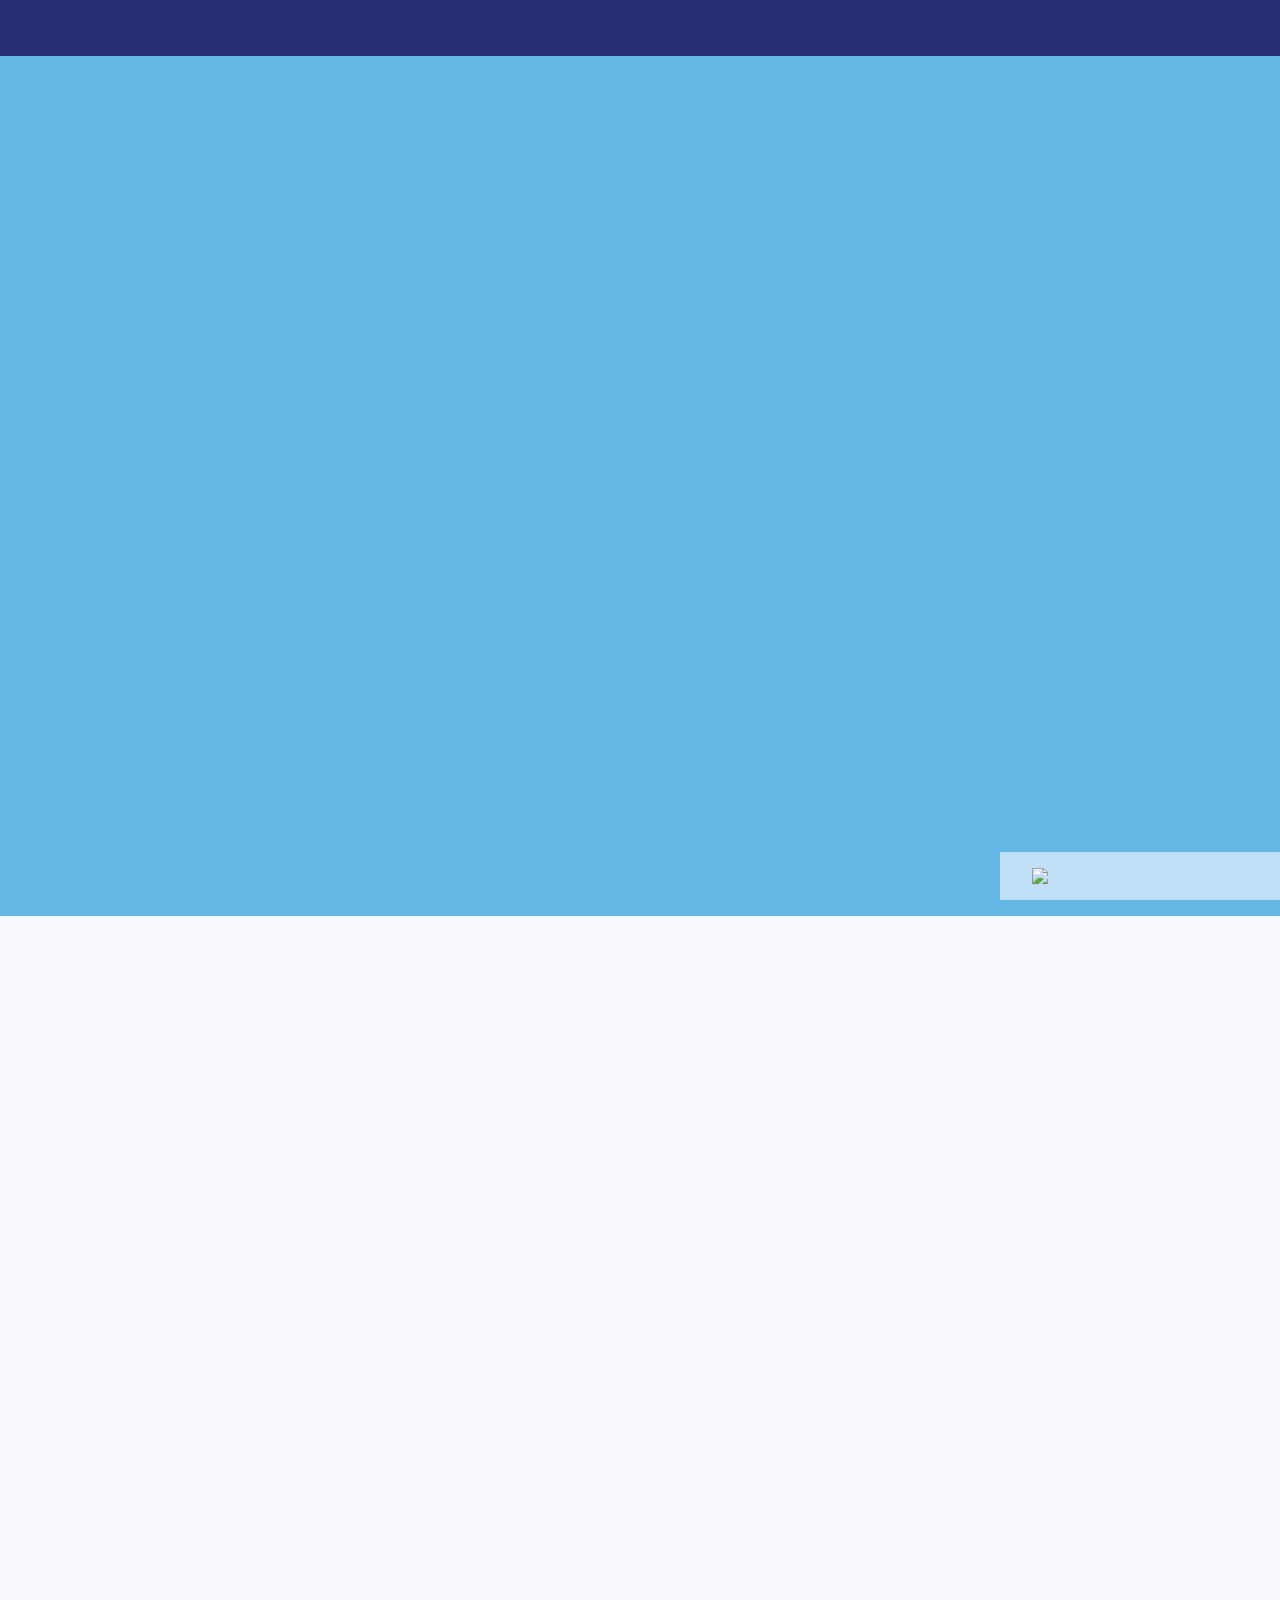
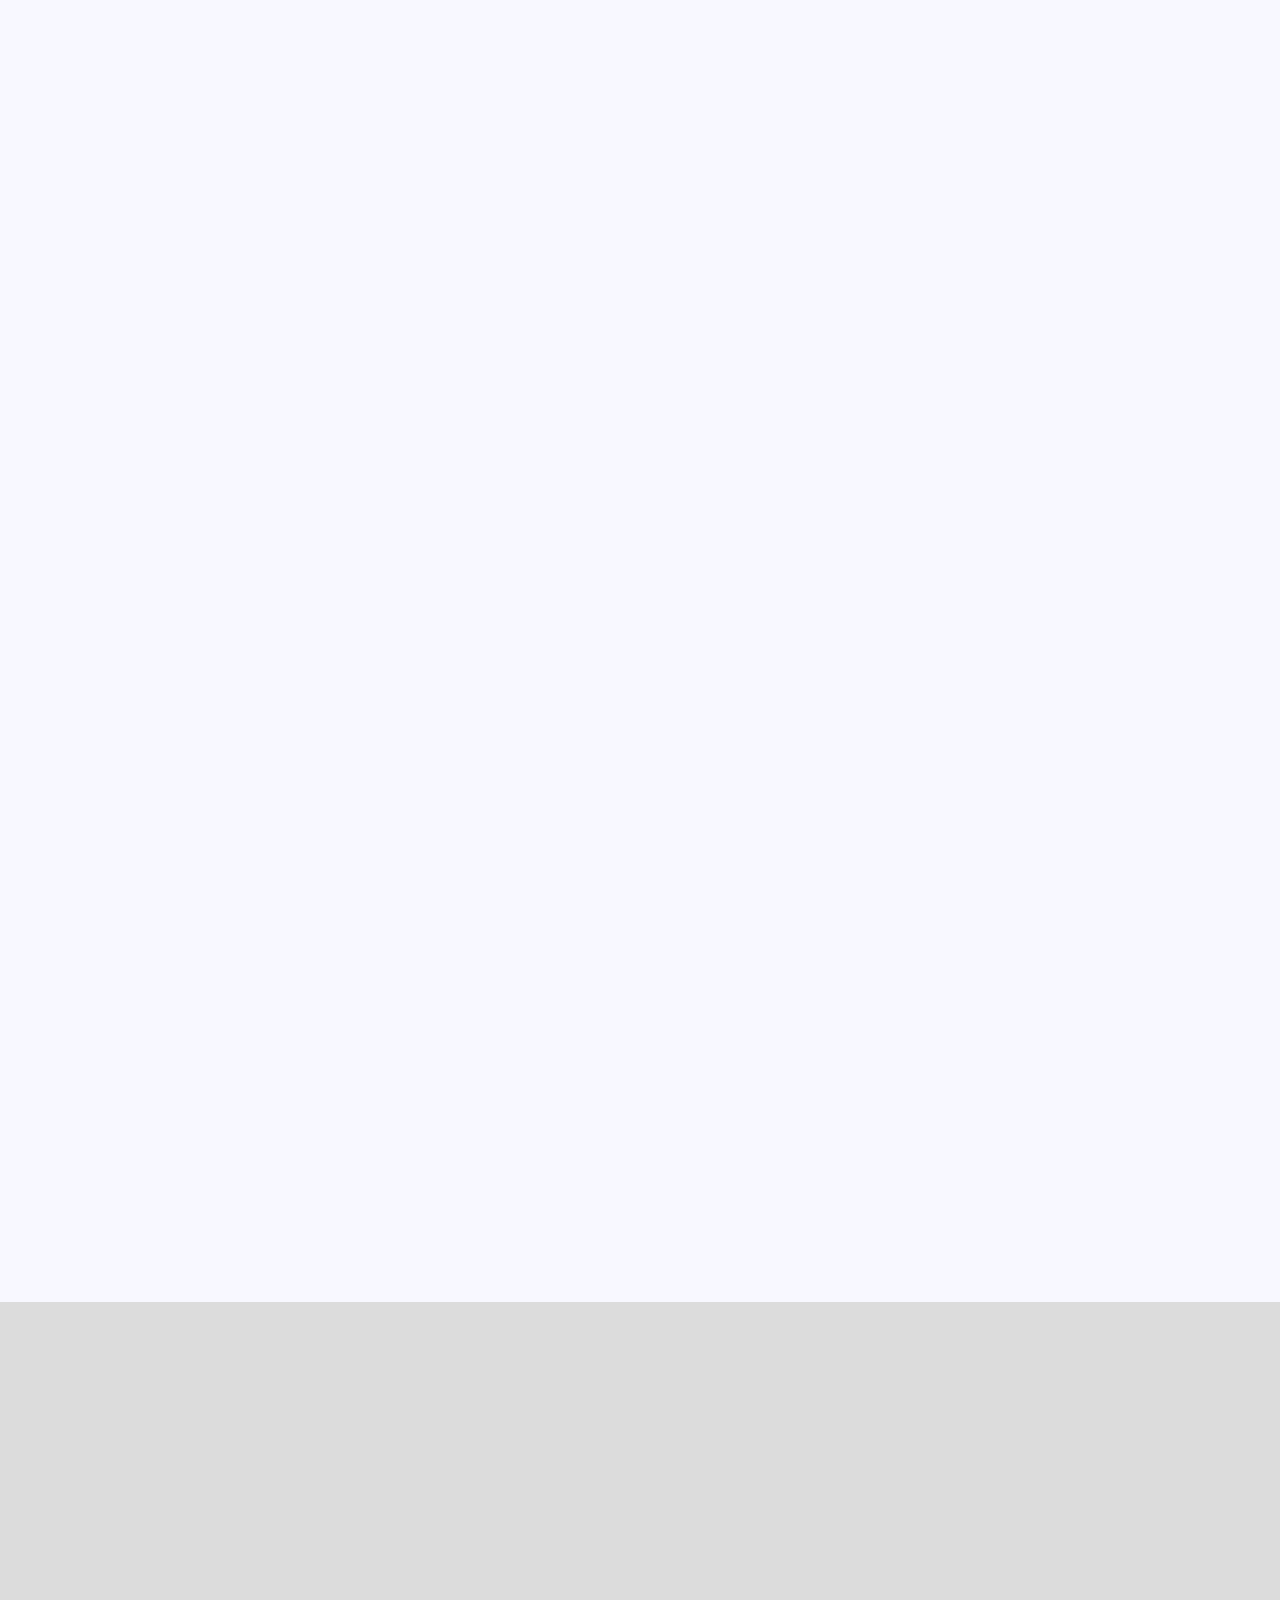
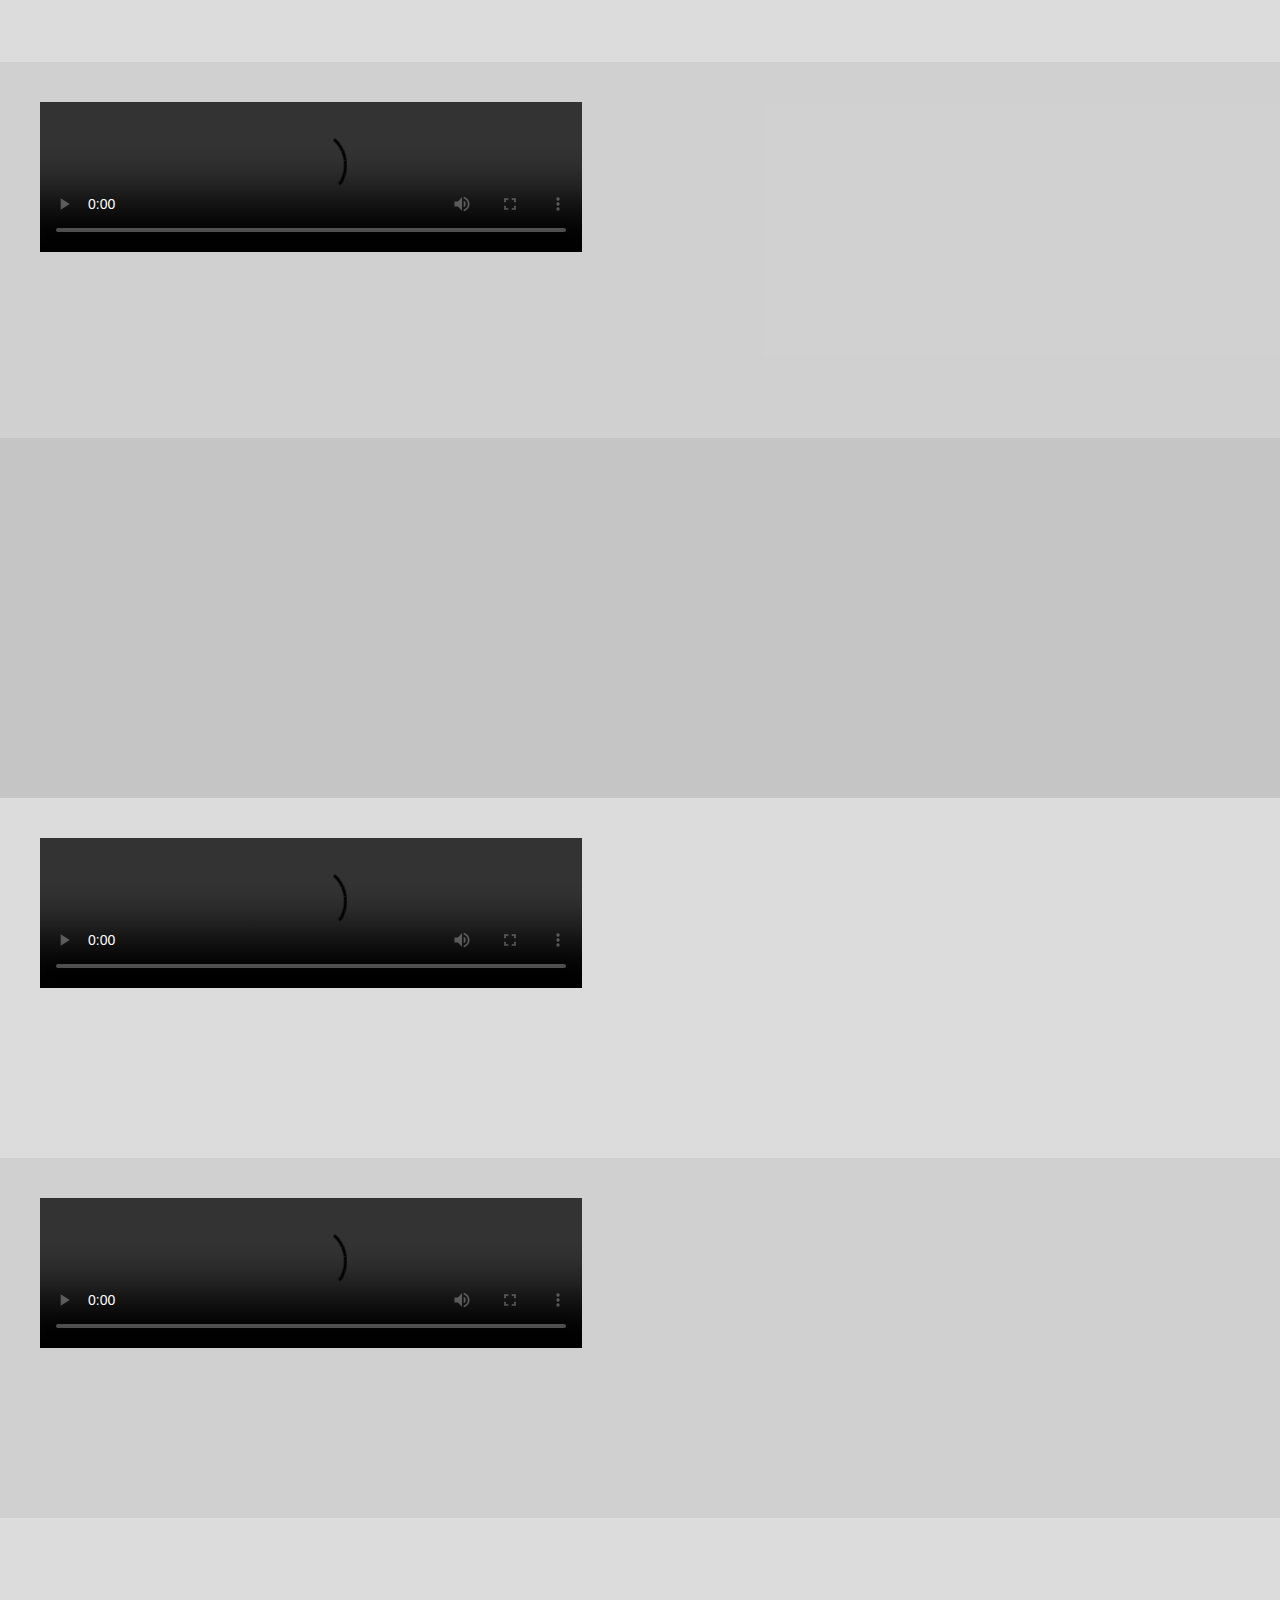
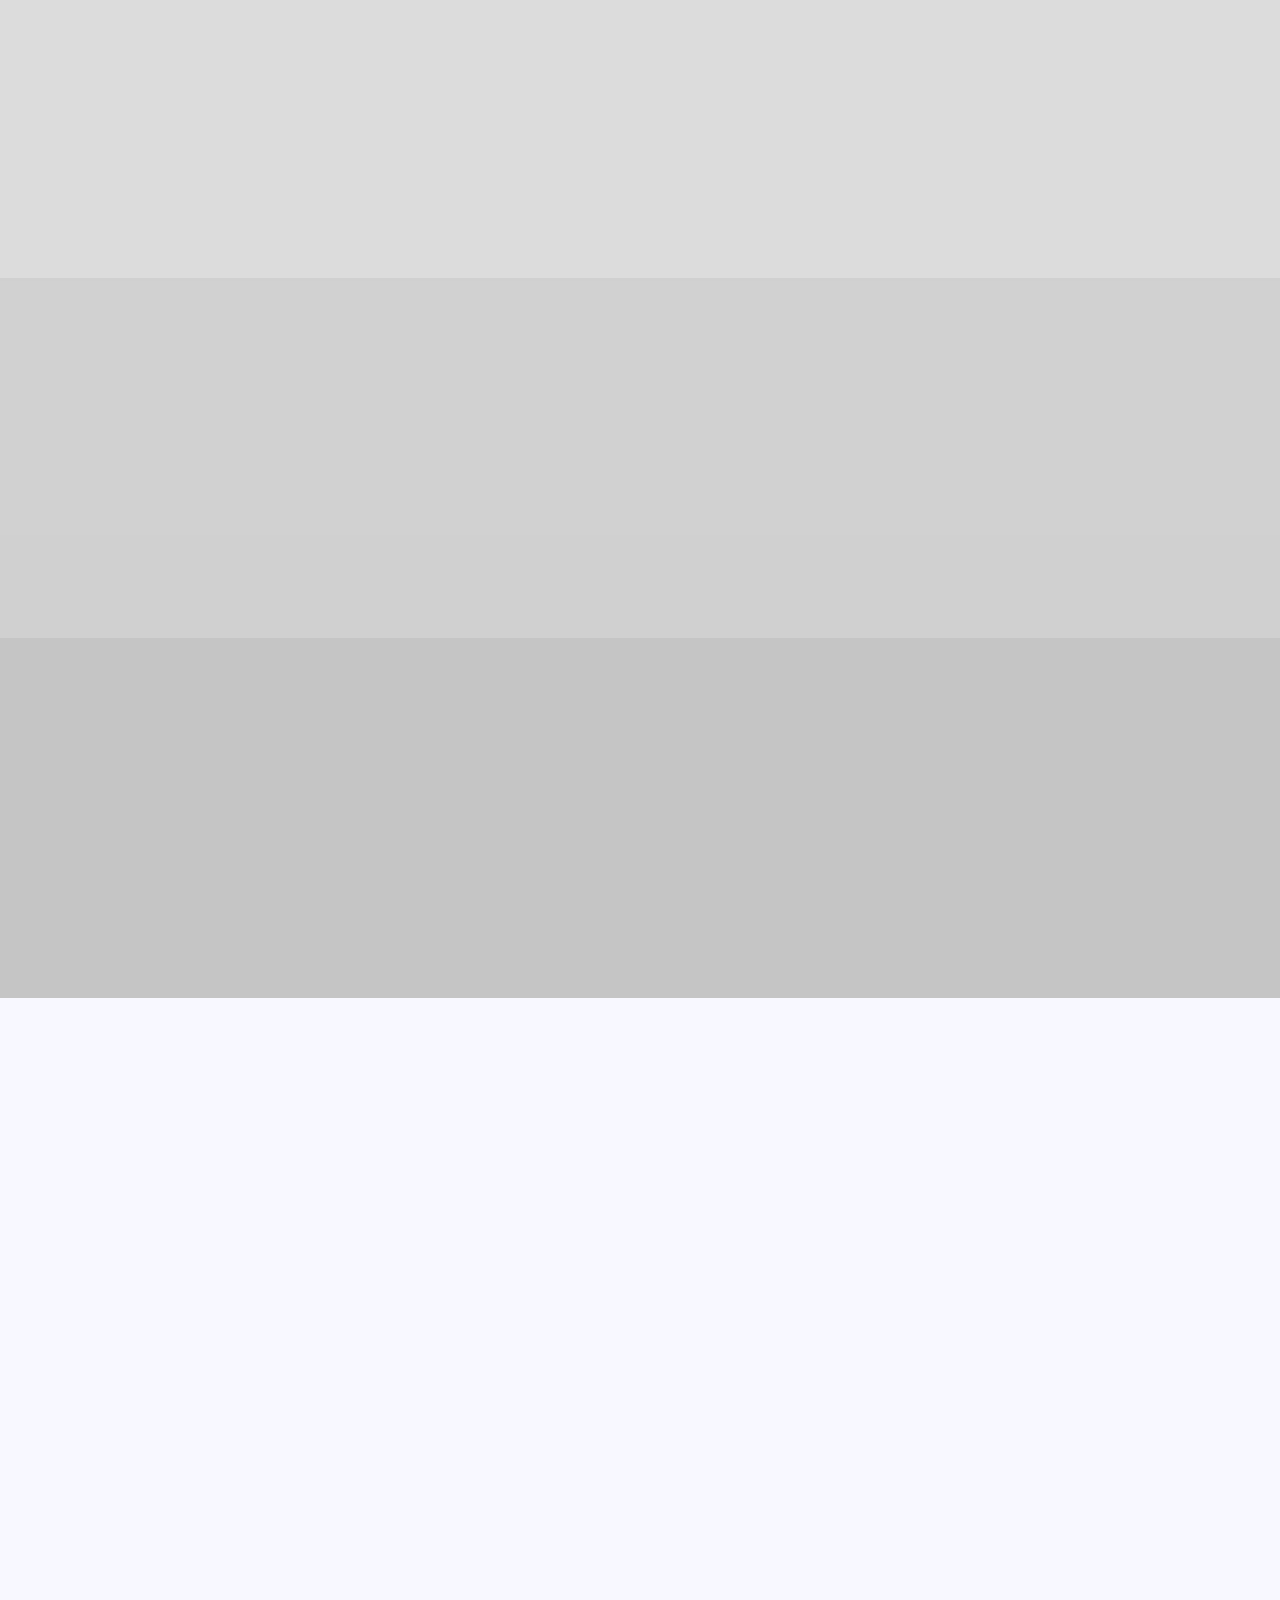
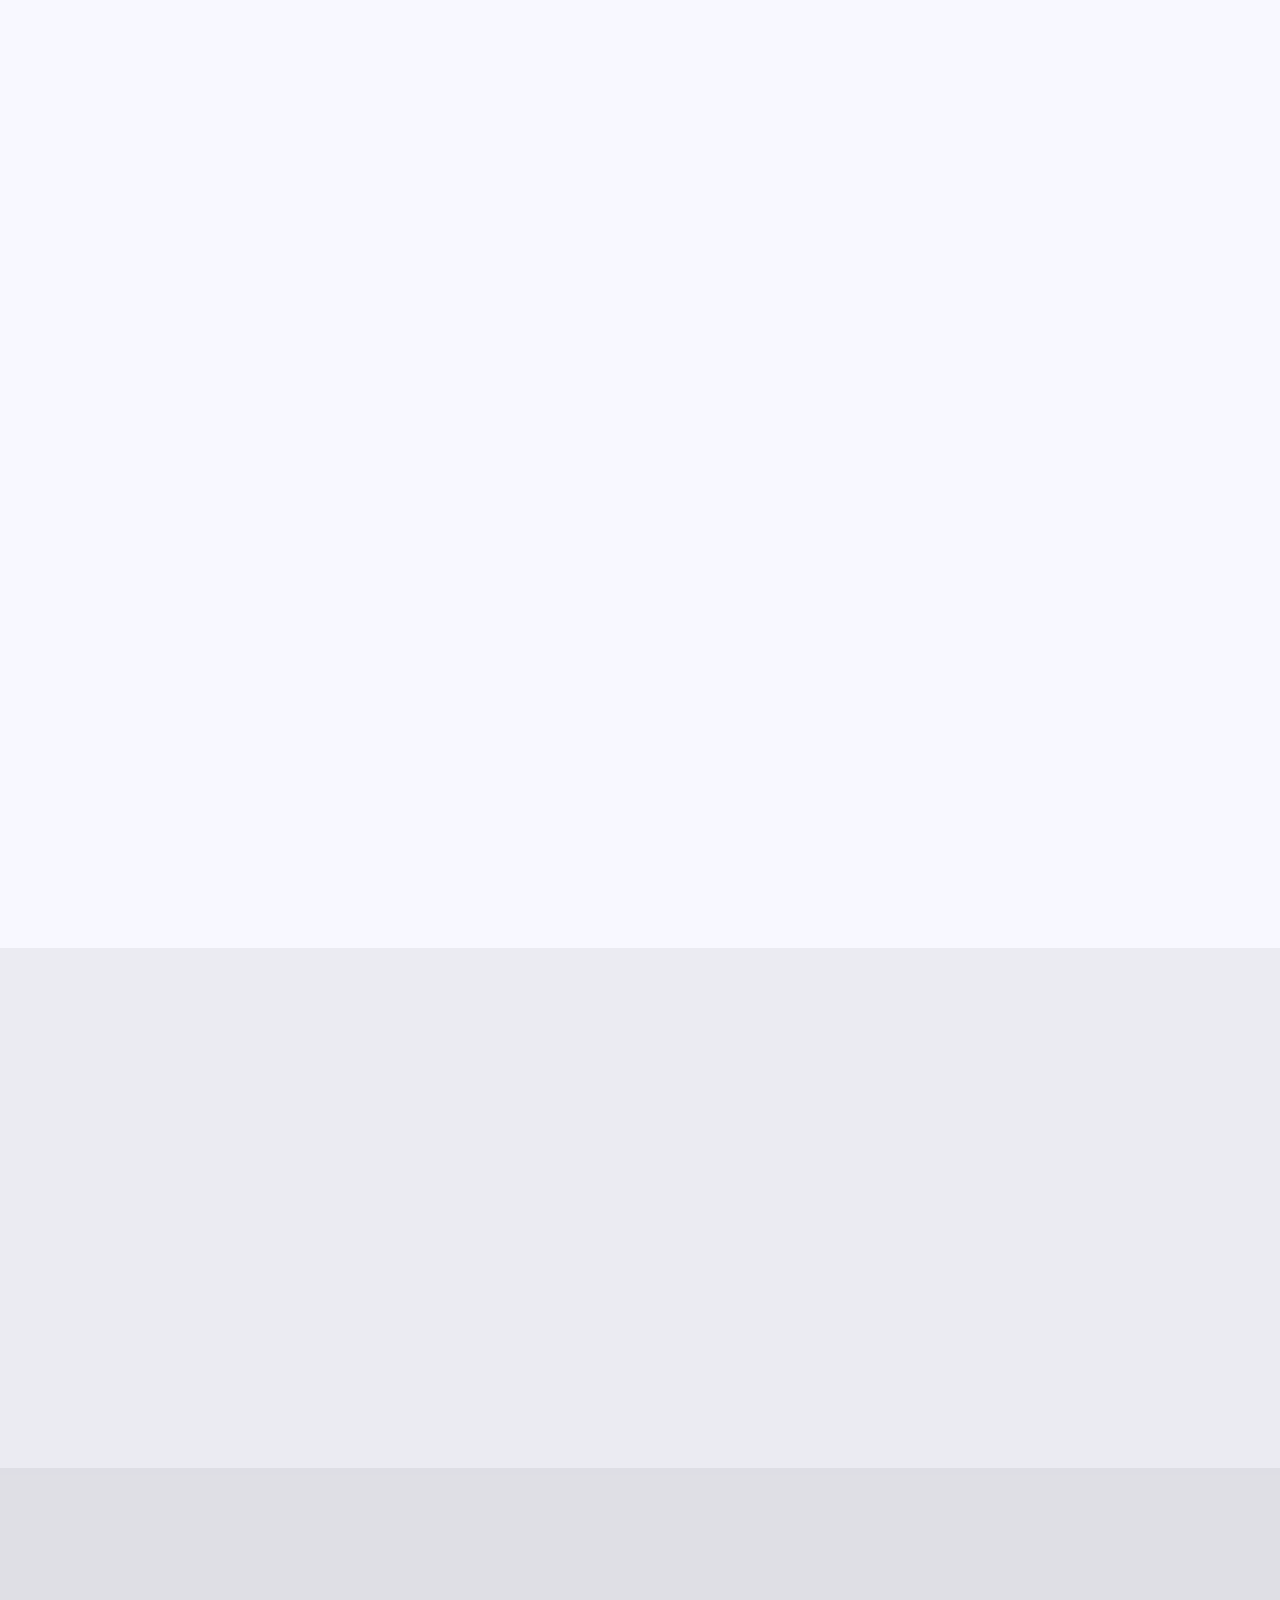
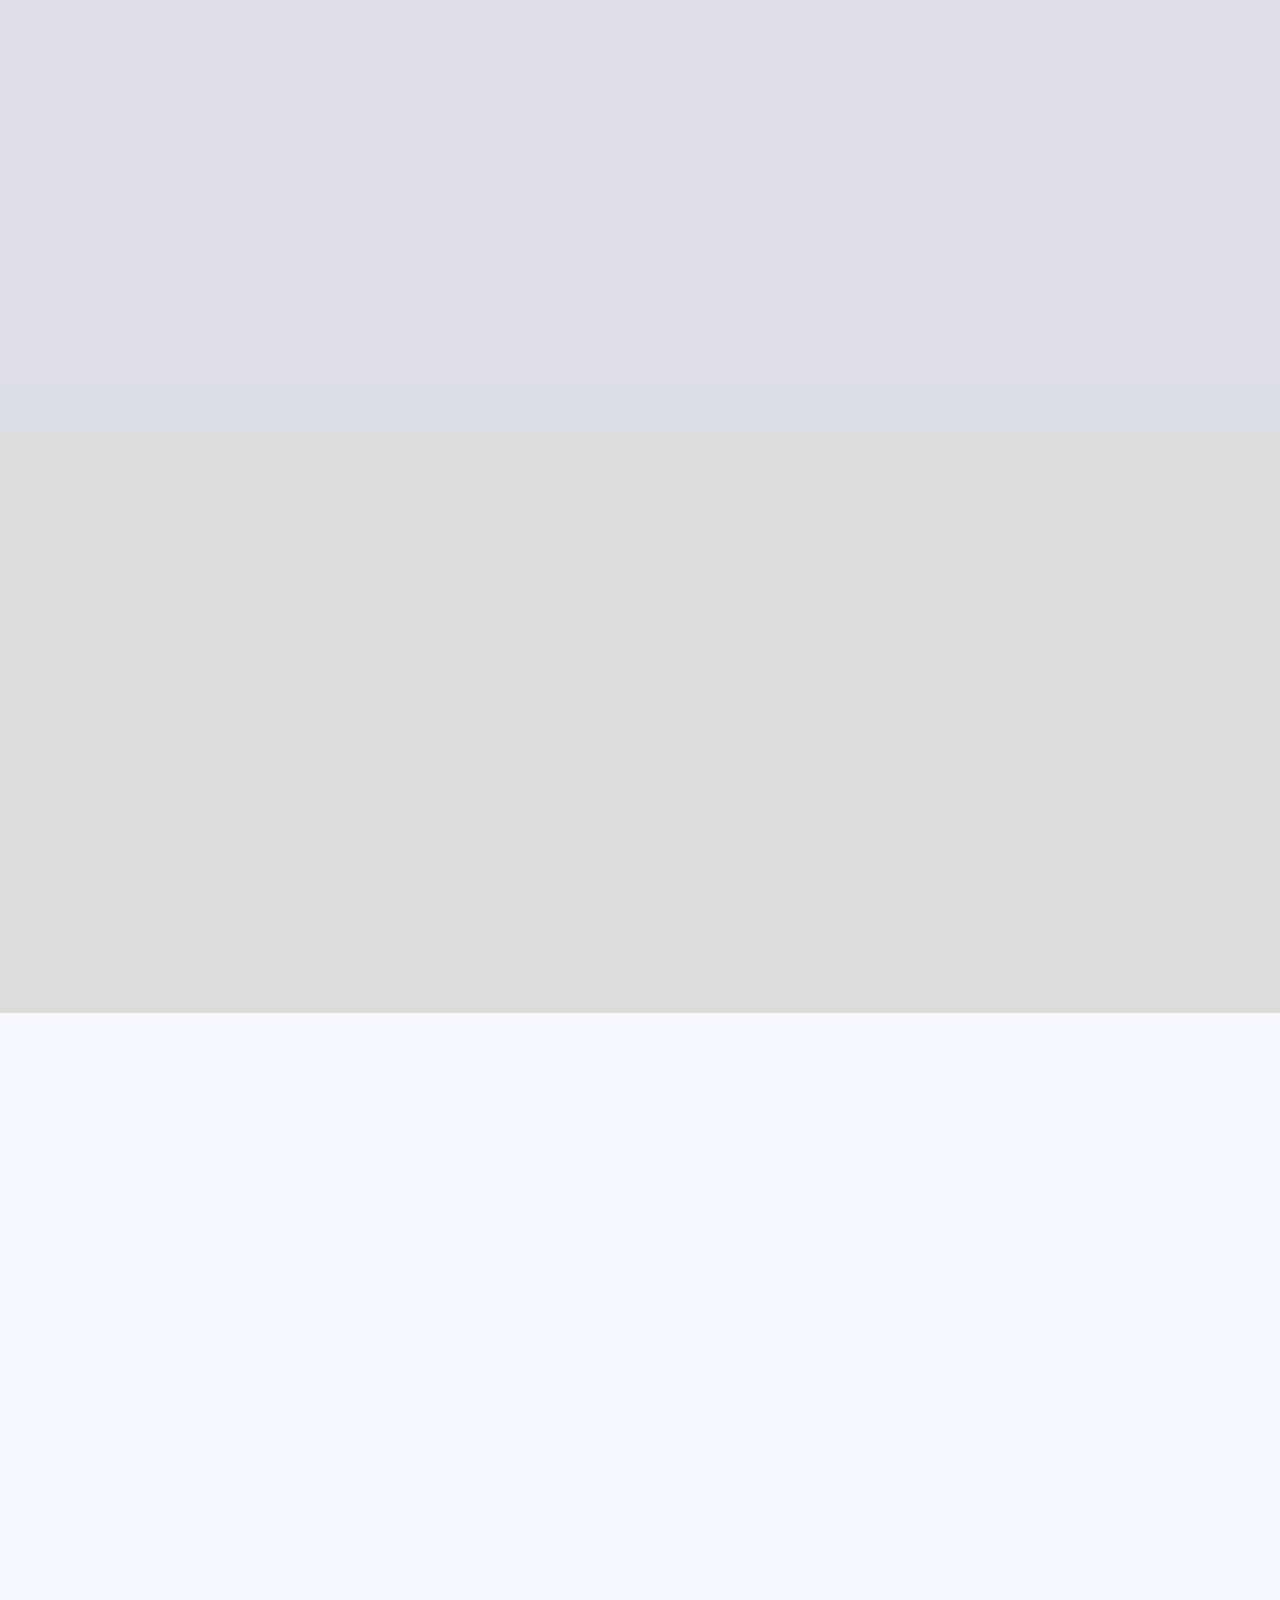
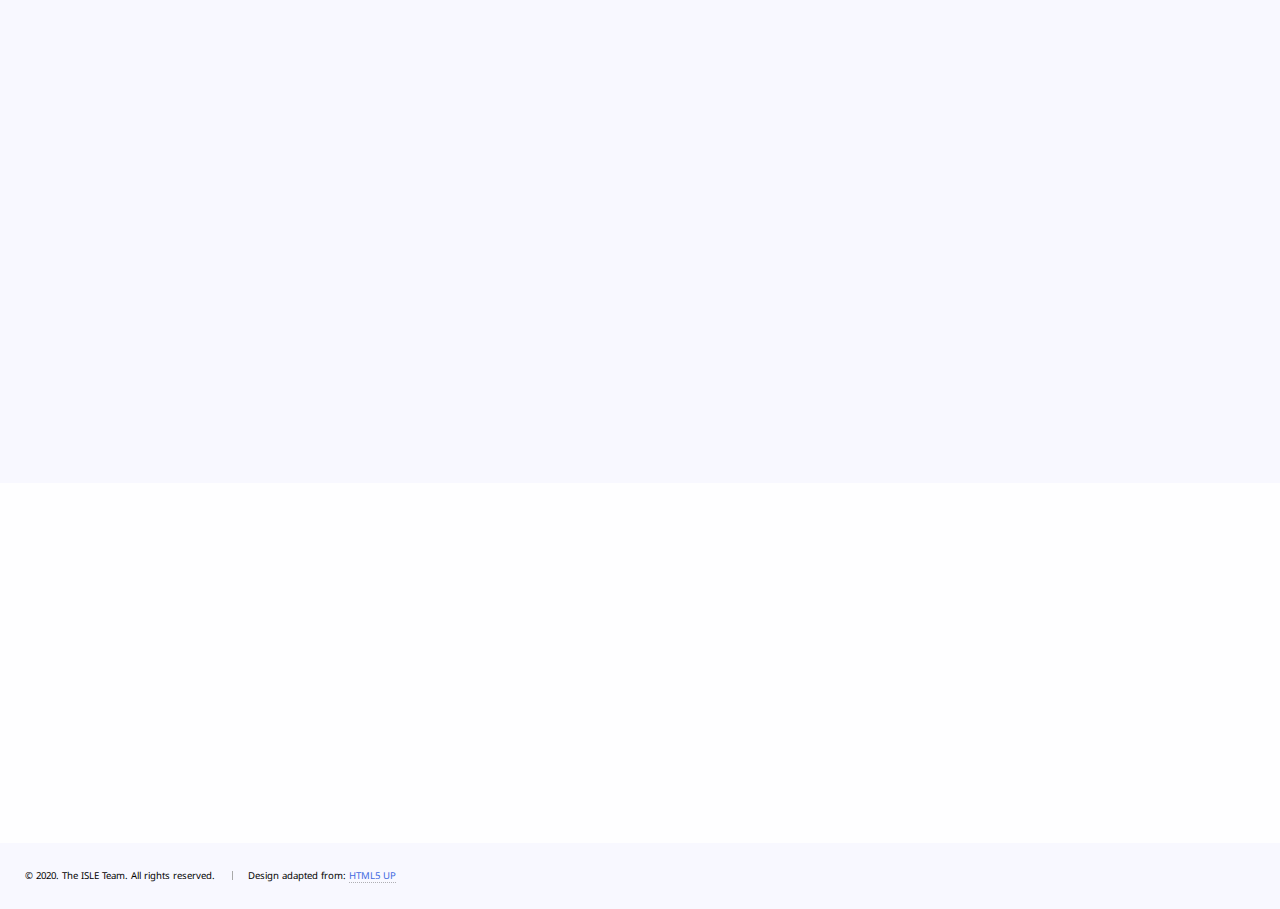
==== index.html @ 2048a6bc "Update styling" ====
<!DOCTYPE HTML>
<!--
	Hyperspace by HTML5 UP
	html5up.net | @ajlkn
	Free for personal and commercial use under the CCA 3.0 license (html5up.net/license)
-->
<html>
	<head>
		<title>ISLE</title>
		<link rel="shortcut icon" href="images/favicon.png" />
		<meta charset="utf-8" />
		<meta name="viewport" content="width=device-width, initial-scale=1, user-scalable=no" />
		<link rel="stylesheet" href="assets/css/main.css" />
		<link rel="stylesheet" href="assets/css/custom.css" />
		<noscript><link rel="stylesheet" href="assets/css/noscript.css" /></noscript>
		<link href="https://fonts.googleapis.com/css?family=Libre+Franklin|Noto+Sans&display=swap" rel="stylesheet">
		<link rel="stylesheet" href="https://use.fontawesome.com/releases/v5.7.1/css/all.css" integrity="sha384-fnmOCqbTlWIlj8LyTjo7mOUStjsKC4pOpQbqyi7RrhN7udi9RwhKkMHpvLbHG9Sr" crossorigin="anonymous">
	</head>
	<body class="is-preload">

		<video width="100%" height="auto" autoplay="" loop="" style="background-image:url(&quot;videos/blocks.mp4&quot;); position: absolute; top: 0; left: 0px;" muted="" playsinline="" ><source src="videos/blocks.mp4"></video>

		<!-- Sidebar -->
		<section id="sidebar">
			<div class="inner">
				<nav>
					<ul>
						<li><a href="#intro">Welcome</a></li>
						<li><a href="#overview">What is ISLE?</a></li>
						<li><a href="#components">ISLE in action</a></li>
						<li><a href="#upcoming">Talks and Events</a></li>
						<li><a href="#publications">Papers and Grants</a></li>
						<li><a href="#people">People</a></li>
						<li><a href="#where">Where is ISLE?</a></li>
						<li><a href="#faq">FAQ</a></li>
					</ul>
				</nav>
			</div>
		</section>

		<!-- Wrapper -->
		<div id="wrapper">

			<!-- Intro -->
			<section id="intro" class="wrapper fullscreen fade-up style2" style="background: rgba(2,141,211,0.6)" >
				<div class="inner" style="background: rgba(215,234,251,0.8)" >
					<a href="#intro"><img class="logo" src="images/isle_icon_transparent.png" /></a>
					<h1>Integrated Statistics Learning Environment</h1>
					<p style="color: #312450">Combining
						educational platform development with researching the "science of data science".</p>
					<ul style="color: #312450" class="actions">
						<li><a href="#overview" style="color: #312450" class="button scrolly">Learn more</a></li>
						<li><span class="button" onclick="playVideo()">Intro Video</span></li>
						<li><a class="button" href="assets/ISLE_one_pager.pdf" style="color: #312450">One-Pager</a></li>
						<li><a href="mailto: pgb@andrew.cmu.edu" style="color: #312450" class="button">Contact us</a></li>
					</ul>
				</div>
				<img class="university-logo" src="images/Statistics_Data_Science_Unitmark_Red_and_Black.png" />
			</section>

			<section id="overview" class="wrapper style1-alt fade-up">
				<div class="inner">
					<h2>What is ISLE?</h2>
					<p>A browser-based interactive statistics & data analysis platform.</p>
					<div class="features">
						<section>
							<span class="icon fa-stack fa-lg">
								<i class="fa fa-circle fa-stack-2x"></i>
								<i class="fa fa-code fa-stack-1x fa-inverse"></i>
							</span> 
							<h3>Easy-to-use Data Explorer</h3>
							<p>Students can perform the entire data analysis workflow without any coding</p>
						</section>
						<section>
							<span class="icon fa-stack fa-lg">
								<i class="fa fa-circle fa-stack-2x"></i>
								<i class="fa fa-ruler-combined fa-stack-1x fa-inverse"></i>
							</span> 
							<h3>Integrated</h3>
							<p>Comes with tools for use in class and out of class</p>
						</section>
						<section>
							<span class="icon fa-stack fa-lg">
								<i class="fa fa-circle fa-stack-2x"></i>
								<i class="fa fa-exchange-alt fa-stack-1x fa-inverse"></i>
							</span> 
							<h3>Adaptable</h3>
							<p>Instructor can pose surveys and questions during class/lab</p>
						</section>
						<section>
							<span class="icon fa-stack fa-lg">
								<i class="fa fa-circle fa-stack-2x"></i>
								<i class="fa fa-camera fa-stack-1x fa-inverse"></i>
							</span> 
							<h3>Remote Video</h3>
							<p>Broadcast video to students with real-time captions and a generated transcript</p>
						</section>
						<section>
							<span class="icon fa-stack fa-lg">
								<i class="fa fa-circle fa-stack-2x"></i>
								<i class="fa fa-paint-brush fa-stack-1x fa-inverse"></i>
							</span> 
							<h3>Sketchpad Functionality</h3>
							<p>Instructors and students can take notes on lecture slides and upload them with a single mouse click</p>
						</section>
						<section>
							<span class="icon fa-stack fa-lg">
								<i class="fa fa-circle fa-stack-2x"></i>
								<i class="fa fa-history fa-stack-1x fa-inverse"></i>
							</span> 
							<h3>Action Logs</h3>
							<p>Storage of reproducible analysis steps for students/instructors</p>
						</section>
						<section>
							<span class="icon fa-stack fa-lg">
								<i class="fa fa-circle fa-stack-2x"></i>
								<i class="fa fa-chart-bar fa-stack-1x fa-inverse"></i>
							</span> 
							<h3>Response Visualizers</h3>
							<p>Instructors can summarize/visualize student responses for mediation, discussion, etc. in real-time</p>
						</section>
						<section>
							<span class="icon fa-stack fa-lg">
								<i class="fa fa-circle fa-stack-2x"></i>
								<i class="fa fa-comments fa-stack-1x fa-inverse"></i>
							</span> 
							<h3>Real-Time Communication</h3>
							<p>Chat allows students to communicate with each other; instructors can gather and answer questions</p>
						</section>
						<section>
							<span class="icon fa-stack fa-lg">
								<i class="fa fa-circle fa-stack-2x"></i>
								<i class="fa fa-users fa-stack-1x fa-inverse"></i>
							</span> 
							<h3>Collaborative Data Analyses & Peer Review</h3>
							<p>Student-driven case study data analyses with peer review and collaboration</p>
						</section>
						<section>
							<span class="icon fa-stack fa-lg">
								<i class="fa fa-circle fa-stack-2x"></i>
								<i class="fa fa-file-alt fa-stack-1x fa-inverse"></i>
							</span> 
							<h3>Data Analysis Reports</h3>
							<p>Students can create data analysis reports and presentations (oral/posters) directly in ISLE</p>
						</section>
					</div>

					<h3>Everyone is a Data Scientist</h3>
					<p>Rebecca Nugent on ISLE and democratizing data science at the Carnegie Mellon Future Summit:</p>
					
					<iframe height="450px" width="75%" style="margin: 0px auto; display: block; padding-bottom: 2em;" src="https://www.youtube.com/embed/SDGorRKXGro?modestbranding=1&showinfo=0&rel=0" frameborder="0" allowfullscreen></iframe>

					<h3>Current ISLE Presentations</h3>
					<ul>
						<li><a href="https://drive.google.com/file/d/1Jc5JBDy0pSqFn9bwpVWRqeu0zQHbEL4a/view?usp=sharing" >ISLE for Remote Instruction (March 2020)</a></li>
					</ul>

					<ul class="actions">
						<li><a href="#components" class="button scrolly">Learn more</a></li>
					</ul>
				</div>
			</section>

			<section id="components" class="wrapper style2 spotlights">
				<section>
					<iframe class="isle-video" width="78%" height="auto" src="https://www.youtube.com/embed/Was_PekPQCs?modestbranding=1&showinfo=0&rel=0" frameborder="0" allowfullscreen></iframe>
					<div class="content">
						<div class="inner">
							<h2>Remote Instruction</h2>
							<p>ISLE comes with various features for remote instruction, including real-time monitoring, video broadcasting, and a Q&A queue.</p>
							<ul class="actions">
								<li><a href="assets/ISLE_for_Remote_Instruction_Slides.pdf" class="button" >Open Slides</a></li>
							</ul>
						</div>
					</div>
				</section>
				<section>
					<video class="isle-video" height="100%" width="50%" src="videos/explorer.mp4" controls></video>
					<div class="content">
						<div class="inner">
							<h2>Data Explorers</h2>
							<p>Allows students to explore data sets via visualizations and summary statistics and comes with functionality to run hypothesis tests and fit basic statistical models. An integrated right-text editor with Markdown support allows students to practice writing data analysis reports.</p>
							<ul class="actions">
								<li><a href="data_explorers.html" class="button">Show Explorers</a></li>
							</ul>
						</div>
					</div>
				</section>
				<section>
					<iframe class="isle-video" width="78%" height="auto" src="https://www.youtube.com/embed/itYavfcyumk?modestbranding=1&showinfo=0&rel=0" frameborder="0" allowfullscreen></iframe>
					<div class="content">
						<div class="inner">
							<h2>Collaborative Data Analysis</h2>
							<p>ISLE makes it easy for users to collaboratively work together on data analyses and reports without having to rely on any external tools.</p>
						</div>
					</div>
				</section>
			</section>
			<section id="components-II" class="wrapper style2 spotlights">
				<section>
					<video class="isle-video" height="100%" width="50%" src="videos/sketchpad.mp4" controls></video>
					<div class="content">
						<div class="inner">
							<h2>Sketchpad</h2>
							<p>A drawing sketchpad for note taking on lecture slides or an empty canvas. Drawings can be automatically synced between the instructor and the students or among groups. All other ISLE components can be overlaid onto the sketchpad for interactive lectures.</p>
						</div>
					</div>
				</section>
				<section>
					<video class="isle-video" height="100%" width="50%" src="videos/venn.mp4" controls></video>
					<div class="content">
						<div class="inner">
							<h2>Widgets</h2>
							<p>ISLE contains pre-built widgets on topics such as hypothesis testing, confidence intervals, CLT, statistical distributions to text mining and image analysis.</p>
							<ul class="actions">
								<li><a href="widgets.html" class="button">Show Widgets</a></li>
							</ul>
						</div>
					</div>
				</section>
			</section>

			<section id="components-III" class="wrapper style2 spotlights">
				<section>
					<iframe class="isle-video" width="78%" height="auto" src="https://www.youtube.com/embed/fKMo2mNdPb0?modestbranding=1&showinfo=0&rel=0" frameborder="0" allowfullscreen></iframe>
					<div class="content">
						<div class="inner">
							<h2>Real-Time Communication</h2>
							<p>Facilitation of communication between students through chats, peer review, and group work tools.</p>
						</div>
					</div>
				</section>
			<section>
				<iframe class="isle-video" width="78%" height="auto" src="https://www.youtube.com/embed/WDT1oonZ540?modestbranding=1&showinfo=0&rel=0" frameborder="0" allowfullscreen></iframe>
				<div class="content">
					<div class="inner">
						<h2>ISLE Dashboard</h2>
						<p>An online dashboard for students and instructors. Instructors can deploy, organize and monitor ISLE lessons, whereas students can keep track of their progress as they advance through a course.</p>
					</div>
				</div>
			</section>
			<section>
				<iframe class="isle-video" width="78%" height="auto" src="https://www.youtube.com/embed/68MovjlcB_U?modestbranding=1&showinfo=0&rel=0" frameborder="0" allowfullscreen></iframe>
				<div class="content">
					<div class="inner">
						<h2>ISLE Editor</h2>
						<p>A desktop-application that can be used to author ISLE lessons and deploy them online. Comes with a point-and-click interface to reuse existing components but also allows full customizability via HTML, CSS, and JS.</p>
					</div>
				</div>
			</section>
			</section>

			<section id="upcoming" class="wrapper style1-alt spotlights">
				<section>
					<div class="content">
						<div class="inner">
							<h2>Upcoming</h2>

							<h3 style="margin-top: 20px;">Events</h3>

							<p>Please feel free to contact us to learn more about the ISLE system or to join forces on behavioral data science research. You can also run into us at the below places: </p>
							<ul>
								<li><a href="https://ww2.amstat.org/meetings/jsm/2020/">JSM 2020 (August 1-6, 2020)</a></li>
								<li><a href="https://ww2.amstat.org/meetings/sdss/2020/">SDSS - Symposium on Data Science and Statistics (June 3-6, 2020)</a></li>
								<li><a href="./events/ecots2020.html">eCOTS 2020 - Regional Conference at Carnegie Mellon University (May 18-22, 2020)</a></li>
								<li><a href="https://www.npd.com/idea/index.html">NPD IDEA 2020 (May 2020)</a></li>
								<li><a href="https://gotochgo.com/2020">GOTO Chicago Keynote (April 2020)</a></li>
								<li><a href="http://www.stat.cmu.edu/wids/">Women in Data Science Pittsburgh @CMU (March 20 - 21, 2020)</a></li>
								<li>United Nations Statistics Division (March 2020, <i>postponed</i>)</li>
								<li>NIH PI-Day Keynote (March 2020, <i>postponed</i>)</li>
							</ul>

							<h3 style="margin-top: 20px;">Workshops</h3>
							<ul>
								<li><a href='./workshops/ichi2020.html'>Data Science and Knowledge Transfer for 21st Century Health-Care Delivery</a></li>
							</ul>
					
							<h3>Past Events</h3>
							
							<ul>
								<li><a href="https://www.cmu.edu/teaching/summit/">2019 Eberly Center Teaching & Learning Summit</a> (November 2019)</li>
								<li>Dept of Mathematical Sciences, Binghamton University (March 2019)</li>
								<li>Dept of Statistics, Michigan State University (March 2019)</li>
								<li>ENAR (Philadelphia, March 2019)</li>
								<li>P Burckhardt, C Genovese, R Nugent, R Yurko. <b>Incorporating Real-Time Clustering of Student Responses into an E-Learning System</b>. Joint Statistical Meetings, July 2019. <a href="http://www.stat.cmu.edu/teachstat/talks/isle_poster_slide_jsm_2019.pdf">View poster.</a></li>
								<li>R Nugent, R Yurko, P Burckhardt & F Kovacs. <b>"Many Students, One Dataset": Using ISLE to Teach Reproducibility and the Impact of Data Analysis Decisions on Conclusions.</b> Breakout session. US Conference on Teaching Statistics (USCOTS), May 2019. <a href="https://www.causeweb.org/cause/uscots/uscots19/breakout/1D">View abstract.</a></li>
								<li>Burckhardt P, Nugent R, Genovese C. <b>How students make sense of data on an e-learning platform</b>. Joint Statistical Meetings, Vancouver, July-August 2018. <i>2018 SPEED Session Award.</i></li>
								<li>Burckhardt P, Chouldechova A, Nugent R. <b>TeachIT: Turning the Classroom into a Research Laboratory via Interactive E-Learning Tools.</b> Invited paper. Proceedings of the Tenth International Conference on Teaching Statistics (ICOTS10, July, 2018), Kyoto, Japan. <a href="https://icots.info/10/?talk=9J3">View paper.</a></li>
								<li>Yurko R, Nugent R, P Burckhardt. <b>Detecting Data Analysis Patterns in Text and Graphs to Characterize Student Learning in an Introductory Statistics & Data Science Course</b>. Classification Society Annual Meeting, June 2018.</li>
								<li>Yurko R, Nugent R. <b>Using text analysis to characterize student learning in an introductory statistics & data science course</b>. Electronic Conference On Teaching Statistics (eCOTS), May 2018. <a href="https://www.causeweb.org/cause/ecots/ecots18/posters/3-08">View video poster.</a></li>
								<li>Burckhardt P, Nugent R, Genovese C. <b>Learning Data Science with the Help of a Data Exploration Tool</b>. Electronic Conference On Teaching Statistics (eCOTS), May 2018. <a href="https://www.causeweb.org/cause/ecots/ecots18/posters/3-01">View video poster.</a></li>
							</ul>

							<h3>Recordings of past ISLE presentations</h3>
							<ul>
								<li><a href="https://www.causeweb.org/cause/webinar/teaching/2018-12">CAUSE Webinar (December 2018)</a></li>
							</ul>
						</div>
					</div>
				</section>
				<section id="publications" >
					<div class="content">
						<div class="inner">
							<h2>Papers and Grants involving ISLE</h2>
							<ul>
								<li>
									Teaching Statistical Concepts and Modern Data Analysis with a Computing-Integrated Learning Environment. <i>Submitted</i>. Authors: Philipp Burckhardt, Rebecca Nugent, Christopher R. Genovese.
								</li>
								<li>
									Integrating a Statistical Learning Environment into the Writing Classroom. ProSEED/Simon Initiative Seed Grant. <i>Submitted</i>. David West Brown (Co-PI), Rebecca Nugent (Co-PI), Philipp Burckhardt (Co-PI)
								</li>
								<li>

									Data Analysis Think-Alouds: Investigating Student Engagement and Workflow on an Online Interactive Statistical Analysis Tool. ProSEED/Simon Initiative Seed Grant. <i>Awarded May 2018</i>. Rebecca Nugent (PI) and Philipp Burckhardt (Investigator)
								</li>
								<li>
									Using Interactive Lab Activities To Improve Statistics Education. ProSEED/Simon Initiative Seed Grant. <i>Awarded April 2016</i>.
									Alexandra Chouldechova (PI), Christopher R. Genovese (PI)  and Philipp Burckhardt (Investigator).
								</li>
							</ul>
						</div>
					</div>
				</section>
				<section>
					<div class="content">
						<div class="inner">
							<h2>Building the Data Science Laboratory - <br />
								A Web-Based Framework for Modern Statistics</h2>
							<h3>PhD Thesis by Philipp Burckhardt</h3>
							<p>
								This thesis analyzes the impact of the digital revolution on pedagogy and distills opportunities of a blended-learning approach. It then discusses the principles of an interactive
								e-learning environment geared towards a contemporary statistics curriculum focused on the
								understanding of concepts and data analysis rather than mere number crunching.
							</p>
							<p>
								The Integrated Statistics Learning Environment is a practical open-source implementation of the distilled principles. ISLE is a framework for e-learning instruction both inside
								and outside of the classroom. 
							</p>
							<a href="https://www.dropbox.com/s/z4o2f9ot2k591zm/Thesis.pdf?dl=0" target="_blank" style="border-bottom: none;">
								<span class="button">Open PDF</span>
							</a>
						</div>
					</div>
				</section>
			</section>

			<section id="people" class="wrapper style2 spotlights" >
				<section>
					<div class="content">
						<div class="inner">
							<h2>People</h2>
							<p>Faculty, students, and staff are welcome to join and work on projects when available; the below includes current, regular members doing research with ISLE and/or using it in their classes.</p>
							<ul>
								<li>
									<b>Rebecca Nugent</b>, Associate Dept Head and Director of Undergraduate Studies, Statistics &amp; Data Science <a href="http://www.stat.cmu.edu/~rnugent"><i class="fas fa-external-link-alt"></i></a>
								</li>
								<li>
									<b>Christopher Genovese</b>, Dept Head, Statistics &amp; Data Science <a target="_blank" href="http://www.stat.cmu.edu/~genovese"><i class="fas fa-external-link-alt"></i></a>
								</li>
								<li> 
									<b>Philipp Burckhardt</b>, Postdoctoral Researcher, Statistics &amp; Data Science <a target="_blank" href="http://philipp-burckhardt.com/"><i class="fas fa-external-link-alt"></i></a>
								</li>
								<li>
									<b>Ciaran Evans</b>, PhD student, Statistics &amp; Data Science <a target="_blank" href="http://www.stat.cmu.edu/people/students/clevans"><i class="fas fa-external-link-alt"></i></a>
								</li>
								<li> 
									<b>Ron Yurko</b>, PhD student, Statistics &amp; Data Science <a target="_blank" href="http://www.stat.cmu.edu/~ryurko"><i class="fas fa-external-link-alt"></i></a>
								</li>
								<li> 
									<b>Francis R. Kovacs</b>, Masters in Statistical Practice Student, Statistics &amp; Data Science <a target="_blank" href="http://frank113.github.io"><i class="fas fa-external-link-alt"></i></a>
								</li>
								<li> 
									<b>Gordon Weinberg</b>, Instructor, Statistics &amp; Data Science <a target="_blank" href="http://www.stat.cmu.edu/~gordonw"><i class="fas fa-external-link-alt"></i></a>
								</li>
								<li> 
									<b>David West Brown</b>, Associate Teaching Professor of English, Associate Director of First-Year Writing for Research and Assessment
									<a target="_blank" href="https://www.cmu.edu/dietrich/english/about-us/faculty/bios/david-brown.html"><i class="fas fa-external-link-alt"></i></a>
								</li>
							</ul>
					</div>
				</section>
			</section>

			<section id="where" class="wrapper spotlights" >
				<section>
					<div class="content">
						<div class="inner">
							<h2>Where has ISLE been used?</h2>
							
							<h3>At Carnegie Mellon University</h3>

							<ul>
								<li>
									Department of Statistics & Data Science
									<ul>
										<li>36-200: Reasoning with Data</li>
										<li>36-218: Probability Theory for Computer Scientists</li>
										<li>36-219: Probability Theory and Random Processes</li>
										<li>36-247: Statistics for Lab Sciences</li>
										<li>36-618: Time Series and Experimental Design</li>
									</ul>
								</li>
								<li>
									Dietrich College Interdisciplinary
									<ul>
										<li>66-122: DC Grand Challenge First-Year Seminar: Beyond Earth</li>
									</ul>
								</li>
								<li>
									English Department
									<ul>
										<li>76-107: Writing about Data</li>
										<li>76-380 / 76-780: Methods in Humanities Analytics</li>
									</ul>
								</li>
								<li>Heinz College
									<ul>
										<li>94-842: Programming in R for Analytics</li>
										<li>Quantitative Skills Summer Program (QSSP)</li>
									</ul>
								</li>
							</ul>

							<h3>At Other Universities</h3>

							<p>The following faculty at other institutions have used ISLE in their classes or are working together with us on projects involving it:</p>
							<ul>
								<li>
									<b>Jerzy A. Wieczorek,</b> Assistant Professor of Mathematics and Statistics, Colby College <a target="_blank" href="https://www.colby.edu/directory/profile/jerzy.wieczorek/"><i class="fas fa-external-link-alt"></i></a>
								</li>
								<li>
									<b>Marian Frazier,</b> Assistant Professor - Statistical & Data Sciences, The College of Wooster <a target="_blank" href="https://www.wooster.edu/bios/mafrazier/"><i class="fas fa-external-link-alt"></i></a>
								</li>
							</ul>

							<h3>Executive Education</h3>

							<ul>
								<li>Global Health-Care Delivery and Operations Company</li>
								<li>Financial Services Industry (upcoming)</li>
							</ul>
					</div>
				</section>
			</section>

			<section id="faq" class="wrapper style1 spotlights" >
				<section>
					<div class="content">
						<div class="inner">
							<h2>Frequently Asked Questions</h2>
							<p>
								Should you have questions, please get in touch. <br />
								Answers to common questions are collected in our FAQ.
							</p>
							<ul class="actions">
								<li><a href="faq.html"  class="button">Open FAQ</a></li>
							</ul>
						</div>
					</div>
				</section>
			</section>
		
		</div>

		<!-- Footer -->
		<footer id="footer" class="wrapper style1-alt">
			<div style="padding: 25px; font-size: 0.6em" >
				<ul class="menu">
					<li style="color: black;">&copy; 2020. The ISLE Team. All rights reserved.</li>
					<li style="color: black;">Design adapted from: <a href="http://html5up.net">HTML5 UP</a></li>
				</ul>
			</div>
		</footer>

		<!-- Scripts -->
		<script src="assets/js/jquery.min.js"></script>
		<script src="assets/js/jquery.scrollex.min.js"></script>
		<script src="assets/js/jquery.scrolly.min.js"></script>
		<script src="assets/js/browser.min.js"></script>
		<script src="assets/js/breakpoints.min.js"></script>
		<script src="assets/js/util.js"></script>
		<script src="assets/js/main.js"></script>
	</body>
</html>
---- assets/css/main.css ----
/*
	Hyperspace by HTML5 UP
	html5up.net | @ajlkn
	Free for personal and commercial use under the CCA 3.0 license (html5up.net/license)
*/

html, body, div, span, applet, object,
iframe, h1, h2, h3, h4, h5, h6, p, blockquote,
pre, a, abbr, acronym, address, big, cite,
code, del, dfn, em, img, ins, kbd, q, s, samp,
small, strike, strong, sub, sup, tt, var, b,
u, i, center, dl, dt, dd, ol, ul, li, fieldset,
form, label, legend, table, caption, tbody,
tfoot, thead, tr, th, td, article, aside,
canvas, details, embed, figure, figcaption,
footer, header, hgroup, menu, nav, output, ruby,
section, summary, time, mark, audio, video {
	margin: 0;
	padding: 0;
	border: 0;
	font-size: 100%;
	font: inherit;
	vertical-align: baseline;}

article, aside, details, figcaption, figure,
footer, header, hgroup, menu, nav, section {
	display: block;}

body {
	line-height: 1;
}

ol, ul {
	list-style: none;
}

blockquote, q {
	quotes: none;
}

	blockquote:before, blockquote:after, q:before, q:after {
		content: '';
		content: none;
	}

table {
	border-collapse: collapse;
	border-spacing: 0;
}

body {
	-webkit-text-size-adjust: none;
}

mark {
	background-color: transparent;
	color: inherit;
}

input::-moz-focus-inner {
	border: 0;
	padding: 0;
}

input, select, textarea {
	-moz-appearance: none;
	-webkit-appearance: none;
	-ms-appearance: none;
	appearance: none;
}

/* Basic */

	@-ms-viewport {
		width: device-width;
	}

	body {
		-ms-overflow-style: scrollbar;
	}

	@media screen and (max-width: 480px) {

		html, body {
			min-width: 320px;
		}

	}

	html {
		box-sizing: border-box;
	}

	*, *:before, *:after {
		box-sizing: inherit;
	}

	body {
		background: ghostwhite;
	}

		body.is-preload *, body.is-preload *:before, body.is-preload *:after {
			-moz-animation: none !important;
			-webkit-animation: none !important;
			-ms-animation: none !important;
			animation: none !important;
			-moz-transition: none !important;
			-webkit-transition: none !important;
			-ms-transition: none !important;
			transition: none !important;
		}

/* Type */

	body, input, select, textarea {
		color: #312450;
		font-family: 'Noto Sans', sans-serif;
		font-size: 16.5pt;
		font-weight: normal;
		line-height: 1.75;
	}

		@media screen and (max-width: 1680px) {

			body, input, select, textarea {
				font-size: 13pt;
			}

		}

		@media screen and (max-width: 1280px) {

			body, input, select, textarea {
				font-size: 12pt;
			}

		}

		@media screen and (max-width: 360px) {

			body, input, select, textarea {
				font-size: 11pt;
			}

		}

	a {
		-moz-transition: color 0.2s ease, border-bottom-color 0.2s ease;
		-webkit-transition: color 0.2s ease, border-bottom-color 0.2s ease;
		-ms-transition: color 0.2s ease, border-bottom-color 0.2s ease;
		transition: color 0.2s ease, border-bottom-color 0.2s ease;
		border-bottom: dotted 1px rgba(40, 40, 40, 0.35);
		color: royalblue;
		text-decoration: none;
	}

		a:hover {
			border-bottom-color: transparent;
		}

	strong, b {
		font-weight: bold;
	}

	em, i {
		font-style: italic;
	}

	p {
		margin: 0 0 2em 0;
	}

	h1, h2, h3, h4, h5, h6 {
		color: #292d76;
		font-family: 'Libre Franklin', sans-serif;
		font-weight: bold;
		line-height: 1.5;
		margin: 0 0 0.5em 0;
	}

		h1 a, h2 a, h3 a, h4 a, h5 a, h6 a {
			color: inherit;
			text-decoration: none;
		}

	h1 {
		font-size: 2.5em;
	}

		h1.major {
			margin: 0 0 1.3em 0;
			position: relative;
			padding-bottom: 0.35em;
		}

			h1.major:after {
				background-image: -moz-linear-gradient(to right, #208089, #312450);
				background-image: -webkit-linear-gradient(to right, #208089, #312450);
				background-image: -ms-linear-gradient(to right, #208089, #312450);
				background-image: linear-gradient(to right, #208089, #312450);
				-moz-transition: max-width 0.2s ease;
				-webkit-transition: max-width 0.2s ease;
				-ms-transition: max-width 0.2s ease;
				transition: max-width 0.2s ease;
				border-radius: 0.2em;
				bottom: 0;
				content: '';
				height: 0.05em;
				position: absolute;
				right: 0;
				width: 100%;
			}

	h2 {
		font-size: 1.75em;
	}

	h3 {
		font-size: 1.1em;
	}

	h4 {
		font-size: 1em;
	}

	h5 {
		font-size: 0.8em;
	}

	h6 {
		font-size: 0.6em;
	}

	@media screen and (max-width: 736px) {

		h1 {
			font-size: 2em;
		}

		h2 {
			font-size: 1.25em;
		}

		h3 {
			font-size: 1em;
		}

		h4 {
			font-size: 0.8em;
		}

		h5 {
			font-size: 0.6em;
		}

		h6 {
			font-size: 0.6em;
		}

	}

	sub {
		font-size: 0.8em;
		position: relative;
		top: 0.5em;
	}

	sup {
		font-size: 0.8em;
		position: relative;
		top: -0.5em;
	}

	blockquote {
		border-left: solid 4px rgba(40, 40, 40, 0.15);
		font-style: italic;
		margin: 0 0 2em 0;
		padding: 0.5em 0 0.5em 2em;
	}

	code {
		background: rgba(40, 40, 40, 0.05);
		border-radius: 0.25em;
		border: solid 1px darkgray;
		font-family: "Courier New", monospace;
		font-size: 0.9em;
		margin: 0 0.25em;
		padding: 0.25em 0.65em;
	}

	pre {
		-webkit-overflow-scrolling: touch;
		font-family: "Courier New", monospace;
		font-size: 0.9em;
		margin: 0 0 2em 0;
	}

		pre code {
			display: block;
			line-height: 1.75em;
			padding: 1em 1.5em;
			overflow-x: auto;
		}

	hr {
		border: 0;
		border-bottom: solid 1px darkgray;
		margin: 2em 0;
	}

		hr.major {
			margin: 3em 0;
		}

	.align-left {
		text-align: left;
	}

	.align-center {
		text-align: center;
	}

	.align-right {
		text-align: right;
	}

/* Box */

	.box {
		border-radius: 0.25em;
		border: solid 1px darkgray;
		margin-bottom: 2em;
		padding: 1.5em;
	}

		.box > :last-child,
		.box > :last-child > :last-child,
		.box > :last-child > :last-child > :last-child {
			margin-bottom: 0;
		}

		.box.alt {
			border: 0;
			border-radius: 0;
			padding: 0;
		}

/* Button */

	input[type="submit"],
	input[type="reset"],
	input[type="button"],
	button,
	.button {
		-moz-appearance: none;
		-webkit-appearance: none;
		-ms-appearance: none;
		appearance: none;
		-moz-transition: border-color 0.2s ease;
		-webkit-transition: border-color 0.2s ease;
		-ms-transition: border-color 0.2s ease;
		transition: border-color 0.2s ease;
		background-color: transparent;
		border: solid 1px !important;
		border-color: darkgray !important;
		border-radius: 3em;
		color: #208089 !important;
		cursor: pointer;
		display: inline-block;
		font-size: 0.6em;
		font-weight: bold;
		height: calc(4.75em + 2px);
		letter-spacing: 0.25em;
		line-height: 4.75em;
		outline: 0;
		padding: 0 3.75em;
		position: relative;
		text-align: center;
		text-decoration: none;
		text-transform: uppercase;
		white-space: nowrap;
	}

		input[type="submit"]:after,
		input[type="reset"]:after,
		input[type="button"]:after,
		button:after,
		.button:after {
			-moz-transform: scale(0.25);
			-webkit-transform: scale(0.25);
			-ms-transform: scale(0.25);
			transform: scale(0.25);
			pointer-events: none;
			-moz-transition: opacity 0.2s ease, -moz-transform 0.2s ease;
			-webkit-transition: opacity 0.2s ease, -webkit-transform 0.2s ease;
			-ms-transition: opacity 0.2s ease, -ms-transform 0.2s ease;
			transition: opacity 0.2s ease, transform 0.2s ease;
			background: #ffffff;
			border-radius: 3em;
			content: '';
			height: 100%;
			left: 0;
			opacity: 0;
			position: absolute;
			top: 0;
			width: 100%;
		}

		input[type="submit"].fit,
		input[type="reset"].fit,
		input[type="button"].fit,
		button.fit,
		.button.fit {
			width: 100%;
		}

		input[type="submit"].small,
		input[type="reset"].small,
		input[type="button"].small,
		button.small,
		.button.small {
			font-size: 0.4em;
		}

		input[type="submit"].large,
		input[type="reset"].large,
		input[type="button"].large,
		button.large,
		.button.large {
			font-size: 0.8em;
		}

		input[type="submit"].primary,
		input[type="reset"].primary,
		input[type="button"].primary,
		button.primary,
		.button.primary {
			background-color: #ffffff;
			color: #312450 !important;
		}

			input[type="submit"].primary:after,
			input[type="reset"].primary:after,
			input[type="button"].primary:after,
			button.primary:after,
			.button.primary:after {
				display: none;
			}

		input[type="submit"].disabled, input[type="submit"]:disabled,
		input[type="reset"].disabled,
		input[type="reset"]:disabled,
		input[type="button"].disabled,
		input[type="button"]:disabled,
		button.disabled,
		button:disabled,
		.button.disabled,
		.button:disabled {
			cursor: default;
			opacity: 0.5;
			pointer-events: none;
		}

		input[type="submit"]:hover,
		input[type="reset"]:hover,
		input[type="button"]:hover,
		button:hover,
		.button:hover {
			border-color: rgba(40, 40, 40, 0.55) !important;
		}

			input[type="submit"]:hover:after,
			input[type="reset"]:hover:after,
			input[type="button"]:hover:after,
			button:hover:after,
			.button:hover:after {
				opacity: 0.05;
				-moz-transform: scale(1);
				-webkit-transform: scale(1);
				-ms-transform: scale(1);
				transform: scale(1);
			}

			input[type="submit"]:hover:active,
			input[type="reset"]:hover:active,
			input[type="button"]:hover:active,
			button:hover:active,
			.button:hover:active {
				border-color: #ffffff !important;
			}

				input[type="submit"]:hover:active:after,
				input[type="reset"]:hover:active:after,
				input[type="button"]:hover:active:after,
				button:hover:active:after,
				.button:hover:active:after {
					opacity: 0.1;
				}

/* Features */

	.features {
		display: -moz-flex;
		display: -webkit-flex;
		display: -ms-flex;
		display: flex;
		-moz-flex-wrap: wrap;
		-webkit-flex-wrap: wrap;
		-ms-flex-wrap: wrap;
		flex-wrap: wrap;
		border-radius: 0.25em;
		border: solid 1px darkgray;
		background: rgba(40, 40, 40, 0.05);
		margin: 0 0 2em 0;
	}

		.features section {
			padding: 3.5em 3em 1em 7em ;
			width: 50%;
			border-top: solid 1px darkgray;
			position: relative;
		}

			.features section:nth-child(-n + 2) {
				border-top-width: 0;
			}

			.features section:nth-child(2n) {
				border-left: solid 1px darkgray;
			}

			.features section .icon {
				-moz-transition: opacity 0.5s ease, -moz-transform 0.5s ease;
				-webkit-transition: opacity 0.5s ease, -webkit-transform 0.5s ease;
				-ms-transition: opacity 0.5s ease, -ms-transform 0.5s ease;
				transition: opacity 0.5s ease, transform 0.5s ease;
				-moz-transition-delay: 1s;
				-webkit-transition-delay: 1s;
				-ms-transition-delay: 1s;
				transition-delay: 1s;
				-moz-transform: scale(1);
				-webkit-transform: scale(1);
				-ms-transform: scale(1);
				transform: scale(1);
				position: absolute;
				left: 2em;
				top: 3em;
				opacity: 1;
			}

			.features section:nth-child(1) .icon {
				-moz-transition-delay: 0.15s;
				-webkit-transition-delay: 0.15s;
				-ms-transition-delay: 0.15s;
				transition-delay: 0.15s;
			}

			.features section:nth-child(2) .icon {
				-moz-transition-delay: 0.3s;
				-webkit-transition-delay: 0.3s;
				-ms-transition-delay: 0.3s;
				transition-delay: 0.3s;
			}

			.features section:nth-child(3) .icon {
				-moz-transition-delay: 0.45s;
				-webkit-transition-delay: 0.45s;
				-ms-transition-delay: 0.45s;
				transition-delay: 0.45s;
			}

			.features section:nth-child(4) .icon {
				-moz-transition-delay: 0.6s;
				-webkit-transition-delay: 0.6s;
				-ms-transition-delay: 0.6s;
				transition-delay: 0.6s;
			}

			.features section:nth-child(5) .icon {
				-moz-transition-delay: 0.75s;
				-webkit-transition-delay: 0.75s;
				-ms-transition-delay: 0.75s;
				transition-delay: 0.75s;
			}

			.features section:nth-child(6) .icon {
				-moz-transition-delay: 0.9s;
				-webkit-transition-delay: 0.9s;
				-ms-transition-delay: 0.9s;
				transition-delay: 0.9s;
			}

			.features section:nth-child(7) .icon {
				-moz-transition-delay: 1.05s;
				-webkit-transition-delay: 1.05s;
				-ms-transition-delay: 1.05s;
				transition-delay: 1.05s;
			}

			.features section:nth-child(8) .icon {
				-moz-transition-delay: 1.2s;
				-webkit-transition-delay: 1.2s;
				-ms-transition-delay: 1.2s;
				transition-delay: 1.2s;
			}

			.features section:nth-child(9) .icon {
				-moz-transition-delay: 1.35s;
				-webkit-transition-delay: 1.35s;
				-ms-transition-delay: 1.35s;
				transition-delay: 1.35s;
			}

			.features section:nth-child(10) .icon {
				-moz-transition-delay: 1.5s;
				-webkit-transition-delay: 1.5s;
				-ms-transition-delay: 1.5s;
				transition-delay: 1.5s;
			}

			.features section:nth-child(11) .icon {
				-moz-transition-delay: 1.65s;
				-webkit-transition-delay: 1.65s;
				-ms-transition-delay: 1.65s;
				transition-delay: 1.65s;
			}

			.features section:nth-child(12) .icon {
				-moz-transition-delay: 1.8s;
				-webkit-transition-delay: 1.8s;
				-ms-transition-delay: 1.8s;
				transition-delay: 1.8s;
			}

			.features section:nth-child(13) .icon {
				-moz-transition-delay: 1.95s;
				-webkit-transition-delay: 1.95s;
				-ms-transition-delay: 1.95s;
				transition-delay: 1.95s;
			}

			.features section:nth-child(14) .icon {
				-moz-transition-delay: 2.1s;
				-webkit-transition-delay: 2.1s;
				-ms-transition-delay: 2.1s;
				transition-delay: 2.1s;
			}

			.features section:nth-child(15) .icon {
				-moz-transition-delay: 2.25s;
				-webkit-transition-delay: 2.25s;
				-ms-transition-delay: 2.25s;
				transition-delay: 2.25s;
			}

			.features section:nth-child(16) .icon {
				-moz-transition-delay: 2.4s;
				-webkit-transition-delay: 2.4s;
				-ms-transition-delay: 2.4s;
				transition-delay: 2.4s;
			}

			.features section:nth-child(17) .icon {
				-moz-transition-delay: 2.55s;
				-webkit-transition-delay: 2.55s;
				-ms-transition-delay: 2.55s;
				transition-delay: 2.55s;
			}

			.features section:nth-child(18) .icon {
				-moz-transition-delay: 2.7s;
				-webkit-transition-delay: 2.7s;
				-ms-transition-delay: 2.7s;
				transition-delay: 2.7s;
			}

			.features section:nth-child(19) .icon {
				-moz-transition-delay: 2.85s;
				-webkit-transition-delay: 2.85s;
				-ms-transition-delay: 2.85s;
				transition-delay: 2.85s;
			}

			.features section:nth-child(20) .icon {
				-moz-transition-delay: 3s;
				-webkit-transition-delay: 3s;
				-ms-transition-delay: 3s;
				transition-delay: 3s;
			}

		.features.inactive section .icon {
			-moz-transform: scale(0.5);
			-webkit-transform: scale(0.5);
			-ms-transform: scale(0.5);
			transform: scale(0.5);
			opacity: 0;
		}

		@media screen and (max-width: 980px) {

			.features {
				display: block;
			}

				.features section {
					border-top-width: 1px !important;
					border-left-width: 0 !important;
					width: 100%;
				}

					.features section:first-child {
						border-top-width: 0 !important;
					}

		}

		@media screen and (max-width: 736px) {

			.features section {
				padding: 2.5em 1.5em 0.1em 5.5em ;
			}

				.features section .icon {
					left: 1.5em;
					top: 2em;
				}

		}

		@media screen and (max-width: 480px) {

			.features section {
				padding: 2em 1.5em 0.1em 1.5em ;
			}

				.features section .icon {
					left: 0;
					position: relative;
					top: 0;
				}

		}

/* Form */

	form {
		margin: 0 0 2em 0;
	}

		form > :last-child {
			margin-bottom: 0;
		}

		form > .fields {
			display: -moz-flex;
			display: -webkit-flex;
			display: -ms-flex;
			display: flex;
			-moz-flex-wrap: wrap;
			-webkit-flex-wrap: wrap;
			-ms-flex-wrap: wrap;
			flex-wrap: wrap;
			width: calc(100% + 3em);
			margin: -1.5em 0 2em -1.5em;
		}

			form > .fields > .field {
				-moz-flex-grow: 0;
				-webkit-flex-grow: 0;
				-ms-flex-grow: 0;
				flex-grow: 0;
				-moz-flex-shrink: 0;
				-webkit-flex-shrink: 0;
				-ms-flex-shrink: 0;
				flex-shrink: 0;
				padding: 1.5em 0 0 1.5em;
				width: calc(100% - 1.5em);
			}

				form > .fields > .field.half {
					width: calc(50% - 0.75em);
				}

				form > .fields > .field.third {
					width: calc(100%/3 - 0.5em);
				}

				form > .fields > .field.quarter {
					width: calc(25% - 0.375em);
				}

		@media screen and (max-width: 480px) {

			form > .fields {
				width: calc(100% + 3em);
				margin: -1.5em 0 2em -1.5em;
			}

				form > .fields > .field {
					padding: 1.5em 0 0 1.5em;
					width: calc(100% - 1.5em);
				}

					form > .fields > .field.half {
						width: calc(100% - 1.5em);
					}

					form > .fields > .field.third {
						width: calc(100% - 1.5em);
					}

					form > .fields > .field.quarter {
						width: calc(100% - 1.5em);
					}

		}

	label {
		color: #ffffff;
		font-weight: bold;
		line-height: 1.5;
		margin: 0 0 0.7em 0;
		display: block;
		font-size: 1.1em;
	}

	input[type="text"],
	input[type="password"],
	input[type="email"],
	input[type="tel"],
	select,
	textarea {
		-moz-appearance: none;
		-webkit-appearance: none;
		-ms-appearance: none;
		appearance: none;
		background: rgba(40, 40, 40, 0.05);
		border-radius: 0.25em;
		border: none;
		border: solid 1px darkgray;
		color: inherit;
		display: block;
		outline: 0;
		padding: 0 1em;
		text-decoration: none;
		width: 100%;
	}

		input[type="text"]:invalid,
		input[type="password"]:invalid,
		input[type="email"]:invalid,
		input[type="tel"]:invalid,
		select:invalid,
		textarea:invalid {
			box-shadow: none;
		}

		input[type="text"]:focus,
		input[type="password"]:focus,
		input[type="email"]:focus,
		input[type="tel"]:focus,
		select:focus,
		textarea:focus {
			border-color: #ffffff;
			box-shadow: 0 0 0 1px #ffffff;
		}

	select {
		background-image: url("data:image/svg+xml;charset=utf8,%3Csvg xmlns='http://www.w3.org/2000/svg' width='40' height='40' preserveAspectRatio='none' viewBox='0 0 40 40'%3E%3Cpath d='M9.4,12.3l10.4,10.4l10.4-10.4c0.2-0.2,0.5-0.4,0.9-0.4c0.3,0,0.6,0.1,0.9,0.4l3.3,3.3c0.2,0.2,0.4,0.5,0.4,0.9 c0,0.4-0.1,0.6-0.4,0.9L20.7,31.9c-0.2,0.2-0.5,0.4-0.9,0.4c-0.3,0-0.6-0.1-0.9-0.4L4.3,17.3c-0.2-0.2-0.4-0.5-0.4-0.9 c0-0.4,0.1-0.6,0.4-0.9l3.3-3.3c0.2-0.2,0.5-0.4,0.9-0.4S9.1,12.1,9.4,12.3z' fill='rgba(40, 40, 40, 0.15)' /%3E%3C/svg%3E");
		background-size: 1.25rem;
		background-repeat: no-repeat;
		background-position: calc(100% - 1rem) center;
		height: 2.75em;
		padding-right: 2.75em;
		text-overflow: ellipsis;
	}

		select option {
			color: #ffffff;
			background: #312450;
		}

		select:focus::-ms-value {
			background-color: transparent;
		}

		select::-ms-expand {
			display: none;
		}

	input[type="text"],
	input[type="password"],
	input[type="email"],
	select {
		height: 2.75em;
	}

	textarea {
		padding: 0.75em 1em;
	}

		body.is-ie textarea {
			min-height: 10em;
		}

	input[type="checkbox"],
	input[type="radio"] {
		-moz-appearance: none;
		-webkit-appearance: none;
		-ms-appearance: none;
		appearance: none;
		display: block;
		float: left;
		margin-right: -2em;
		opacity: 0;
		width: 1em;
		z-index: -1;
	}

		input[type="checkbox"] + label,
		input[type="radio"] + label {
			text-decoration: none;
			color: rgba(40, 40, 40, 0.55);
			cursor: pointer;
			display: inline-block;
			font-size: 1em;
			font-weight: normal;
			padding-left: 2.4em;
			padding-right: 0.75em;
			position: relative;
		}

			input[type="checkbox"] + label:before,
			input[type="radio"] + label:before {
				-moz-osx-font-smoothing: grayscale;
				-webkit-font-smoothing: antialiased;
				font-family: FontAwesome;
				font-style: normal;
				font-weight: normal;
				text-transform: none !important;
			}

			input[type="checkbox"] + label:before,
			input[type="radio"] + label:before {
				background: rgba(40, 40, 40, 0.05);
				border-radius: 0.25em;
				border: solid 1px darkgray;
				content: '';
				display: inline-block;
				height: 1.65em;
				left: 0;
				line-height: 1.58125em;
				position: absolute;
				text-align: center;
				top: 0;
				width: 1.65em;
			}

		input[type="checkbox"]:checked + label:before,
		input[type="radio"]:checked + label:before {
			background: #ffffff;
			border-color: #ffffff;
			color: #b74e91;
			content: '\f00c';
		}

		input[type="checkbox"]:focus + label:before,
		input[type="radio"]:focus + label:before {
			border-color: #ffffff;
			box-shadow: 0 0 0 1px #ffffff;
		}

	input[type="checkbox"] + label:before {
		border-radius: 0.25em;
	}

	input[type="radio"] + label:before {
		border-radius: 100%;
	}

	::-webkit-input-placeholder {
		color: rgba(40, 40, 40, 0.35) !important;
		opacity: 1.0;
	}

	:-moz-placeholder {
		color: rgba(40, 40, 40, 0.35) !important;
		opacity: 1.0;
	}

	::-moz-placeholder {
		color: rgba(40, 40, 40, 0.35) !important;
		opacity: 1.0;
	}

	:-ms-input-placeholder {
		color: rgba(40, 40, 40, 0.35) !important;
		opacity: 1.0;
	}

/* Image */

	.image {
		border-radius: 0.25em;
		border: 0;
		display: inline-block;
		position: relative;
	}

		.image img {
			border-radius: 0.25em;
			display: block;
		}

		.image.left, .image.right {
			max-width: 40%;
		}

			.image.left img, .image.right img {
				width: 100%;
			}

		.image.left {
			float: left;
			margin: 0 1.5em 1em 0;
			top: 0.25em;
		}

		.image.right {
			float: right;
			margin: 0 0 1em 1.5em;
			top: 0.25em;
		}

		.image.fit {
			display: block;
			margin: 0 0 2em 0;
			width: 100%;
		}

			.image.fit img {
				width: 100%;
			}

		.image.main {
			display: block;
			margin: 0 0 3em 0;
			width: 100%;
		}

			.image.main img {
				width: 100%;
			}

/* List */

	ol {
		list-style: decimal;
		margin: 0 0 2em 0;
		padding-left: 1.25em;
	}

		ol li {
			padding-left: 0.25em;
		}

	ul {
		list-style: disc;
		margin: 0 0 2em 0;
		padding-left: 1em;
	}

		ul li {
			padding-left: 0.5em;
		}

		ul.alt {
			list-style: none;
			padding-left: 0;
		}

			ul.alt li {
				border-top: solid 1px darkgray;
				padding: 0.5em 0;
			}

				ul.alt li:first-child {
					border-top: 0;
					padding-top: 0;
				}

	dl {
		margin: 0 0 2em 0;
	}

		dl dt {
			display: block;
			font-weight: bold;
			margin: 0 0 1em 0;
		}

		dl dd {
			margin-left: 2em;
		}

/* Actions */

	ul.actions {
		display: -moz-flex;
		display: -webkit-flex;
		display: -ms-flex;
		display: flex;
		cursor: default;
		list-style: none;
		margin-left: -1em;
		padding-left: 0;
	}

		ul.actions li {
			padding: 0 0 0 1em;
			vertical-align: middle;
		}

		ul.actions.special {
			-moz-justify-content: center;
			-webkit-justify-content: center;
			-ms-justify-content: center;
			justify-content: center;
			width: 100%;
			margin-left: 0;
		}

			ul.actions.special li:first-child {
				padding-left: 0;
			}

		ul.actions.stacked {
			-moz-flex-direction: column;
			-webkit-flex-direction: column;
			-ms-flex-direction: column;
			flex-direction: column;
			margin-left: 0;
		}

			ul.actions.stacked li {
				padding: 1.3em 0 0 0;
			}

				ul.actions.stacked li:first-child {
					padding-top: 0;
				}

		ul.actions.fit {
			width: calc(100% + 1em);
		}

			ul.actions.fit li {
				-moz-flex-grow: 1;
				-webkit-flex-grow: 1;
				-ms-flex-grow: 1;
				flex-grow: 1;
				-moz-flex-shrink: 1;
				-webkit-flex-shrink: 1;
				-ms-flex-shrink: 1;
				flex-shrink: 1;
				width: 100%;
			}

				ul.actions.fit li > * {
					width: 100%;
				}

			ul.actions.fit.stacked {
				width: 100%;
			}

		@media screen and (max-width: 480px) {

			ul.actions:not(.fixed) {
				-moz-flex-direction: column;
				-webkit-flex-direction: column;
				-ms-flex-direction: column;
				flex-direction: column;
				margin-left: 0;
				width: 100% !important;
			}

				ul.actions:not(.fixed) li {
					-moz-flex-grow: 1;
					-webkit-flex-grow: 1;
					-ms-flex-grow: 1;
					flex-grow: 1;
					-moz-flex-shrink: 1;
					-webkit-flex-shrink: 1;
					-ms-flex-shrink: 1;
					flex-shrink: 1;
					padding: 1em 0 0 0;
					text-align: center;
					width: 100%;
				}

					ul.actions:not(.fixed) li > * {
						width: 100%;
					}

					ul.actions:not(.fixed) li:first-child {
						padding-top: 0;
					}

					ul.actions:not(.fixed) li input[type="submit"],
					ul.actions:not(.fixed) li input[type="reset"],
					ul.actions:not(.fixed) li input[type="button"],
					ul.actions:not(.fixed) li button,
					ul.actions:not(.fixed) li .button {
						width: 100%;
					}

						ul.actions:not(.fixed) li input[type="submit"].icon:before,
						ul.actions:not(.fixed) li input[type="reset"].icon:before,
						ul.actions:not(.fixed) li input[type="button"].icon:before,
						ul.actions:not(.fixed) li button.icon:before,
						ul.actions:not(.fixed) li .button.icon:before {
							margin-left: -0.5rem;
						}

		}

/* Contact */

	ul.contact {
		list-style: none;
		padding: 0;
	}

		ul.contact > li {
			padding: 0;
			margin: 1.5em 0 0 0;
		}

			ul.contact > li:first-child {
				margin-top: 0;
			}

/* Menu */

	ul.menu {
		list-style: none;
		padding: 0;
		margin: 0;
	}

		ul.menu > li {
			border-left: solid 1px darkgray;
			display: inline-block;
			line-height: 1;
			margin-left: 1.5em;
			padding: 0 0 0 1.5em;
		}

			ul.menu > li:first-child {
				border-left: 0;
				margin: 0;
				padding-left: 0;
			}

		@media screen and (max-width: 480px) {

			ul.menu > li {
				border-left: 0;
				display: block;
				line-height: inherit;
				margin: 0.5em 0 0 0;
				padding-left: 0;
			}

		}

/* Section/Article */

	section.special, article.special {
		text-align: center;
	}

	header p {
		position: relative;
		margin: 0 0 1.5em 0;
	}

	header h2 + p {
		font-size: 1.25em;
		margin-top: -1em;
		line-height: 1.5em;
	}

	header h3 + p {
		font-size: 1.1em;
		margin-top: -0.8em;
		line-height: 1.5em;
	}

	header h4 + p,
	header h5 + p,
	header h6 + p {
		font-size: 0.9em;
		margin-top: -0.6em;
		line-height: 1.5em;
	}

/* Split */

	.split {
		display: -moz-flex;
		display: -webkit-flex;
		display: -ms-flex;
		display: flex;
	}

		.split > * {
			width: calc(50% - 2.5em);
		}

		.split > :nth-child(2n - 1) {
			padding-right: 2.5em;
			border-right: solid 1px darkgray;
		}

		.split > :nth-child(2n) {
			padding-left: 2.5em;
		}

		.split.style1 > :nth-child(2n - 1) {
			width: calc(66.66666% - 2.5em);
		}

		.split.style1 > :nth-child(2n) {
			width: calc(33.33333% - 2.5em);
		}

		@media screen and (max-width: 1680px) {

			.split > * {
				width: calc(50% - 2em);
			}

			.split > :nth-child(2n - 1) {
				padding-right: 2em;
			}

			.split > :nth-child(2n) {
				padding-left: 2em;
			}

			.split.style1 > :nth-child(2n - 1) {
				width: calc(66.66666% - 2em);
			}

			.split.style1 > :nth-child(2n) {
				width: calc(33.33333% - 2em);
			}

		}

		@media screen and (max-width: 980px) {

			.split {
				display: block;
			}

				.split > * {
					border-top: solid 1px darkgray;
					margin: 4em 0 0 0;
					padding: 4em 0 0 0;
					width: 100% !important;
				}

				.split > :nth-child(2n - 1) {
					border-right: 0;
					padding-right: 0;
				}

				.split > :nth-child(2n) {
					padding-left: 0;
				}

				.split > :first-child {
					border-top: 0;
					margin-top: 0;
					padding-top: 0;
				}

		}

		@media screen and (max-width: 736px) {

			.split > * {
				margin: 3em 0 0 0;
				padding: 3em 0 0 0;
			}

		}

/* Spotlights */

	.spotlights > section {
		display: -moz-flex;
		display: -webkit-flex;
		display: -ms-flex;
		display: flex;
		-moz-flex-direction: row;
		-webkit-flex-direction: row;
		-ms-flex-direction: row;
		flex-direction: row;
		min-height: 22.5em;
	}

		body.is-ie .spotlights > section {
			min-height: 0;
		}

		.spotlights > section > .image {
			background-position: center center;
			background-size: cover;
			border-radius: 0;
			display: block;
			position: relative;
			width: 25em;
		}

			.spotlights > section > .image img {
				border-radius: 0;
				display: block;
			}

			.spotlights > section > .image:before {
				-moz-transition: opacity 1s ease;
				-webkit-transition: opacity 1s ease;
				-ms-transition: opacity 1s ease;
				transition: opacity 1s ease;
				background: rgba(49, 36, 80, 0.9);
				content: '';
				display: block;
				height: 100%;
				left: 0;
				opacity: 0;
				position: absolute;
				top: 0;
				width: 100%;
			}

		.spotlights > section > .content {
			padding: 4em 5em 2em 5em ;
			display: -moz-flex;
			display: -webkit-flex;
			display: -ms-flex;
			display: flex;
			-moz-flex-direction: column;
			-webkit-flex-direction: column;
			-ms-flex-direction: column;
			flex-direction: column;
			-moz-justify-content: center;
			-webkit-justify-content: center;
			-ms-justify-content: center;
			justify-content: center;
			width: 50em;
			-ms-flex: 1;
		}

			.spotlights > section > .content > .inner {
				-moz-transform: translateX(0) translateY(0);
				-webkit-transform: translateX(0) translateY(0);
				-ms-transform: translateX(0) translateY(0);
				transform: translateX(0) translateY(0);
				-moz-transition: opacity 1s ease, -moz-transform 1s ease;
				-webkit-transition: opacity 1s ease, -webkit-transform 1s ease;
				-ms-transition: opacity 1s ease, -ms-transform 1s ease;
				transition: opacity 1s ease, transform 1s ease;
				opacity: 1;
			}

		.spotlights > section:nth-child(2) {
			background-color: rgba(0, 0, 0, 0.05);
		}

		.spotlights > section:nth-child(3) {
			background-color: rgba(0, 0, 0, 0.1);
		}

		.spotlights > section.inactive > .image:before, body.is-preload .spotlights > section > .image:before {
			opacity: 1;
		}

		.spotlights > section.inactive > .content > .inner, body.is-preload .spotlights > section > .content > .inner {
			-moz-transform: translateX(-1em);
			-webkit-transform: translateX(-1em);
			-ms-transform: translateX(-1em);
			transform: translateX(-1em);
			opacity: 0;
		}

		@media screen and (max-width: 1680px) {

			.spotlights > section > .content {
				padding: 4em 4em 2em 4em ;
			}

		}

		@media screen and (max-width: 980px) {

			.spotlights > section {
				display: block;
			}

				.spotlights > section > .image {
					width: 100%;
					height: 50vh;
				}

				.spotlights > section > .content {
					width: 100%;
				}

				.spotlights > section.inactive > .content > .inner, body.is-preload .spotlights > section > .content > .inner {
					-moz-transform: translateY(1em);
					-webkit-transform: translateY(1em);
					-ms-transform: translateY(1em);
					transform: translateY(1em);
				}

		}

		@media screen and (max-width: 736px) {

			.spotlights > section > .image {
				height: 50vh;
				min-height: 15em;
			}

			.spotlights > section > .content {
				padding: 3em 2em 1em 2em ;
			}

		}

/* Table */

	.table-wrapper {
		-webkit-overflow-scrolling: touch;
		overflow-x: auto;
	}

	table {
		margin: 0 0 2em 0;
		width: 100%;
	}

		table tbody tr {
			border: solid 1px darkgray;
			border-left: 0;
			border-right: 0;
		}

			table tbody tr:nth-child(2n + 1) {
				background-color: rgba(40, 40, 40, 0.05);
			}

		table td {
			padding: 0.75em 0.75em;
		}

		table th {
			color: #ffffff;
			font-size: 1em;
			font-weight: bold;
			padding: 0 0.75em 0.75em 0.75em;
			text-align: left;
		}

		table thead {
			border-bottom: solid 2px rgba(40, 40, 40, 0.15);
		}

		table tfoot {
			border-top: solid 2px rgba(40, 40, 40, 0.15);
		}

		table.alt {
			border-collapse: separate;
		}

			table.alt tbody tr td {
				border: solid 1px darkgray;
				border-left-width: 0;
				border-top-width: 0;
			}

				table.alt tbody tr td:first-child {
					border-left-width: 1px;
				}

			table.alt tbody tr:first-child td {
				border-top-width: 1px;
			}

			table.alt thead {
				border-bottom: 0;
			}

			table.alt tfoot {
				border-top: 0;
			}

/* Wrapper */

	.wrapper {
		position: relative;
	}

		.wrapper > .inner {
			padding: 2em 12em 1em 2em;
			max-width: 100%;
		}

			@media screen and (max-width: 1680px) {

				.wrapper > .inner {
					padding: 4em 10em 1em 2em;
				}

			}

			@media screen and (max-width: 1280px) {

				.wrapper > .inner {
					width: 100%;
				}

			}

			@media screen and (max-width: 736px) {

				.wrapper > .inner {
					padding: 3em 8em 1em 2em;
				}

			}

		.wrapper.alt {
			background-color: #261c3e;
		}

		.wrapper.style1 {
			background-color: rgba(255, 255, 255, 0.8);
		}

		.wrapper.style1-alt {
			background-color: ghostwhite;
		}

		.wrapper.style2 {
			background-color: gainsboro;
		}

		.wrapper.style3 {
			background-color: #b74e91;
		}

		.wrapper.style3-alt {
			background-color: #953d75;
		}

		.wrapper.fullscreen {
			display: -moz-flex;
			display: -webkit-flex;
			display: -ms-flex;
			display: flex;
			-moz-flex-direction: column;
			-webkit-flex-direction: column;
			-ms-flex-direction: column;
			flex-direction: column;
			-moz-justify-content: center;
			-webkit-justify-content: center;
			-ms-justify-content: center;
			justify-content: center;
			min-height: 100vh;
		}

			body.is-ie .wrapper.fullscreen {
				height: 100vh;
			}

			@media screen and (max-width: 1280px) {

				.wrapper.fullscreen {
					min-height: calc(100vh - 2.5em);
				}

					body.is-ie .wrapper.fullscreen {
						height: calc(100vh - 2.5em);
					}

			}

			@media screen and (max-width: 736px) {

				.wrapper.fullscreen {
					padding: 2em 0;
					min-height: 0;
				}

					body.is-ie .wrapper.fullscreen {
						height: auto;
					}

			}

		.wrapper.fade-up > .inner {
			-moz-transform: translateY(0);
			-webkit-transform: translateY(0);
			-ms-transform: translateY(0);
			transform: translateY(0);
			-moz-transition: opacity 1s ease, -moz-transform 1s ease;
			-webkit-transition: opacity 1s ease, -webkit-transform 1s ease;
			-ms-transition: opacity 1s ease, -ms-transform 1s ease;
			transition: opacity 1s ease, transform 1s ease;
			opacity: 1.0;
		}

		.wrapper.fade-up.inactive > .inner, body.is-preload .wrapper.fade-up > .inner {
			opacity: 0;
			-moz-transform: translateY(1em);
			-webkit-transform: translateY(1em);
			-ms-transform: translateY(1em);
			transform: translateY(1em);
		}

		.wrapper.fade-down > .inner {
			-moz-transform: translateY(0);
			-webkit-transform: translateY(0);
			-ms-transform: translateY(0);
			transform: translateY(0);
			-moz-transition: opacity 1s ease, -moz-transform 1s ease;
			-webkit-transition: opacity 1s ease, -webkit-transform 1s ease;
			-ms-transition: opacity 1s ease, -ms-transform 1s ease;
			transition: opacity 1s ease, transform 1s ease;
			opacity: 1.0;
		}

		.wrapper.fade-down.inactive > .inner, body.is-preload .wrapper.fade-down > .inner {
			opacity: 0;
			-moz-transform: translateY(-1em);
			-webkit-transform: translateY(-1em);
			-ms-transform: translateY(-1em);
			transform: translateY(-1em);
		}

		.wrapper.fade > .inner {
			-moz-transition: opacity 1s ease;
			-webkit-transition: opacity 1s ease;
			-ms-transition: opacity 1s ease;
			transition: opacity 1s ease;
			opacity: 1.0;
		}

		.wrapper.fade.inactive > .inner, body.is-preload .wrapper.fade > .inner {
			opacity: 0;
		}

/* Header */

	#header {
		display: -moz-flex;
		display: -webkit-flex;
		display: -ms-flex;
		display: flex;
		background-color: #292d76;
		cursor: default;
		padding: 1.75em 2em;
	}

		#header .title {
			border: 0;
			color: #ffffff;
			display: block;
			padding-left: 60px;
			font-size: 1.25em;
			font-family: Libre Franklin;
		}

		#header .short-title { 
			display: none; 
		}

		@media ( max-width: 900px ) {
			#header .short-title { 
				display: inline-block; 
			}
			#header .full-title { 
				display: none; 
			}
		}

		#header > nav {
			-moz-flex: 1;
			-webkit-flex: 1;
			-ms-flex: 1;
			flex: 1;
			text-align: right;
		}

			#header > nav > ul {
				margin: 0;
				padding: 0;
			}

				#header > nav > ul > li {
					display: inline-block;
					margin-left: 1.75em;
					padding: 0;
					vertical-align: middle;
				}

					#header > nav > ul > li:first-child {
						margin-left: 0;
					}

					#header > nav > ul > li a {
						border: 0;
						color: rgba( 200, 200, 200, 0.7);
						display: inline-block;
						font-size: 0.6em;
						font-weight: bold;
						letter-spacing: 0.25em;
						text-transform: uppercase;
					}

						#header > nav > ul > li a:hover {
							color: rgba( 255, 255, 255, 0.9);
						}

						#header > nav > ul > li a.active {
							color: #ffffff;
						}

		@media screen and (max-width: 480px) {

			#header {
				display: block;
				padding: 0 2em;
				text-align: left;
			}

				#header .title {
					font-size: 1.25em;
					padding: 1em 0;
				}

				#header > nav {
					border-top: solid 1px darkgray;
					text-align: inherit;
				}

					#header > nav > ul > li {
						margin-left: 1.5em;
					}

						#header > nav > ul > li a {
							height: 6em;
							line-height: 6em;
						}

		}

/* Wrapper (main) */

	#sidebar + #wrapper {
		margin-left: 18em;
	}

		@media screen and (max-width: 1280px) {

			#sidebar + #wrapper {
				margin-left: 0;
				padding-top: 3.5em;
			}

		}

		@media screen and (max-width: 736px) {

			#sidebar + #wrapper {
				padding-top: 0;
			}

		}

	#header + #wrapper > .wrapper > .inner {
		margin: 0 auto;
	}

/* Footer */

	#sidebar + #wrapper + #footer {
		margin-left: 18em;
	}

		@media screen and (max-width: 1280px) {

			#sidebar + #wrapper + #footer {
				margin-left: 0;
			}

		}

	#footer > .inner a {
		border-bottom-color: rgba(40, 40, 40, 0.15);
	}

		#footer > .inner a:hover {
			border-bottom-color: transparent;
		}

	#footer > .inner .menu {
		font-size: 0.8em;
		color: rgba(40, 40, 40, 0.15);
	}

	#header + #wrapper + #footer > .inner {
		margin: 0 auto;
	}

/* Sidebar */

	#sidebar {
		padding: 2.5em 2.5em 0.5em 2.5em ;
		background: #292d76;
		cursor: default;
		height: 100vh;
		left: 0;
		overflow-x: hidden;
		overflow-y: auto;
		position: fixed;
		text-align: right;
		top: 0;
		width: 18em;
		z-index: 10000;
	}

		#sidebar > .inner {
			display: -moz-flex;
			display: -webkit-flex;
			display: -ms-flex;
			display: flex;
			-moz-flex-direction: column;
			-webkit-flex-direction: column;
			-ms-flex-direction: column;
			flex-direction: column;
			-moz-justify-content: center;
			-webkit-justify-content: center;
			-ms-justify-content: center;
			justify-content: center;
			-moz-transform: translateY(0);
			-webkit-transform: translateY(0);
			-ms-transform: translateY(0);
			transform: translateY(0);
			-moz-transition: opacity 1s ease;
			-webkit-transition: opacity 1s ease;
			-ms-transition: opacity 1s ease;
			transition: opacity 1s ease;
			min-height: 100%;
			opacity: 1;
			width: 100%;
		}

			body.is-ie #sidebar > .inner {
				height: 100%;
			}

		#sidebar nav > ul {
			list-style: none;
			padding: 0;
		}

			#sidebar nav > ul > li {
				-moz-transform: translateY(0);
				-webkit-transform: translateY(0);
				-ms-transform: translateY(0);
				transform: translateY(0);
				-moz-transition: opacity 0.15s ease, -moz-transform 0.75s ease;
				-webkit-transition: opacity 0.15s ease, -webkit-transform 0.75s ease;
				-ms-transition: opacity 0.15s ease, -ms-transform 0.75s ease;
				transition: opacity 0.15s ease, transform 0.75s ease;
				margin: 1.5em 0 0 0;
				opacity: 1;
				padding: 0;
				position: relative;
			}

				#sidebar nav > ul > li:first-child {
					margin: 0;
				}

				#sidebar nav > ul > li:nth-child(1) {
					-moz-transition-delay: 0.45s;
					-webkit-transition-delay: 0.45s;
					-ms-transition-delay: 0.45s;
					transition-delay: 0.45s;
				}

				#sidebar nav > ul > li:nth-child(2) {
					-moz-transition-delay: 0.65s;
					-webkit-transition-delay: 0.65s;
					-ms-transition-delay: 0.65s;
					transition-delay: 0.65s;
				}

				#sidebar nav > ul > li:nth-child(3) {
					-moz-transition-delay: 0.85s;
					-webkit-transition-delay: 0.85s;
					-ms-transition-delay: 0.85s;
					transition-delay: 0.85s;
				}

				#sidebar nav > ul > li:nth-child(4) {
					-moz-transition-delay: 1.05s;
					-webkit-transition-delay: 1.05s;
					-ms-transition-delay: 1.05s;
					transition-delay: 1.05s;
				}

				#sidebar nav > ul > li:nth-child(5) {
					-moz-transition-delay: 1.25s;
					-webkit-transition-delay: 1.25s;
					-ms-transition-delay: 1.25s;
					transition-delay: 1.25s;
				}

				#sidebar nav > ul > li:nth-child(6) {
					-moz-transition-delay: 1.45s;
					-webkit-transition-delay: 1.45s;
					-ms-transition-delay: 1.45s;
					transition-delay: 1.45s;
				}

				#sidebar nav > ul > li:nth-child(7) {
					-moz-transition-delay: 1.65s;
					-webkit-transition-delay: 1.65s;
					-ms-transition-delay: 1.65s;
					transition-delay: 1.65s;
				}

				#sidebar nav > ul > li:nth-child(8) {
					-moz-transition-delay: 1.85s;
					-webkit-transition-delay: 1.85s;
					-ms-transition-delay: 1.85s;
					transition-delay: 1.85s;
				}

				#sidebar nav > ul > li:nth-child(9) {
					-moz-transition-delay: 2.05s;
					-webkit-transition-delay: 2.05s;
					-ms-transition-delay: 2.05s;
					transition-delay: 2.05s;
				}

				#sidebar nav > ul > li:nth-child(10) {
					-moz-transition-delay: 2.25s;
					-webkit-transition-delay: 2.25s;
					-ms-transition-delay: 2.25s;
					transition-delay: 2.25s;
				}

				#sidebar nav > ul > li:nth-child(11) {
					-moz-transition-delay: 2.45s;
					-webkit-transition-delay: 2.45s;
					-ms-transition-delay: 2.45s;
					transition-delay: 2.45s;
				}

				#sidebar nav > ul > li:nth-child(12) {
					-moz-transition-delay: 2.65s;
					-webkit-transition-delay: 2.65s;
					-ms-transition-delay: 2.65s;
					transition-delay: 2.65s;
				}

				#sidebar nav > ul > li:nth-child(13) {
					-moz-transition-delay: 2.85s;
					-webkit-transition-delay: 2.85s;
					-ms-transition-delay: 2.85s;
					transition-delay: 2.85s;
				}

				#sidebar nav > ul > li:nth-child(14) {
					-moz-transition-delay: 3.05s;
					-webkit-transition-delay: 3.05s;
					-ms-transition-delay: 3.05s;
					transition-delay: 3.05s;
				}

				#sidebar nav > ul > li:nth-child(15) {
					-moz-transition-delay: 3.25s;
					-webkit-transition-delay: 3.25s;
					-ms-transition-delay: 3.25s;
					transition-delay: 3.25s;
				}

				#sidebar nav > ul > li:nth-child(16) {
					-moz-transition-delay: 3.45s;
					-webkit-transition-delay: 3.45s;
					-ms-transition-delay: 3.45s;
					transition-delay: 3.45s;
				}

				#sidebar nav > ul > li:nth-child(17) {
					-moz-transition-delay: 3.65s;
					-webkit-transition-delay: 3.65s;
					-ms-transition-delay: 3.65s;
					transition-delay: 3.65s;
				}

				#sidebar nav > ul > li:nth-child(18) {
					-moz-transition-delay: 3.85s;
					-webkit-transition-delay: 3.85s;
					-ms-transition-delay: 3.85s;
					transition-delay: 3.85s;
				}

				#sidebar nav > ul > li:nth-child(19) {
					-moz-transition-delay: 4.05s;
					-webkit-transition-delay: 4.05s;
					-ms-transition-delay: 4.05s;
					transition-delay: 4.05s;
				}

				#sidebar nav > ul > li:nth-child(20) {
					-moz-transition-delay: 4.25s;
					-webkit-transition-delay: 4.25s;
					-ms-transition-delay: 4.25s;
					transition-delay: 4.25s;
				}

		#sidebar nav a {
			-moz-transition: color 0.2s ease;
			-webkit-transition: color 0.2s ease;
			-ms-transition: color 0.2s ease;
			transition: color 0.2s ease;
			border: 0;
			color: rgba(255, 255, 255, 0.35);
			display: block;
			font-size: 0.6em;
			font-weight: bold;
			letter-spacing: 0.25em;
			line-height: 1.75;
			outline: 0;
			padding: 1.35em 0;
			position: relative;
			text-decoration: none;
			text-transform: uppercase;
		}

			#sidebar nav a:before, #sidebar nav a:after {
				border-radius: 0.2em;
				bottom: 0;
				content: '';
				height: 0.2em;
				position: absolute;
				right: 0;
				width: 100%;
			}

			#sidebar nav a:before {
				opacity: 0.6;
				background-image: -moz-linear-gradient(to right, white, #208089);
				background-image: -webkit-linear-gradient(to right, white, #208089);
				background-image: -ms-linear-gradient(to right, white, #208089);
				background-image: linear-gradient(to right, white, #208089);
			}

			#sidebar nav a:after {
				background-image: -moz-linear-gradient(to right, white, lightgray);
				background-image: -webkit-linear-gradient(to right, white, lightgray);
				background-image: -ms-linear-gradient(to right, white, lightgray);
				background-image: linear-gradient(to right, white, lightgray);
				-moz-transition: max-width 0.2s ease;
				-webkit-transition: max-width 0.2s ease;
				-ms-transition: max-width 0.2s ease;
				transition: max-width 0.2s ease;
				max-width: 0;
			}

			#sidebar nav a:hover {
				color: rgba(255, 255, 255, 0.55);
			}

			#sidebar nav a.active {
				color: #ffffff;
			}

				#sidebar nav a.active:after {
					max-width: 100%;
				}

		body.is-preload #sidebar > .inner {
			opacity: 0;
		}

		body.is-preload #sidebar nav ul li {
			-moz-transform: translateY(2em);
			-webkit-transform: translateY(2em);
			-ms-transform: translateY(2em);
			transform: translateY(2em);
			opacity: 0;
		}

		@media screen and (max-width: 1280px) {

			#sidebar {
				height: 3.5em;
				left: 0;
				line-height: 3.5em;
				overflow: hidden;
				padding: 0;
				text-align: center;
				top: 0;
				width: 100%;
			}

				#sidebar > .inner {
					-moz-flex-direction: row;
					-webkit-flex-direction: row;
					-ms-flex-direction: row;
					flex-direction: row;
					-moz-align-items: -moz-stretch;
					-webkit-align-items: -webkit-stretch;
					-ms-align-items: -ms-stretch;
					align-items: stretch;
					height: inherit;
					line-height: inherit;
				}

				#sidebar nav {
					height: inherit;
					line-height: inherit;
				}

					#sidebar nav ul {
						display: -moz-flex;
						display: -webkit-flex;
						display: -ms-flex;
						display: flex;
						height: inherit;
						line-height: inherit;
						margin: 0;
					}

						#sidebar nav ul li {
							display: block;
							height: inherit;
							line-height: inherit;
							margin: 0 0 0 2em;
							padding: 0;
						}

					#sidebar nav a {
						height: inherit;
						line-height: inherit;
						padding: 0;
					}

						#sidebar nav a:after {
							background-image: none;
							background-color: #b74e91;
						}

		}

		@media screen and (max-width: 736px) {

			#sidebar {
				display: none;
			}

		}

/* Intro */

	#intro {
		background-attachment: fixed;
		background-image: url("images/intro.svg");
		background-position: top right;
		background-repeat: no-repeat;
		background-size: 100% 100%;
	}

		#intro p {
			font-size: 1.25em;
		}

			@media screen and (max-width: 980px) {

				#intro p br {
					display: none;
				}

			}

			@media screen and (max-width: 736px) {

				#intro p {
					font-size: 1em;
				}

			}

		@media screen and (max-width: 1280px) {

			#intro {
				background-attachment: scroll;
			}

		}
---- assets/css/custom.css ----
.logo {
	position: absolute;
	top: 30px;
	right: 20px;
	width: 180px;
	height: 180px;
	z-index: 10001;
}

.university-logo {
	position: absolute;
	bottom: 1em;
	right: 0px;
	width: 350px;
	height: auto;
	padding: 1em 2em 1em 2em;
	background: rgba(215,234,251,0.8);
}

.exit-button {
	position: fixed;
	right: 5px;
	top: 5px;
	width: 40px;
	height: 40px;
	border-radius: 20px;
	line-height: 40px;
	opacity: 0.3;
	background: white;
	color: black;
	transition: all 1s;
	z-index: 10002;
	font-size: 40px;
	cursor: pointer;
	text-align: center;
}

.exit-button:hover {
	opacity: 0.8;
}

@media screen and (max-width: 1400px) {
	.logo {
		width: 140px;
		height: 140px;
	}

	.university-logo {
		width: 280px;
		height: auto;
	}
}

@media screen and (max-width: 736px) {
	.logo {
		width: 80px;
		height: 80px;
	}

	ul.actions {
		display: inline-block;
	}

		ul.actions li {
			padding: 0.5em;
		}
}

@media screen and (max-height: 600px) and (min-width: 1280px) {
	.logo {
		width: 120px;
		height: 120px;
	}
}

@media screen and (max-height: 500px) and (min-width: 1280px) {
	.logo {
		width: 80px;
		height: 80px;
	}
}

.subpage-logo {
	position: absolute;
	top: 10px;
	left: 10px;
	width: 80px;
	height: 80px;
}

.isle-video {
	margin-left: 40px;
	margin-top: 40px;
}

.no-margin {
	margin: 0px;
}

.card {
	position: relative;
	margin: .5rem 0 1rem 0;
	background-color: #fff;
	-webkit-transition: -webkit-box-shadow .25s;
	transition: -webkit-box-shadow .25s;
	transition: box-shadow .25s;
	transition: box-shadow .25s, -webkit-box-shadow .25s;
	border-radius: 2px;
}

.card .card-content {
	padding: 24px;
	border-radius: 0 0 2px 2px;
}

.card .card-image {
	position: relative;
}

.card .card-action {
	background-color: inherit;
	border-top: 1px solid rgba(160,160,160,0.2);
	position: relative;
	padding: 16px 24px;
}

.card .card-image img {
	display: block;
	border-radius: 2px 2px 0 0;
	position: relative;
	left: 0;
	right: 0;
	top: 0;
	bottom: 0;
	width: 100%;
	opacity: 0.9;
}

.card .card-image .card-title {
	color: #fff;
	position: absolute;
	bottom: 0;
	left: 0;
	max-width: 100%;
	padding: 24px;
}

.card .card-title {
	font-size: 1.5vw;
	font-weight: 300;
}

.card .card-action a:not(.btn):not(.btn-large):not(.btn-small):not(.btn-large):not(.btn-floating) {
	color: #ffab40;
	margin-right: 24px;
	-webkit-transition: color .3s ease;
	transition: color .3s ease;
	text-transform: uppercase;
}

.card .card-action a:not(.btn):not(.btn-large):not(.btn-small):not(.btn-large):not(.btn-floating):hover {
	color: #ffd8a6;
}
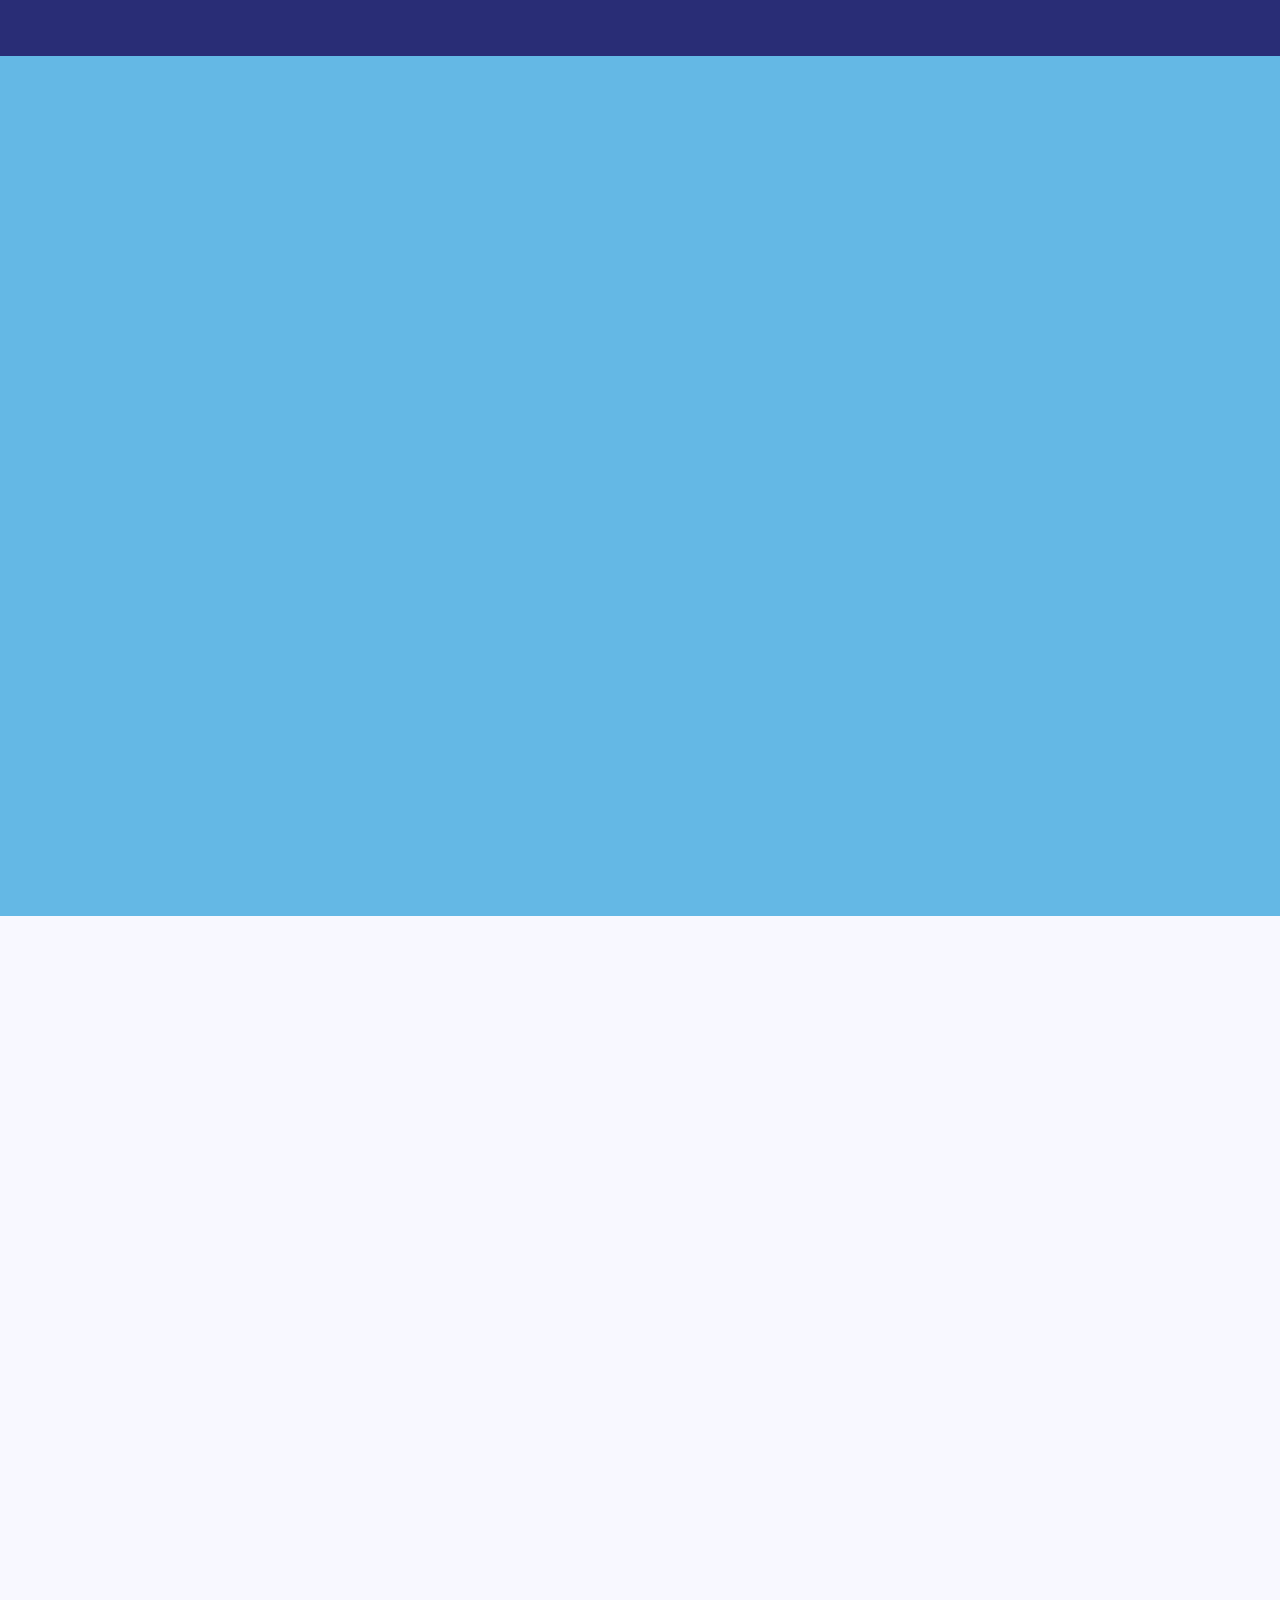
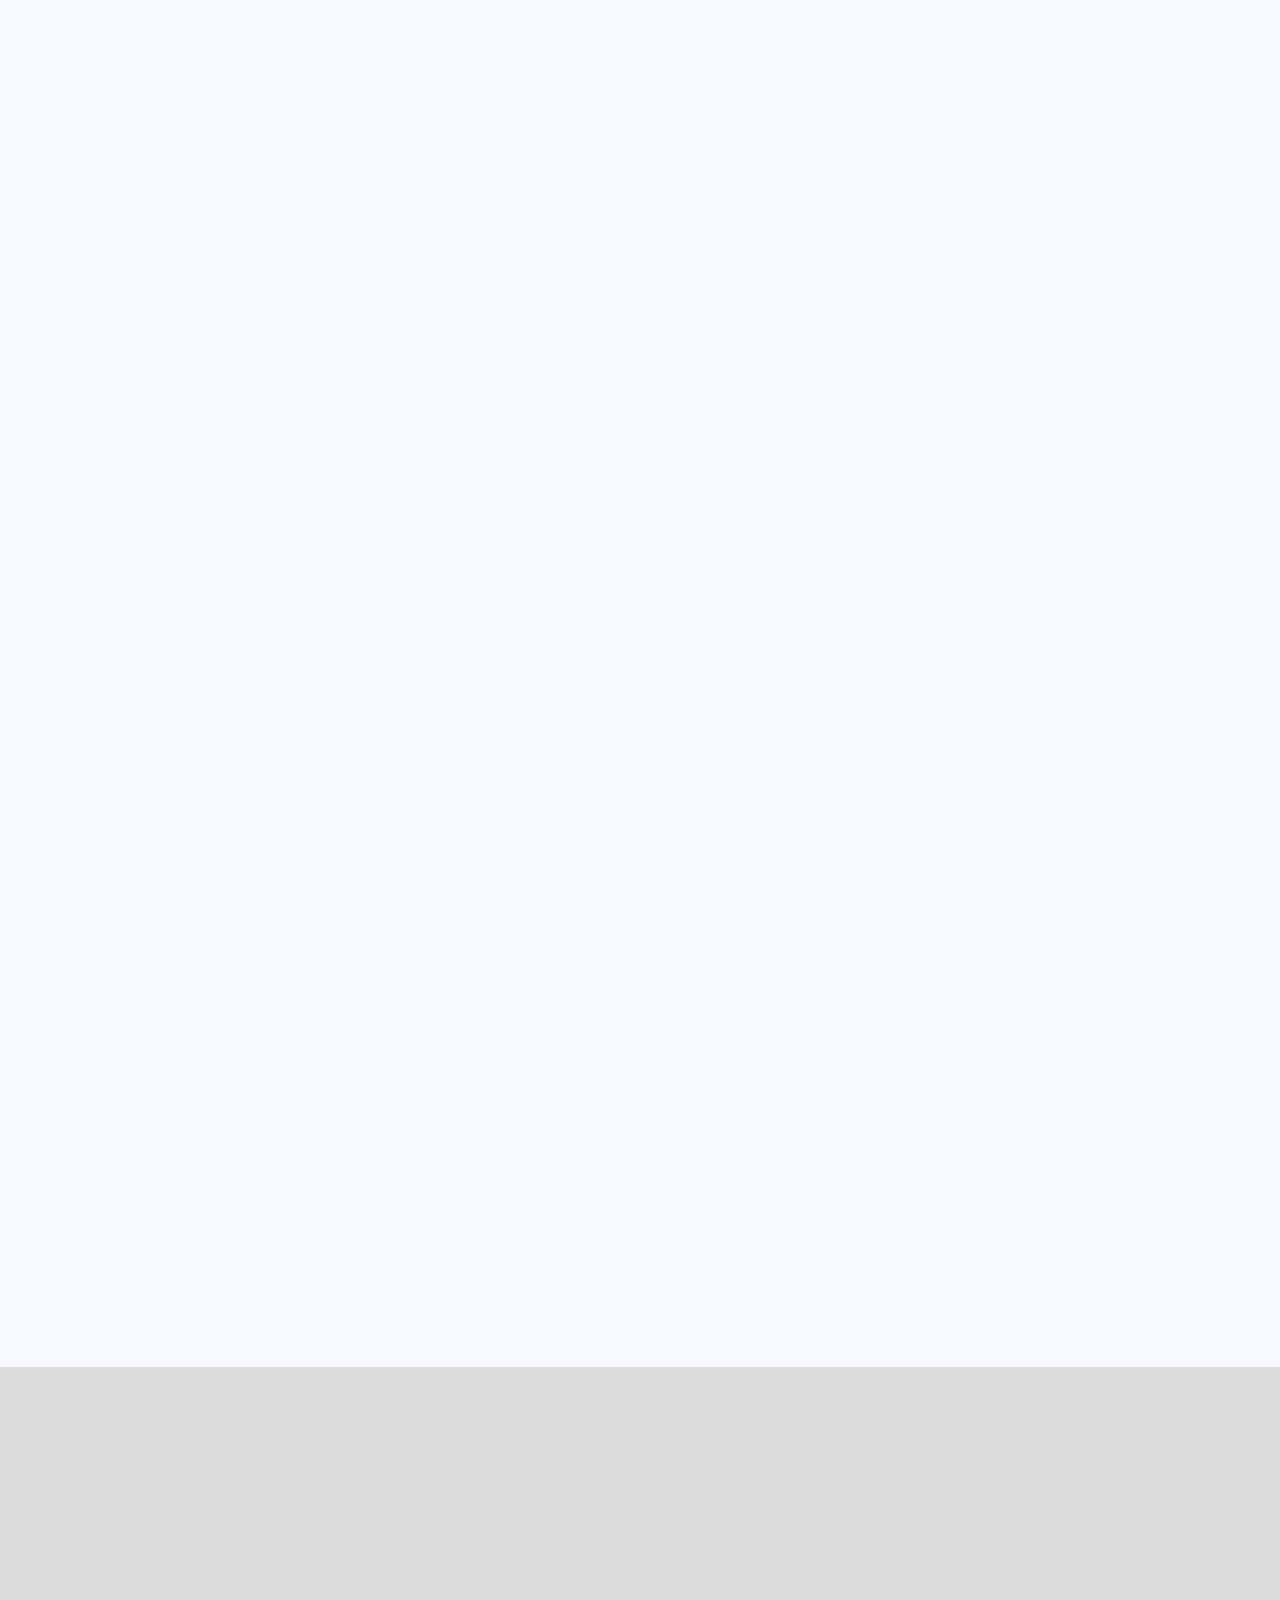
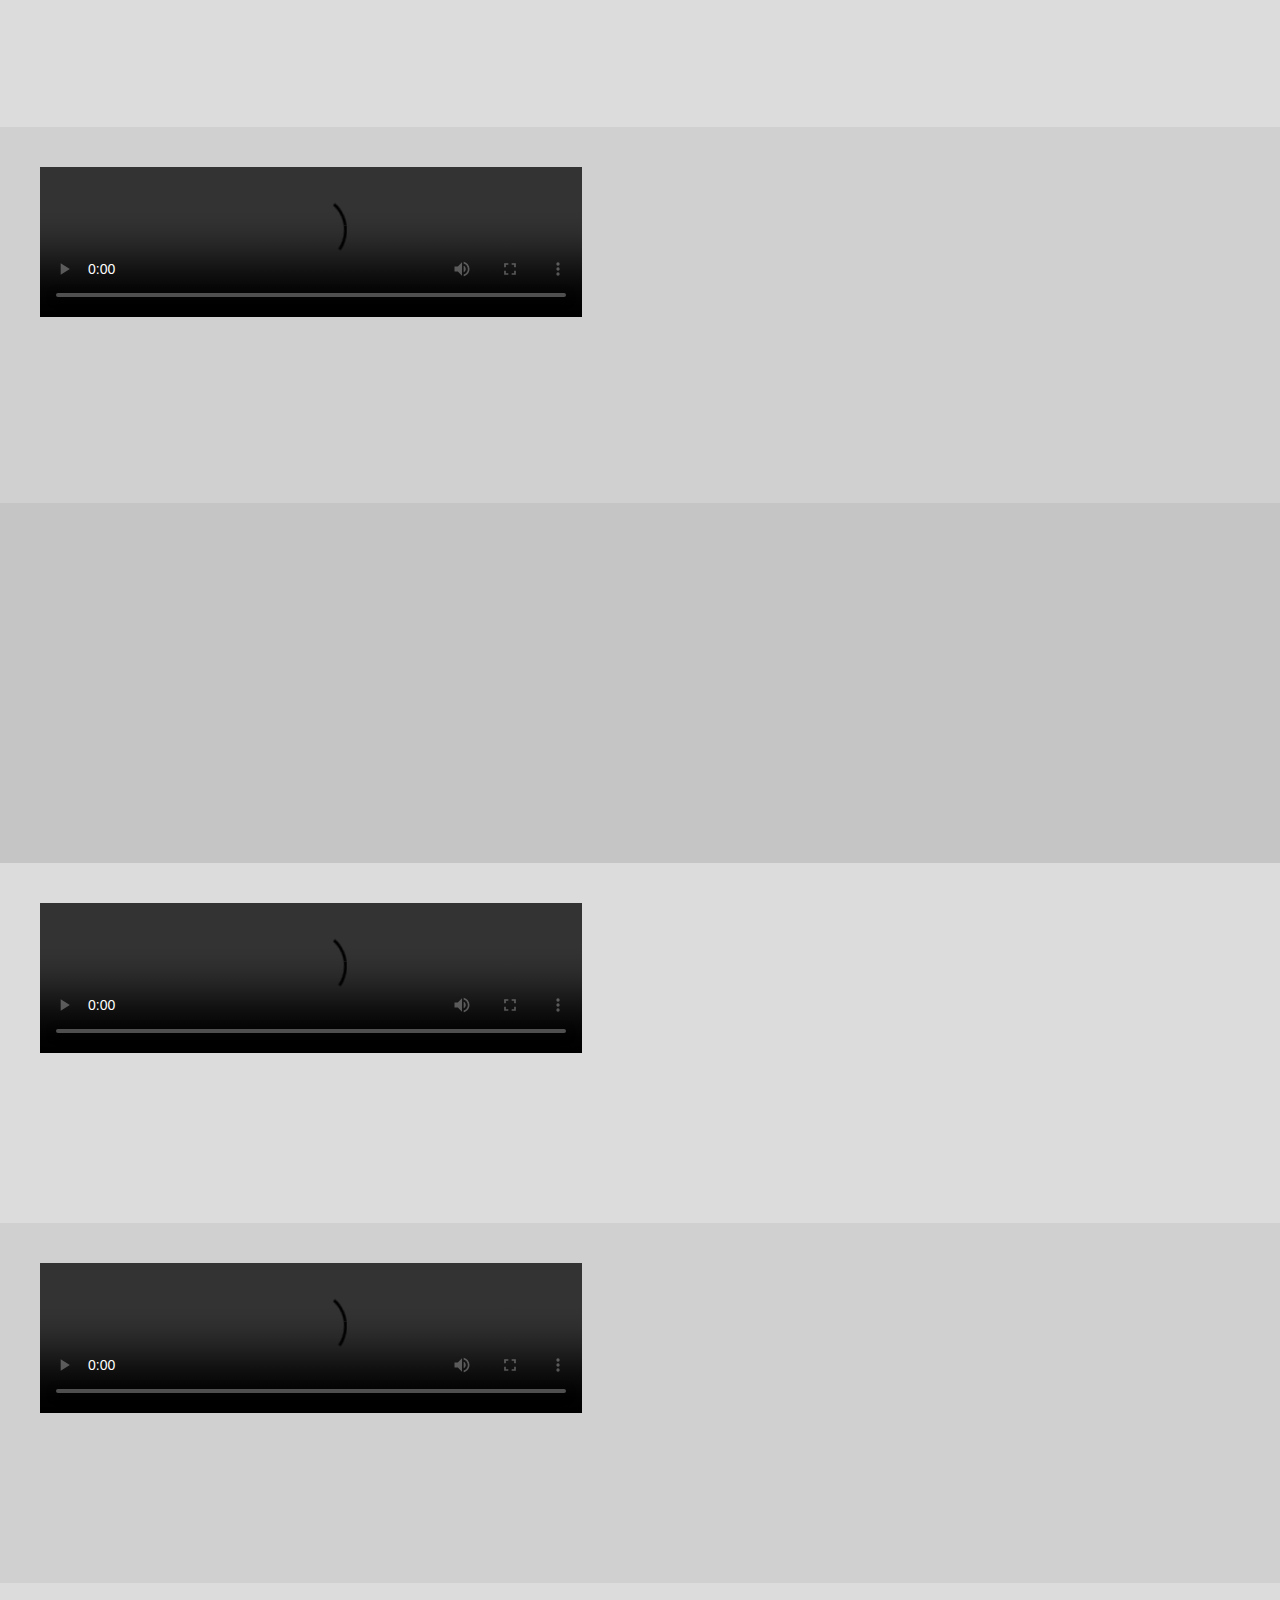
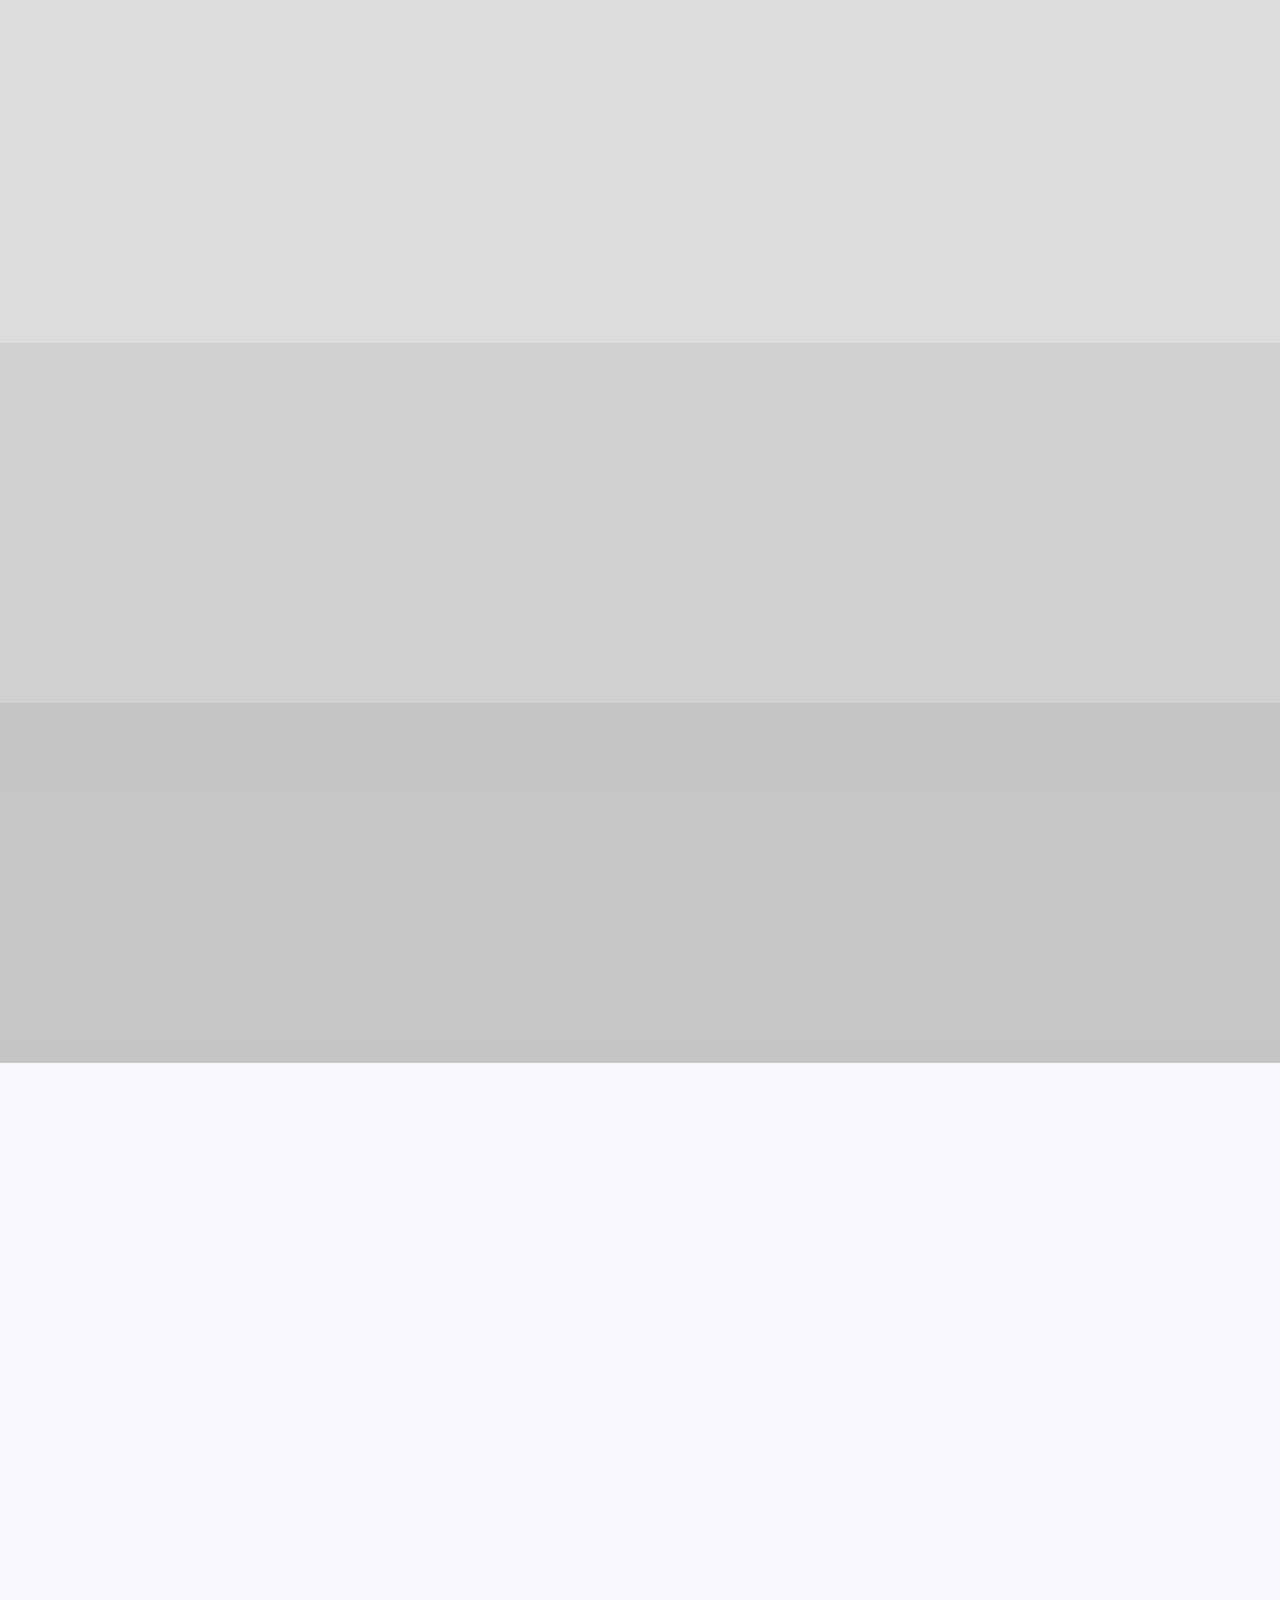
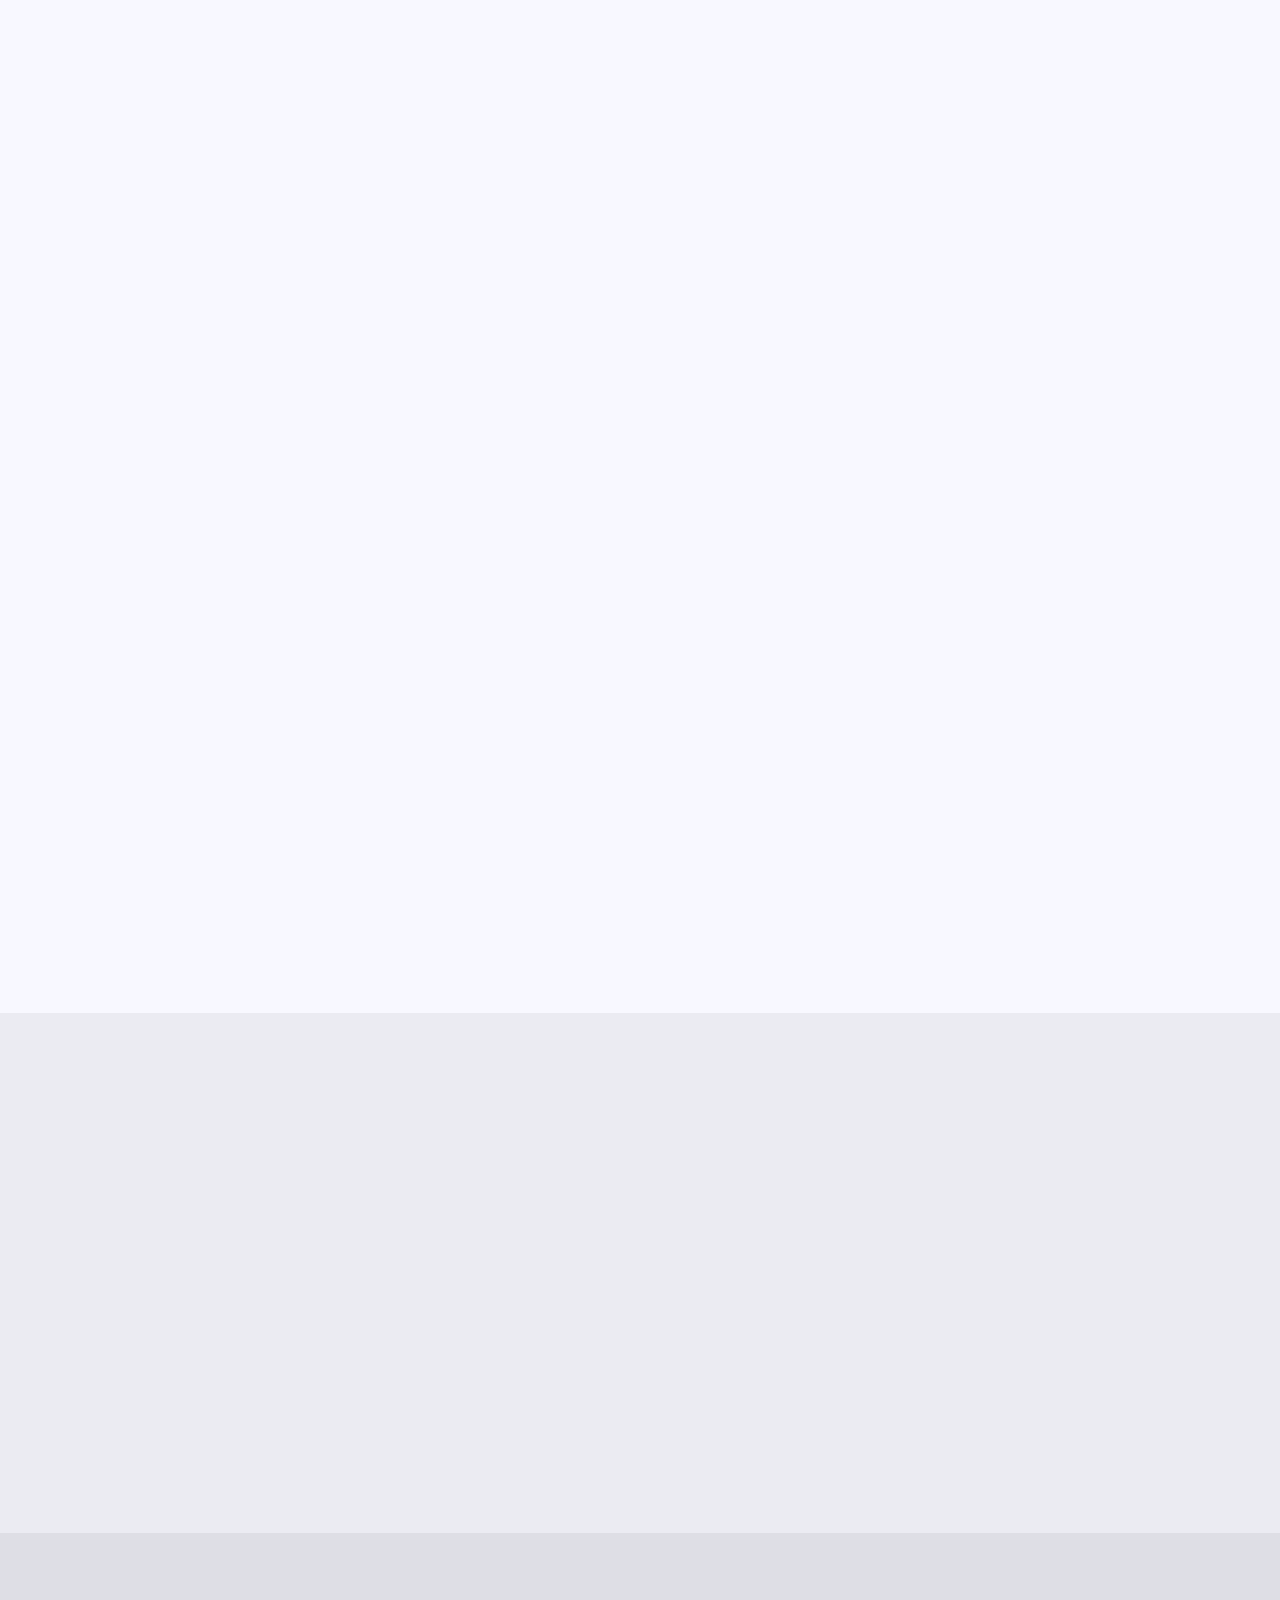
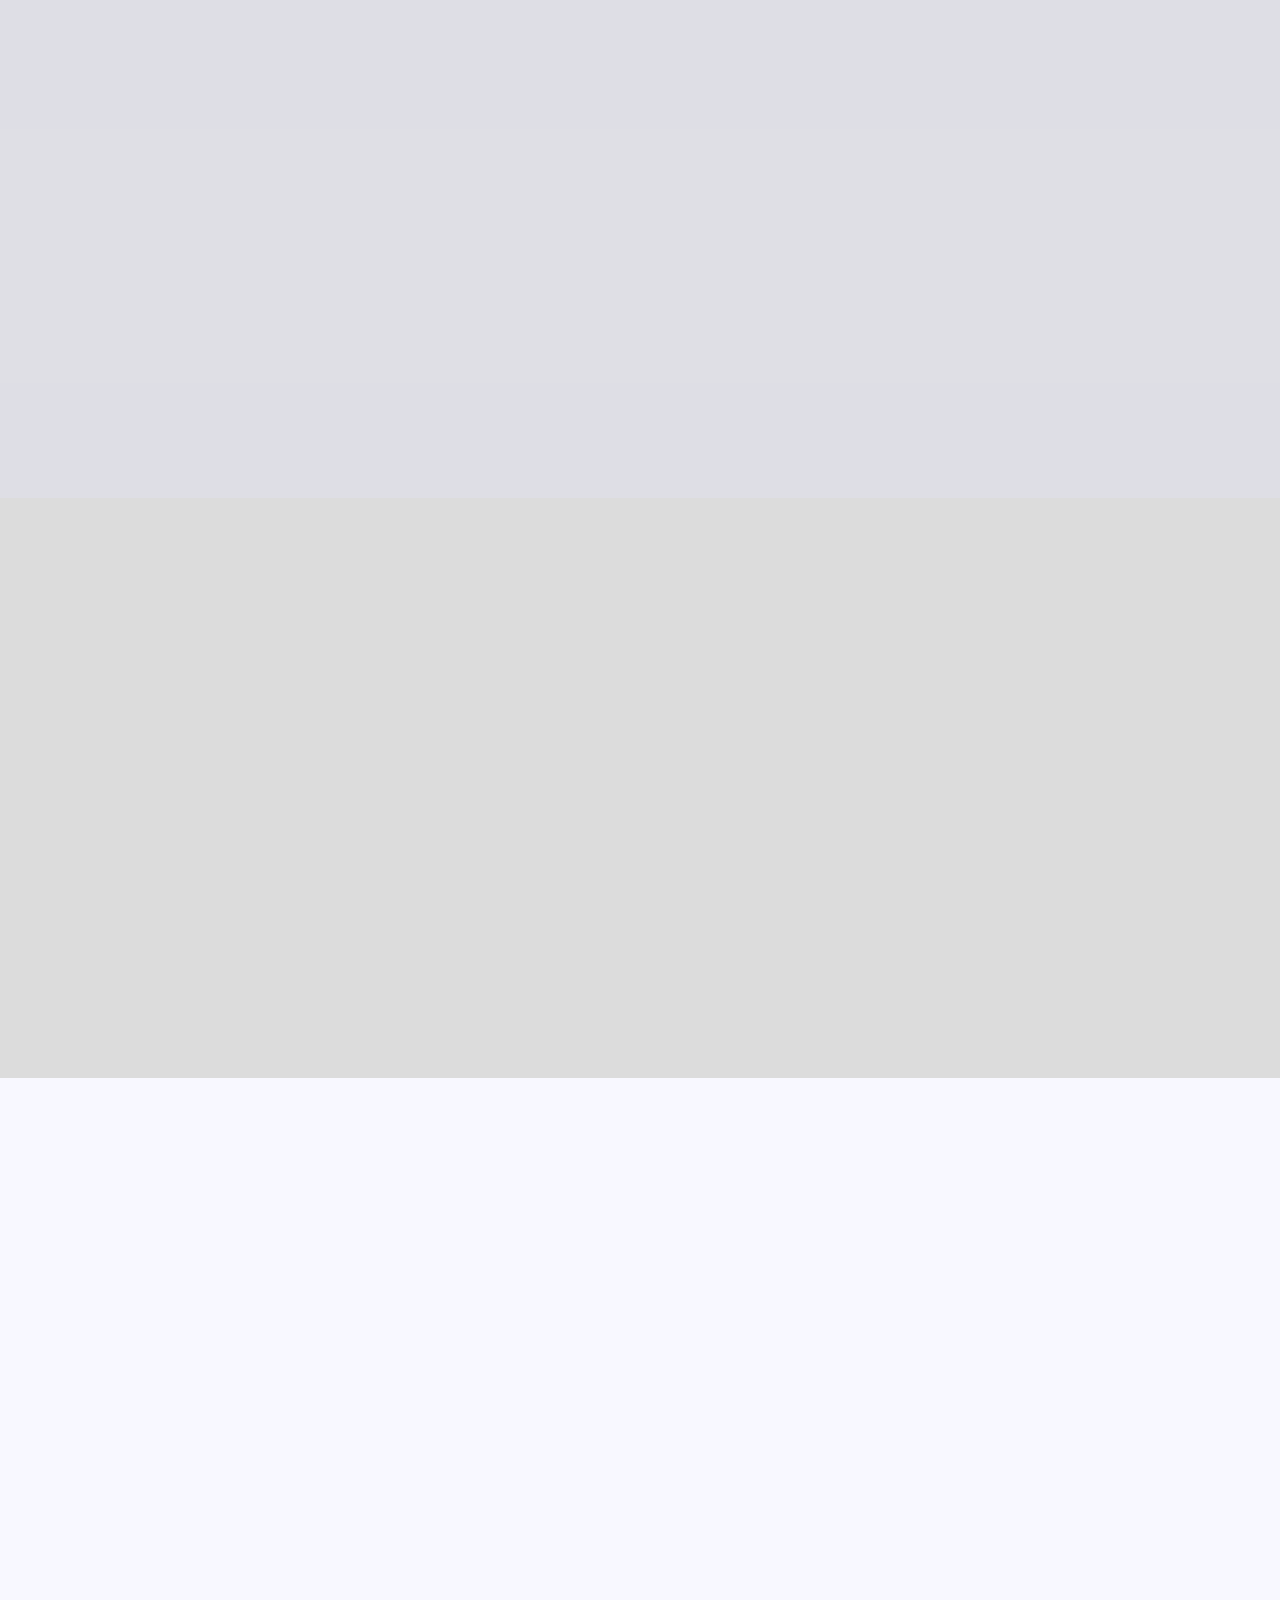
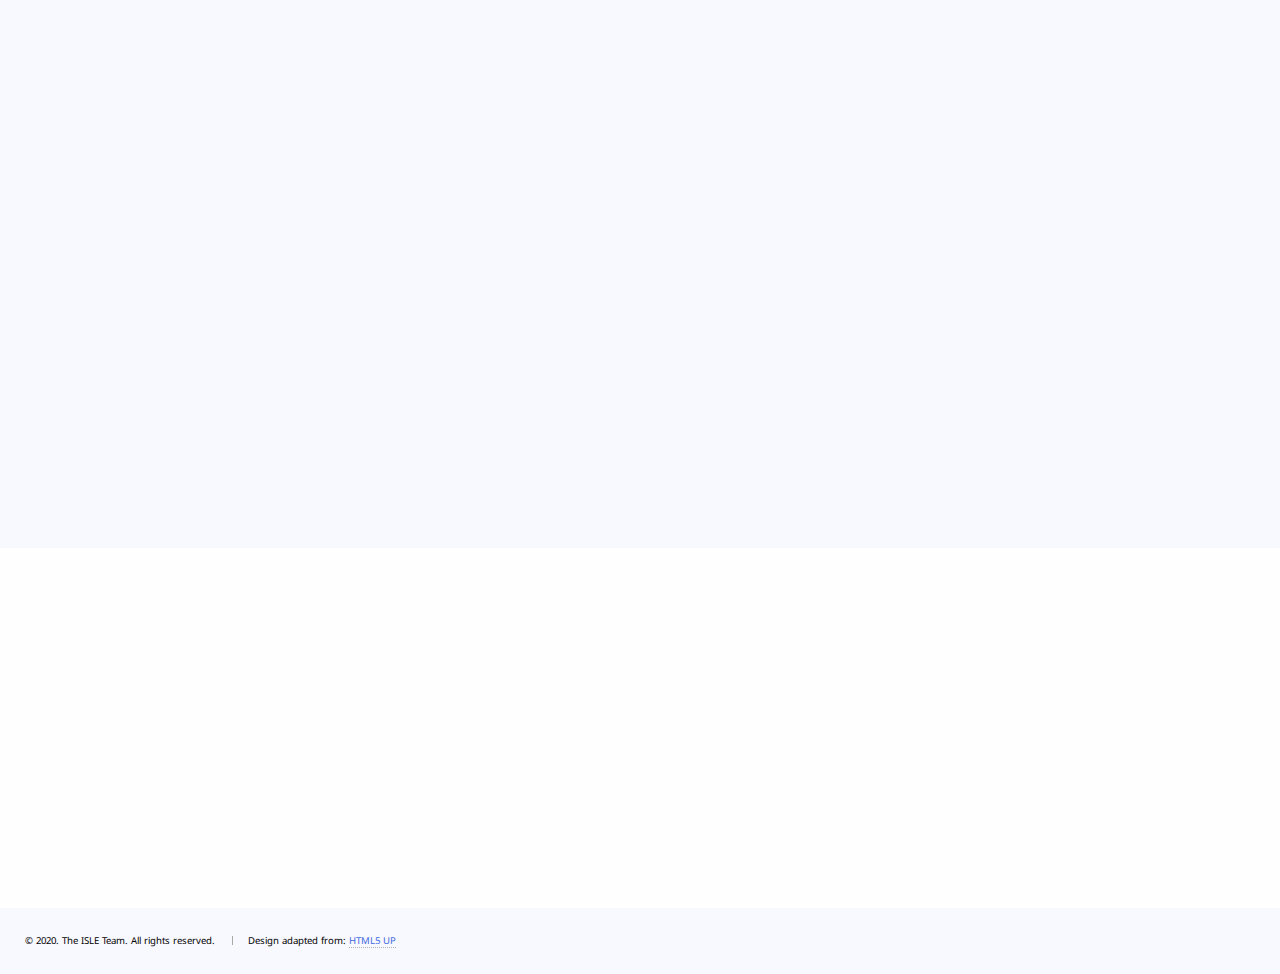
==== commit d451aab8: "Add link to documentation site" ====
--- a/index.html
+++ b/index.html
@@ -18,7 +18,7 @@
 	</head>
 	<body class="is-preload">
 
-		<video width="100%" height="auto" autoplay="" loop="" style="background-image:url(&quot;videos/blocks.mp4&quot;); position: absolute; top: 0; left: 0px;" muted="" playsinline="" ><source src="videos/blocks.mp4"></video>
+		<video class="background-video-blocks" width="100%" height="auto" autoplay="" loop="" muted="" playsinline="" ><source src="videos/blocks.mp4"></video>
 
 		<!-- Sidebar -->
 		<section id="sidebar">
@@ -61,7 +61,10 @@
 			<section id="overview" class="wrapper style1-alt fade-up">
 				<div class="inner">
 					<h2>What is ISLE?</h2>
-					<p>A browser-based interactive statistics & data analysis platform.</p>
+					<div style="height: 125px;" >
+						<p style="float: left;" >A browser-based interactive statistics & data analysis platform.</p>
+						<a class="button" href="https://isledocs.com" target="_blank" style="float: right;">Open Documentation</a>
+					</div>
 					<div class="features">
 						<section>
 							<span class="icon fa-stack fa-lg">
@@ -148,7 +151,7 @@
 					<h3>Everyone is a Data Scientist</h3>
 					<p>Rebecca Nugent on ISLE and democratizing data science at the Carnegie Mellon Future Summit:</p>
 					
-					<iframe height="450px" width="75%" style="margin: 0px auto; display: block; padding-bottom: 2em;" src="https://www.youtube.com/embed/SDGorRKXGro?modestbranding=1&showinfo=0&rel=0" frameborder="0" allowfullscreen></iframe>
+					<iframe height="450px" width="75%" style="margin: 0px auto; min-width: 320px; display: block; padding-bottom: 2em;" src="https://www.youtube.com/embed/SDGorRKXGro?modestbranding=1&showinfo=0&rel=0" frameborder="0" allowfullscreen></iframe>
 
 					<h3>Current ISLE Presentations</h3>
 					<ul>
@@ -354,11 +357,11 @@
 								<li>
 									<b>Rebecca Nugent</b>, Associate Dept Head and Director of Undergraduate Studies, Statistics &amp; Data Science <a href="http://www.stat.cmu.edu/~rnugent"><i class="fas fa-external-link-alt"></i></a>
 								</li>
-								<li>
-									<b>Christopher Genovese</b>, Dept Head, Statistics &amp; Data Science <a target="_blank" href="http://www.stat.cmu.edu/~genovese"><i class="fas fa-external-link-alt"></i></a>
-								</li>
 								<li> 
 									<b>Philipp Burckhardt</b>, Postdoctoral Researcher, Statistics &amp; Data Science <a target="_blank" href="http://philipp-burckhardt.com/"><i class="fas fa-external-link-alt"></i></a>
+								</li>
+								<li>
+									<b>Christopher Genovese</b>, Dept Head, Statistics &amp; Data Science <a target="_blank" href="http://www.stat.cmu.edu/~genovese"><i class="fas fa-external-link-alt"></i></a>
 								</li>
 								<li>
 									<b>Ciaran Evans</b>, PhD student, Statistics &amp; Data Science <a target="_blank" href="http://www.stat.cmu.edu/people/students/clevans"><i class="fas fa-external-link-alt"></i></a>
--- a/assets/css/custom.css
+++ b/assets/css/custom.css
@@ -9,12 +9,39 @@
 
 .university-logo {
 	position: absolute;
-	bottom: 1em;
-	right: 0px;
+	bottom: 3em;
 	width: 350px;
+	display: block;
 	height: auto;
-	padding: 1em 2em 1em 2em;
+	padding: 1em 1em 1em 1.5em;
 	background: rgba(215,234,251,0.8);
+	-webkit-animation: slidein 2s ease-out forwards;
+	animation: slidein 2s ease-out forwards;
+	opacity: 0;
+}
+
+@keyframes slidein {
+	from {
+		right: -300px;
+		opacity: 0.8;
+	}
+
+	to {
+		right: 0px;
+		opacity: 1;
+	}
+}
+
+@-webkit-keyframes slidein {
+	from {
+		right: -300px;
+		opacity: 0.8;
+	}
+
+	to {
+		right: 0px;
+		opacity: 1;
+	}
 }
 
 .exit-button {
@@ -48,6 +75,7 @@
 	.university-logo {
 		width: 280px;
 		height: auto;
+		bottom: 1.5em;
 	}
 }
 
@@ -57,13 +85,23 @@
 		height: 80px;
 	}
 
+	.university-logo {
+		bottom: 0;
+	}
+
 	ul.actions {
 		display: inline-block;
 	}
 
 		ul.actions li {
-			padding: 0.5em;
+			padding: 0.3em;
 		}
+}
+
+@media screen and (max-height: 700px) {
+	.university-logo {
+		bottom: 0;
+	}
 }
 
 @media screen and (max-height: 600px) and (min-width: 1280px) {
@@ -86,6 +124,29 @@
 	left: 10px;
 	width: 80px;
 	height: 80px;
+}
+
+@media screen and (max-width: 420px) {
+	.subpage-logo {
+		position: absolute;
+		left: initial;
+		right: 15px;
+		width: 45px;
+		height: 45px;
+	}
+}
+
+.background-video-blocks {
+	background-image: url('videos/blocks.mp4'); 
+	position: absolute; 
+	top: 0px; 
+	left: 0px;
+}
+
+@media screen and (max-width: 1280px) {
+	.background-video-blocks {
+		top: 3.5em;
+	}
 }
 
 .isle-video {
@@ -136,6 +197,14 @@
 	opacity: 0.9;
 }
 
+.card .card-image .card-image-attribution {
+	position: absolute;
+	top: 0;
+	right: 5px;
+	color: white;
+	font-size: 8px;
+}
+
 .card .card-image .card-title {
 	color: #fff;
 	position: absolute;
@@ -146,7 +215,7 @@
 }
 
 .card .card-title {
-	font-size: 1.5vw;
+	font-size: 1.3vw;
 	font-weight: 300;
 }
 
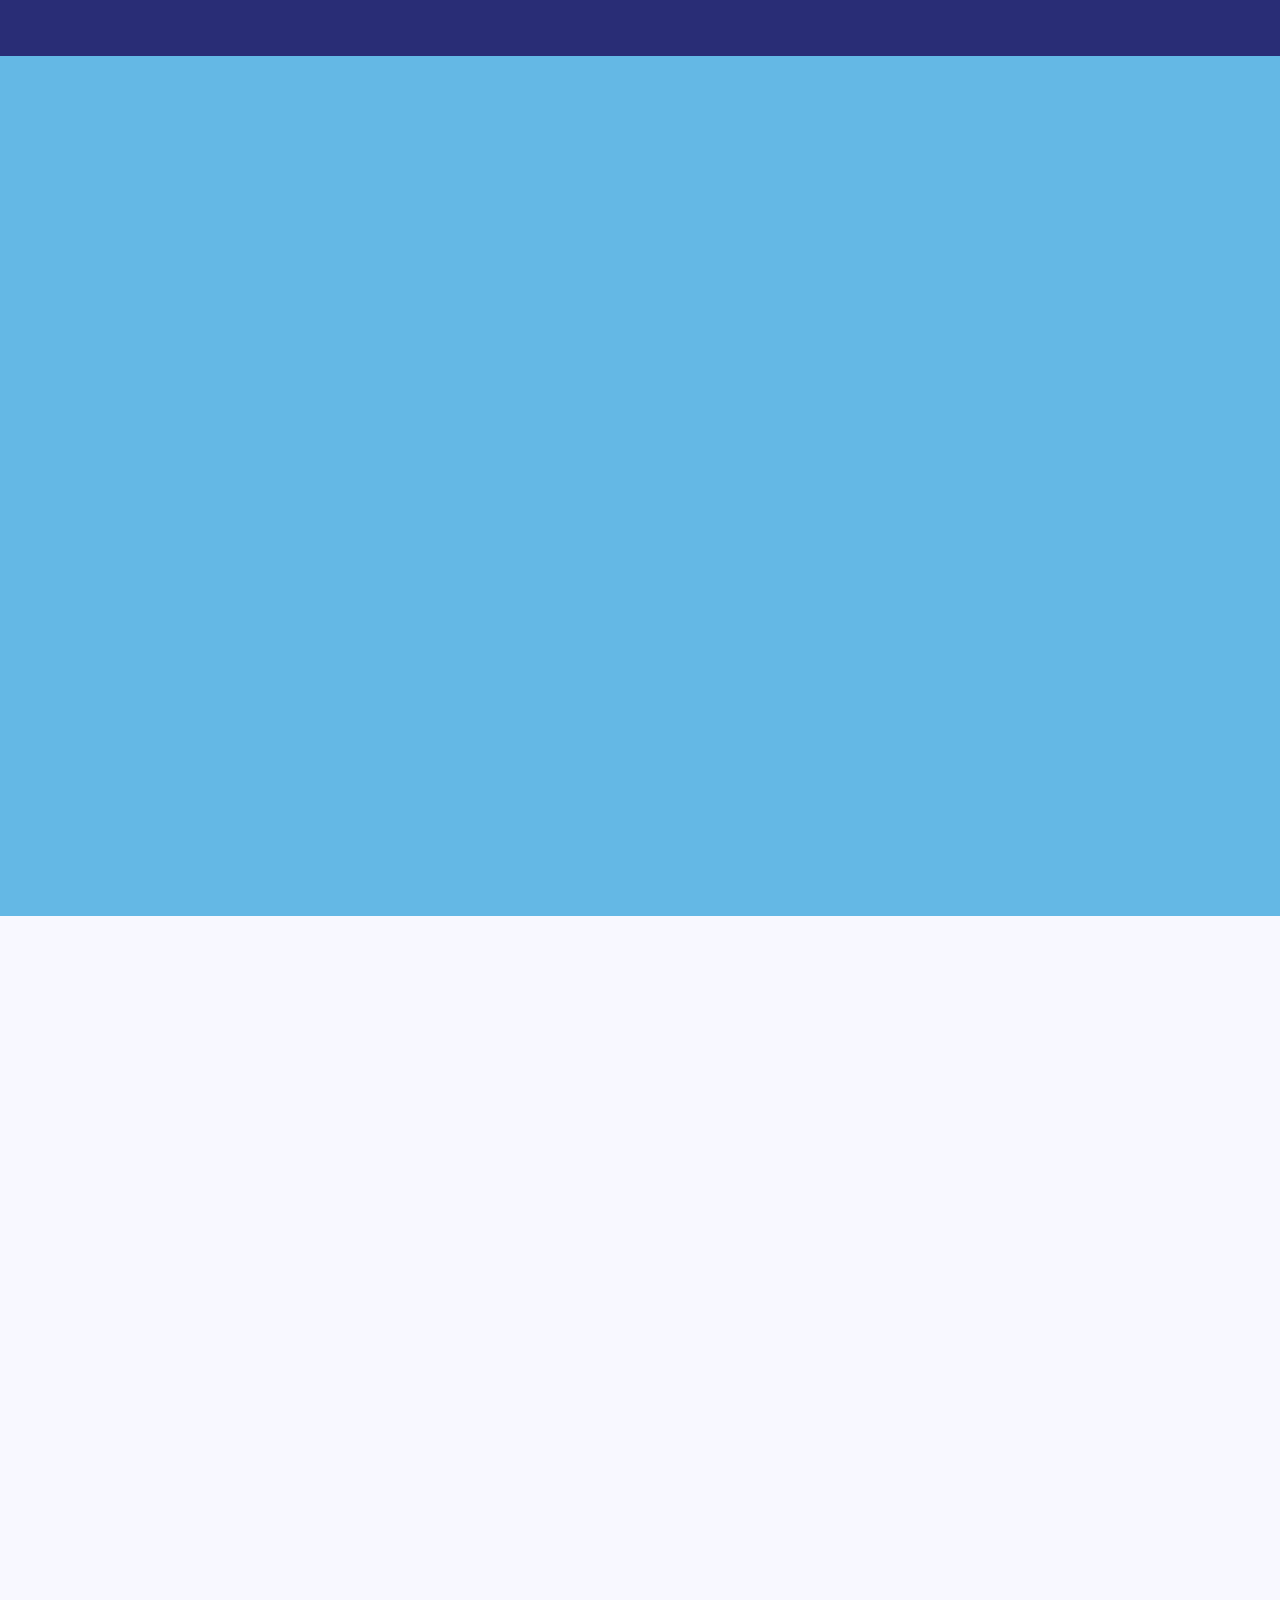
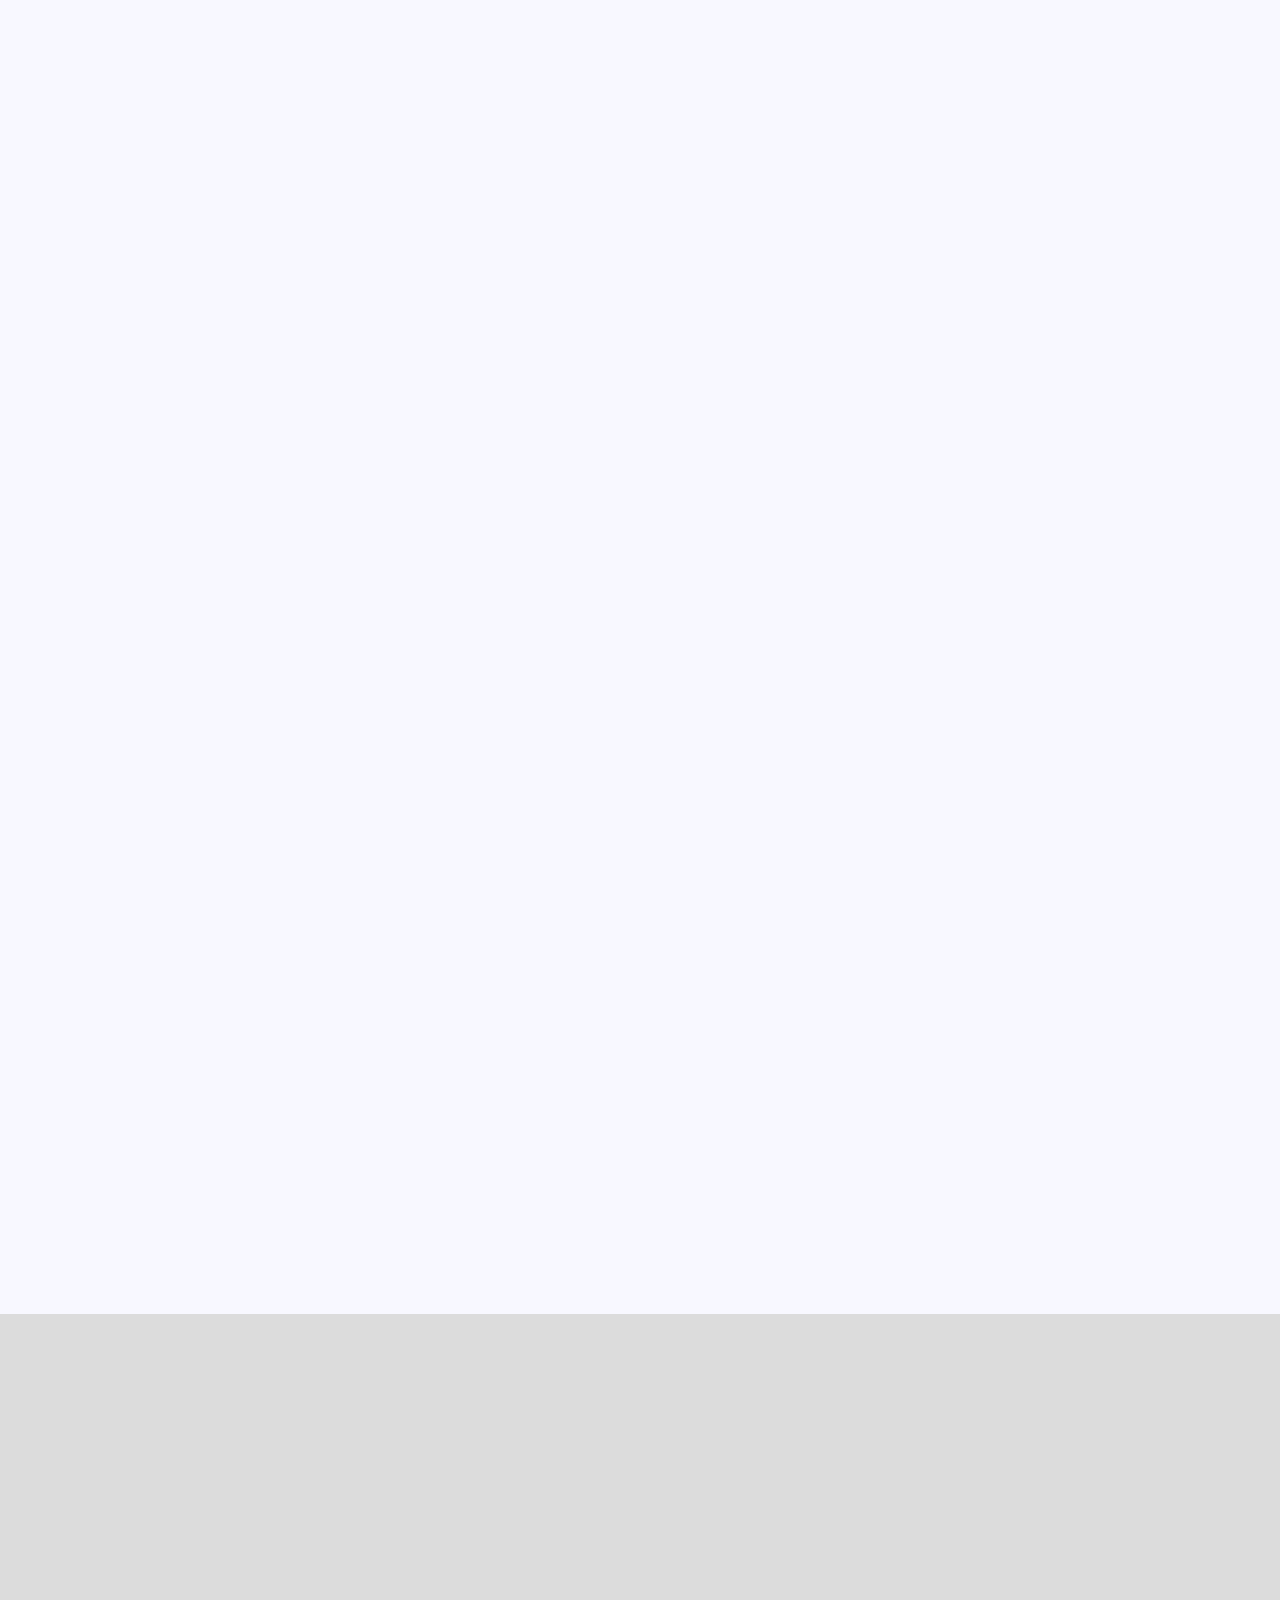
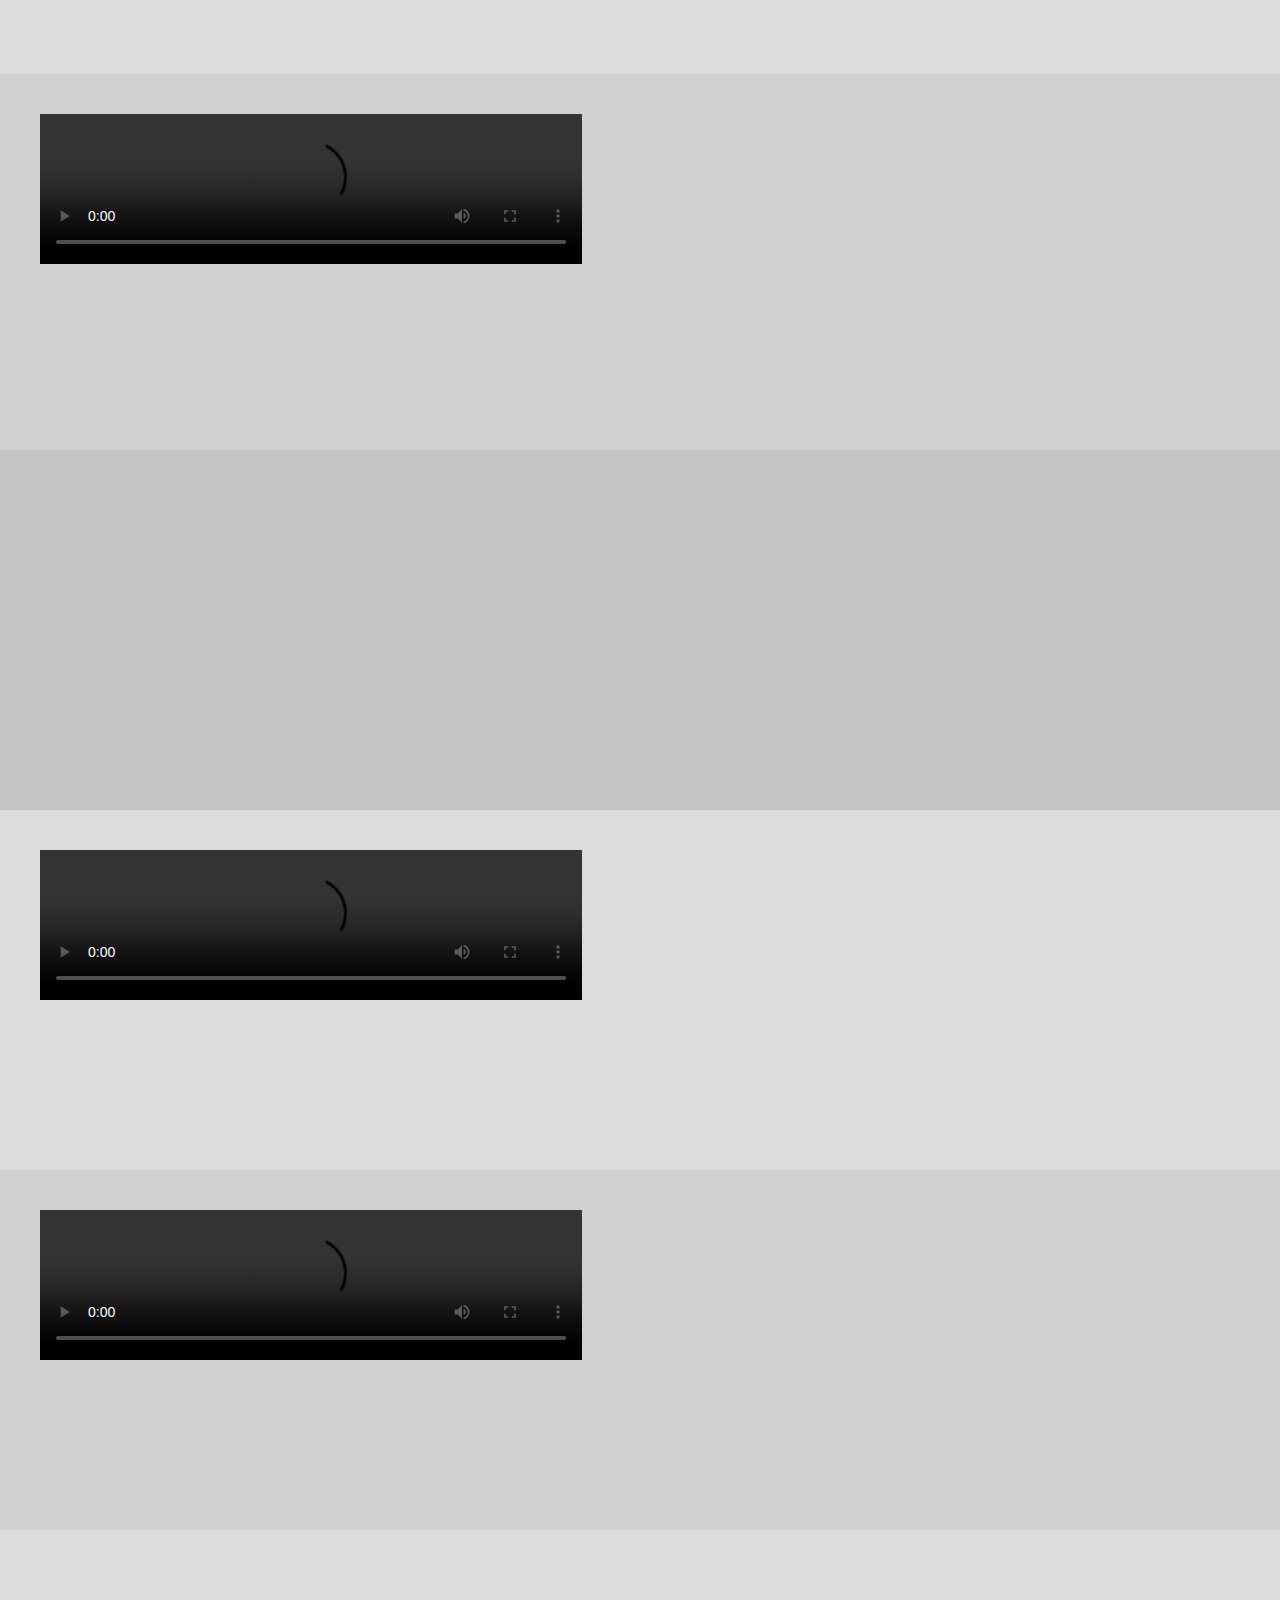
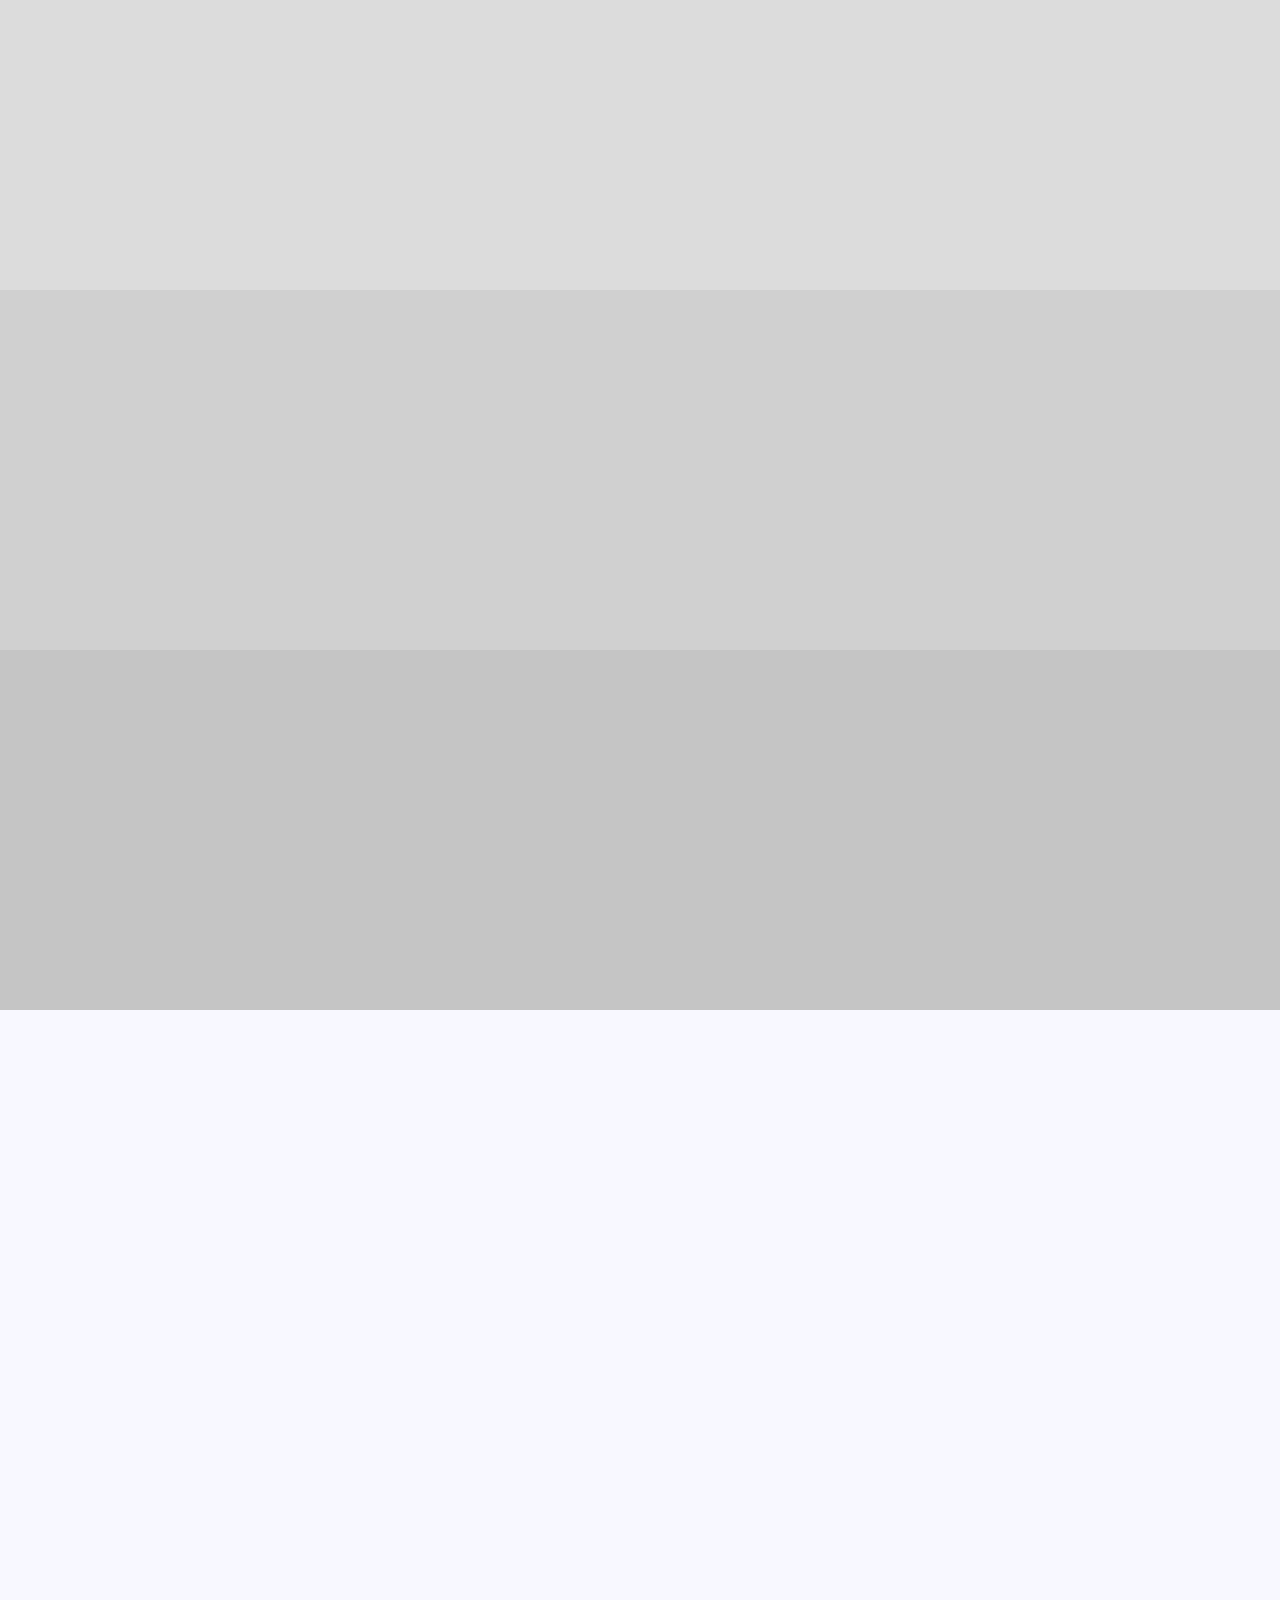
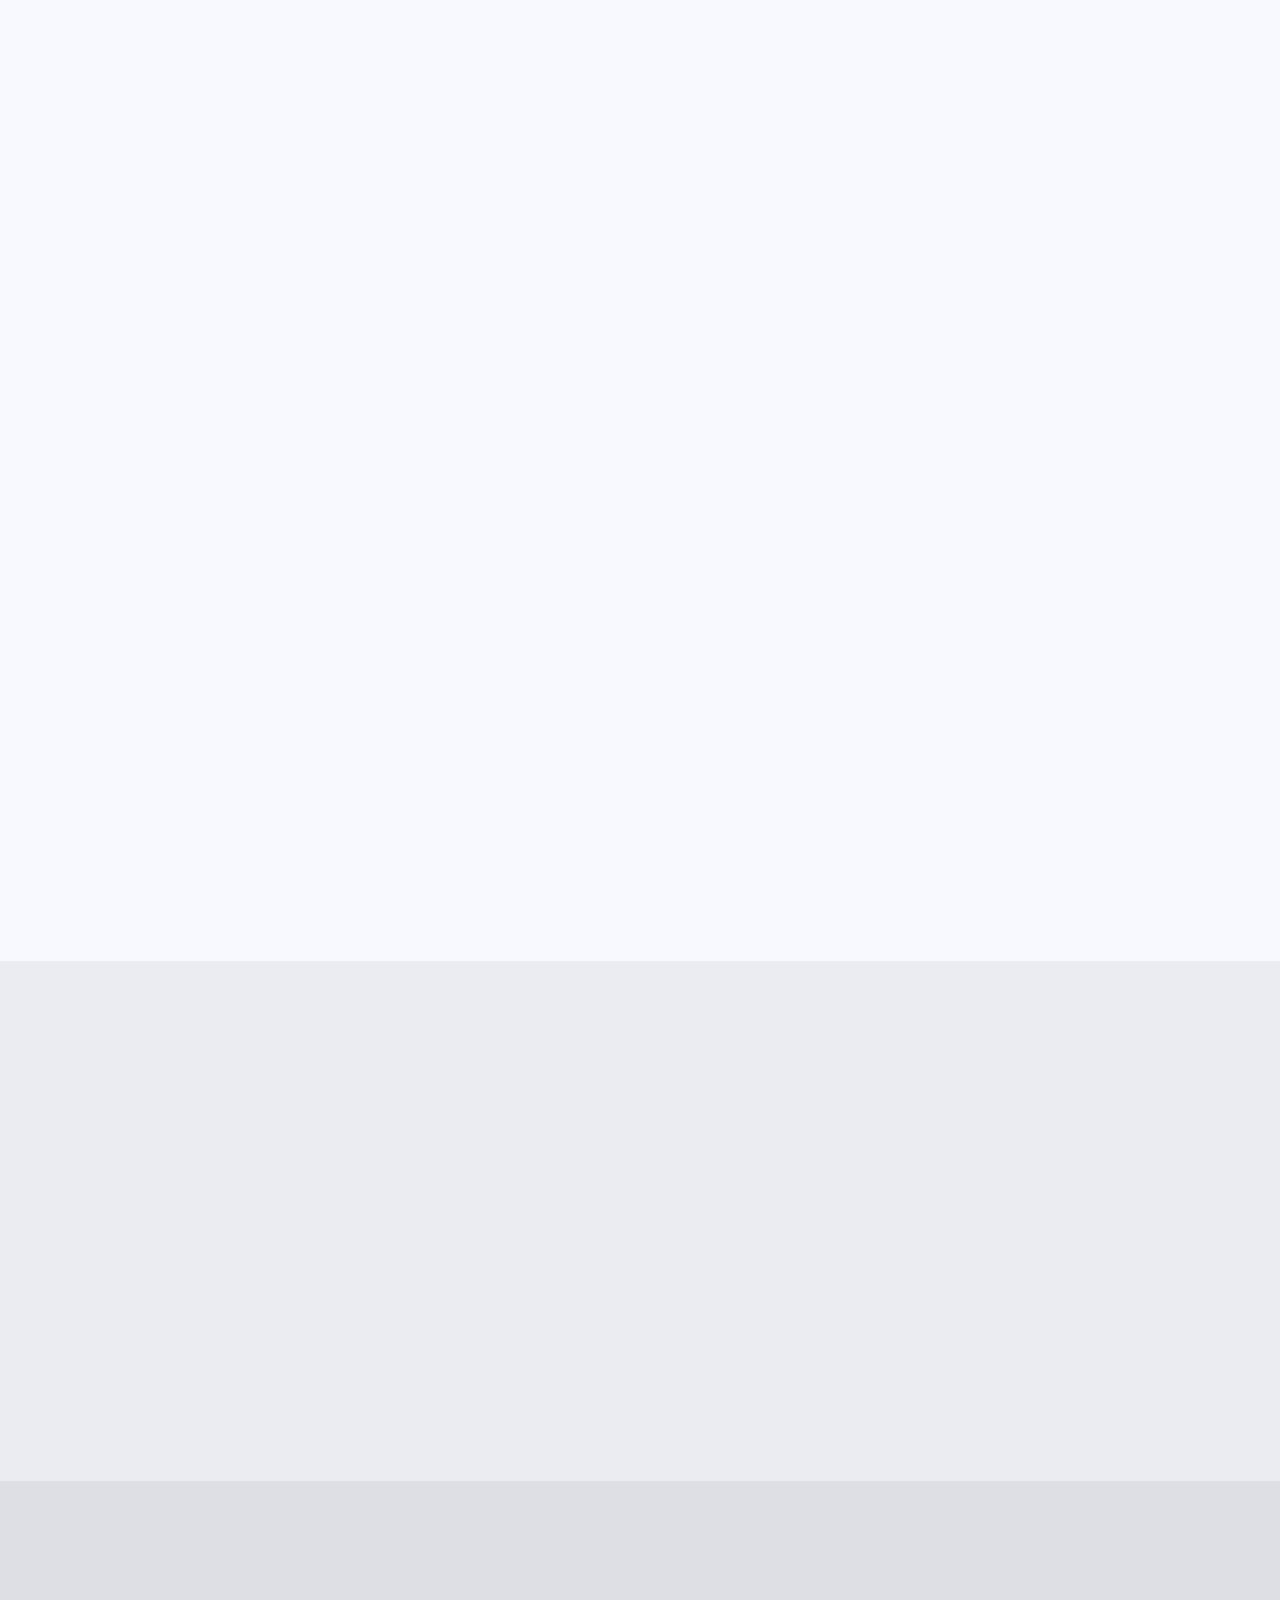
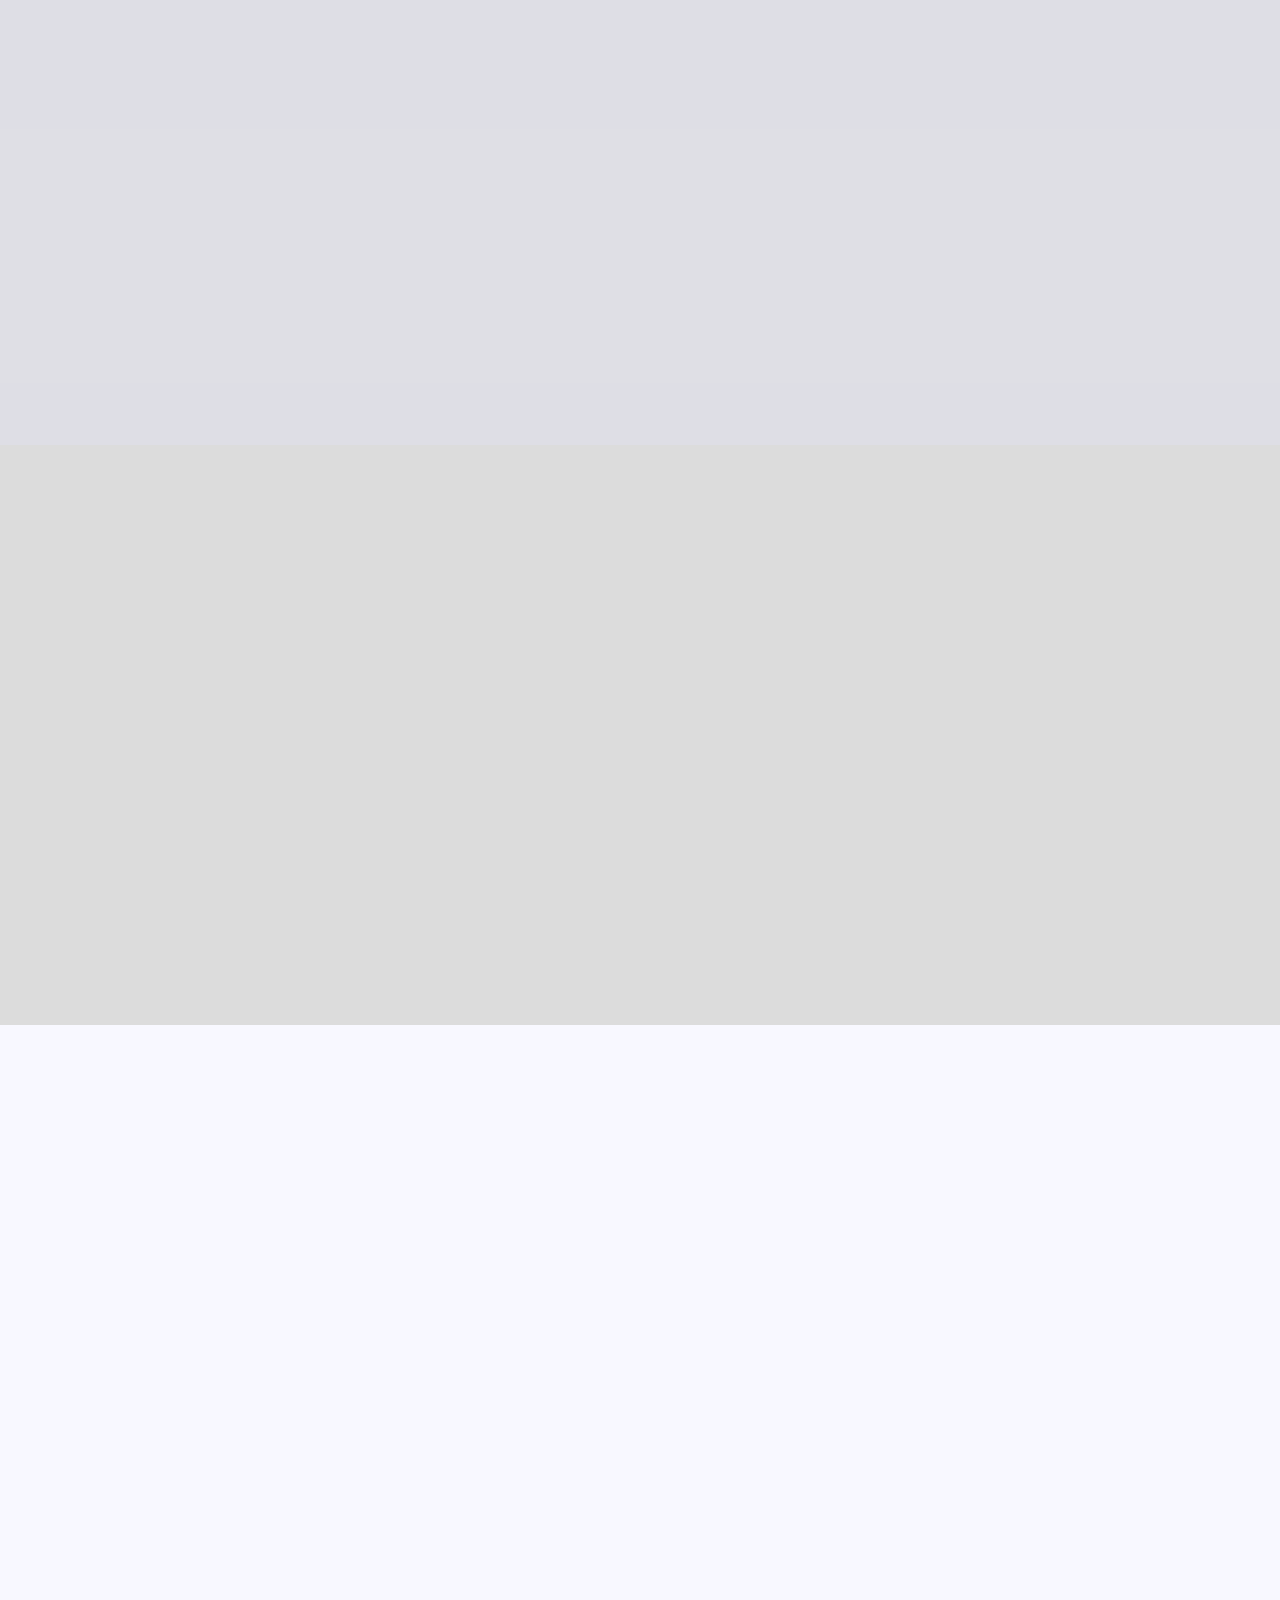
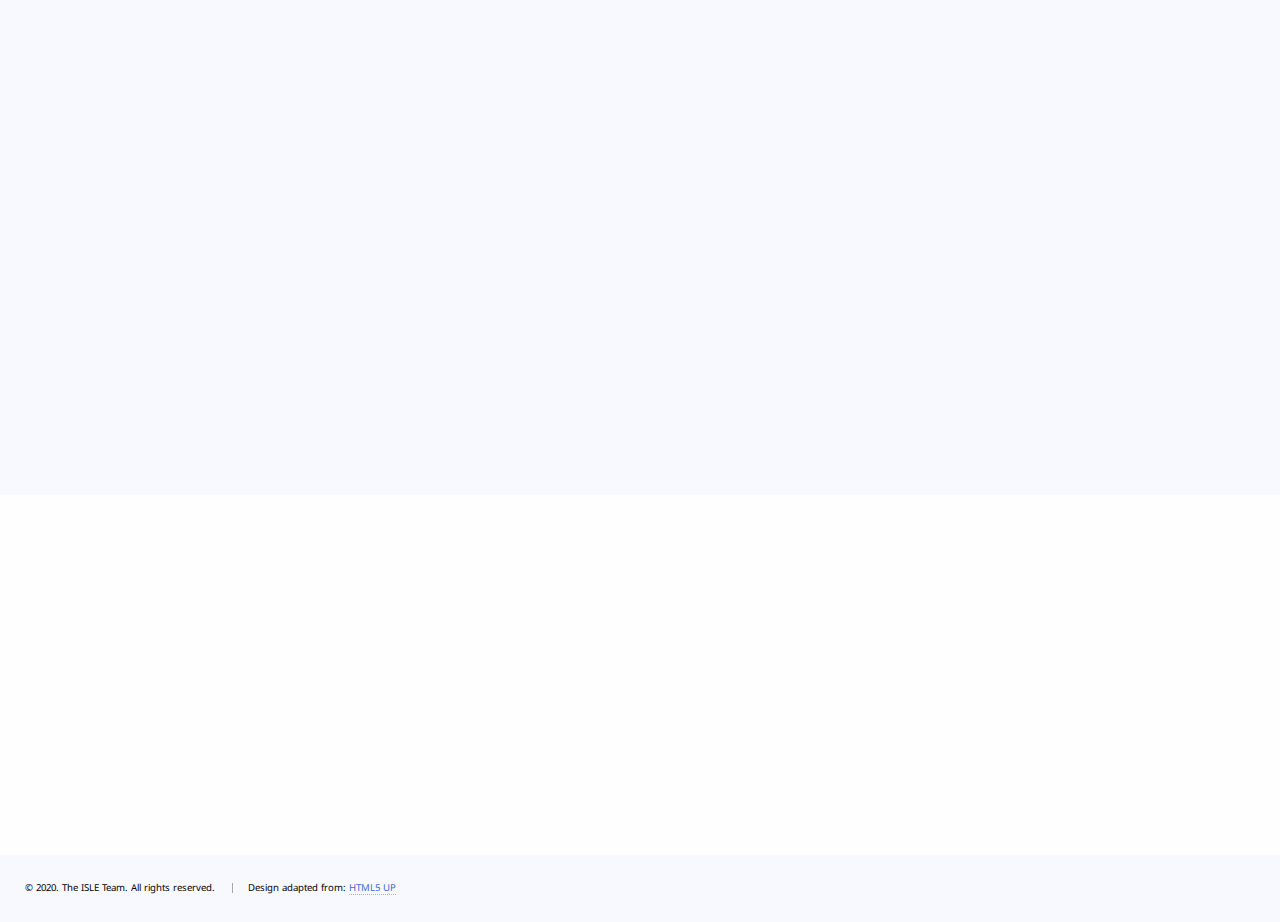
==== commit ed0c4007: "Use PDF" ====
--- a/index.html
+++ b/index.html
@@ -61,9 +61,13 @@
 			<section id="overview" class="wrapper style1-alt fade-up">
 				<div class="inner">
 					<h2>What is ISLE?</h2>
-					<div style="height: 125px;" >
-						<p style="float: left;" >A browser-based interactive statistics & data analysis platform.</p>
-						<a class="button" href="https://isledocs.com" target="_blank" style="float: right;">Open Documentation</a>
+					<div>
+						<p>A browser-based interactive statistics & data analysis platform.</p>
+						<br />
+						<ul style="color: #312450" class="actions">
+							<li><a class="button" href="assets/ISLE_overview.pdf" target="_blank" >Overview Slides</a></li>
+							<li><a class="button" href="https://isledocs.com" target="_blank" >Open Documentation</a></li>
+						</ul>
 					</div>
 					<div class="features">
 						<section>
@@ -152,11 +156,6 @@
 					<p>Rebecca Nugent on ISLE and democratizing data science at the Carnegie Mellon Future Summit:</p>
 					
 					<iframe height="450px" width="75%" style="margin: 0px auto; min-width: 320px; display: block; padding-bottom: 2em;" src="https://www.youtube.com/embed/SDGorRKXGro?modestbranding=1&showinfo=0&rel=0" frameborder="0" allowfullscreen></iframe>
-
-					<h3>Current ISLE Presentations</h3>
-					<ul>
-						<li><a href="https://drive.google.com/file/d/1Jc5JBDy0pSqFn9bwpVWRqeu0zQHbEL4a/view?usp=sharing" >ISLE for Remote Instruction (March 2020)</a></li>
-					</ul>
 
 					<ul class="actions">
 						<li><a href="#components" class="button scrolly">Learn more</a></li>
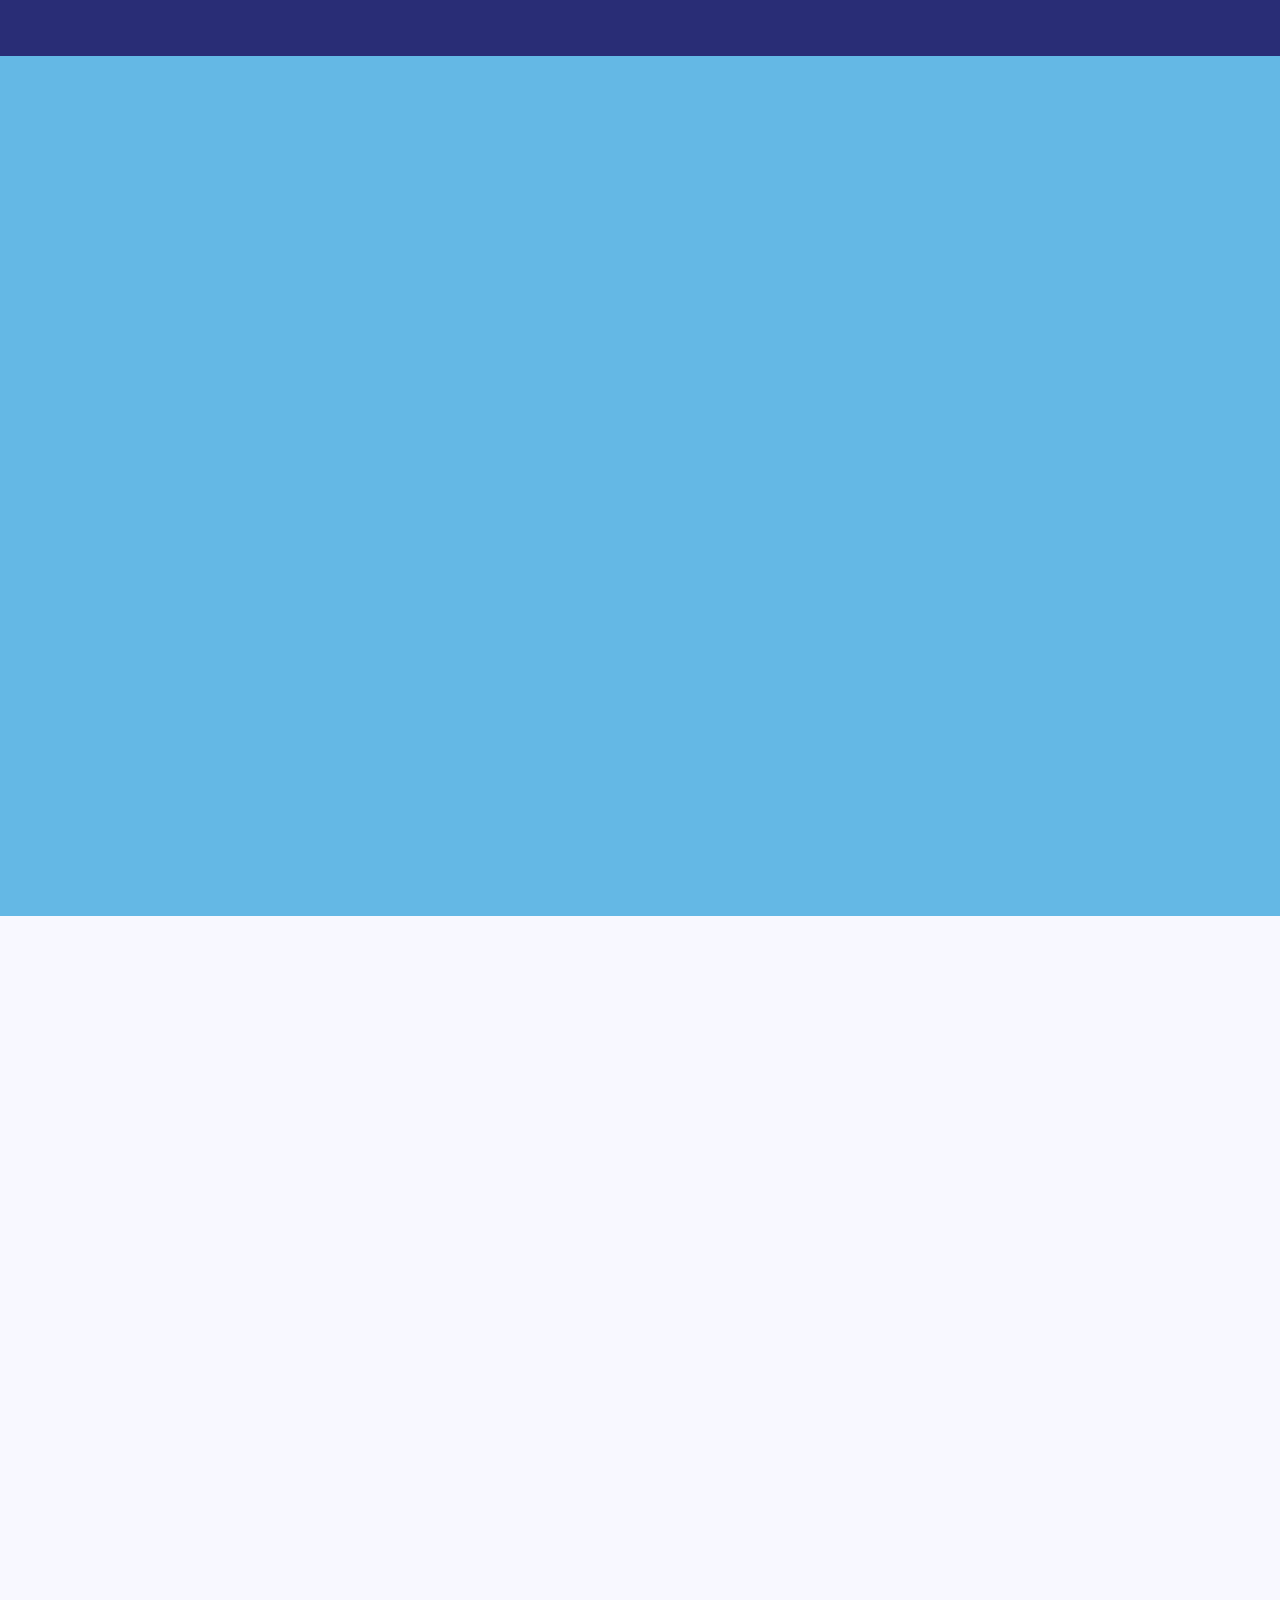
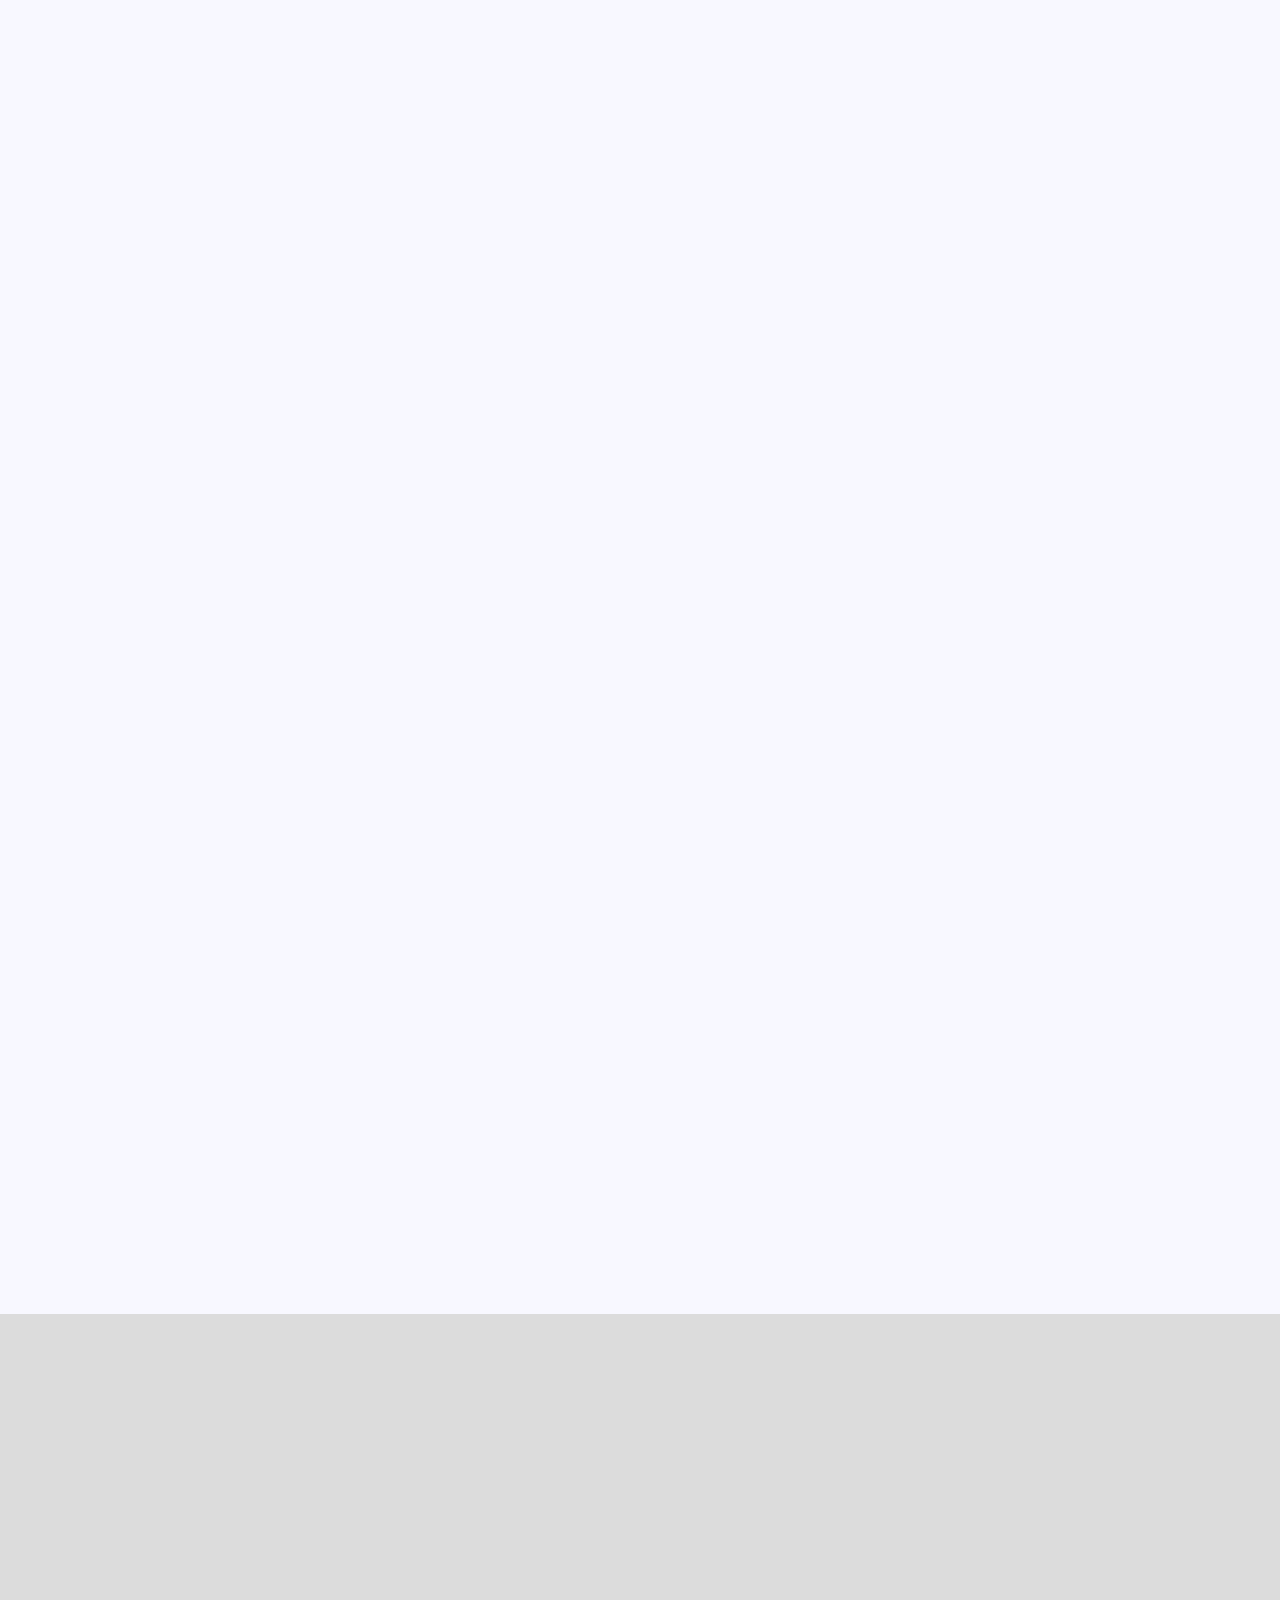
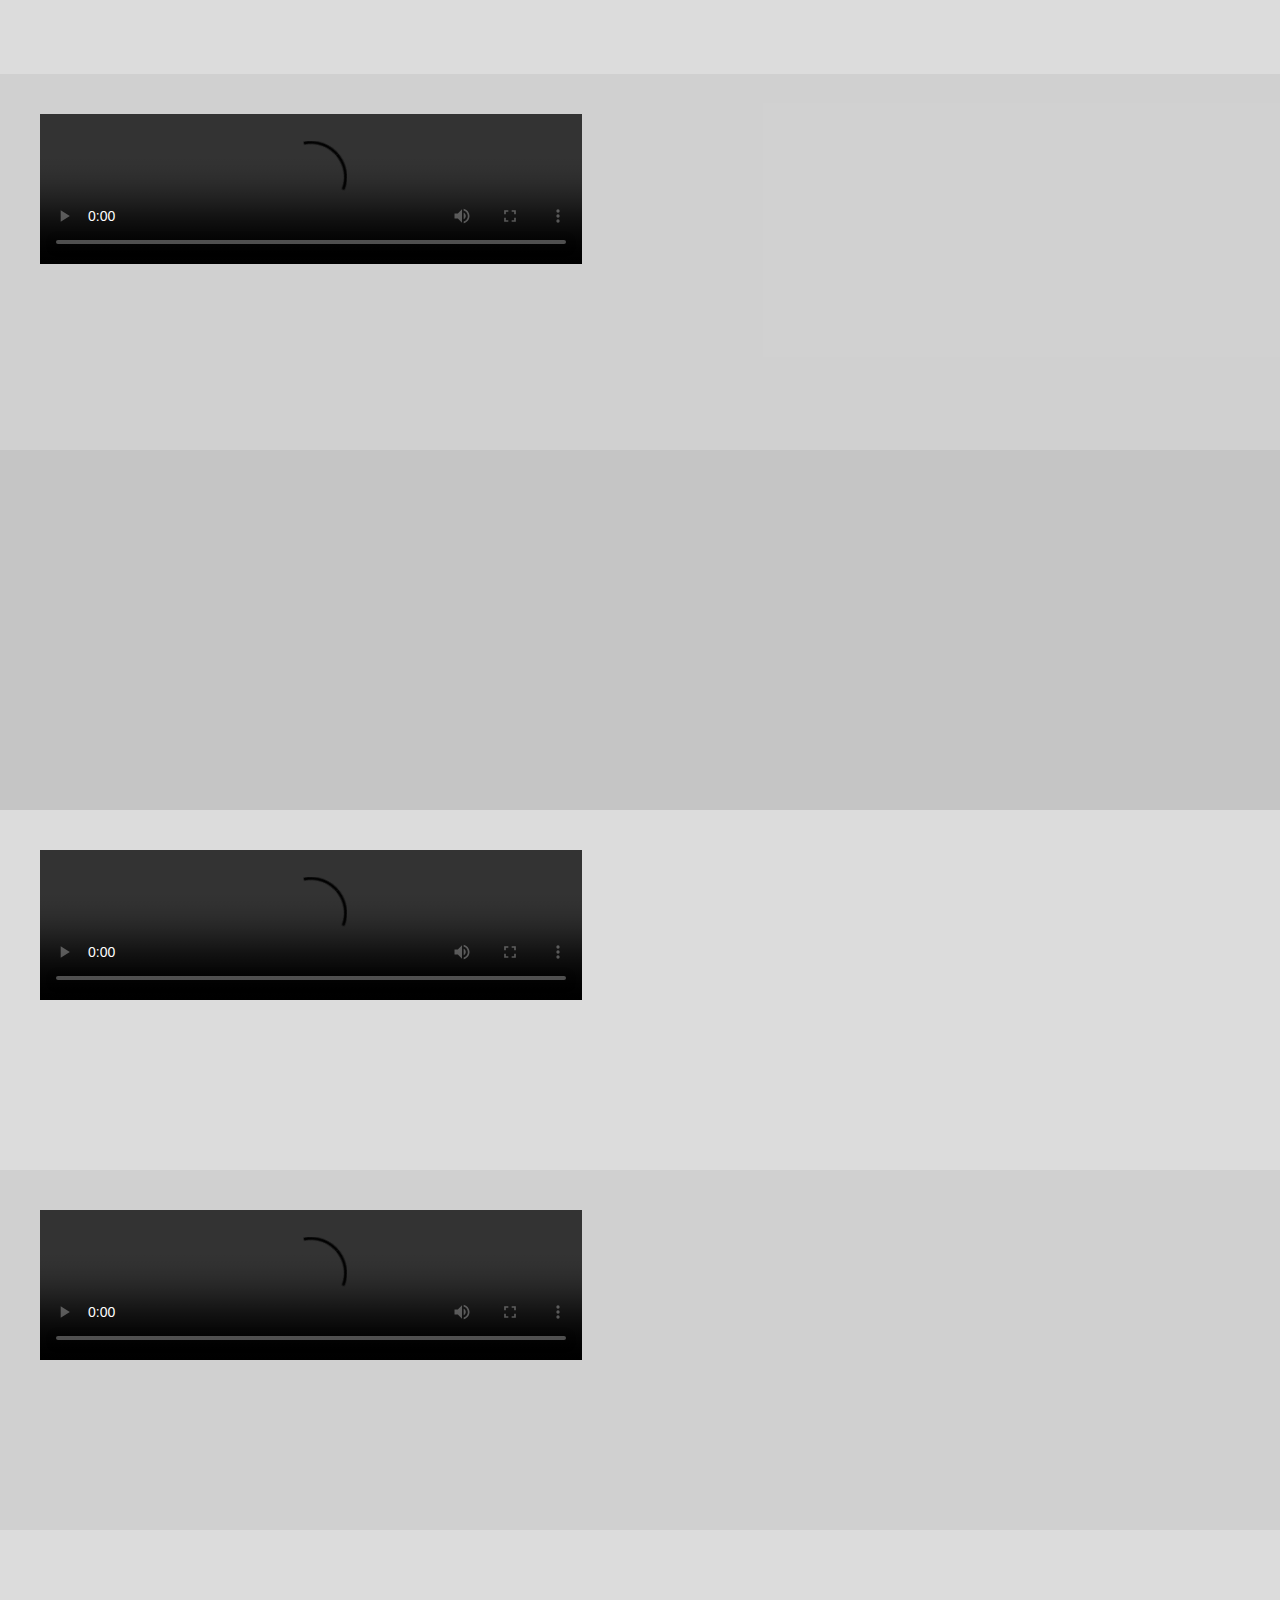
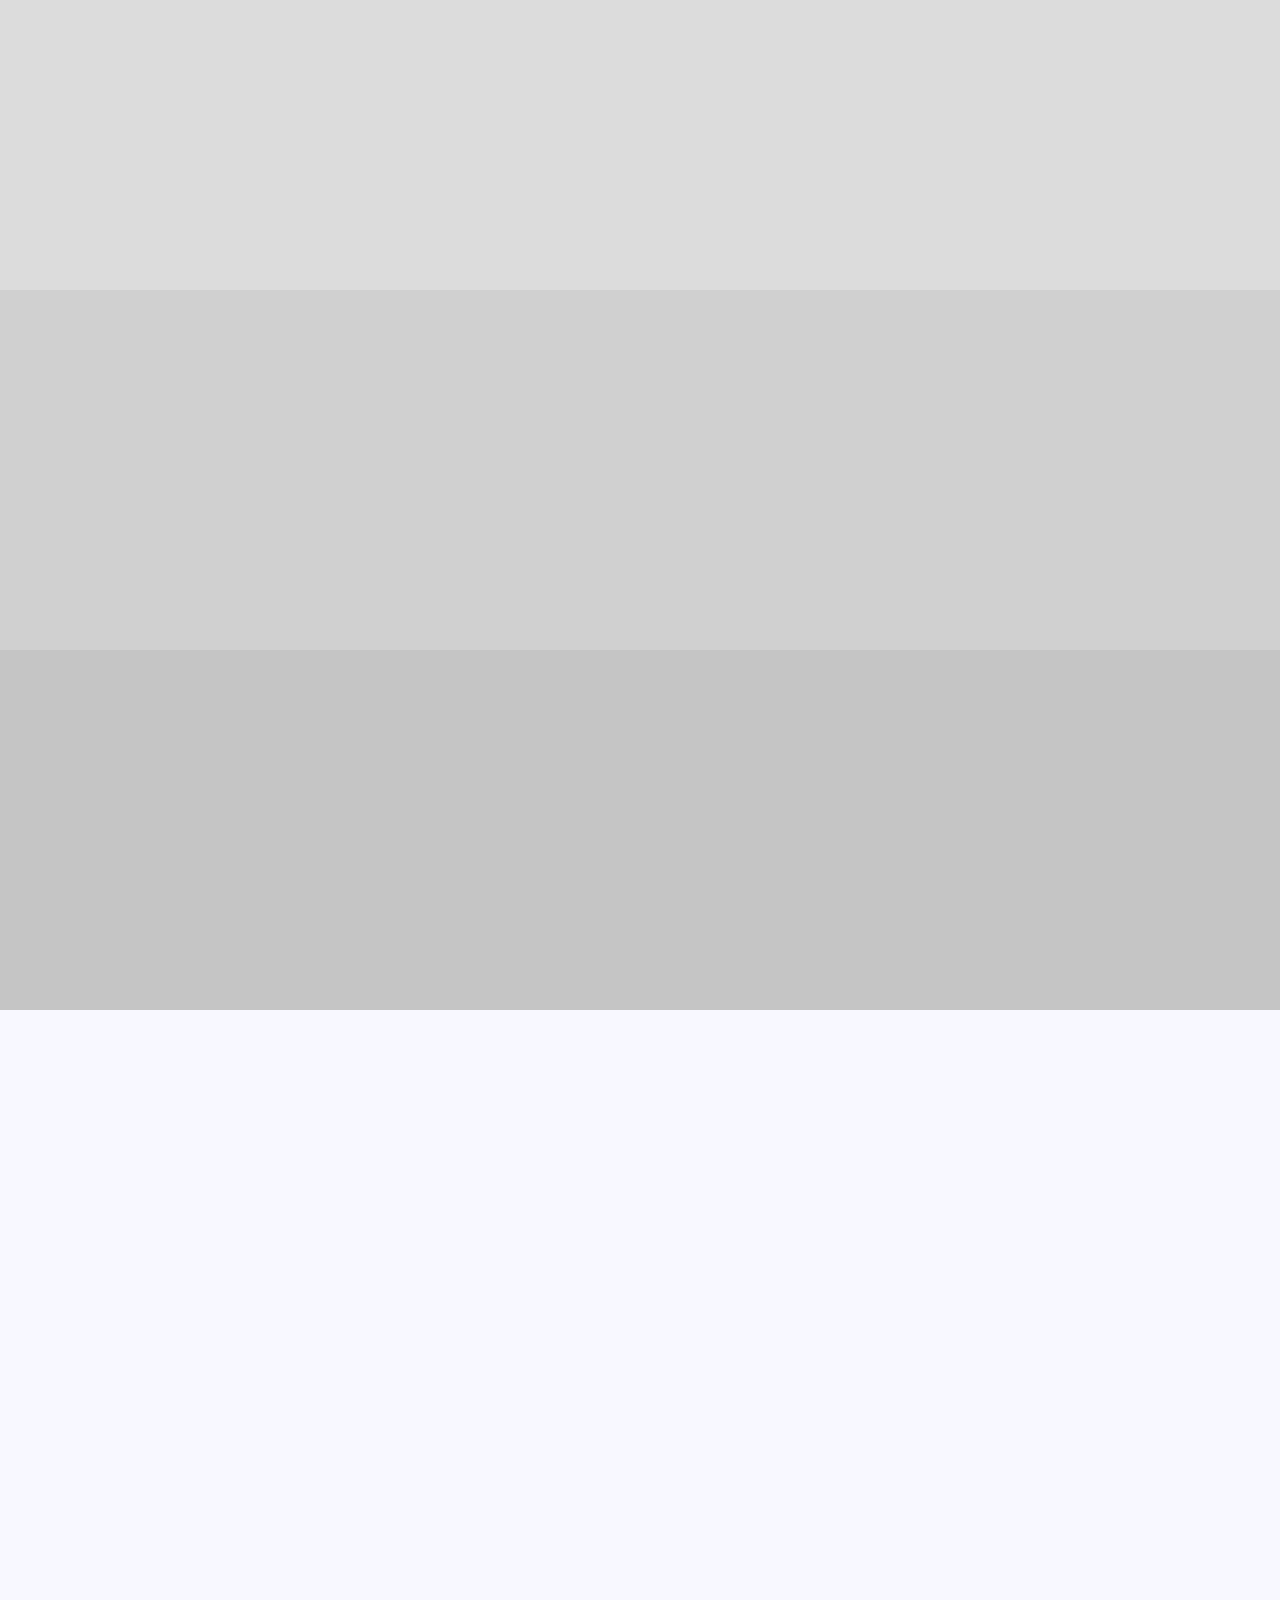
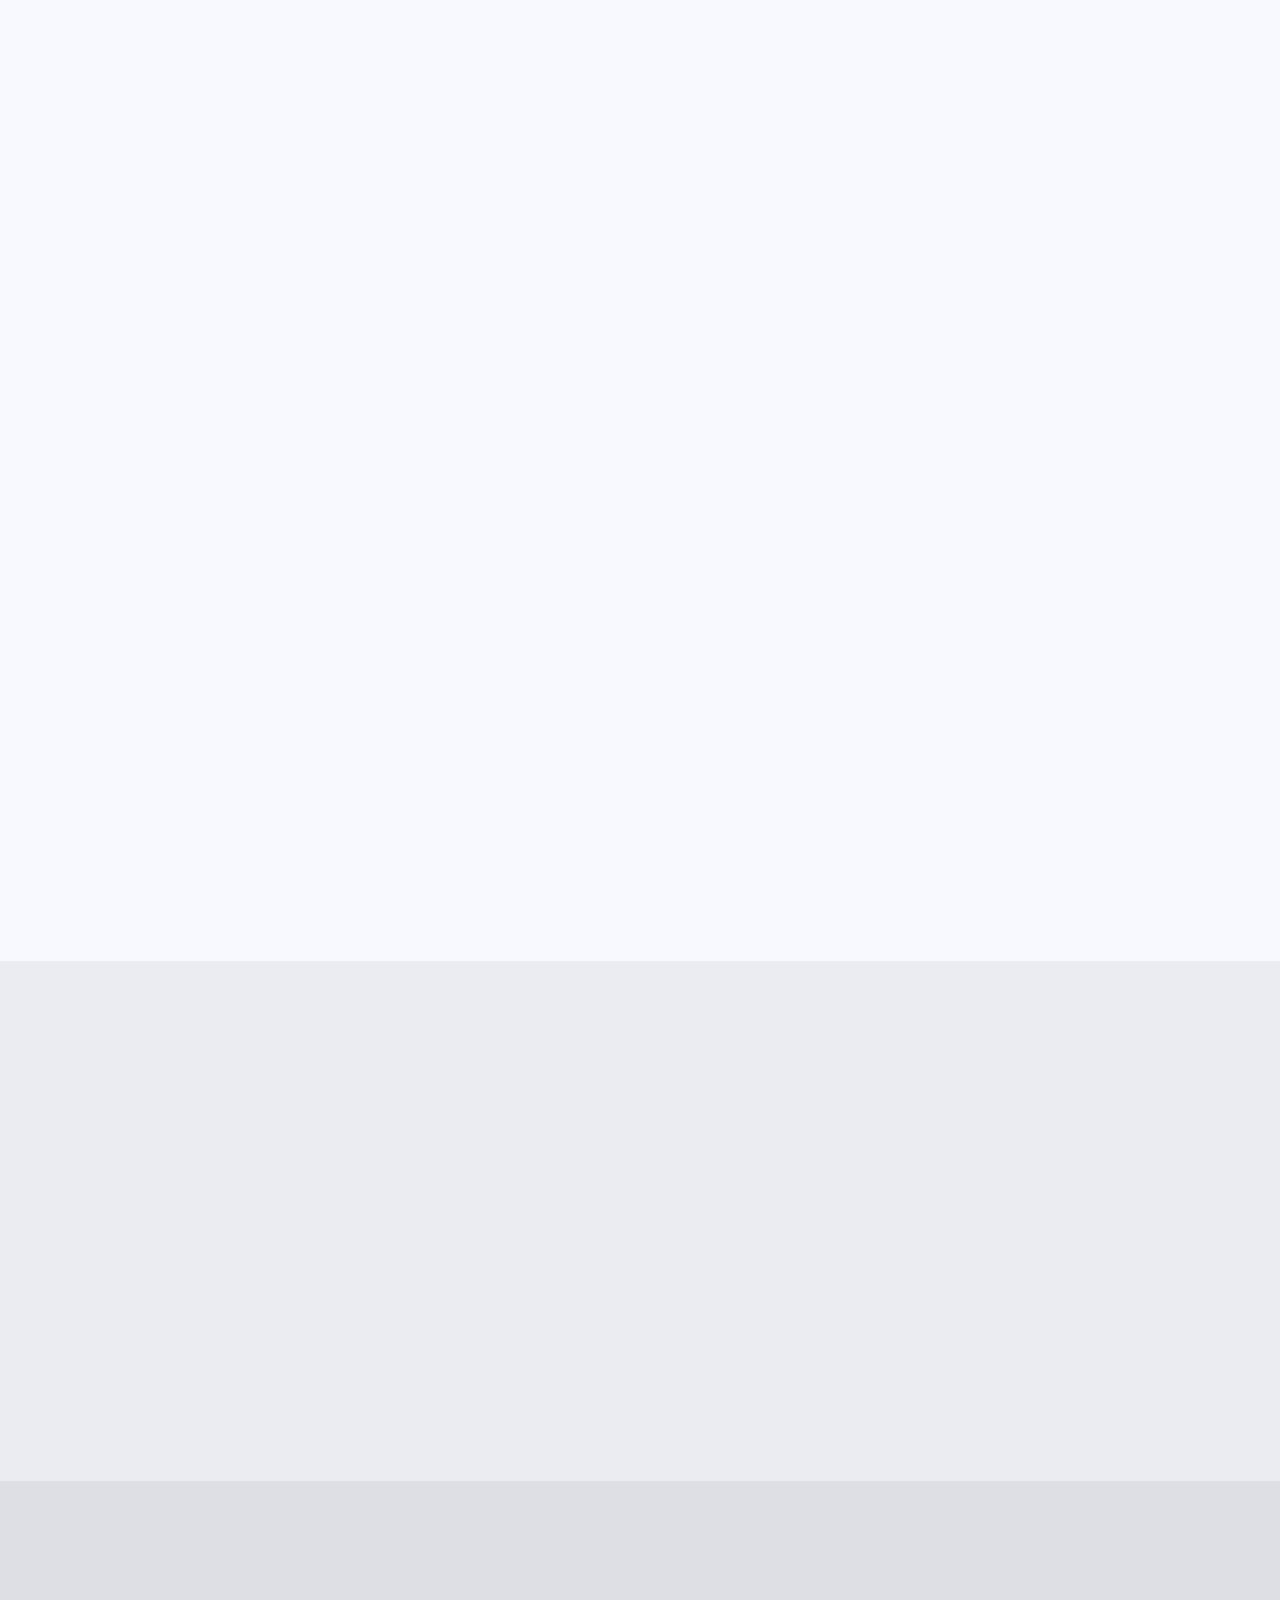
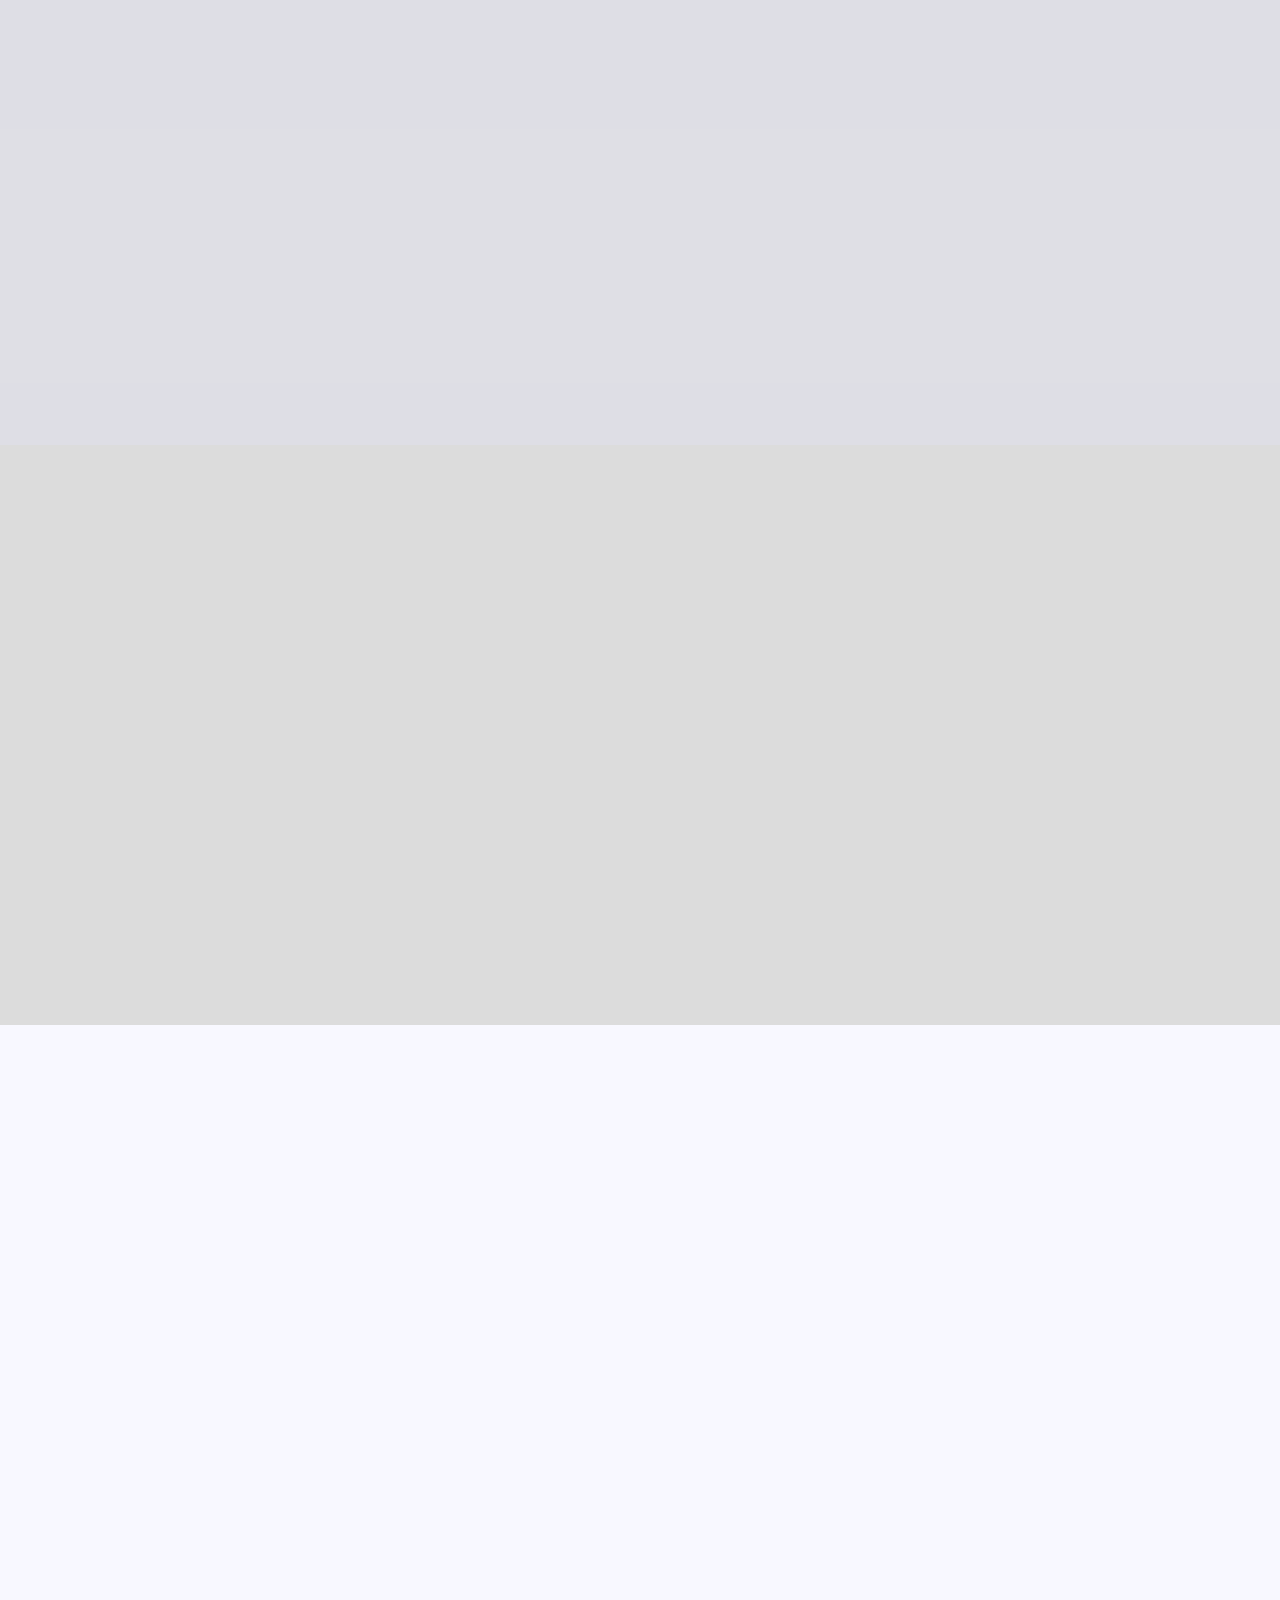
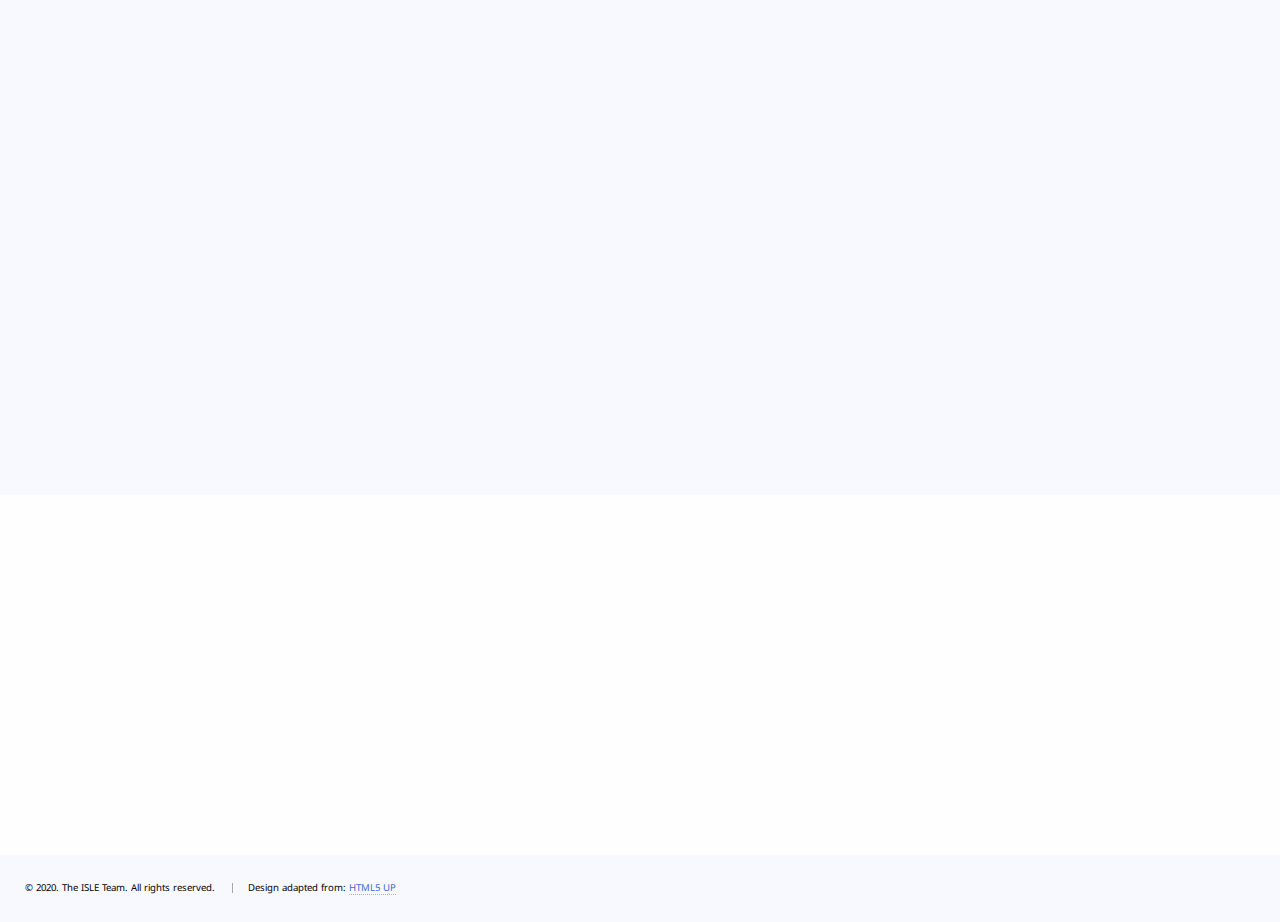
==== commit 9cbddcdf: "Update email address" ====
--- a/index.html
+++ b/index.html
@@ -52,7 +52,7 @@
 						<li><a href="#overview" style="color: #312450" class="button scrolly">Learn more</a></li>
 						<li><span class="button" onclick="playVideo()">Intro Video</span></li>
 						<li><a class="button" href="assets/ISLE_one_pager.pdf" style="color: #312450">One-Pager</a></li>
-						<li><a href="mailto: pgb@andrew.cmu.edu" style="color: #312450" class="button">Contact us</a></li>
+						<li><a href="mailto: isle@stat.cmu.edu" style="color: #312450" class="button">Contact us</a></li>
 					</ul>
 				</div>
 				<img class="university-logo" src="images/Statistics_Data_Science_Unitmark_Red_and_Black.png" />
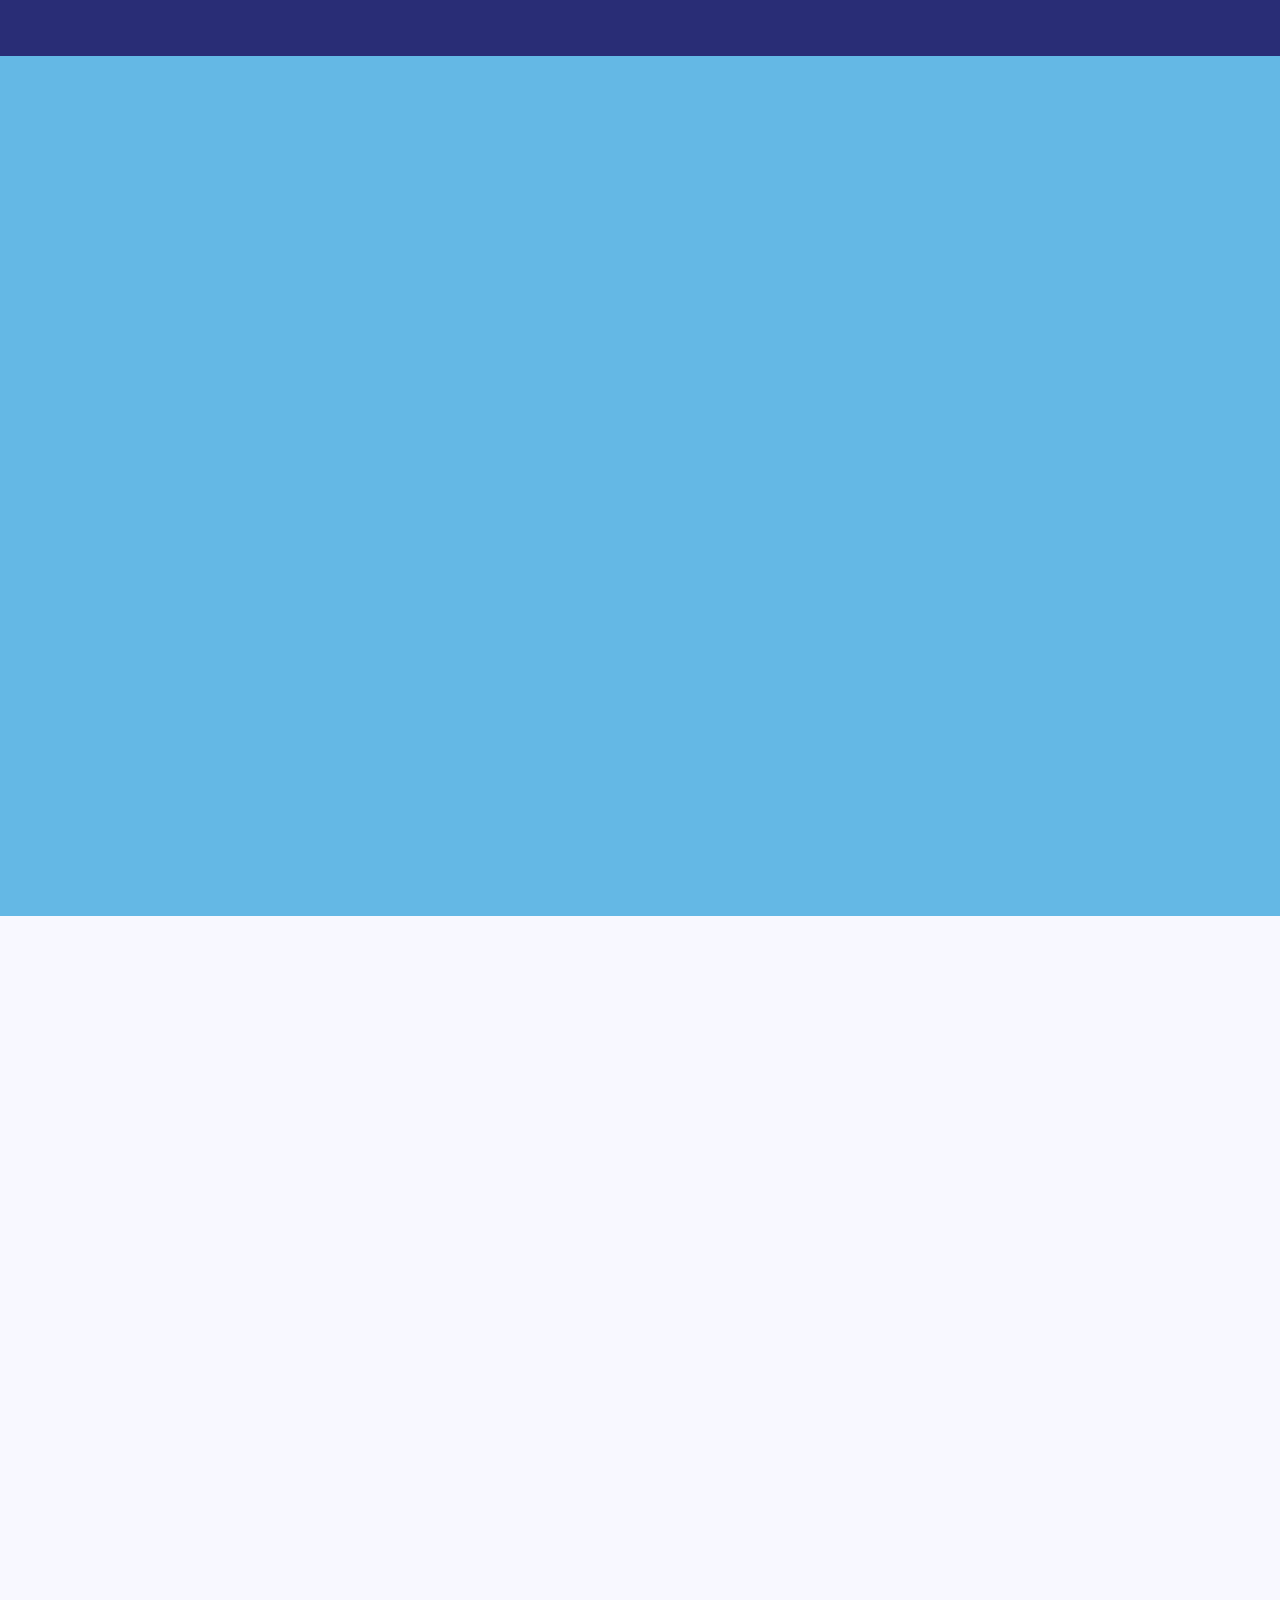
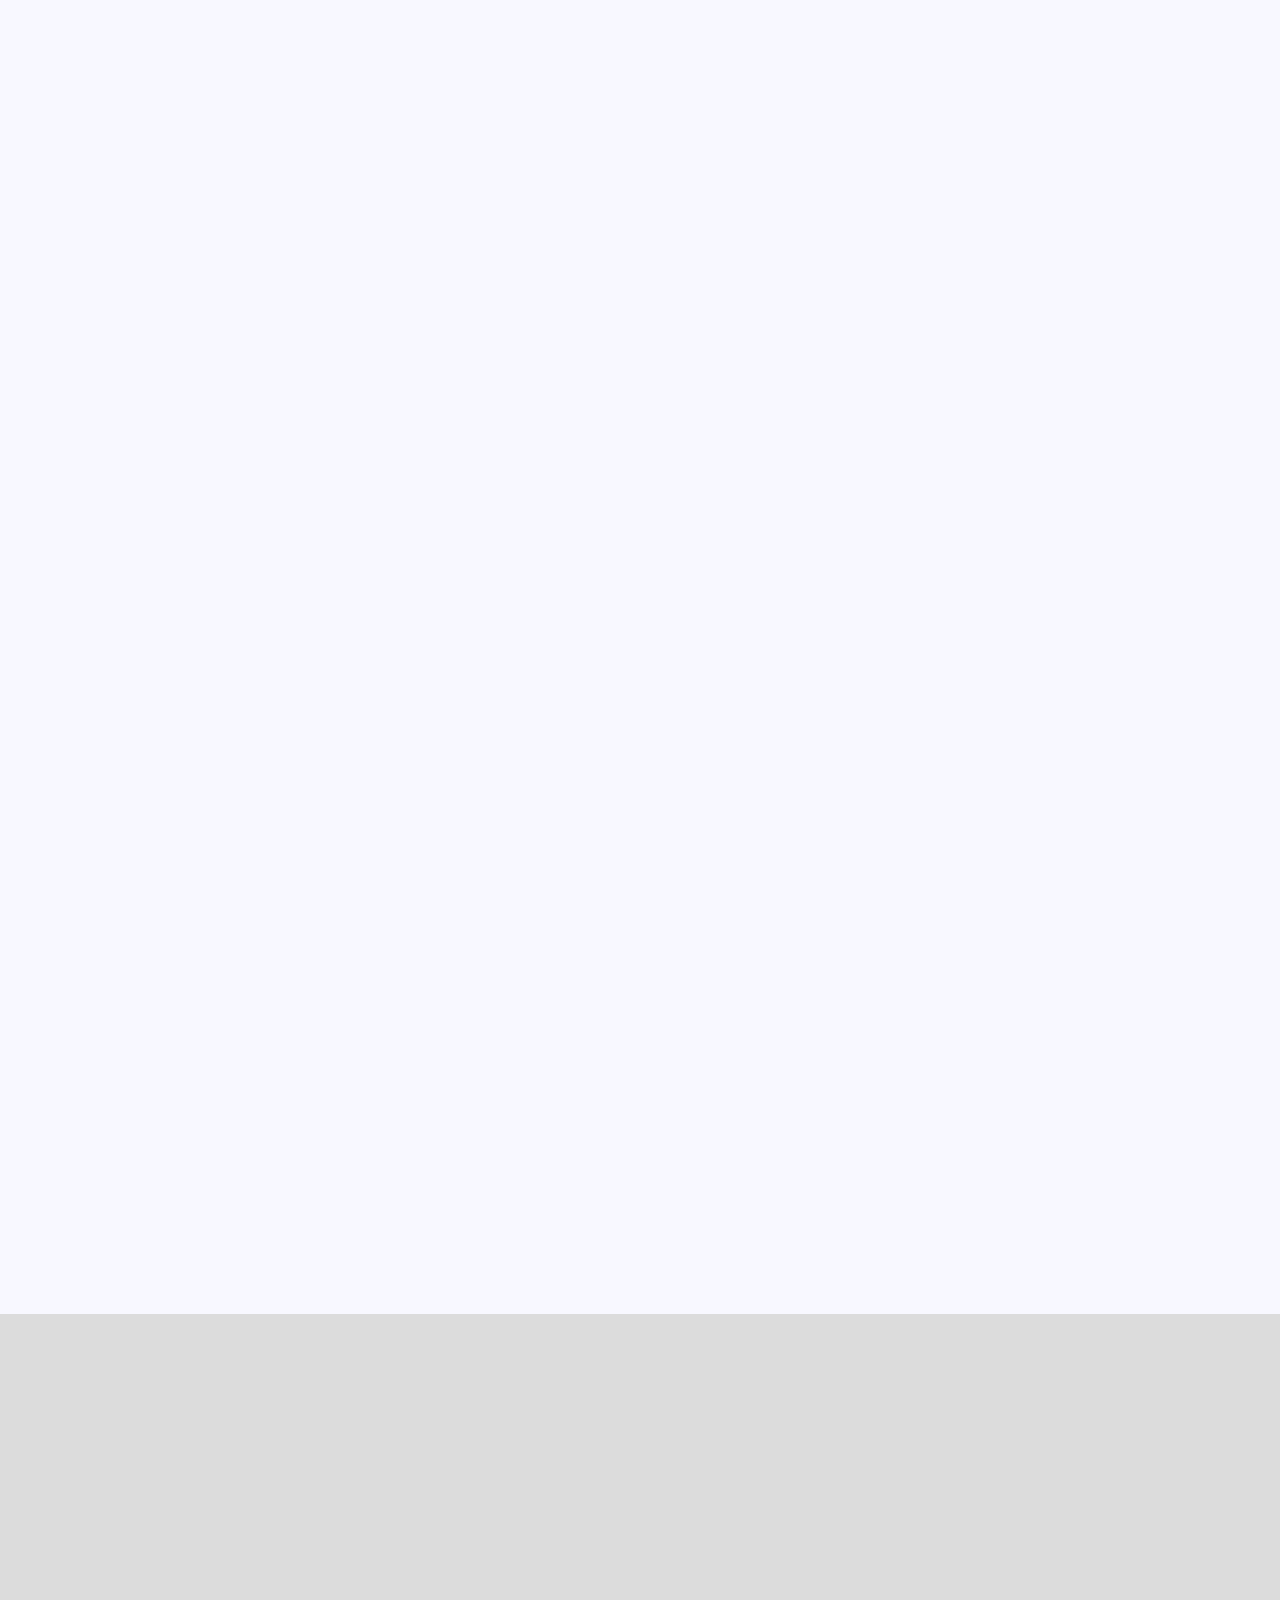
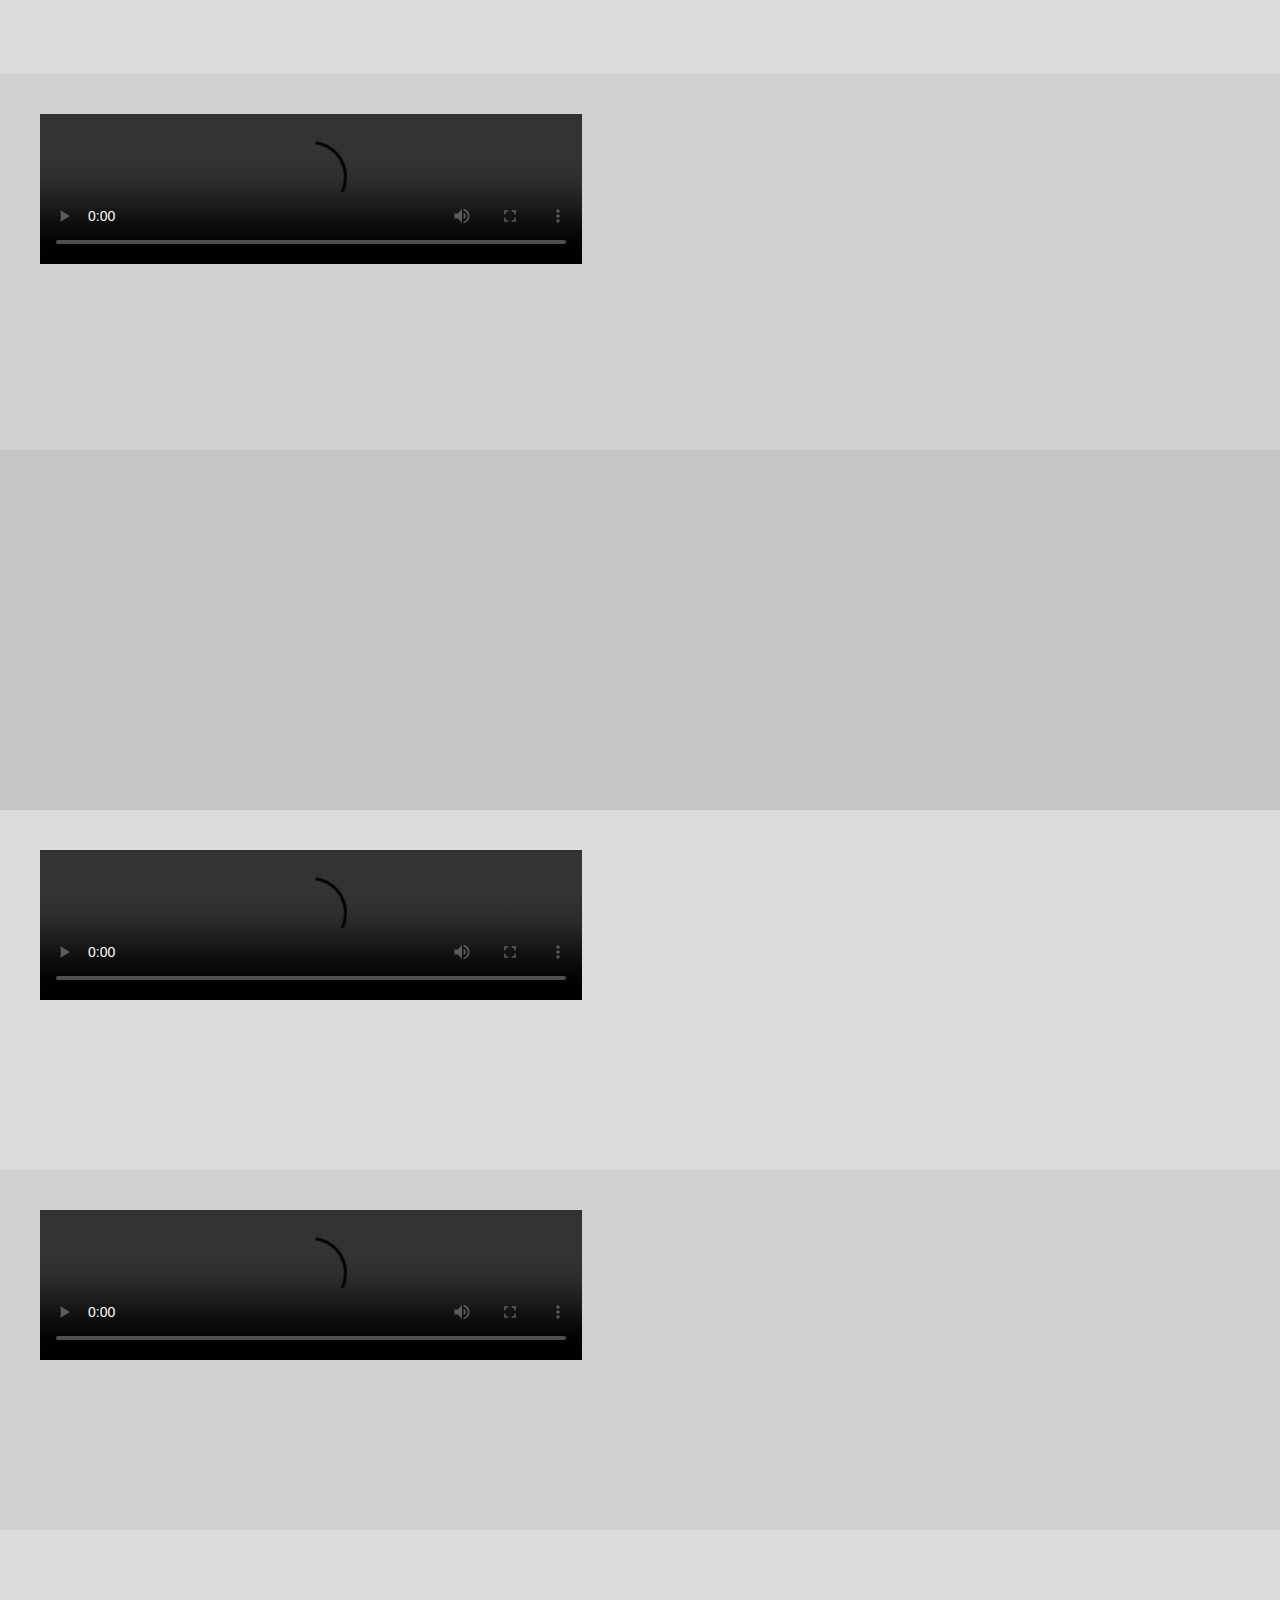
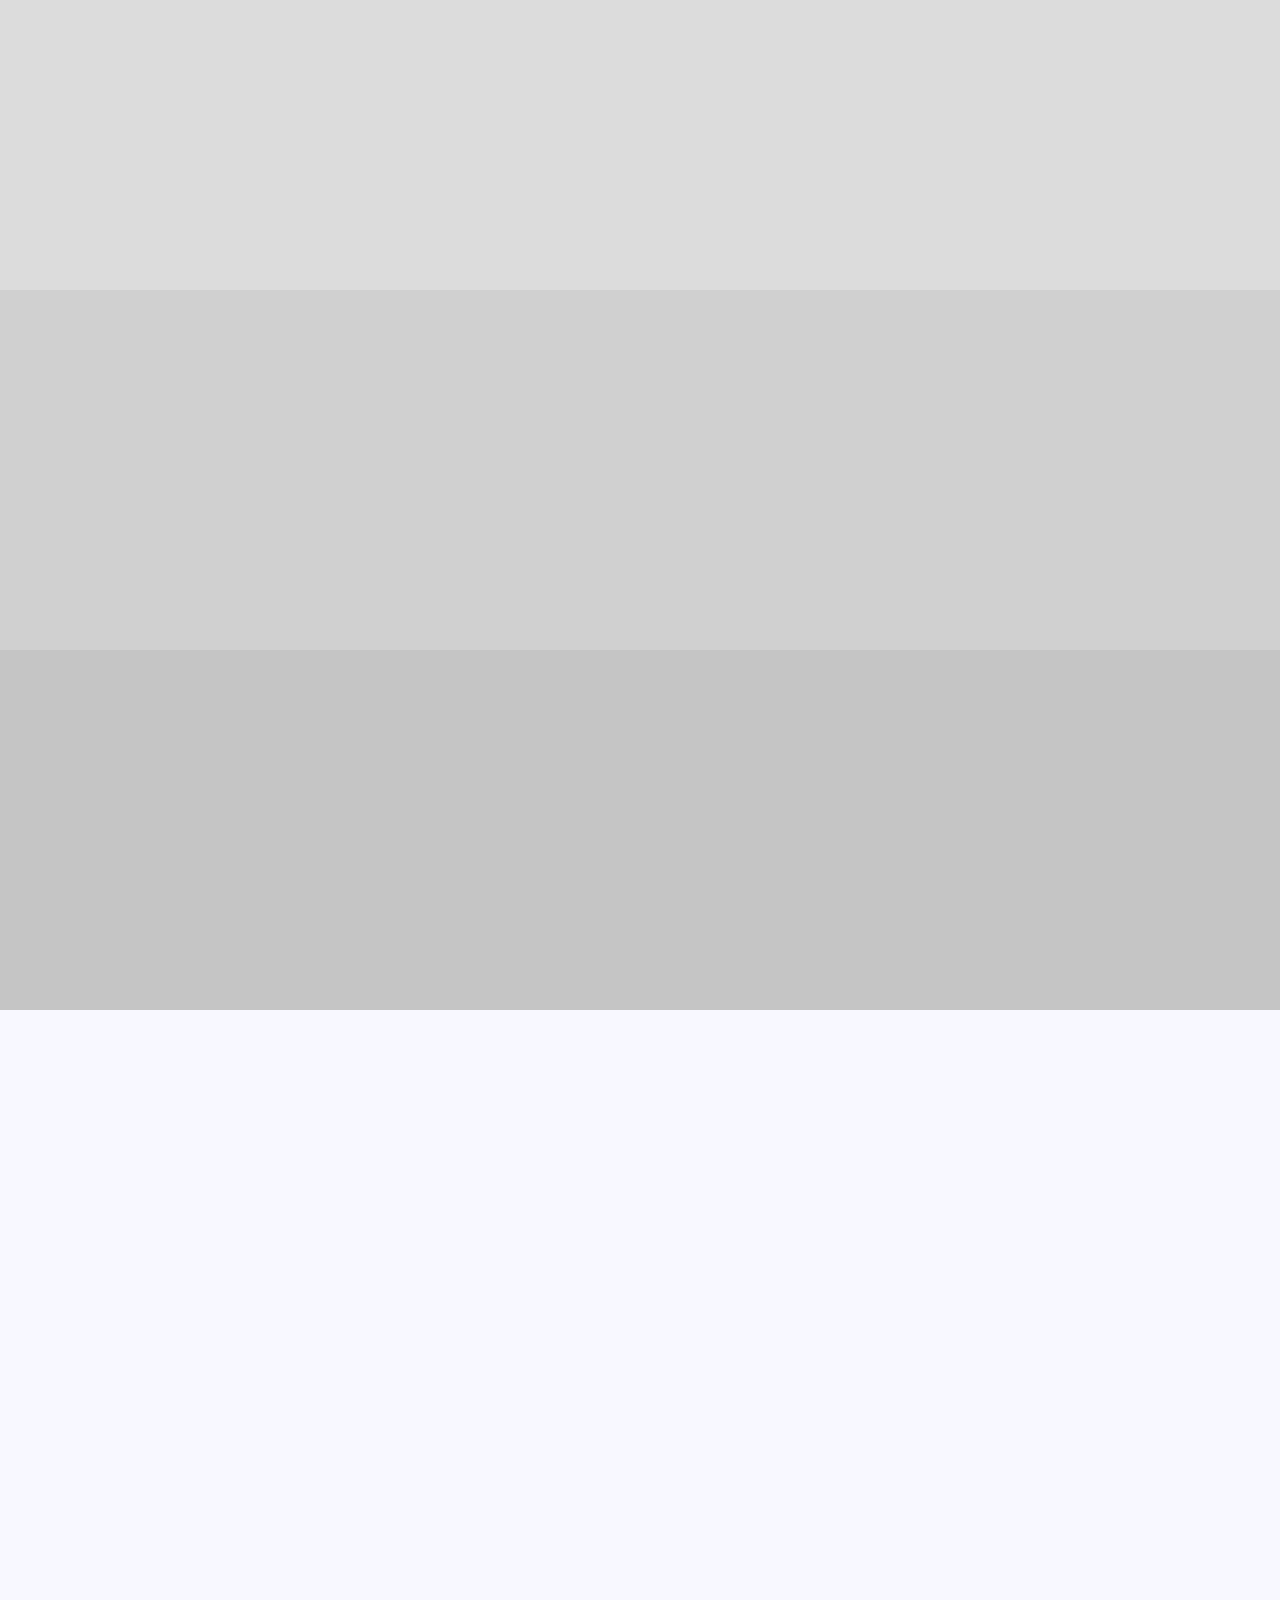
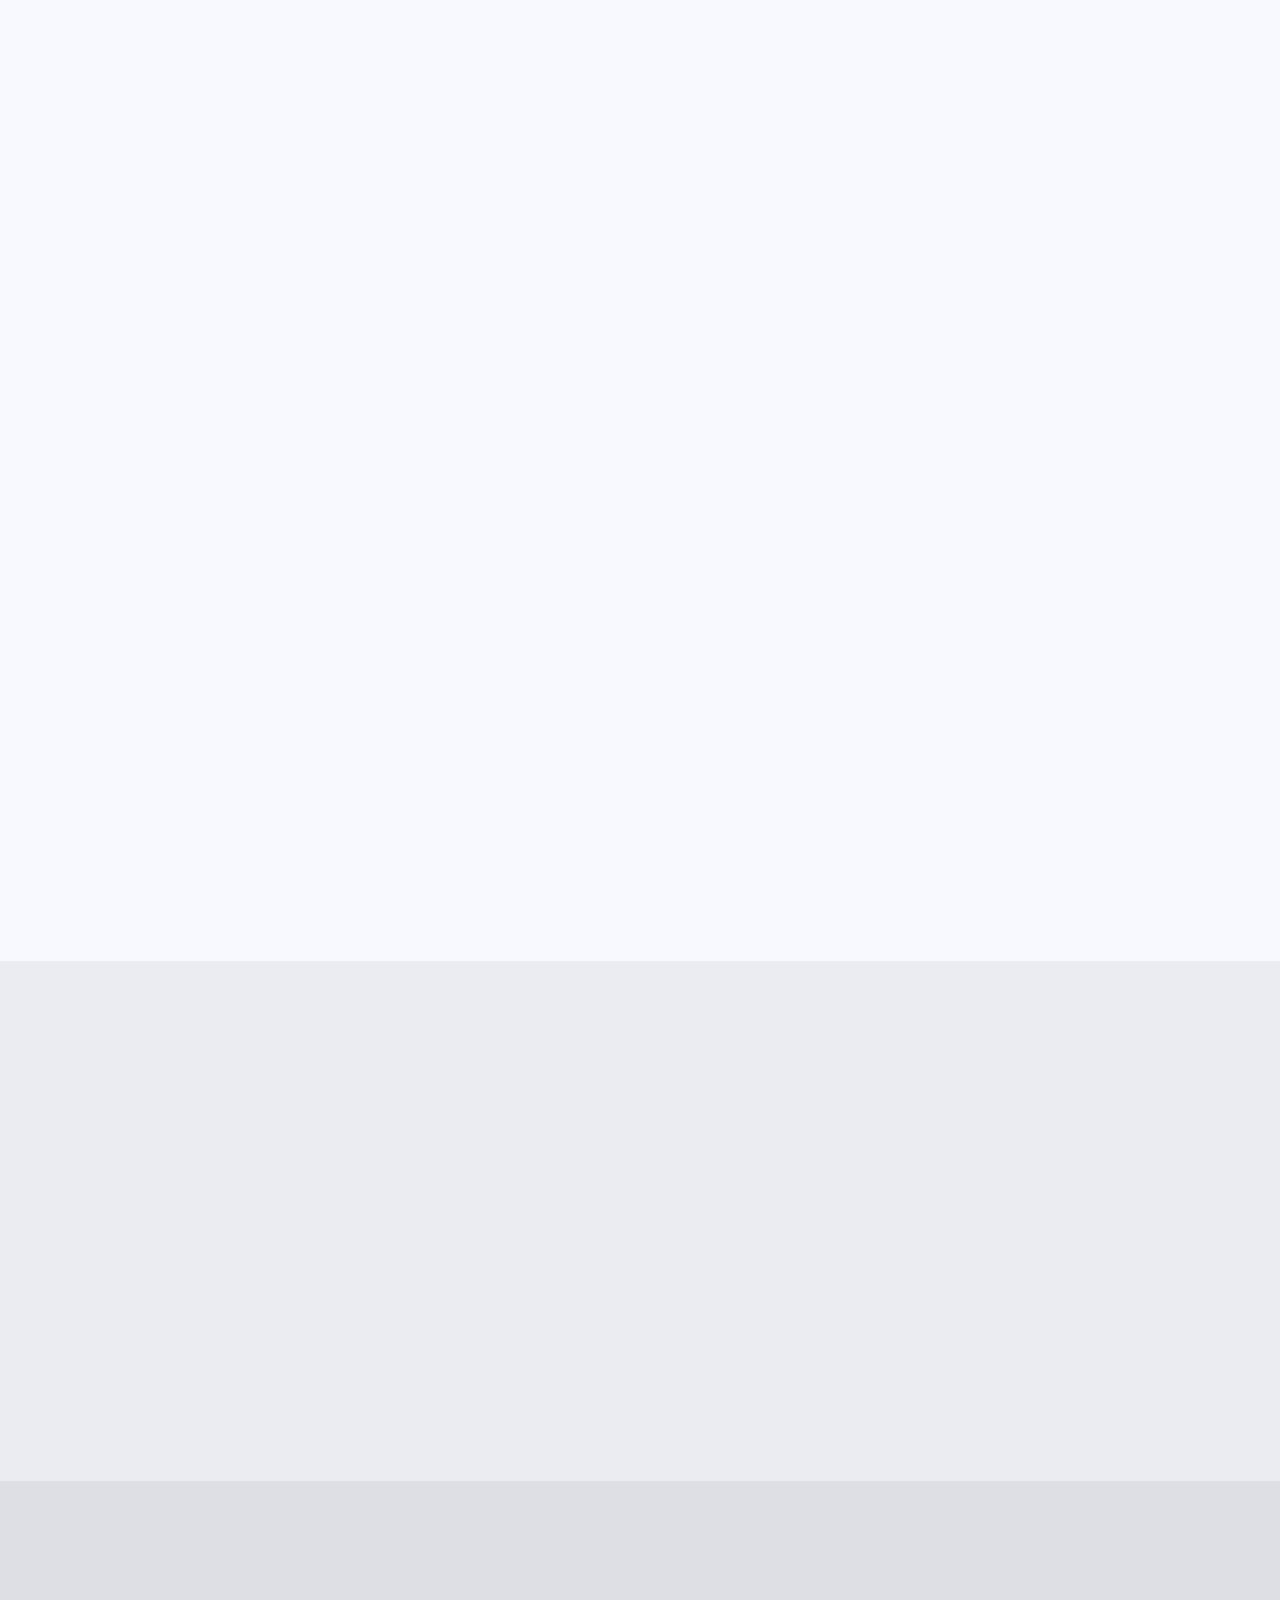
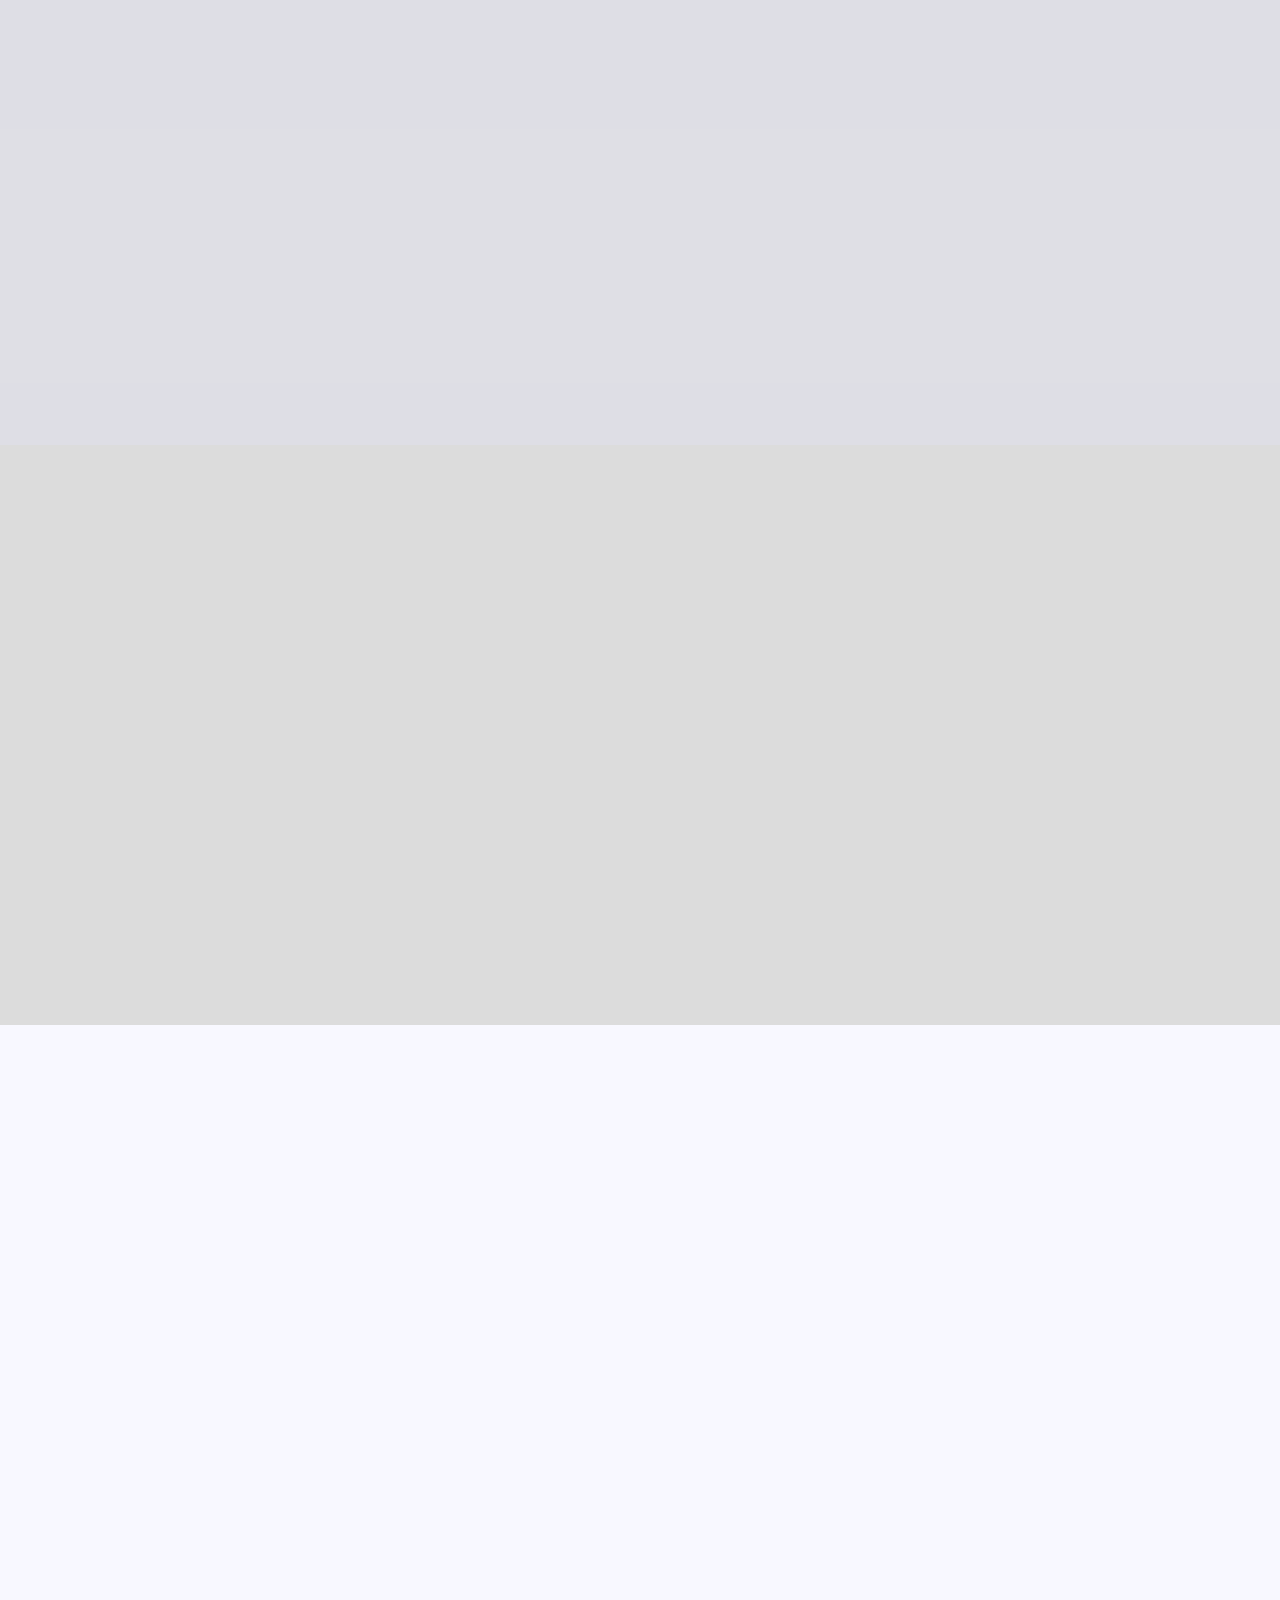
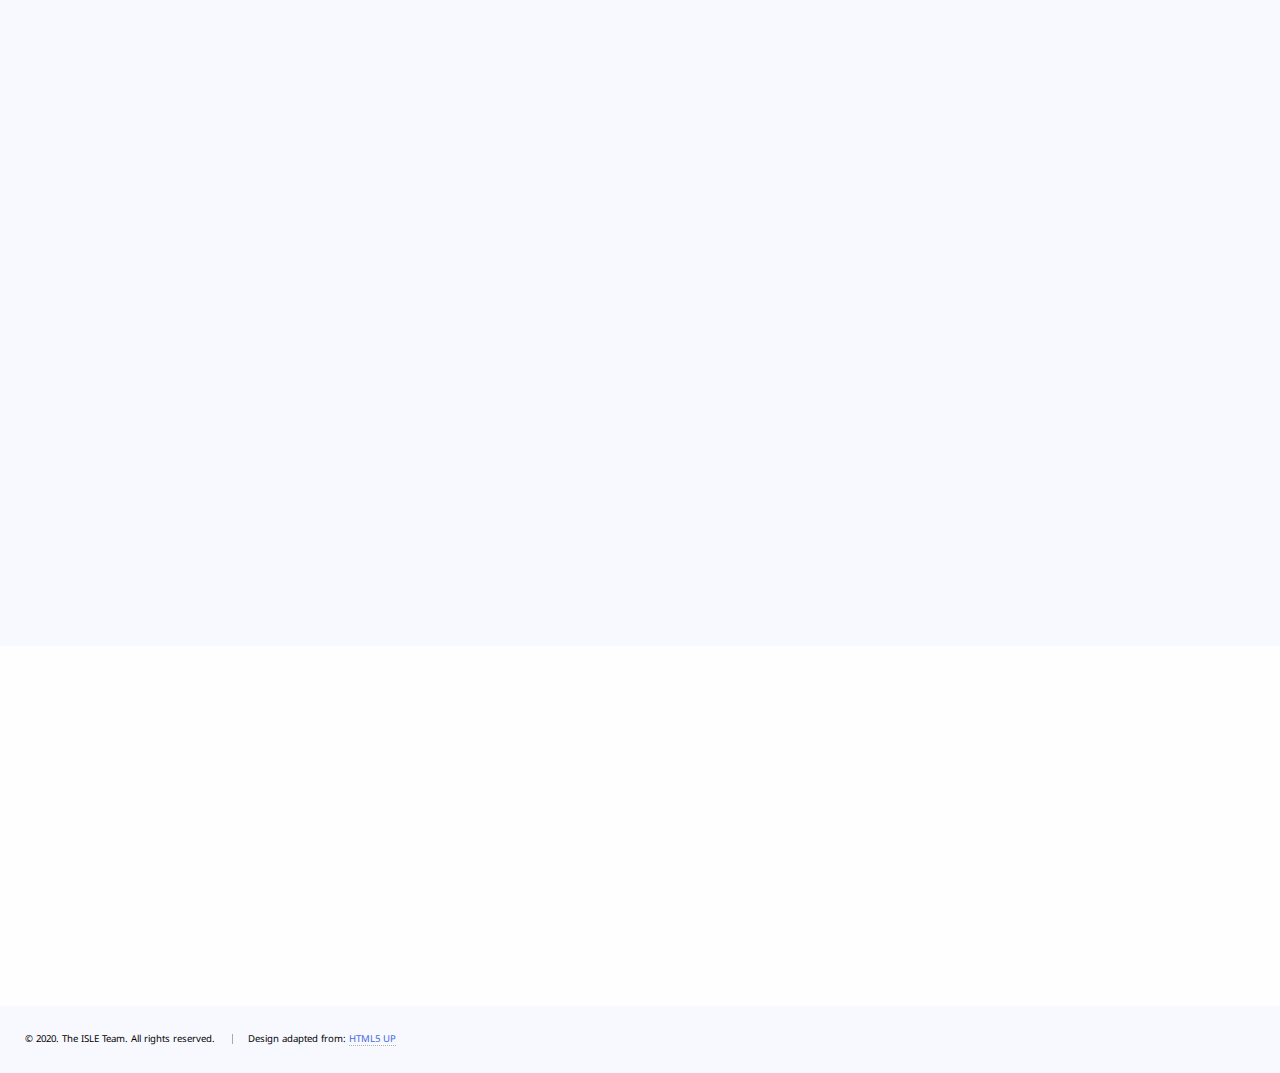
==== commit d821c253: "Add journal usage" ====
--- a/index.html
+++ b/index.html
@@ -435,12 +435,17 @@
 								</li>
 							</ul>
 
+							
 							<h3>Executive Education</h3>
-
+							
 							<ul>
 								<li>Global Health-Care Delivery and Operations Company</li>
 								<li>Financial Services Industry (upcoming)</li>
 							</ul>
+							
+							<h3>Interactive Supplementary Materials for Journal Articles</h3>
+
+							<p>The <a href="https://pulmonarychronicles.com">Southwest Respiratory and Critical Care Chronicles</a> is offering supplementary ISLE materials for articles published in its statistics column starting with their April 2020 issue (Vol 8 No 34).</p>
 					</div>
 				</section>
 			</section>
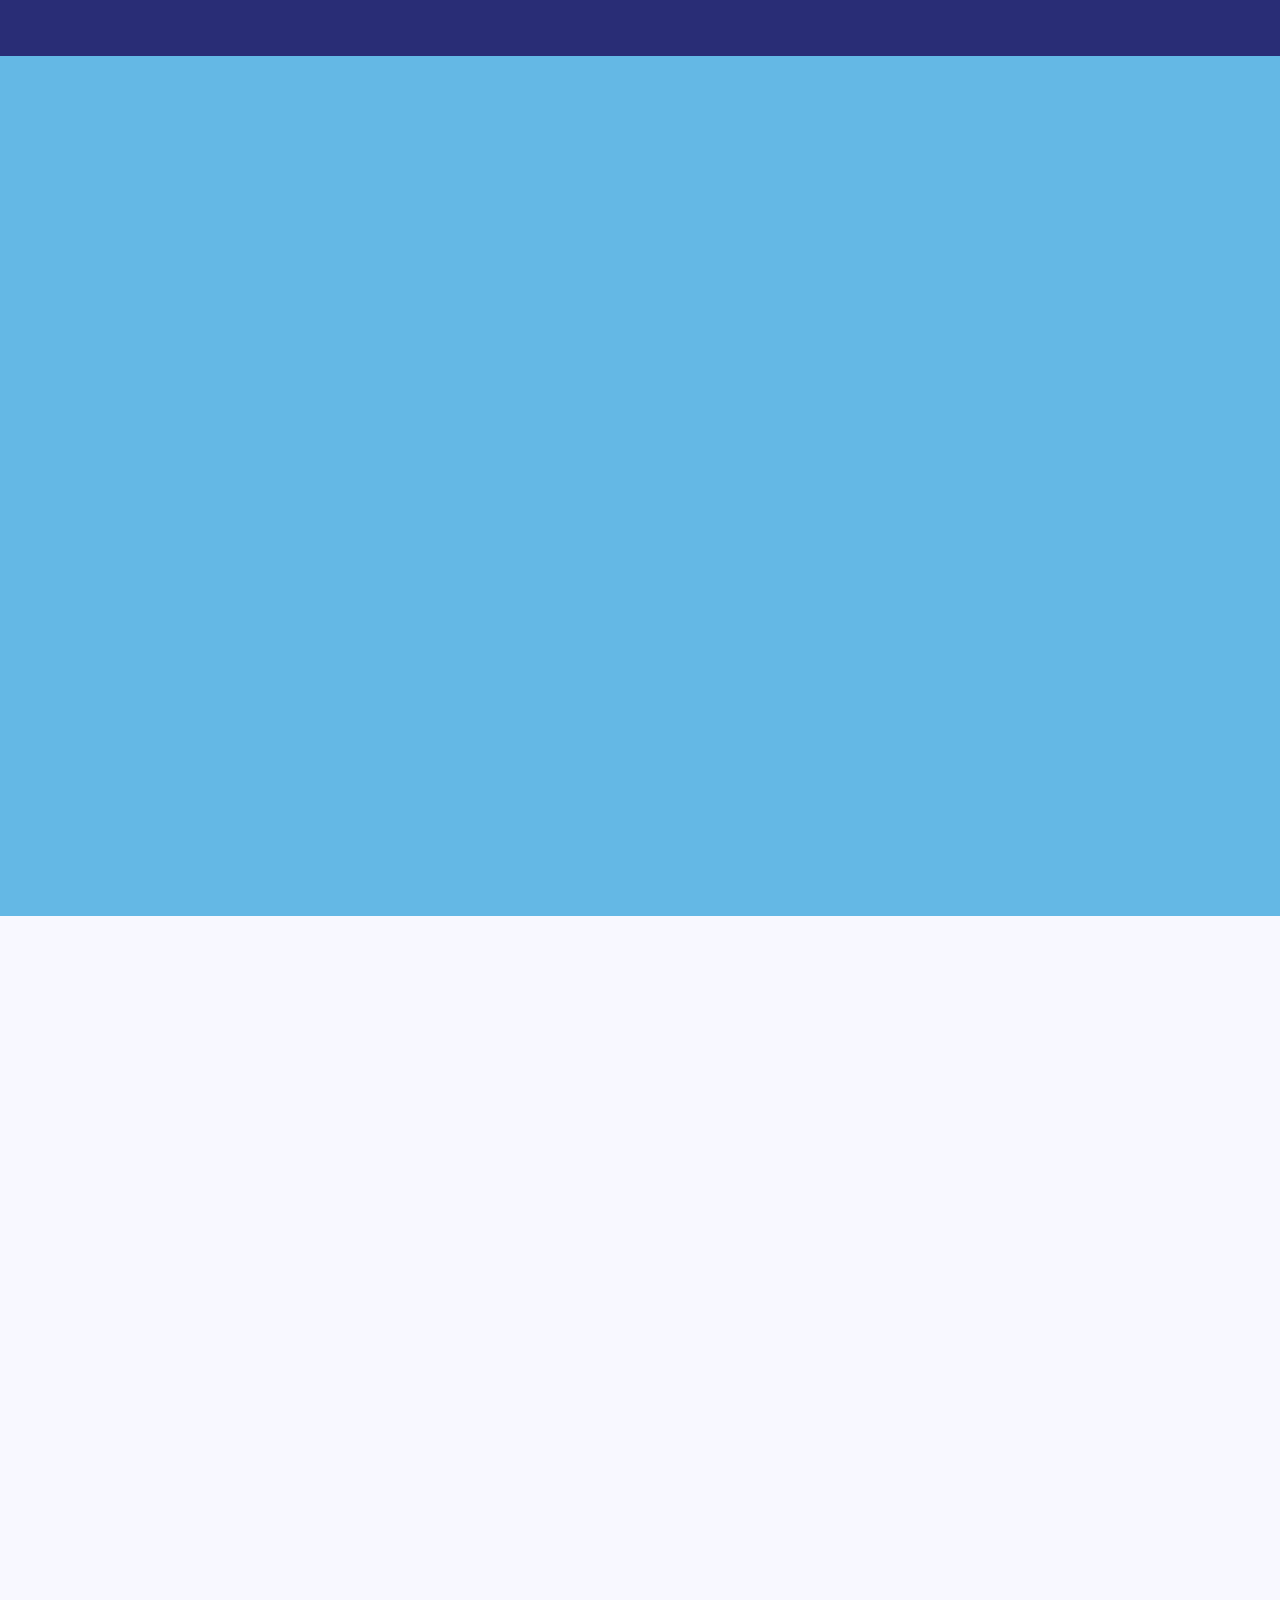
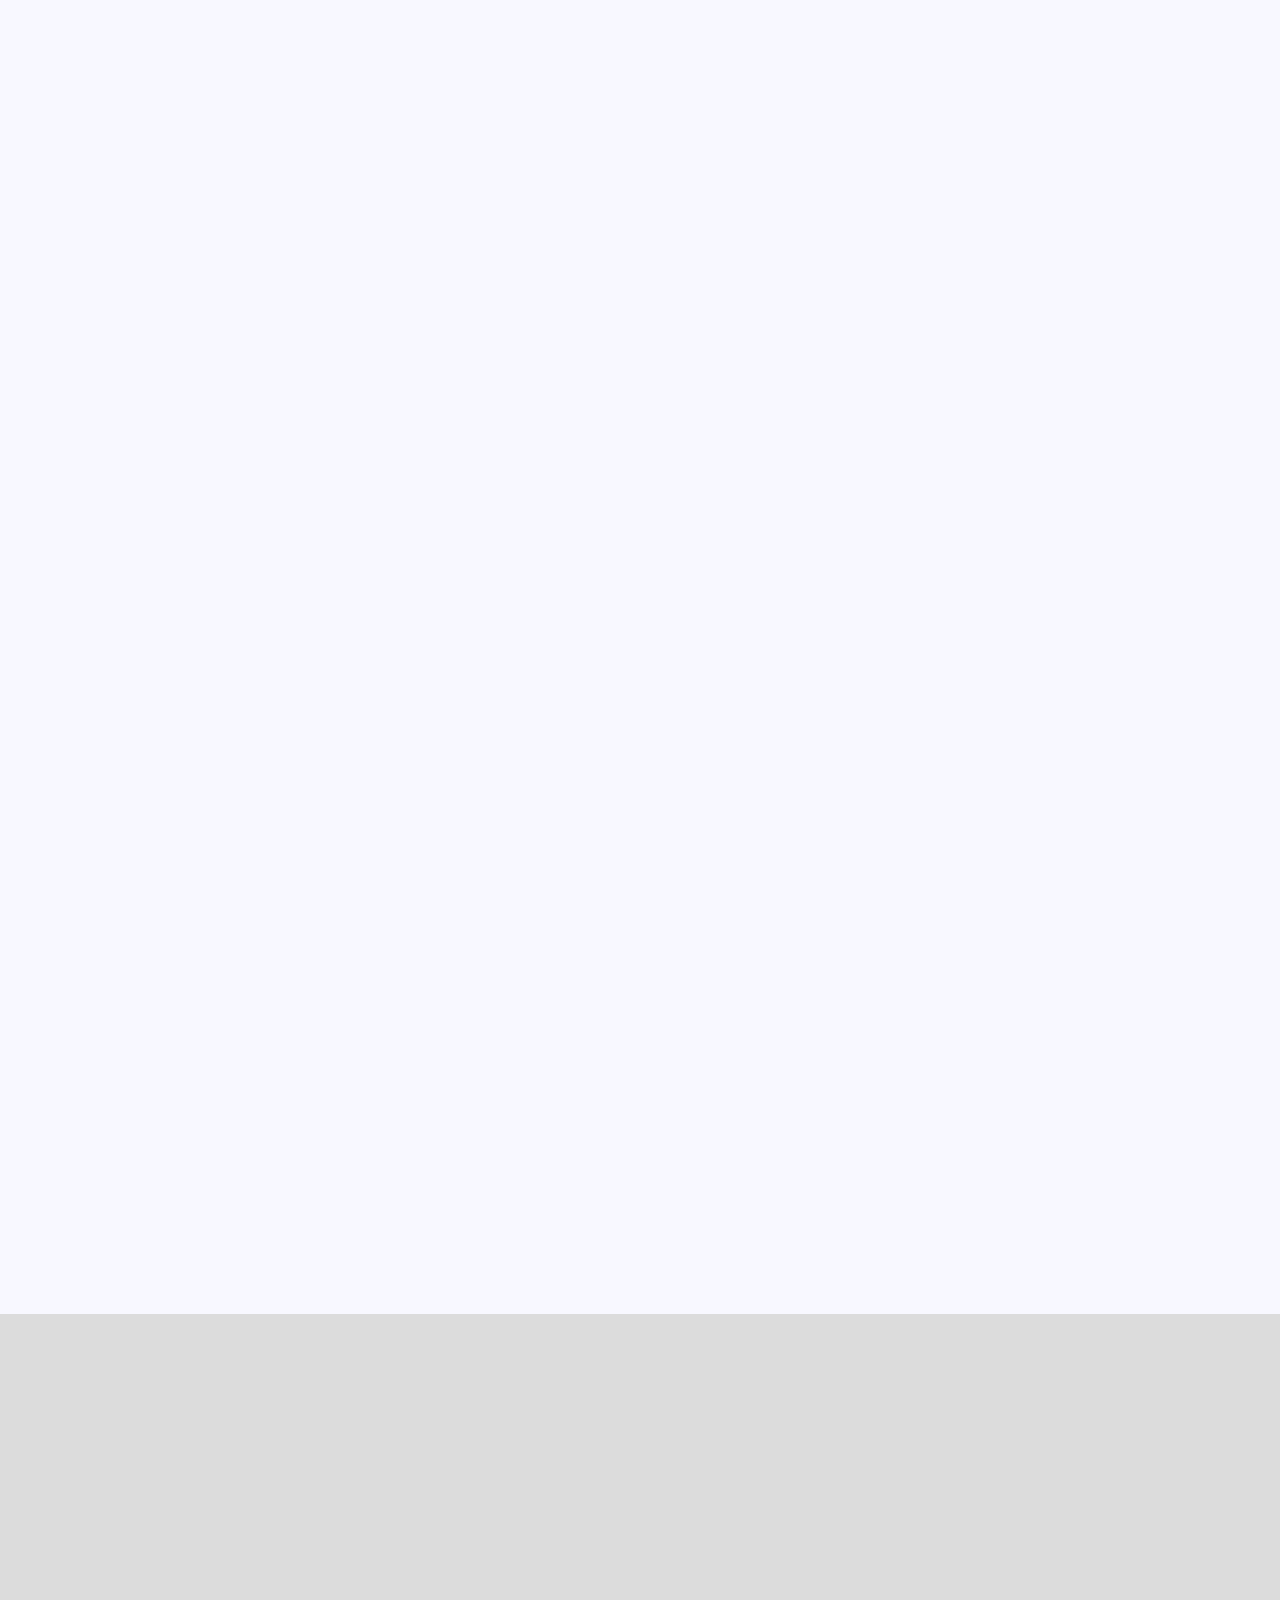
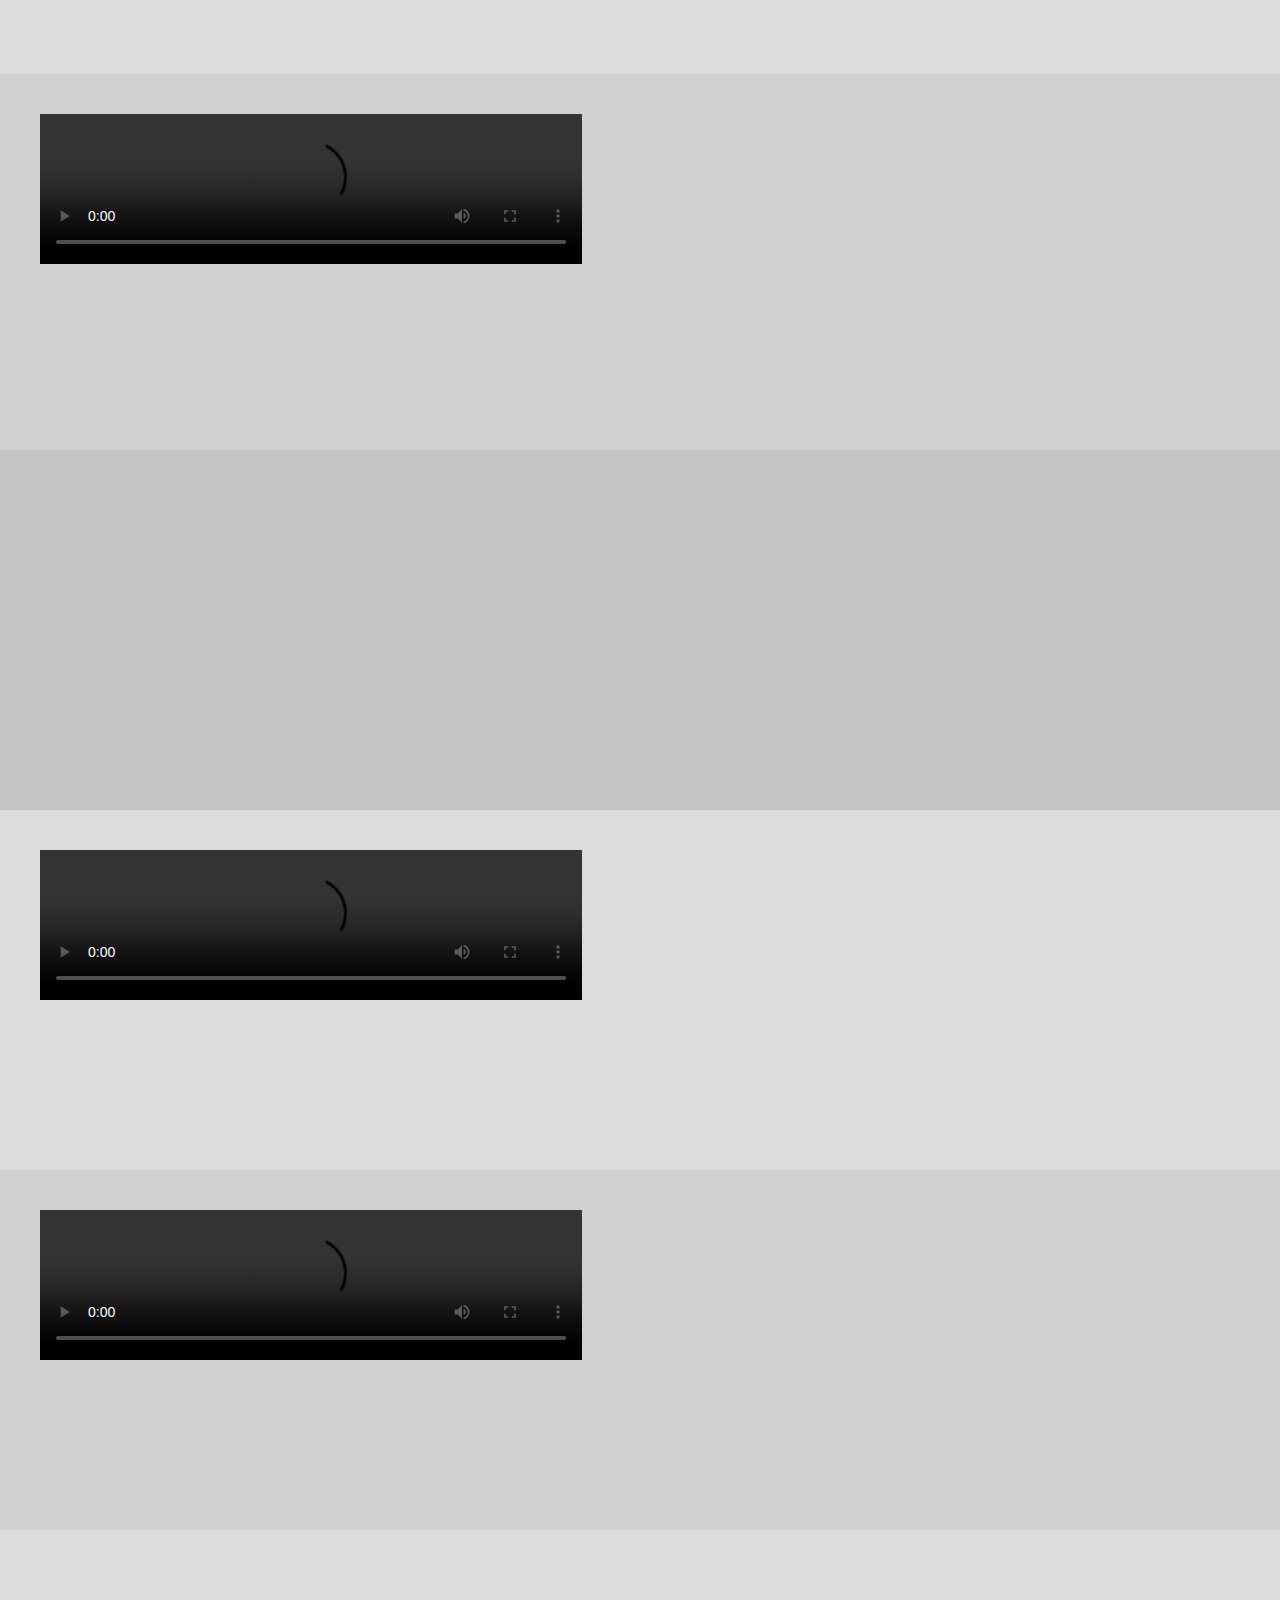
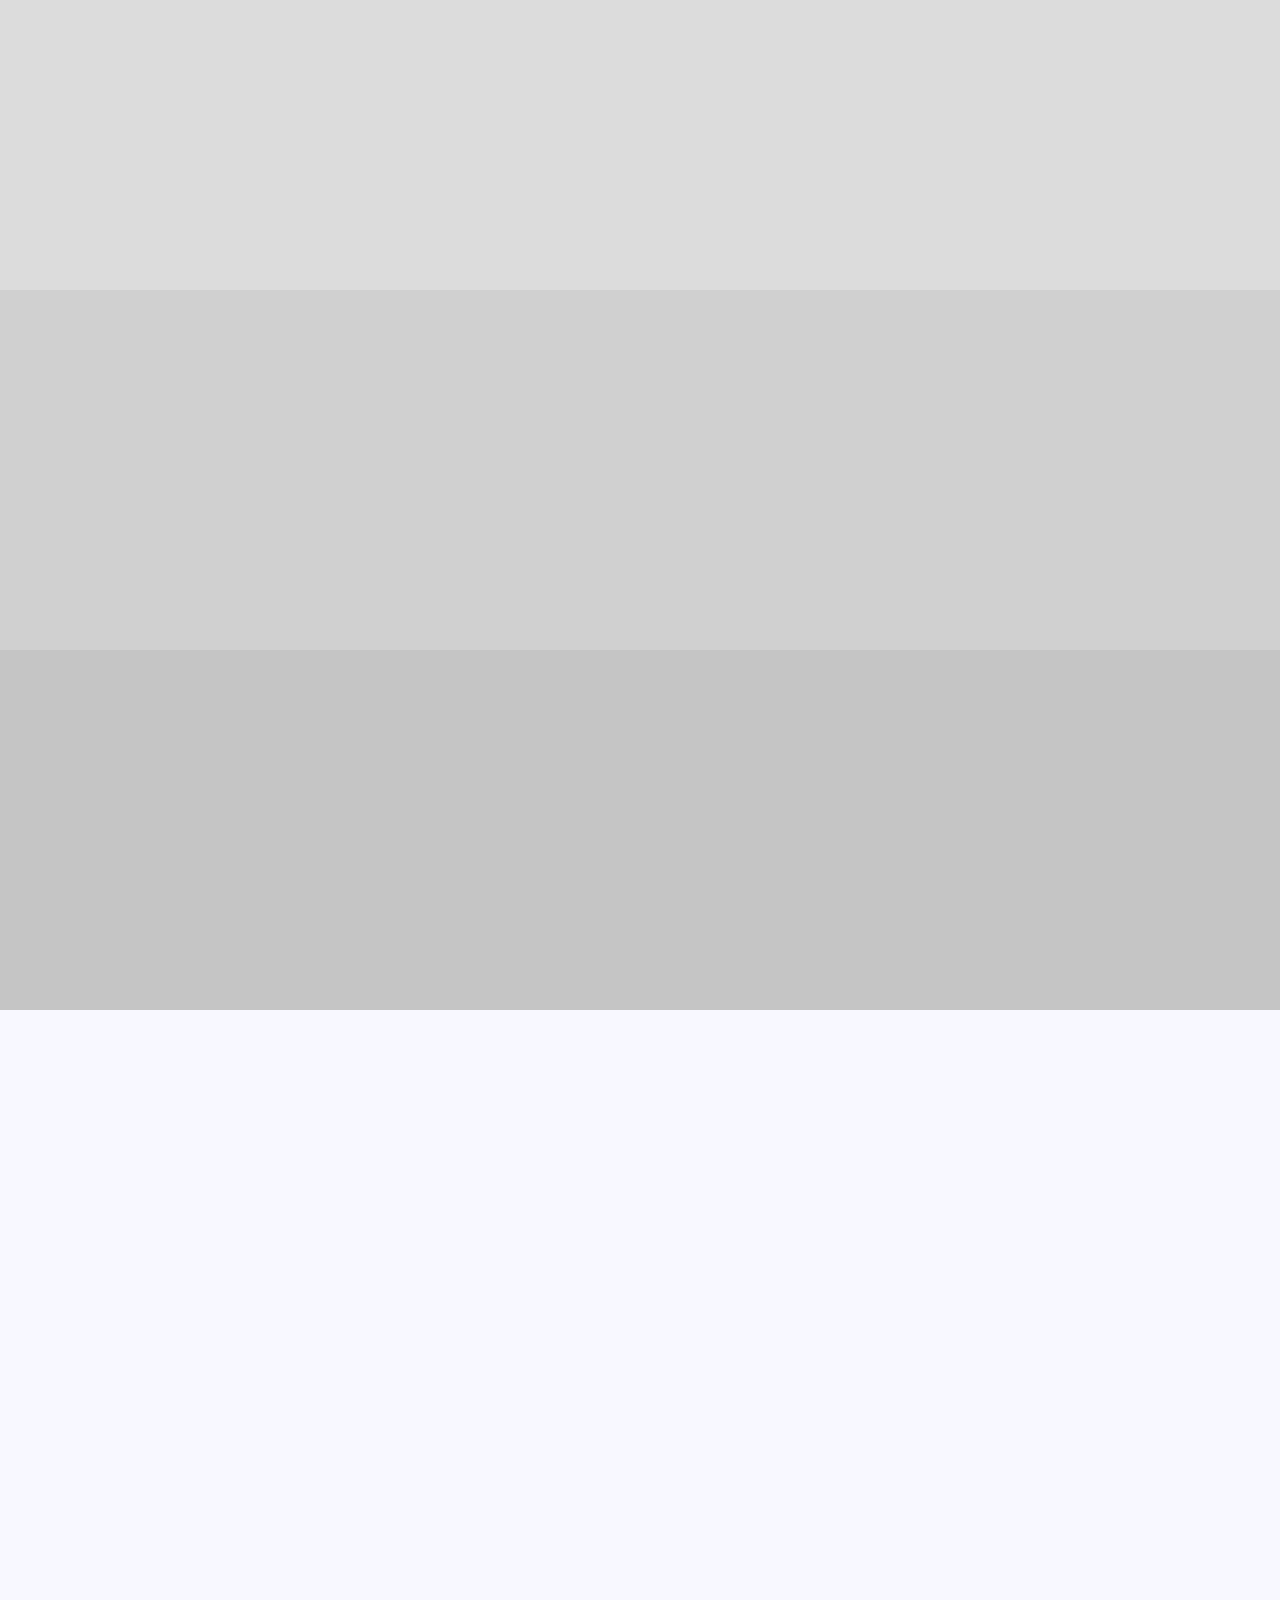
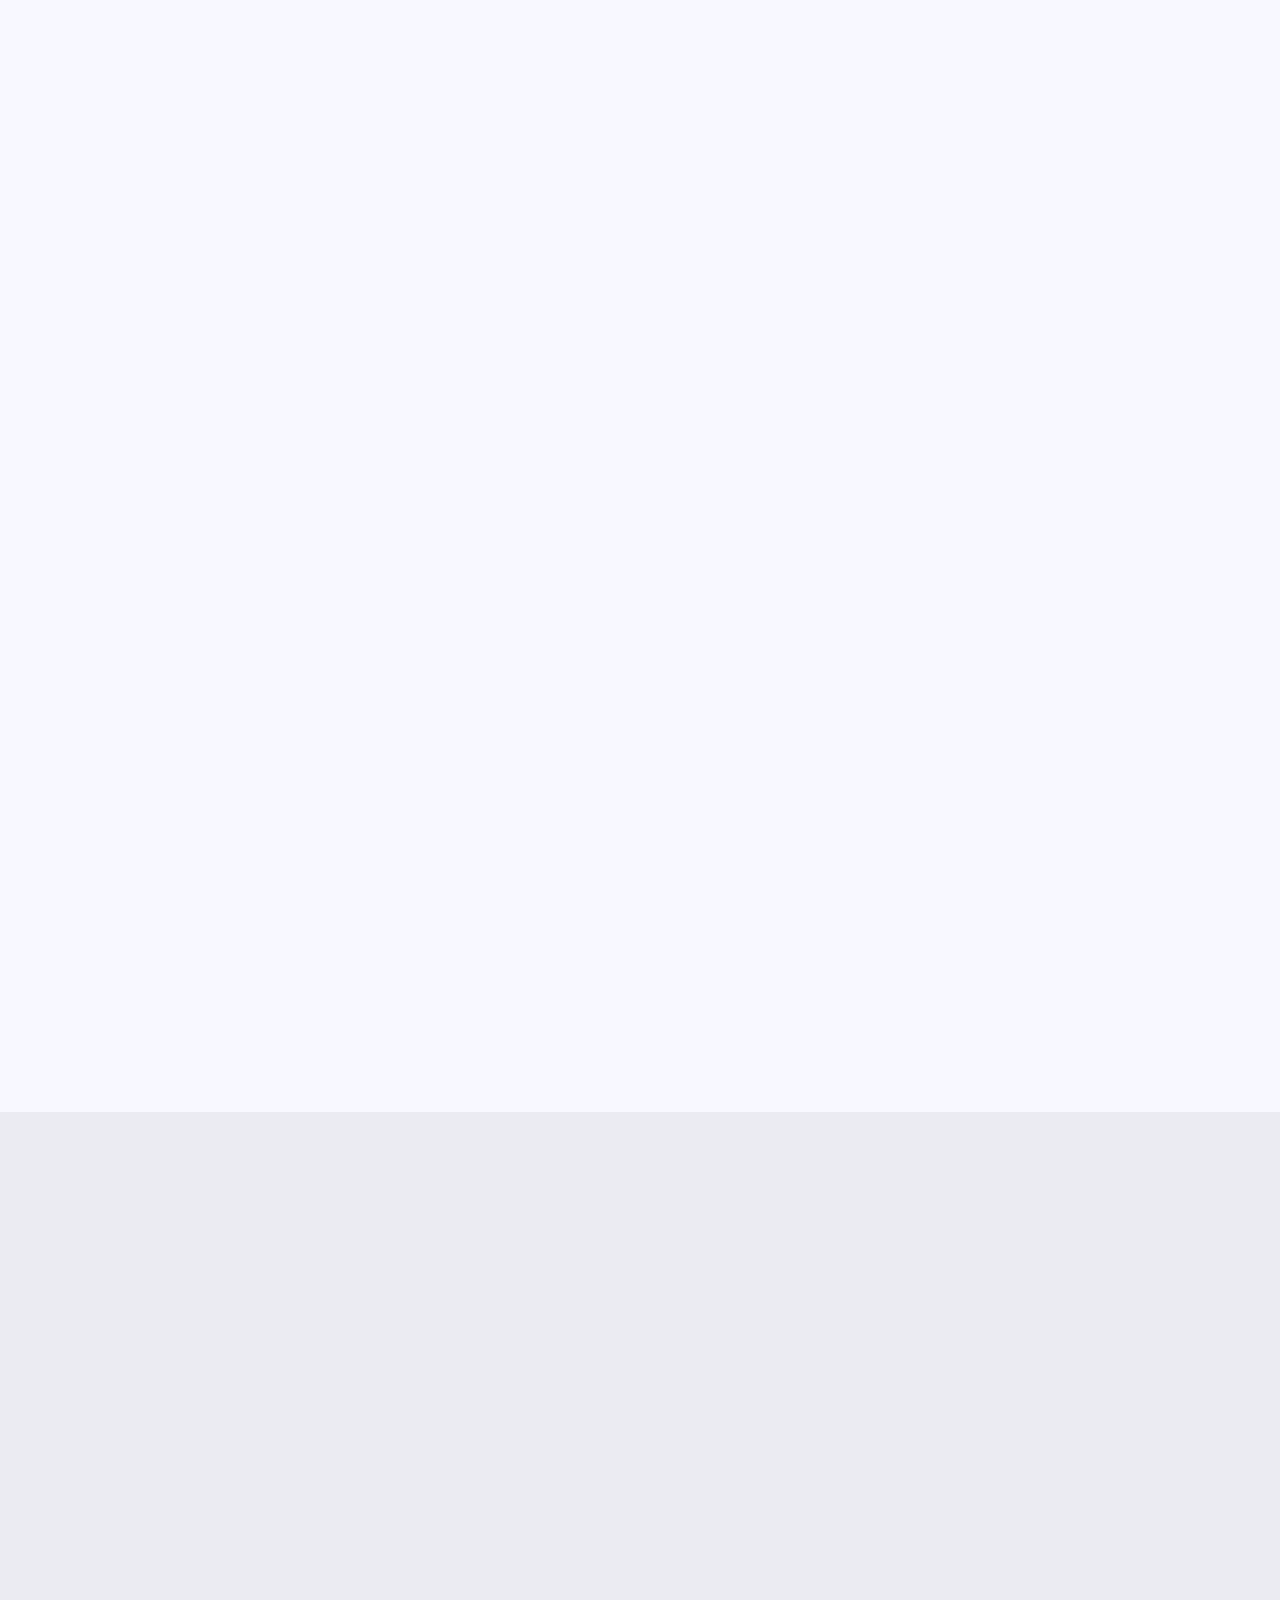
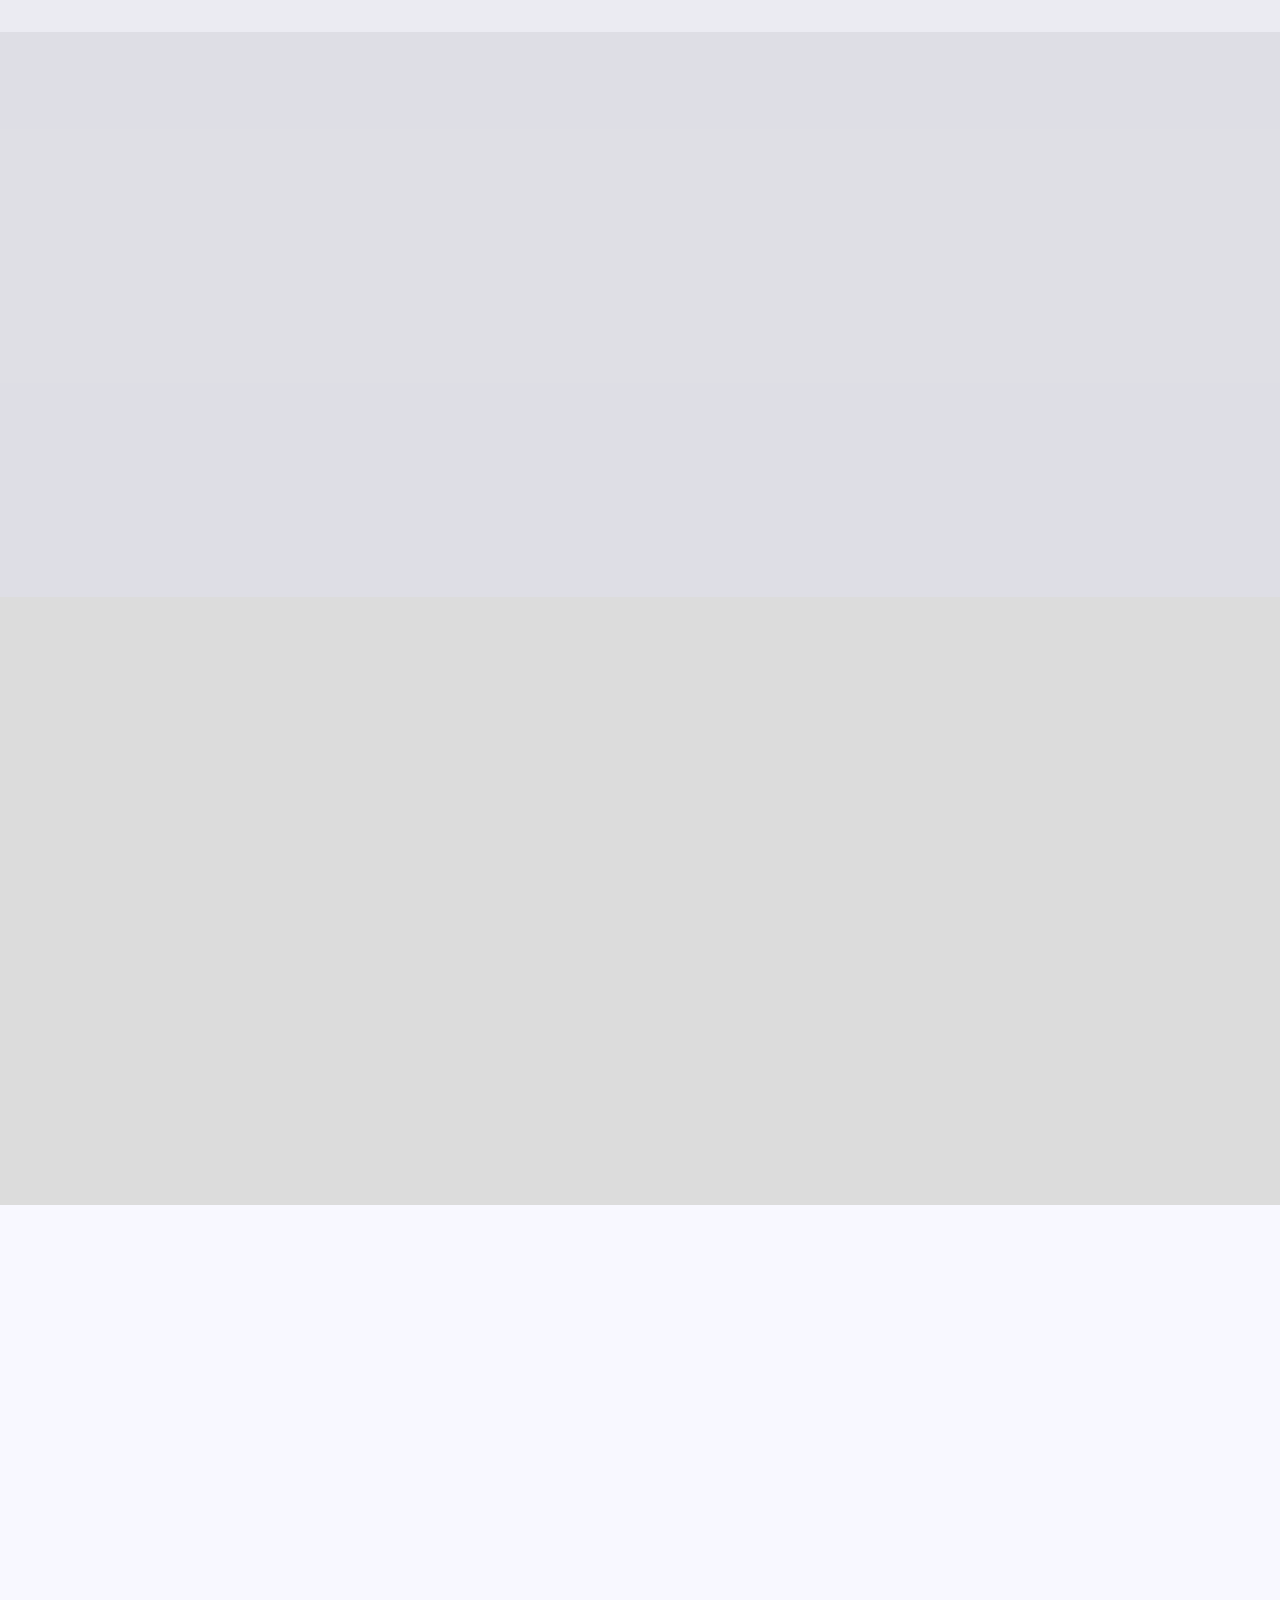
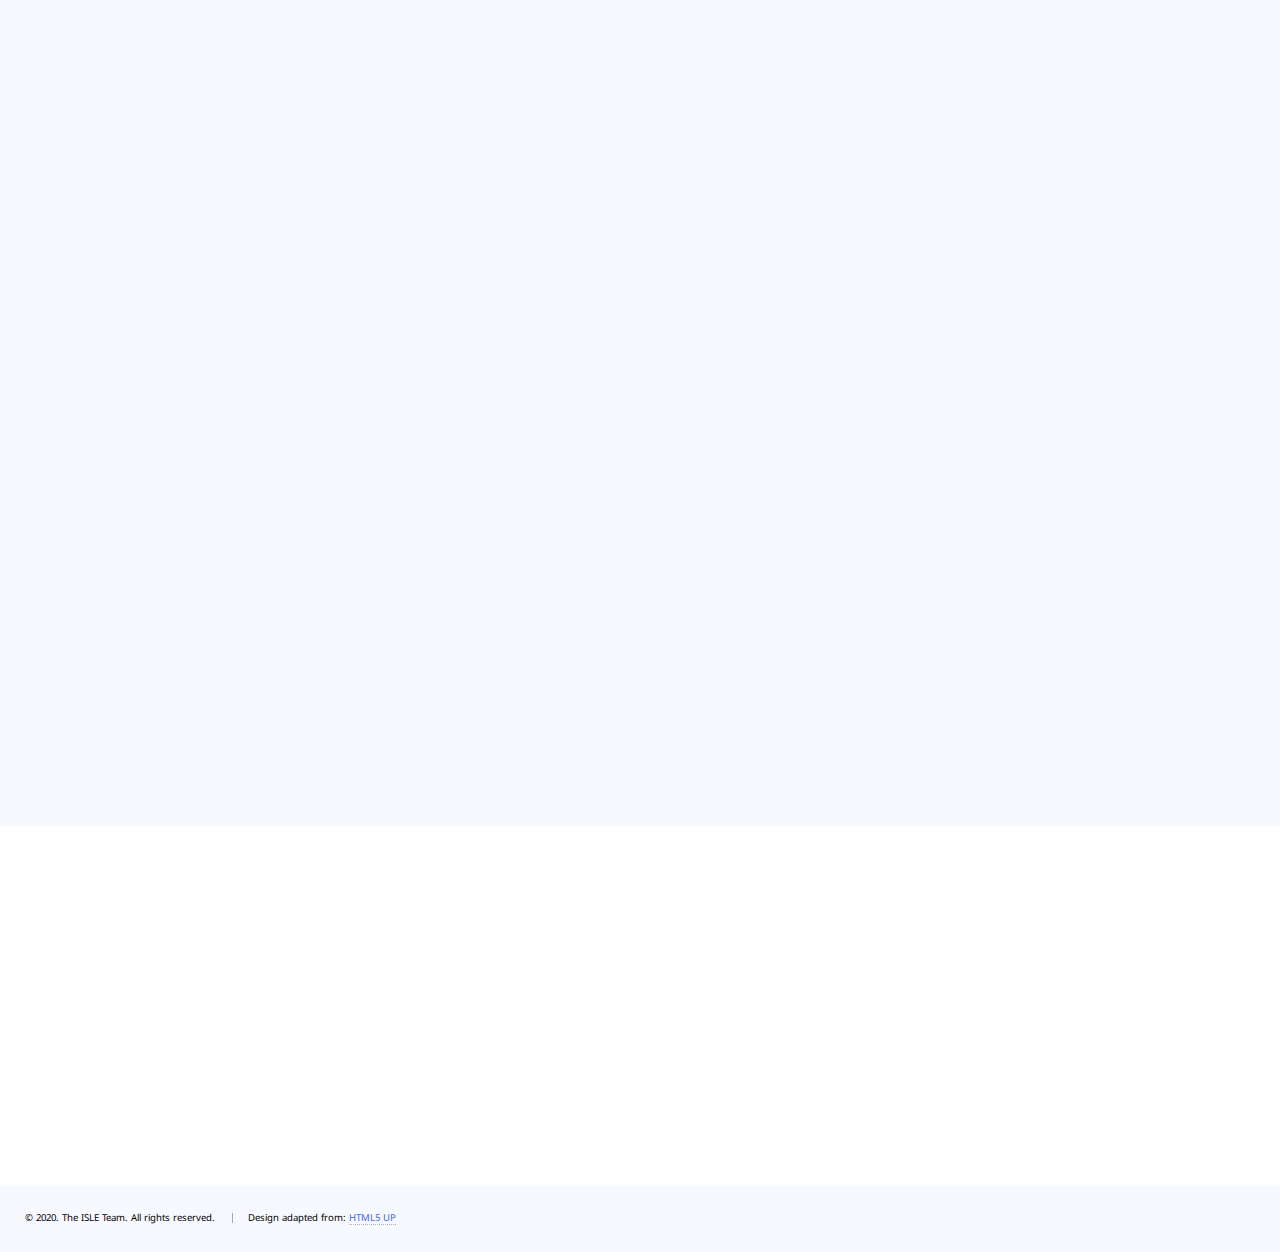
==== commit 24dbd4bc: "Add Mikael to list of faculty" ====
--- a/index.html
+++ b/index.html
@@ -256,30 +256,41 @@
 				<section>
 					<div class="content">
 						<div class="inner">
-							<h2>Upcoming</h2>
-
-							<h3 style="margin-top: 20px;">Events</h3>
+							<h2>Talks and Events</h2>
+
+							<h3 style="margin-top: 20px;">Upcoming Events</h3>
 
 							<p>Please feel free to contact us to learn more about the ISLE system or to join forces on behavioral data science research. You can also run into us at the below places: </p>
 							<ul>
+								<li><a href="http://www.stat.cmu.edu/wids/">Women in Data Science Pittsburgh @CMU (March 20 - 21, 2020)</a></li>
+								<li>United Nations Statistics Division (March 2020, <i>postponed</i>)</li>
+								<li>NIH PI-Day Keynote (March 2020, <i>postponed</i>)</li>
+							</ul>
+
+							<h3 style="margin-top: 20px;">Workshops</h3>
+							<ul>
+								<li><a href='./workshops/ichi2020.html'>Data Science and Knowledge Transfer for 21st Century Health-Care Delivery</a></li>
+							</ul>
+
+							<h3>Recordings of past ISLE presentations</h3>
+							<ul>
+								<li><a href="https://www.causeweb.org/cause/webinar/teaching/2018-12">CAUSE Webinar (December 2018)</a></li>
+							</ul>
+							
+							<h3>Podcasts / Interviews</h3>
+							<ul>
+								<li><a href="http://agilegiants.seanammirati.com/rebecca-nugent-stephen-e-and-joyce-fienberg-professor-in-statistics-data-science-at-carnegie-mellon/">Rebecca Nugent in a conversation with Sean Ammirati on "Data as Fuel for Innovation"</a></li>
+							</ul>
+					
+							<h3>Past Events</h3>
+							
+							<ul>
+								<li><a href="https://academicdatascience.org/adsa-meetings/annual-meeting">Demonstration at Academic Data Science Alliance (ADSA) Annual Meeting (Oct 16)</a></li>
 								<li><a href="https://ww2.amstat.org/meetings/jsm/2020/">JSM 2020 (August 1-6, 2020)</a></li>
 								<li><a href="https://ww2.amstat.org/meetings/sdss/2020/">SDSS - Symposium on Data Science and Statistics (June 3-6, 2020)</a></li>
 								<li><a href="./events/ecots2020.html">eCOTS 2020 - Regional Conference at Carnegie Mellon University (May 18-22, 2020)</a></li>
-								<li><a href="https://www.npd.com/idea/index.html">NPD IDEA 2020 (May 2020)</a></li>
+								<li><a href="https://www.npd.com/idea/index.html">NPD IDEA 2020 (May 2020, postponed)</a></li>
 								<li><a href="https://gotochgo.com/2020">GOTO Chicago Keynote (April 2020)</a></li>
-								<li><a href="http://www.stat.cmu.edu/wids/">Women in Data Science Pittsburgh @CMU (March 20 - 21, 2020)</a></li>
-								<li>United Nations Statistics Division (March 2020, <i>postponed</i>)</li>
-								<li>NIH PI-Day Keynote (March 2020, <i>postponed</i>)</li>
-							</ul>
-
-							<h3 style="margin-top: 20px;">Workshops</h3>
-							<ul>
-								<li><a href='./workshops/ichi2020.html'>Data Science and Knowledge Transfer for 21st Century Health-Care Delivery</a></li>
-							</ul>
-					
-							<h3>Past Events</h3>
-							
-							<ul>
 								<li><a href="https://www.cmu.edu/teaching/summit/">2019 Eberly Center Teaching & Learning Summit</a> (November 2019)</li>
 								<li>Dept of Mathematical Sciences, Binghamton University (March 2019)</li>
 								<li>Dept of Statistics, Michigan State University (March 2019)</li>
@@ -291,11 +302,6 @@
 								<li>Yurko R, Nugent R, P Burckhardt. <b>Detecting Data Analysis Patterns in Text and Graphs to Characterize Student Learning in an Introductory Statistics & Data Science Course</b>. Classification Society Annual Meeting, June 2018.</li>
 								<li>Yurko R, Nugent R. <b>Using text analysis to characterize student learning in an introductory statistics & data science course</b>. Electronic Conference On Teaching Statistics (eCOTS), May 2018. <a href="https://www.causeweb.org/cause/ecots/ecots18/posters/3-08">View video poster.</a></li>
 								<li>Burckhardt P, Nugent R, Genovese C. <b>Learning Data Science with the Help of a Data Exploration Tool</b>. Electronic Conference On Teaching Statistics (eCOTS), May 2018. <a href="https://www.causeweb.org/cause/ecots/ecots18/posters/3-01">View video poster.</a></li>
-							</ul>
-
-							<h3>Recordings of past ISLE presentations</h3>
-							<ul>
-								<li><a href="https://www.causeweb.org/cause/webinar/teaching/2018-12">CAUSE Webinar (December 2018)</a></li>
 							</ul>
 						</div>
 					</div>
@@ -375,6 +381,9 @@
 									<b>Gordon Weinberg</b>, Instructor, Statistics &amp; Data Science <a target="_blank" href="http://www.stat.cmu.edu/~gordonw"><i class="fas fa-external-link-alt"></i></a>
 								</li>
 								<li> 
+									<b>Mikael Kuusela</b>, Assistant Professor, Statistics &amp; Data Science <a target="_blank" href="http://www.stat.cmu.edu/~mkuusela/"><i class="fas fa-external-link-alt"></i></a>
+								</li>
+								<li> 
 									<b>David West Brown</b>, Associate Teaching Professor of English, Associate Director of First-Year Writing for Research and Assessment
 									<a target="_blank" href="https://www.cmu.edu/dietrich/english/about-us/faculty/bios/david-brown.html"><i class="fas fa-external-link-alt"></i></a>
 								</li>
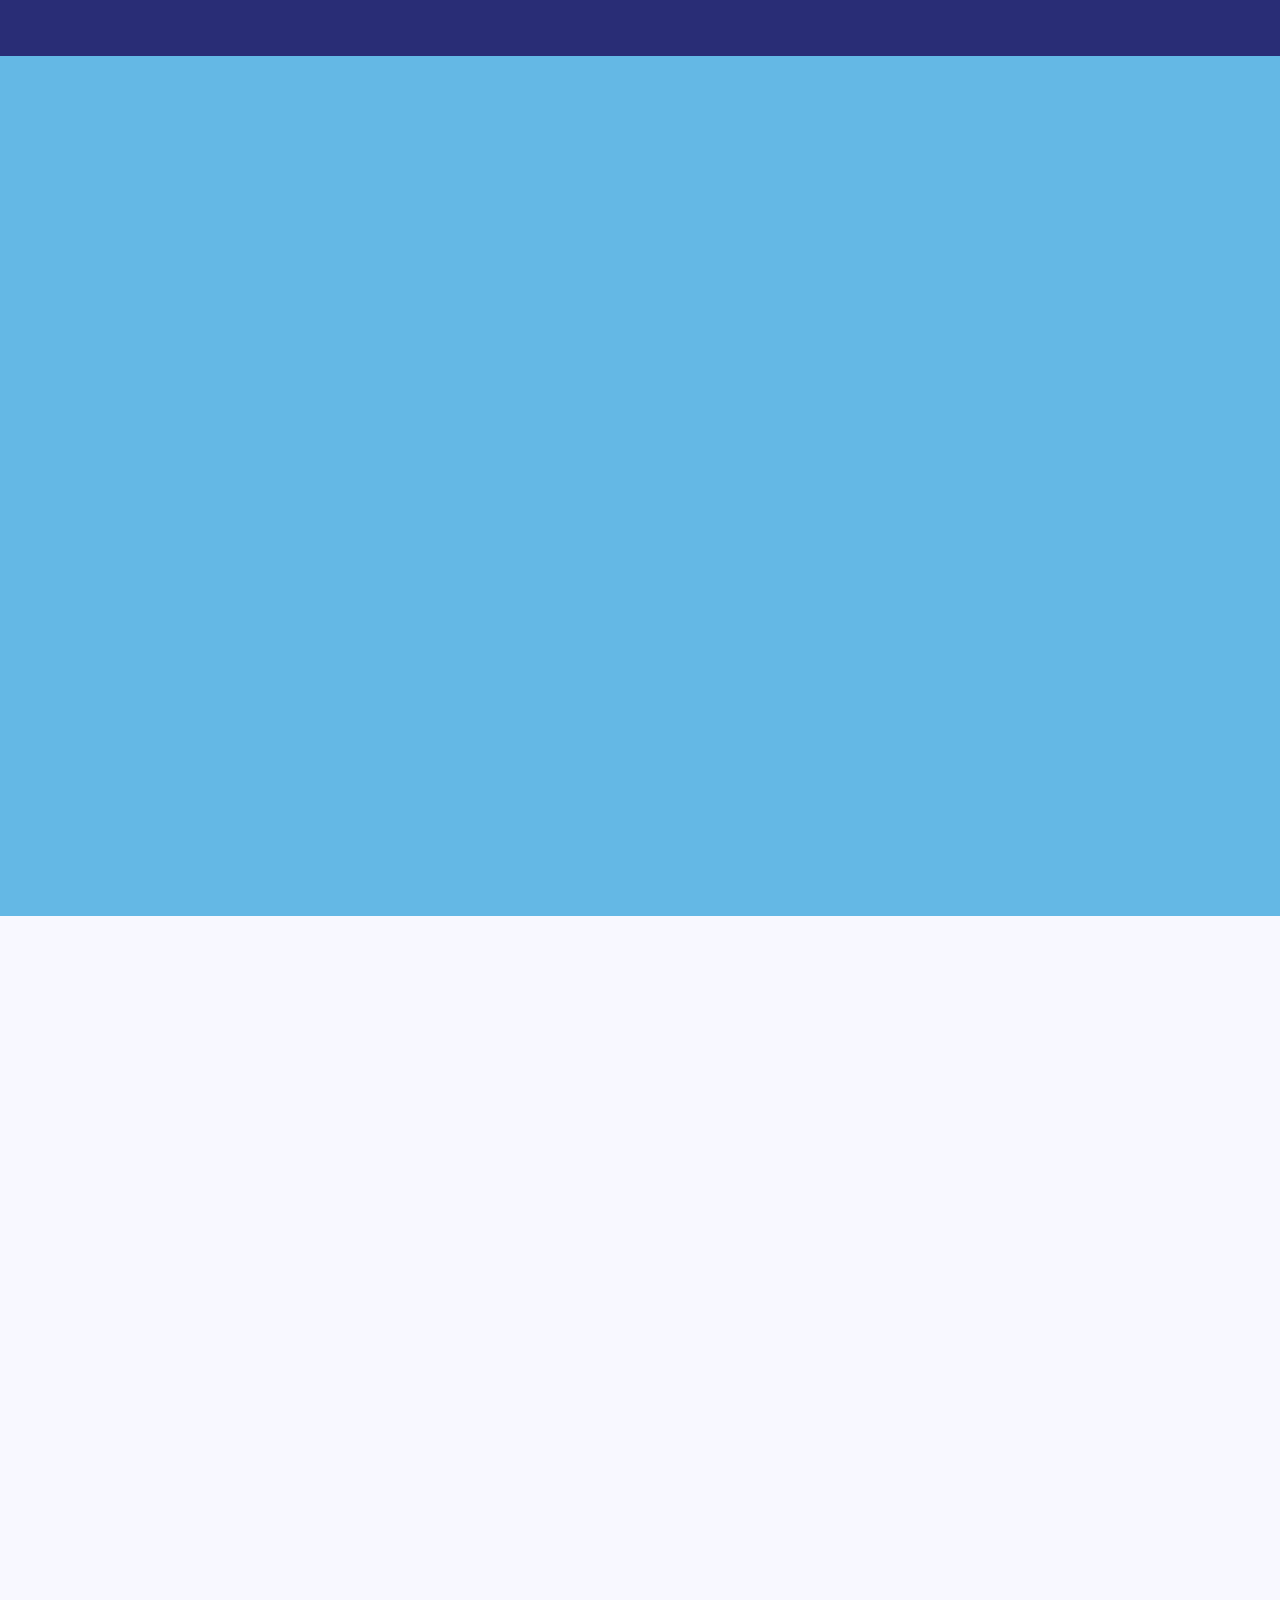
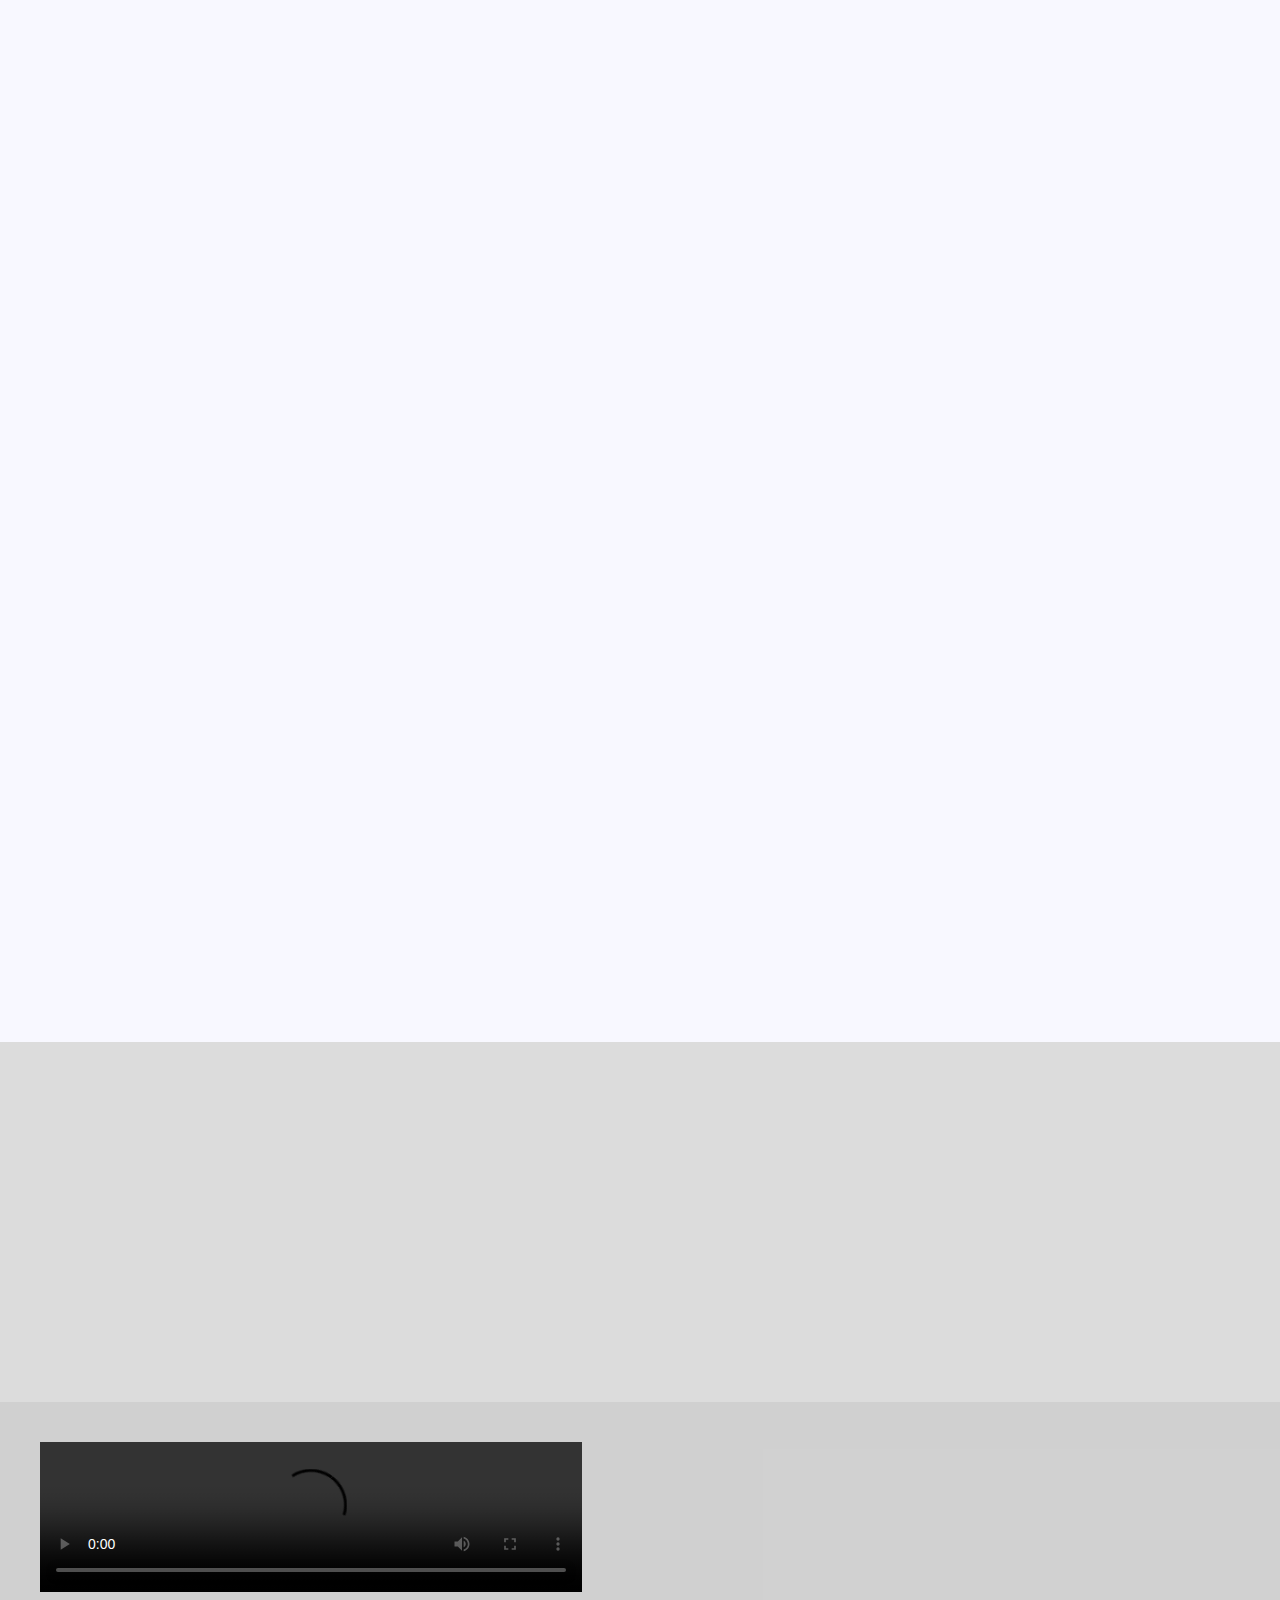
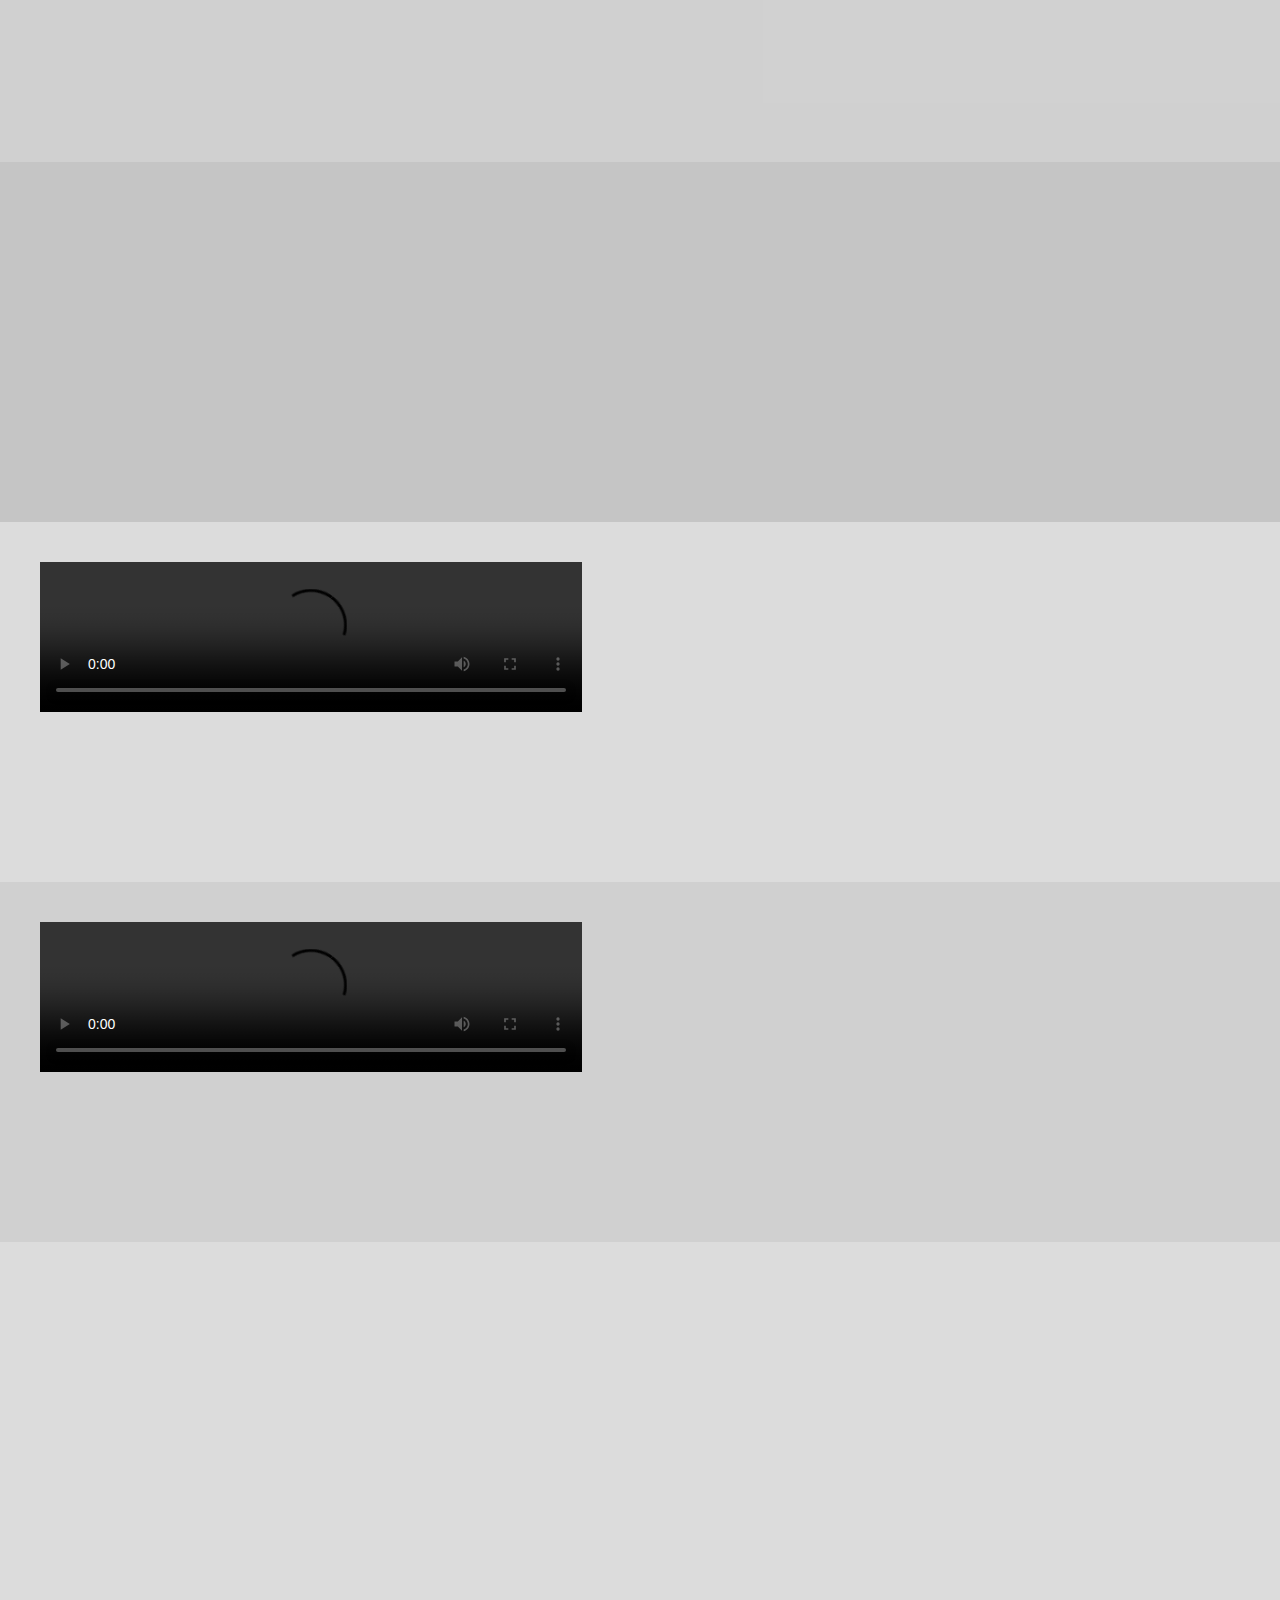
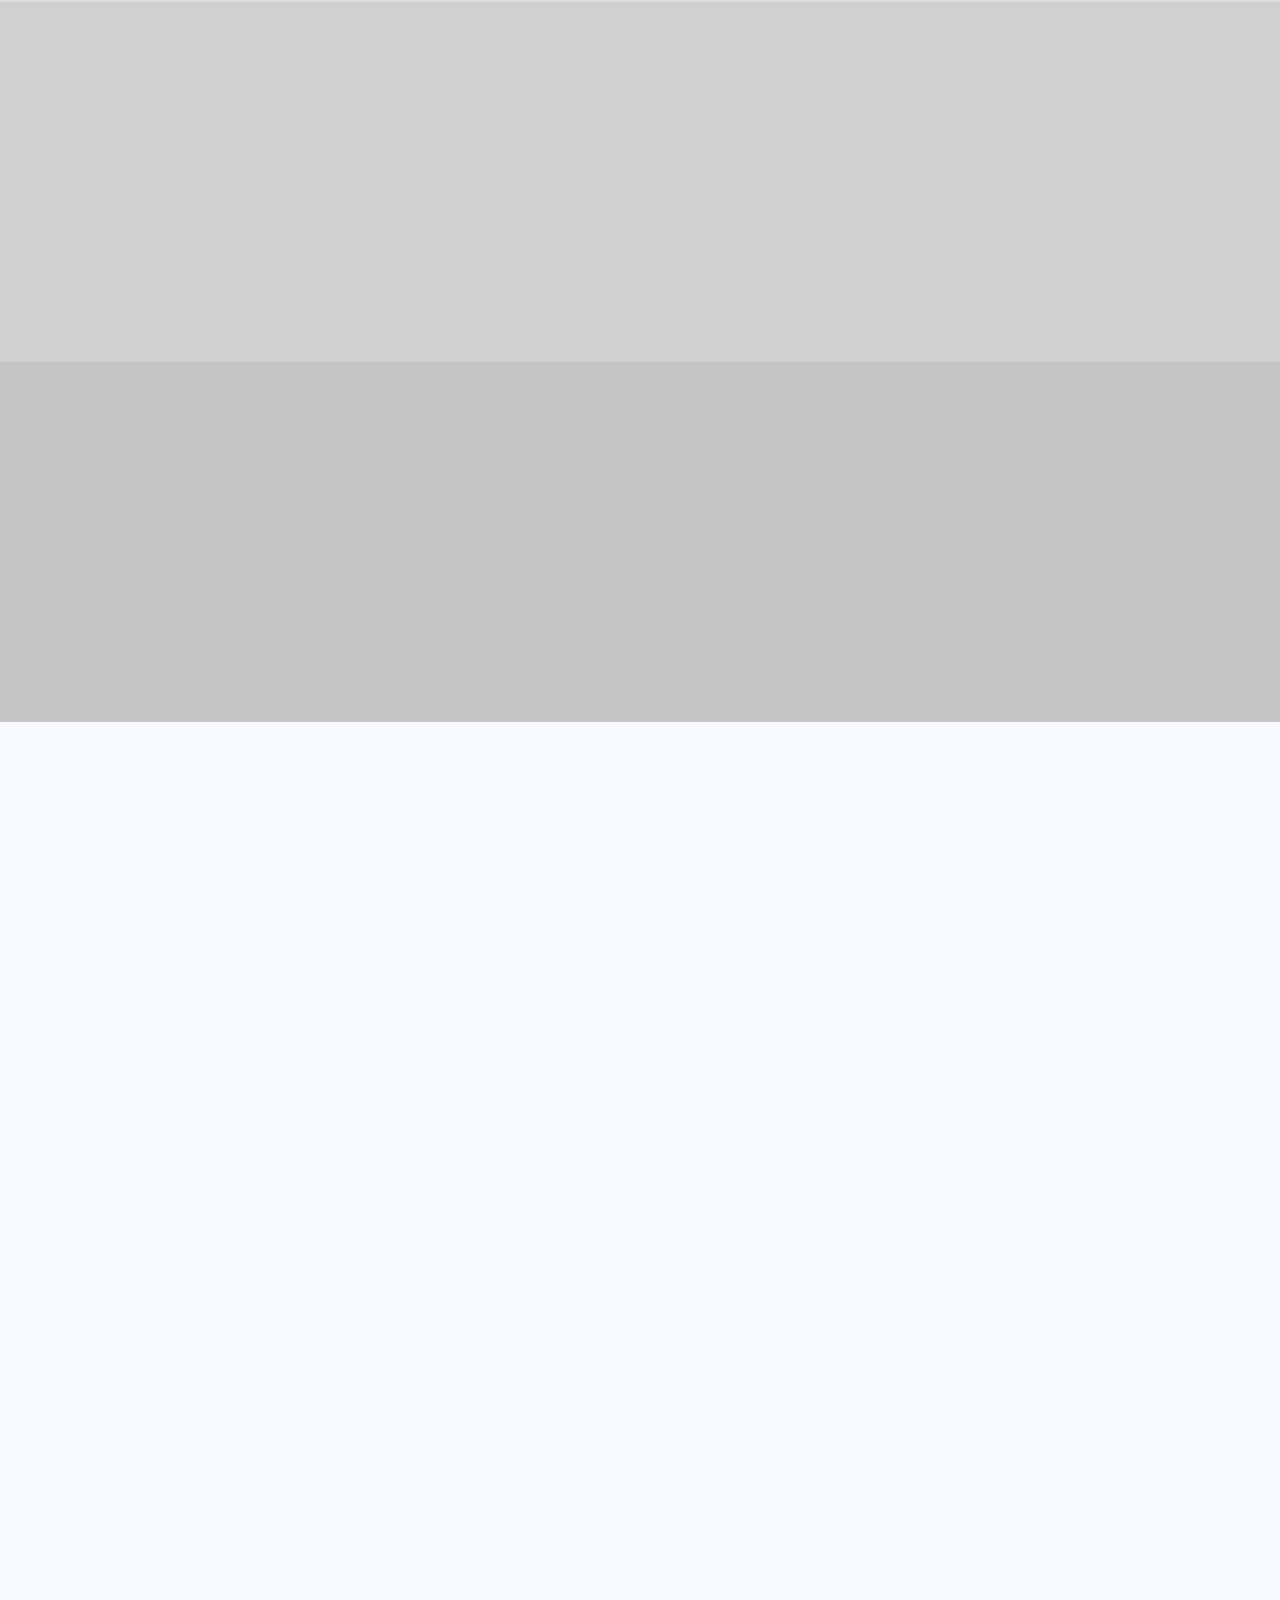
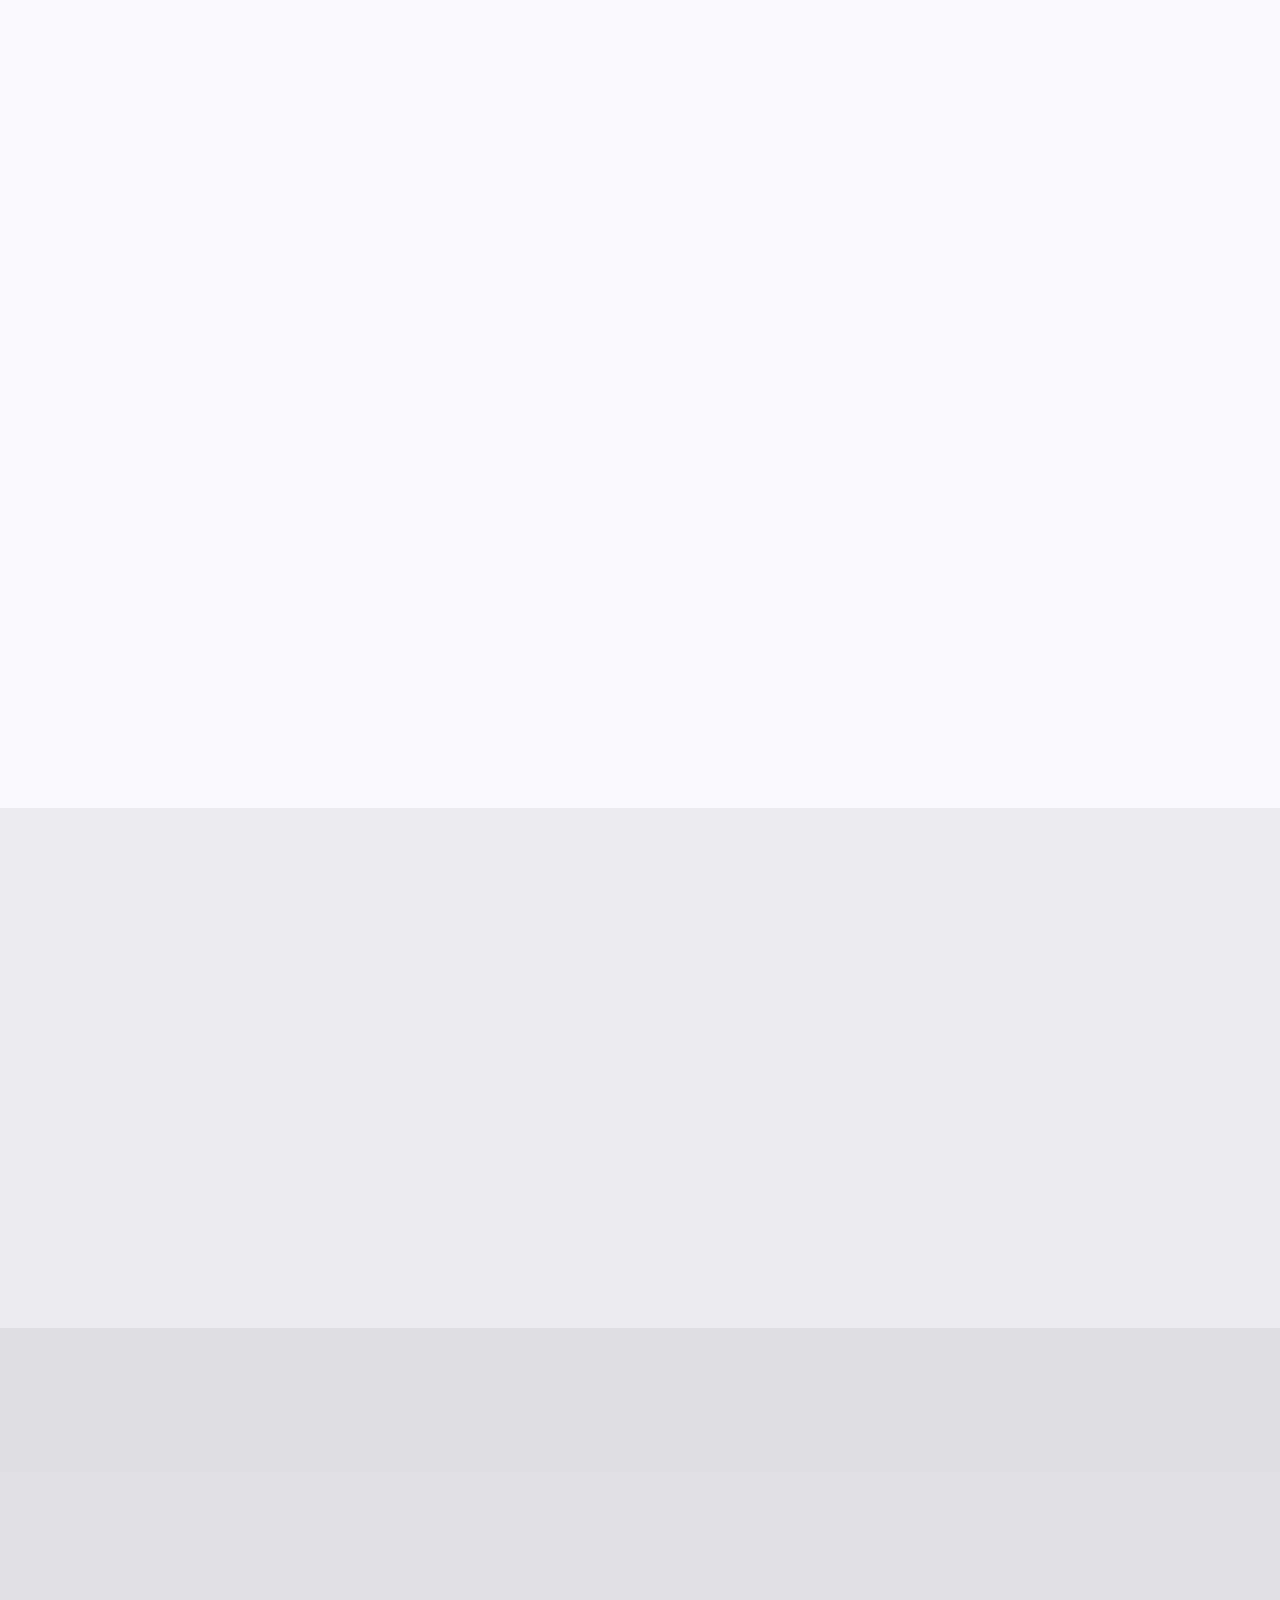
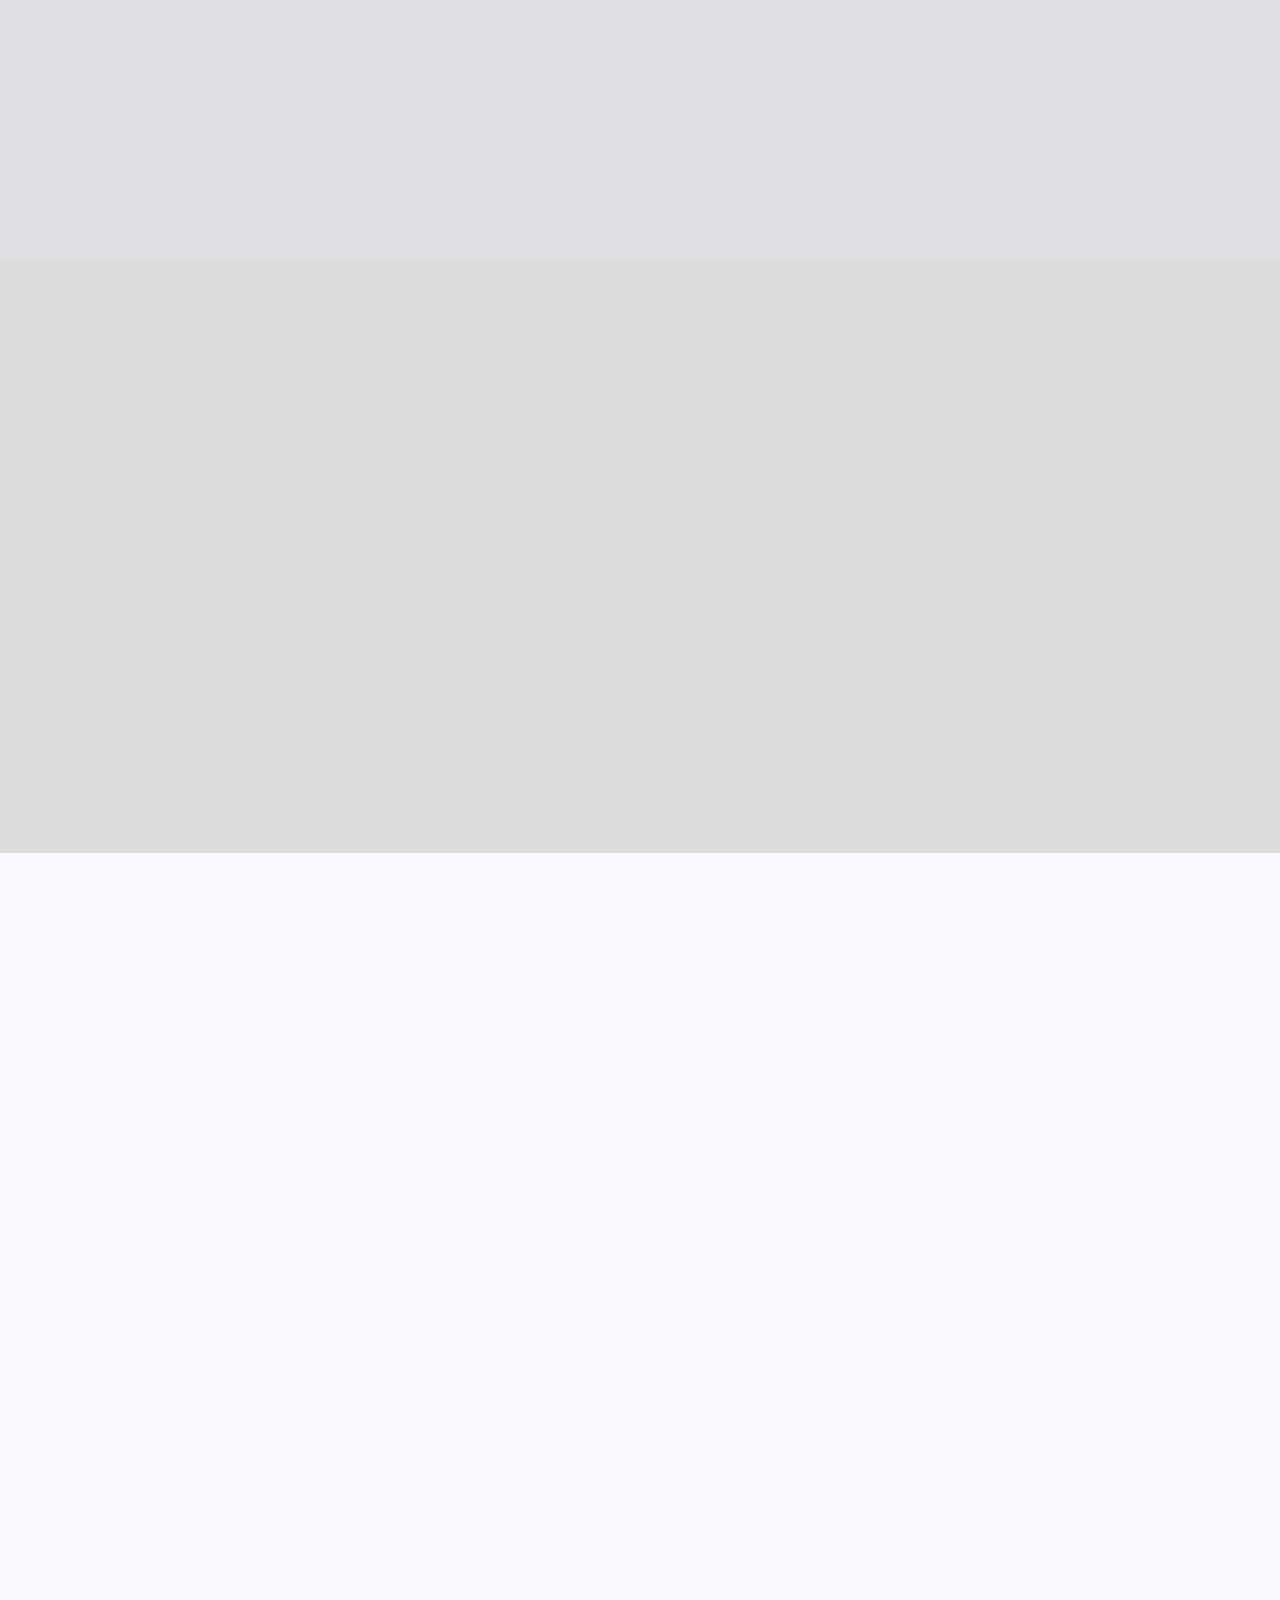
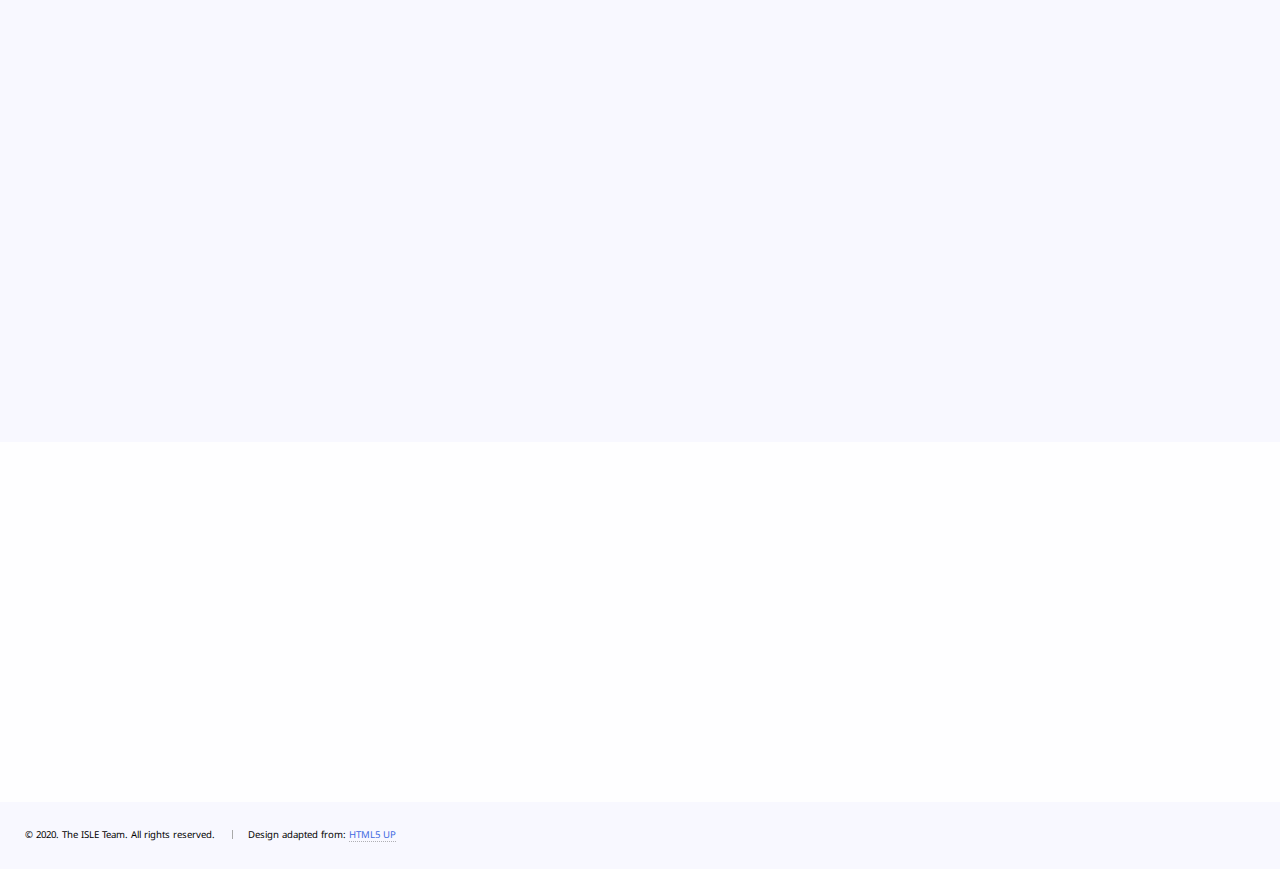
==== commit 09fb076c: "Make function reusable" ====
--- a/index.html
+++ b/index.html
@@ -50,7 +50,7 @@
 						educational platform development with researching the "science of data science".</p>
 					<ul style="color: #312450" class="actions">
 						<li><a href="#overview" style="color: #312450" class="button scrolly">Learn more</a></li>
-						<li><span class="button" onclick="playVideo()">Intro Video</span></li>
+						<li><span class="button" onclick="playVideo('https://www.youtube.com/embed/Lkj8b25ppZo?rel=0&modestbranding=1&showinfo=0&controls=2&autoplay=1')">Intro Video</span></li>
 						<li><a class="button" href="assets/ISLE_one_pager.pdf" style="color: #312450">One-Pager</a></li>
 						<li><a href="mailto: isle@stat.cmu.edu" style="color: #312450" class="button">Contact us</a></li>
 					</ul>
@@ -312,7 +312,7 @@
 							<h2>Papers and Grants involving ISLE</h2>
 							<ul>
 								<li>
-									Teaching Statistical Concepts and Modern Data Analysis with a Computing-Integrated Learning Environment. <i>Submitted</i>. Authors: Philipp Burckhardt, Rebecca Nugent, Christopher R. Genovese.
+									Philipp Burckhardt, Rebecca Nugent & Christopher R. Genovese (2020) Teaching Statistical Concepts and Modern Data Analysis with a Computing-Integrated Learning Environment, Journal of Statistics Education, DOI: <a href="https://doi.org/10.1080/10691898.2020.1854637">10.1080/10691898.2020.1854637</a>
 								</li>
 								<li>
 									Integrating a Statistical Learning Environment into the Writing Classroom. ProSEED/Simon Initiative Seed Grant. <i>Submitted</i>. David West Brown (Co-PI), Rebecca Nugent (Co-PI), Philipp Burckhardt (Co-PI)
@@ -398,7 +398,7 @@
 						<div class="inner">
 							<h2>Where has ISLE been used?</h2>
 							
-							<h3>At Carnegie Mellon University</h3>
+							<h3 id="at-cmu" >At Carnegie Mellon University</h3>
 
 							<ul>
 								<li>
@@ -432,7 +432,7 @@
 								</li>
 							</ul>
 
-							<h3>At Other Universities</h3>
+							<h3 id="other-universities" >At Other Universities</h3>
 
 							<p>The following faculty at other institutions have used ISLE in their classes or are working together with us on projects involving it:</p>
 							<ul>
@@ -445,14 +445,14 @@
 							</ul>
 
 							
-							<h3>Executive Education</h3>
+							<h3 id="executive-education" >Executive Education</h3>
 							
 							<ul>
 								<li>Global Health-Care Delivery and Operations Company</li>
 								<li>Financial Services Industry (upcoming)</li>
 							</ul>
 							
-							<h3>Interactive Supplementary Materials for Journal Articles</h3>
+							<h3 id="supplementary-materials" >Interactive Supplementary Materials for Journal Articles</h3>
 
 							<p>The <a href="https://pulmonarychronicles.com">Southwest Respiratory and Critical Care Chronicles</a> is offering supplementary ISLE materials for articles published in its statistics column starting with their April 2020 issue (Vol 8 No 34).</p>
 					</div>
--- a/assets/css/main.css
+++ b/assets/css/main.css
@@ -20,7 +20,8 @@
 	border: 0;
 	font-size: 100%;
 	font: inherit;
-	vertical-align: baseline;}
+	vertical-align: baseline;
+}
 
 article, aside, details, figcaption, figure,
 footer, header, hgroup, menu, nav, section {
@@ -28,6 +29,7 @@
 
 body {
 	line-height: 1;
+	overflow-x: hidden;
 }
 
 ol, ul {
@@ -134,6 +136,11 @@
 				font-size: 12pt;
 			}
 
+			#sidebar nav a {
+				font-size: 0.55em !important;
+				letter-spacing: 0.1em !important;
+			}
+
 		}
 
 		@media screen and (max-width: 360px) {
@@ -167,7 +174,7 @@
 	}
 
 	p {
-		margin: 0 0 2em 0;
+		margin: 0 0 1em 0;
 	}
 
 	h1, h2, h3, h4, h5, h6 {
@@ -229,6 +236,12 @@
 
 	h6 {
 		font-size: 0.6em;
+	}
+
+	@media screen and (max-width: 1400px) {
+		h1 {
+			font-size: 2.2em;
+		}
 	}
 
 	@media screen and (max-width: 736px) {
@@ -419,7 +432,7 @@
 		input[type="button"].small,
 		button.small,
 		.button.small {
-			font-size: 0.4em;
+			font-size: 0.45em;
 		}
 
 		input[type="submit"].large,
@@ -515,7 +528,7 @@
 	}
 
 		.features section {
-			padding: 3.5em 3em 1em 7em ;
+			padding: 1.5em 3em 1em 7em ;
 			width: 50%;
 			border-top: solid 1px darkgray;
 			position: relative;
@@ -543,8 +556,8 @@
 				-ms-transform: scale(1);
 				transform: scale(1);
 				position: absolute;
-				left: 2em;
-				top: 3em;
+				left: 1em;
+				top: 1em;
 				opacity: 1;
 			}
 
@@ -717,7 +730,7 @@
 		@media screen and (max-width: 736px) {
 
 			.features section {
-				padding: 2.5em 1.5em 0.1em 5.5em ;
+				padding: 1.5em 2em 1em 7em;
 			}
 
 				.features section .icon {
@@ -730,7 +743,7 @@
 		@media screen and (max-width: 480px) {
 
 			.features section {
-				padding: 2em 1.5em 0.1em 1.5em ;
+				padding: 0.5em 1.5em 0.1em 1.5em ;
 			}
 
 				.features section .icon {
@@ -2148,8 +2161,8 @@
 			border: 0;
 			color: rgba(255, 255, 255, 0.35);
 			display: block;
+			font-weight: bold;
 			font-size: 0.6em;
-			font-weight: bold;
 			letter-spacing: 0.25em;
 			line-height: 1.75;
 			outline: 0;
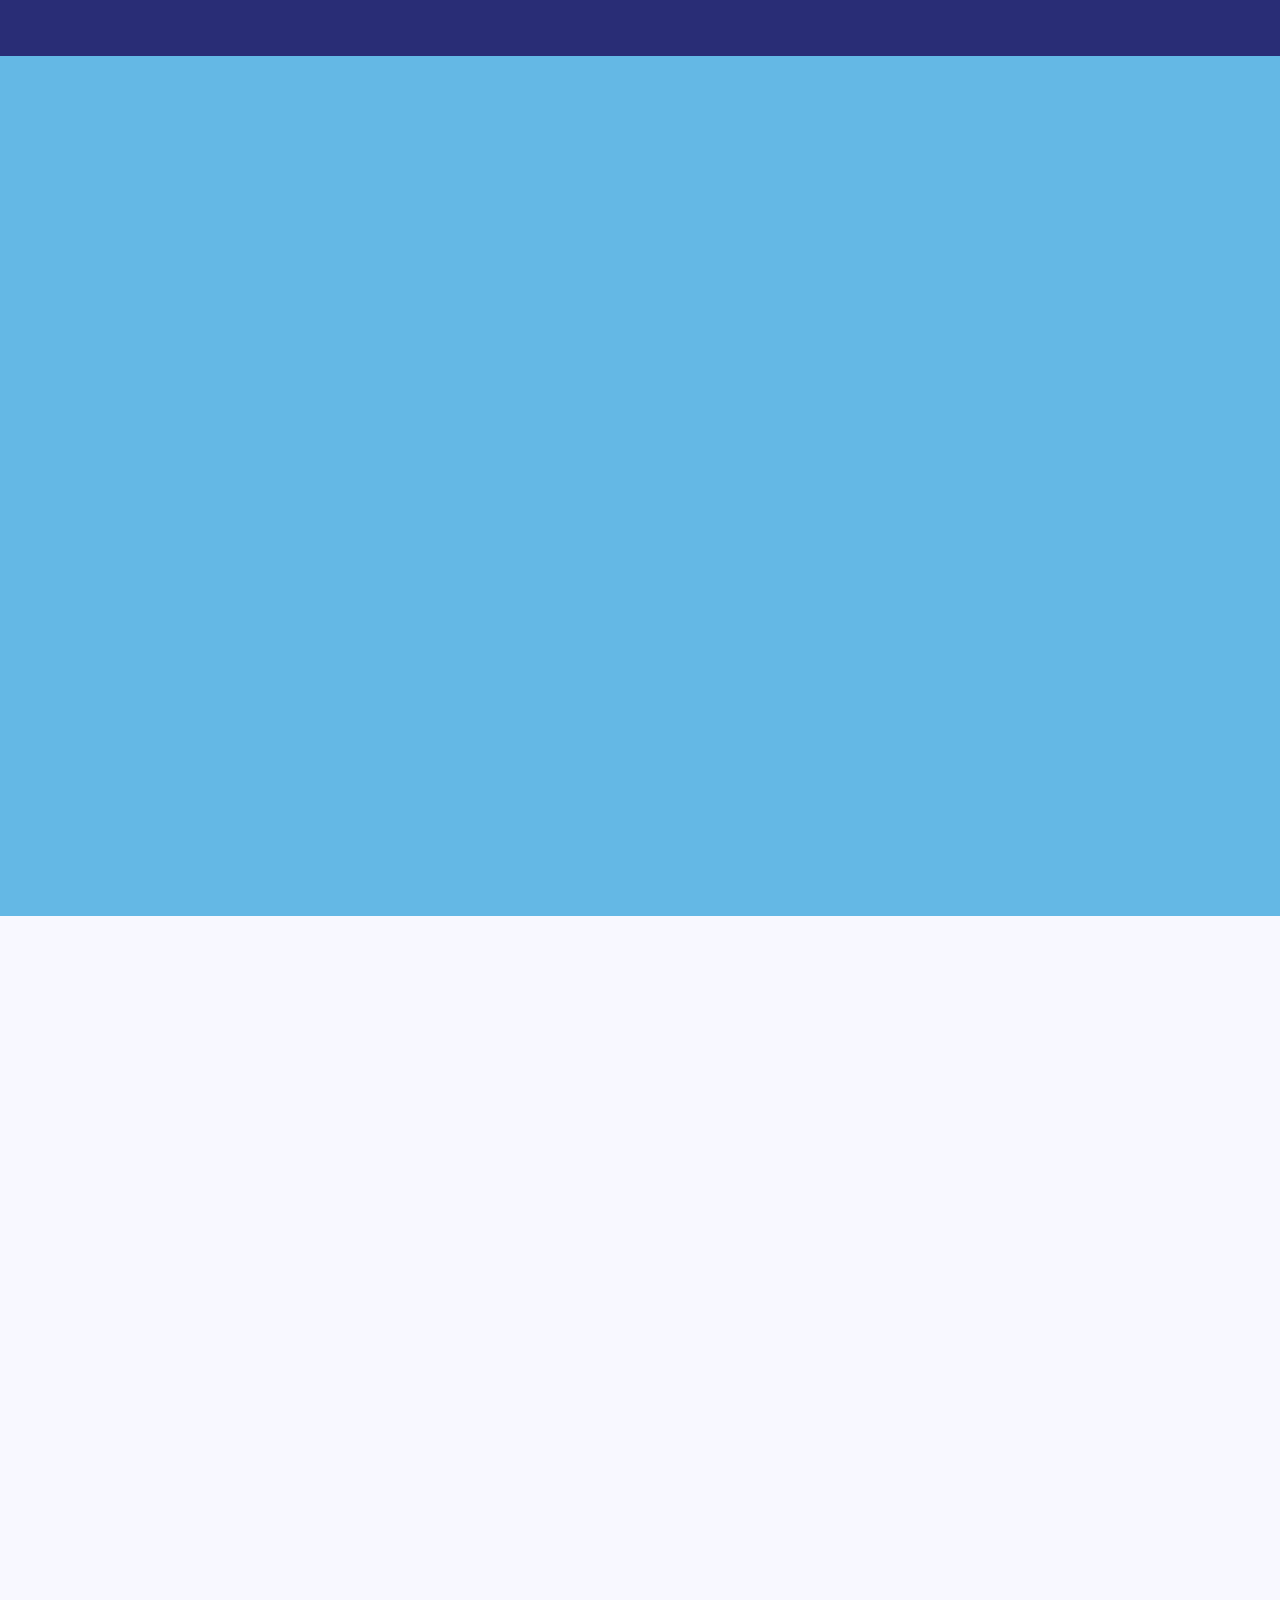
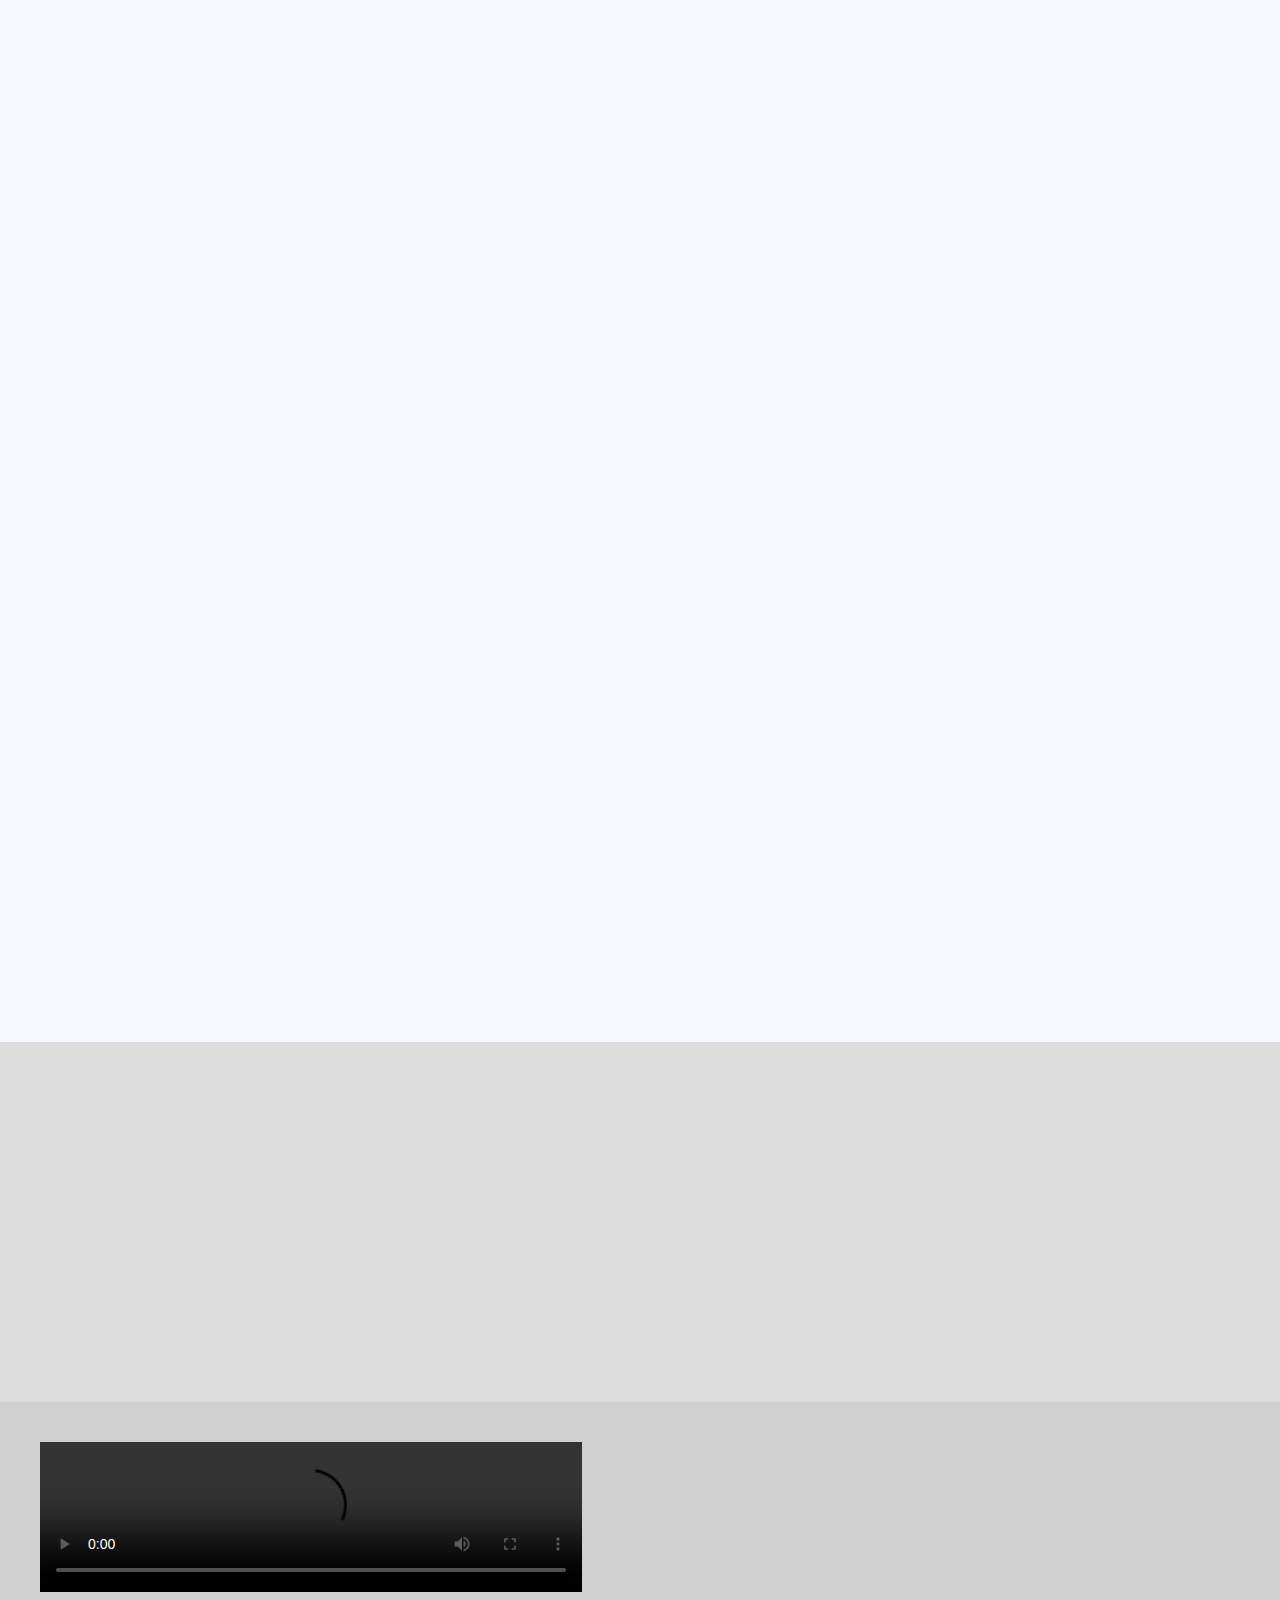
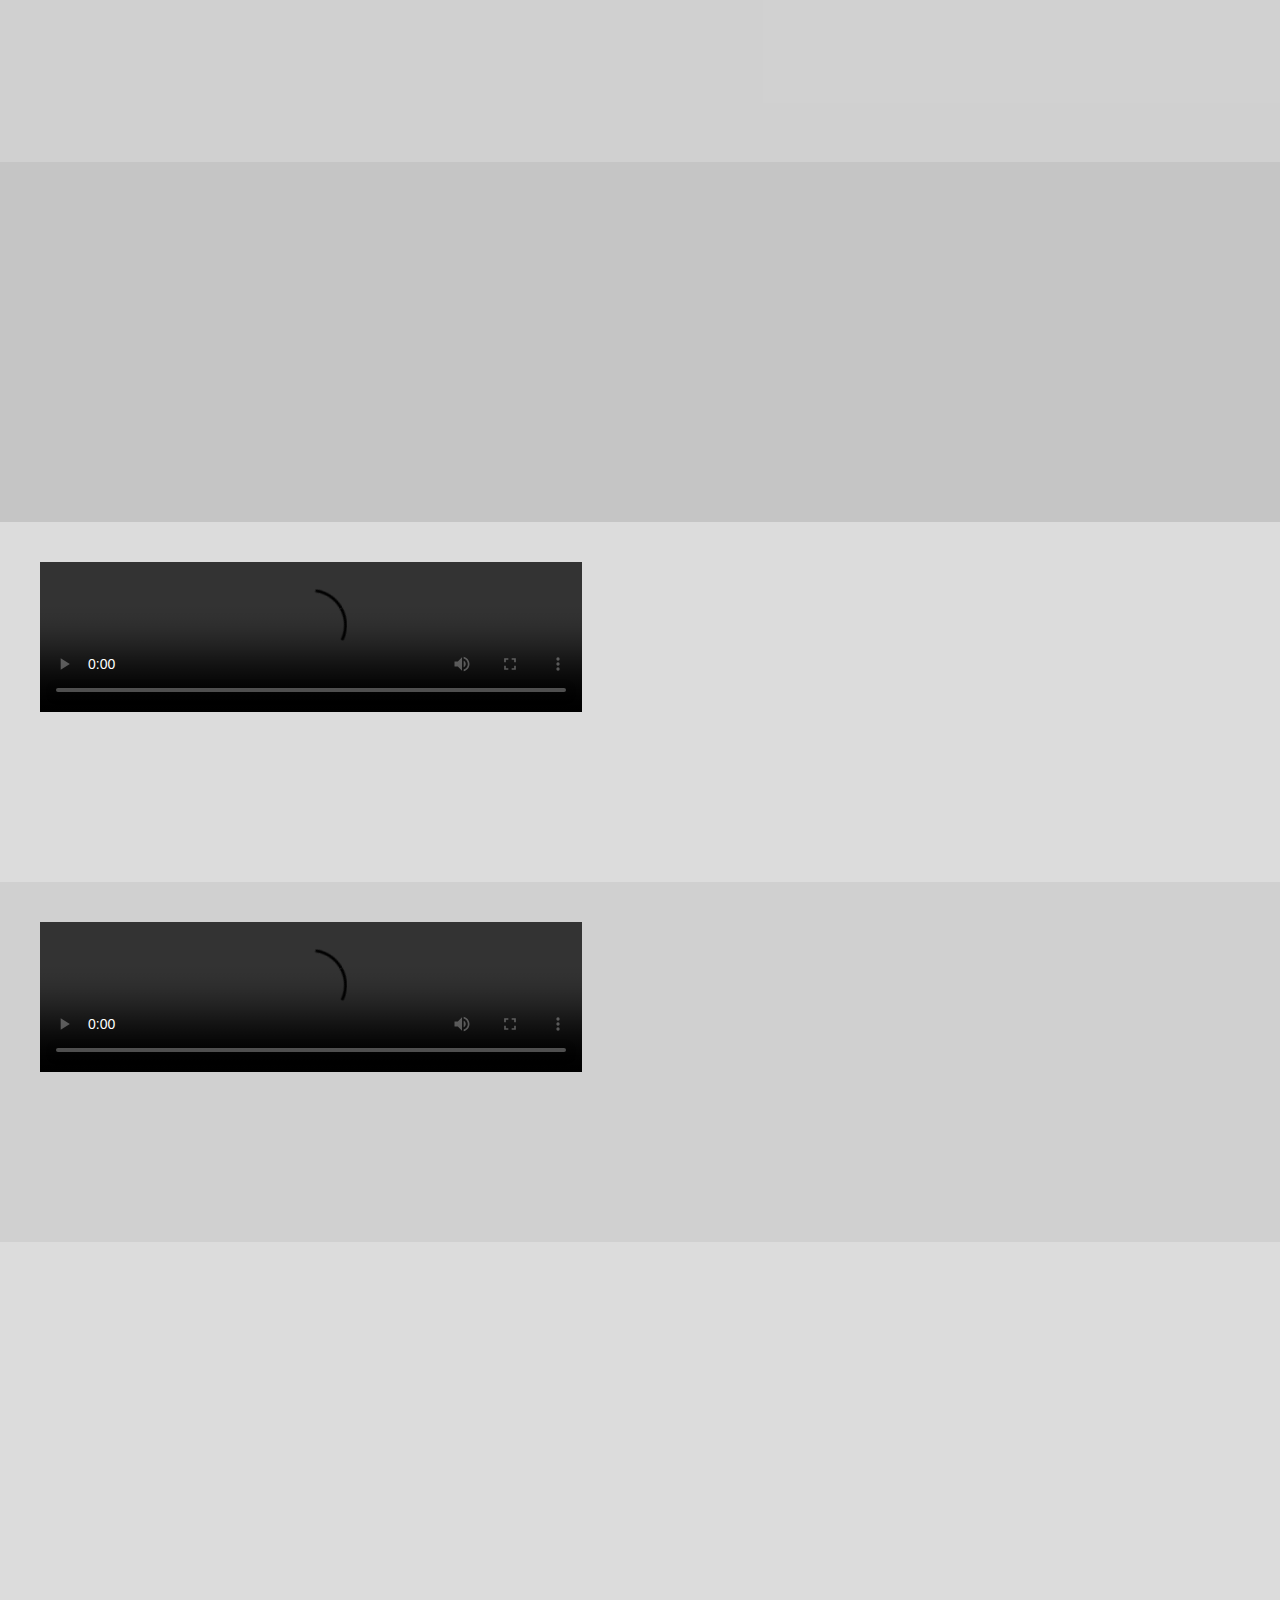
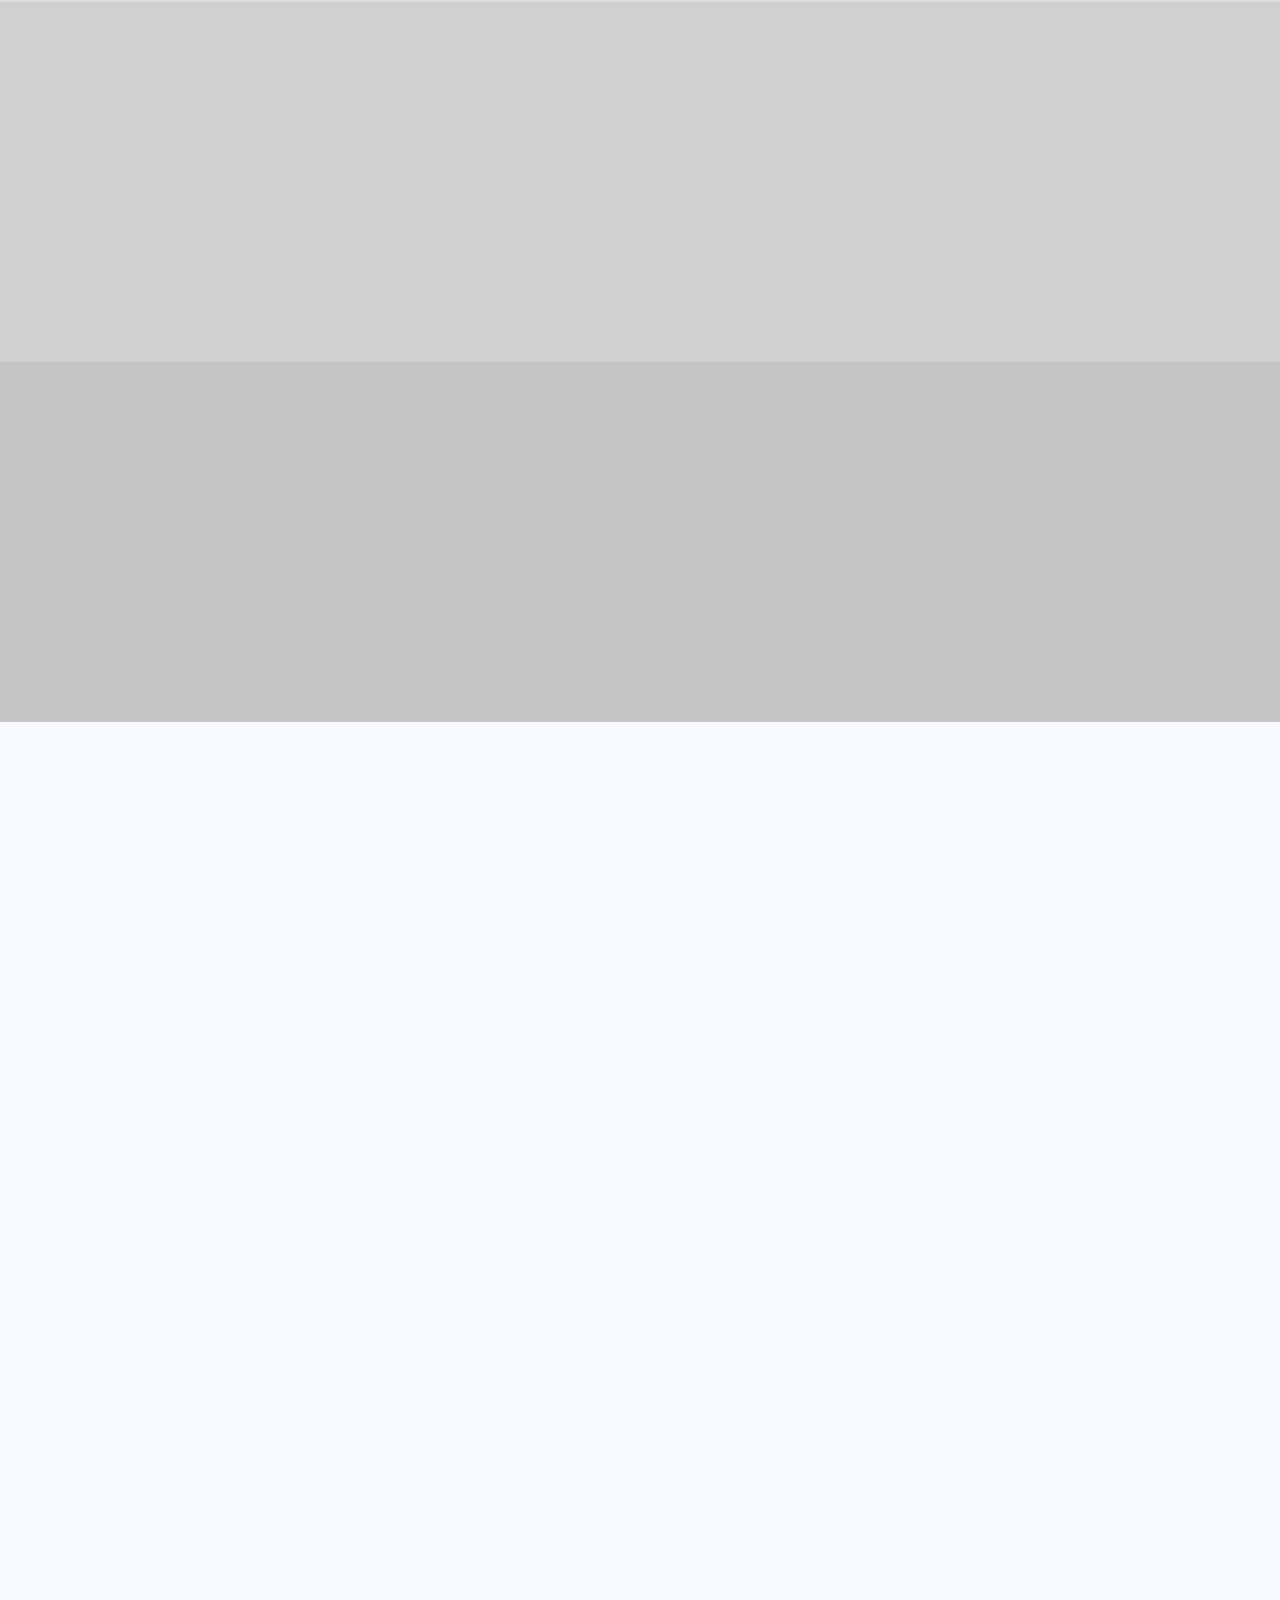
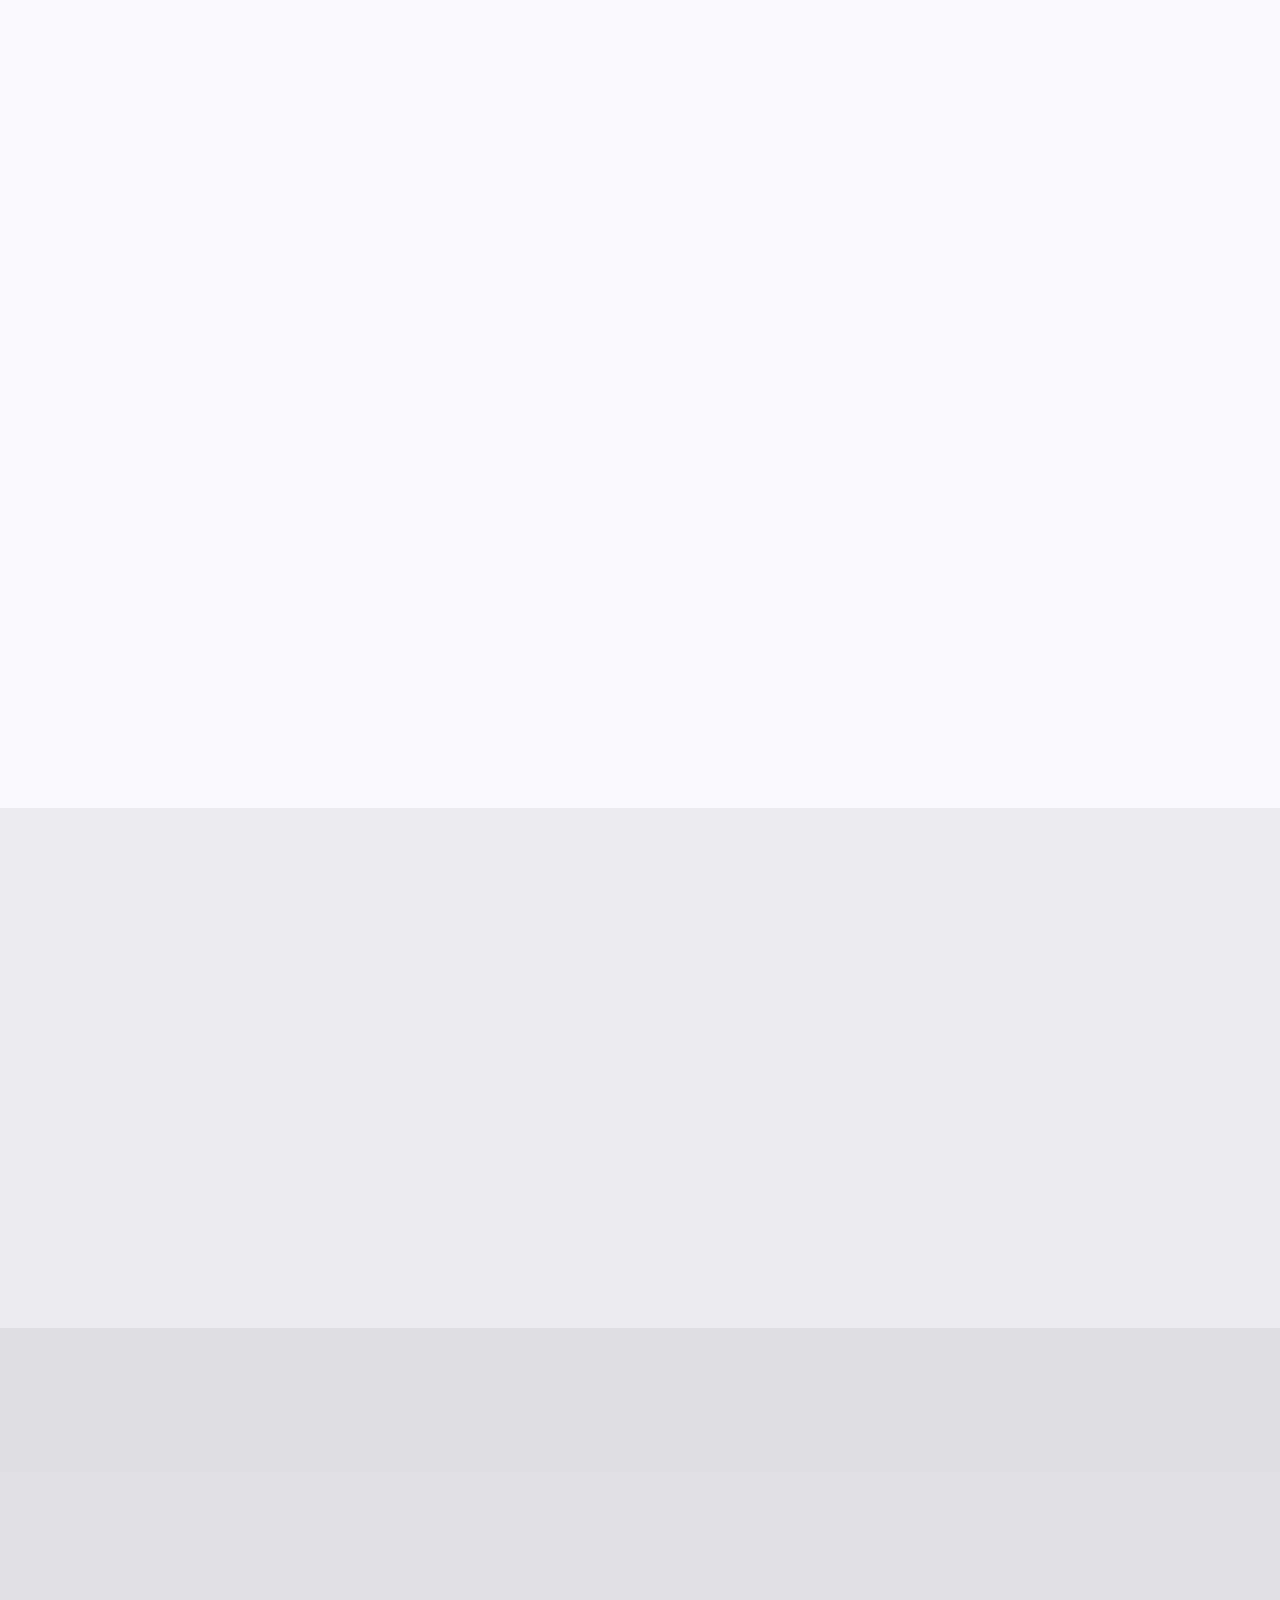
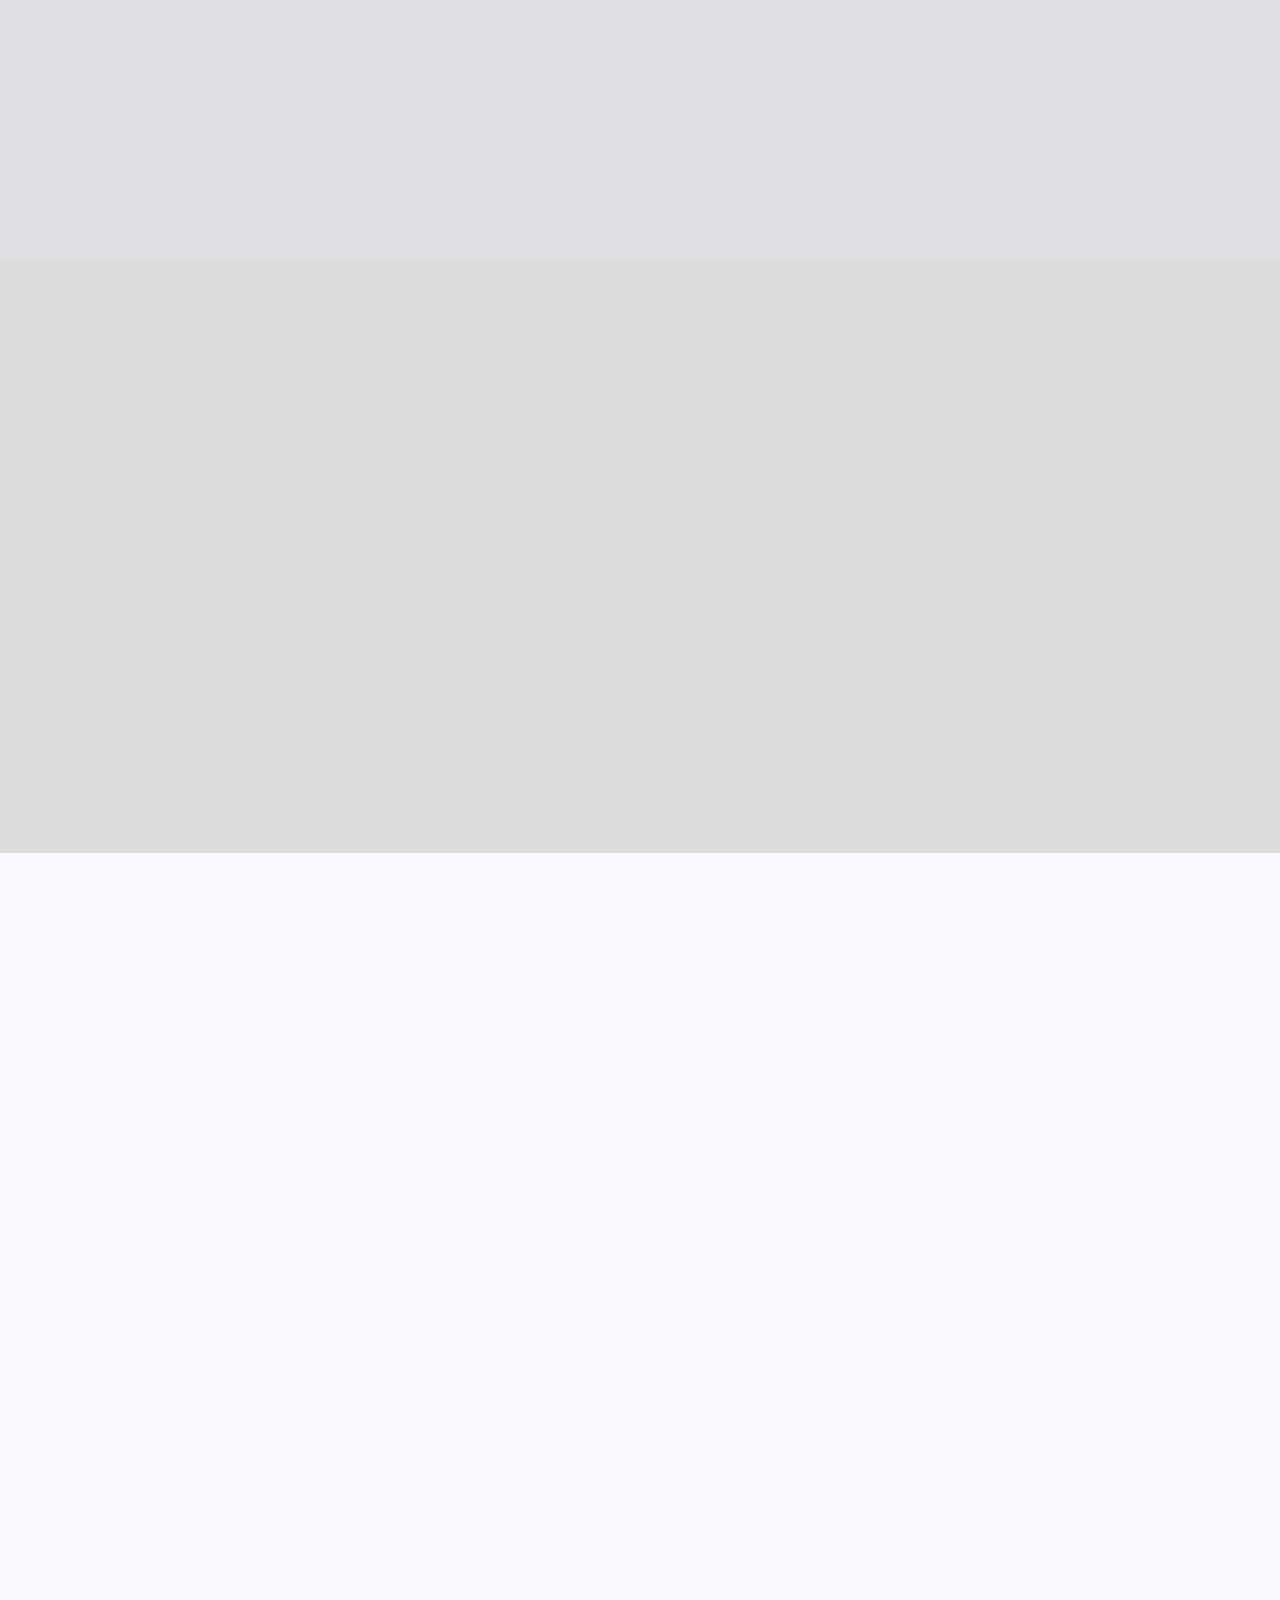
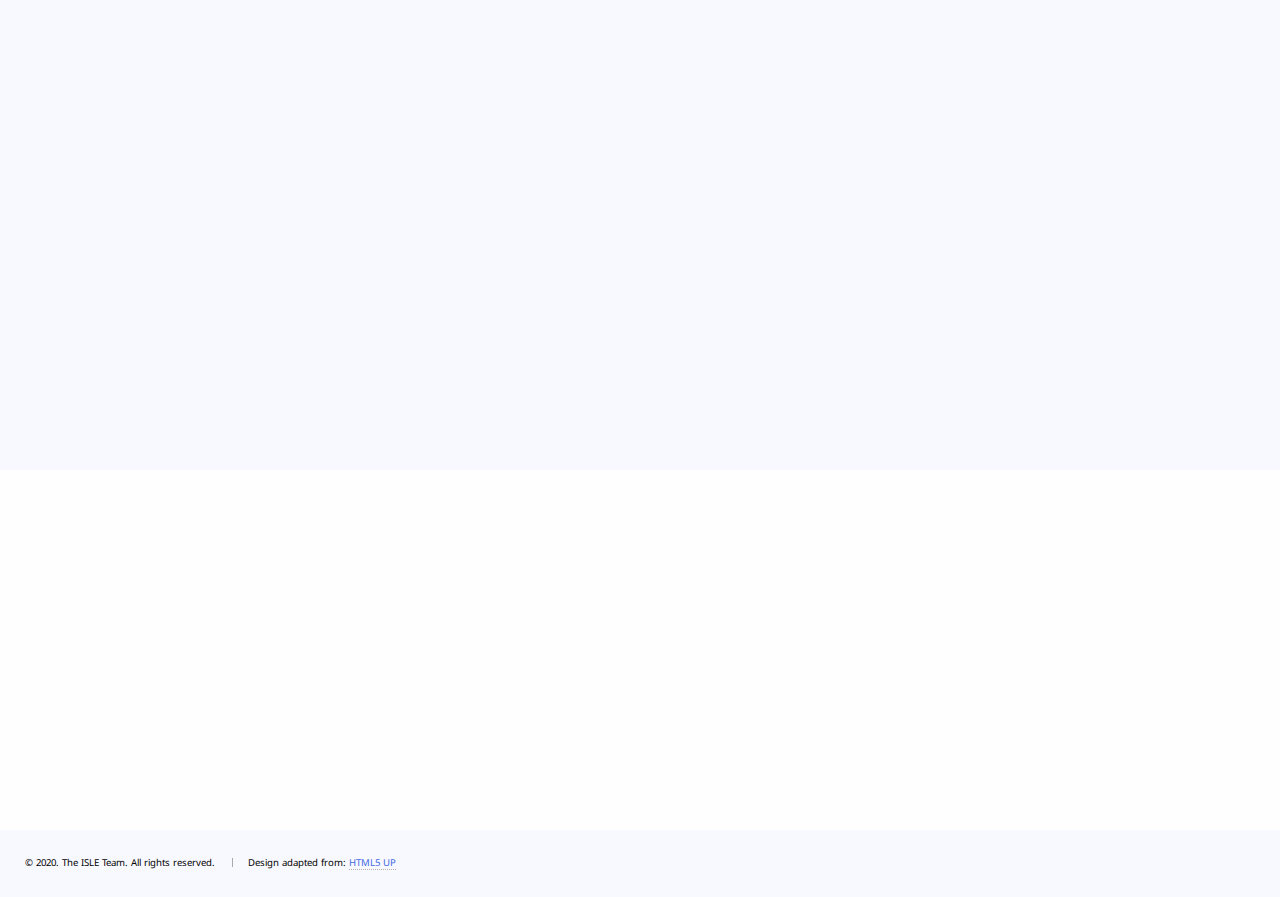
==== commit 441f6608: "Add entry for usage at other universities" ====
--- a/index.html
+++ b/index.html
@@ -437,6 +437,9 @@
 							<p>The following faculty at other institutions have used ISLE in their classes or are working together with us on projects involving it:</p>
 							<ul>
 								<li>
+									<b>Jose Rico</b>, Associate Professor of Mathematics, Ohlone College <a target="_blank" href="https://jricoiii.netlify.app/"><i class="fas fa-external-link-alt"></i></a>
+								</li>
+								<li>
 									<b>Jerzy A. Wieczorek,</b> Assistant Professor of Mathematics and Statistics, Colby College <a target="_blank" href="https://www.colby.edu/directory/profile/jerzy.wieczorek/"><i class="fas fa-external-link-alt"></i></a>
 								</li>
 								<li>
